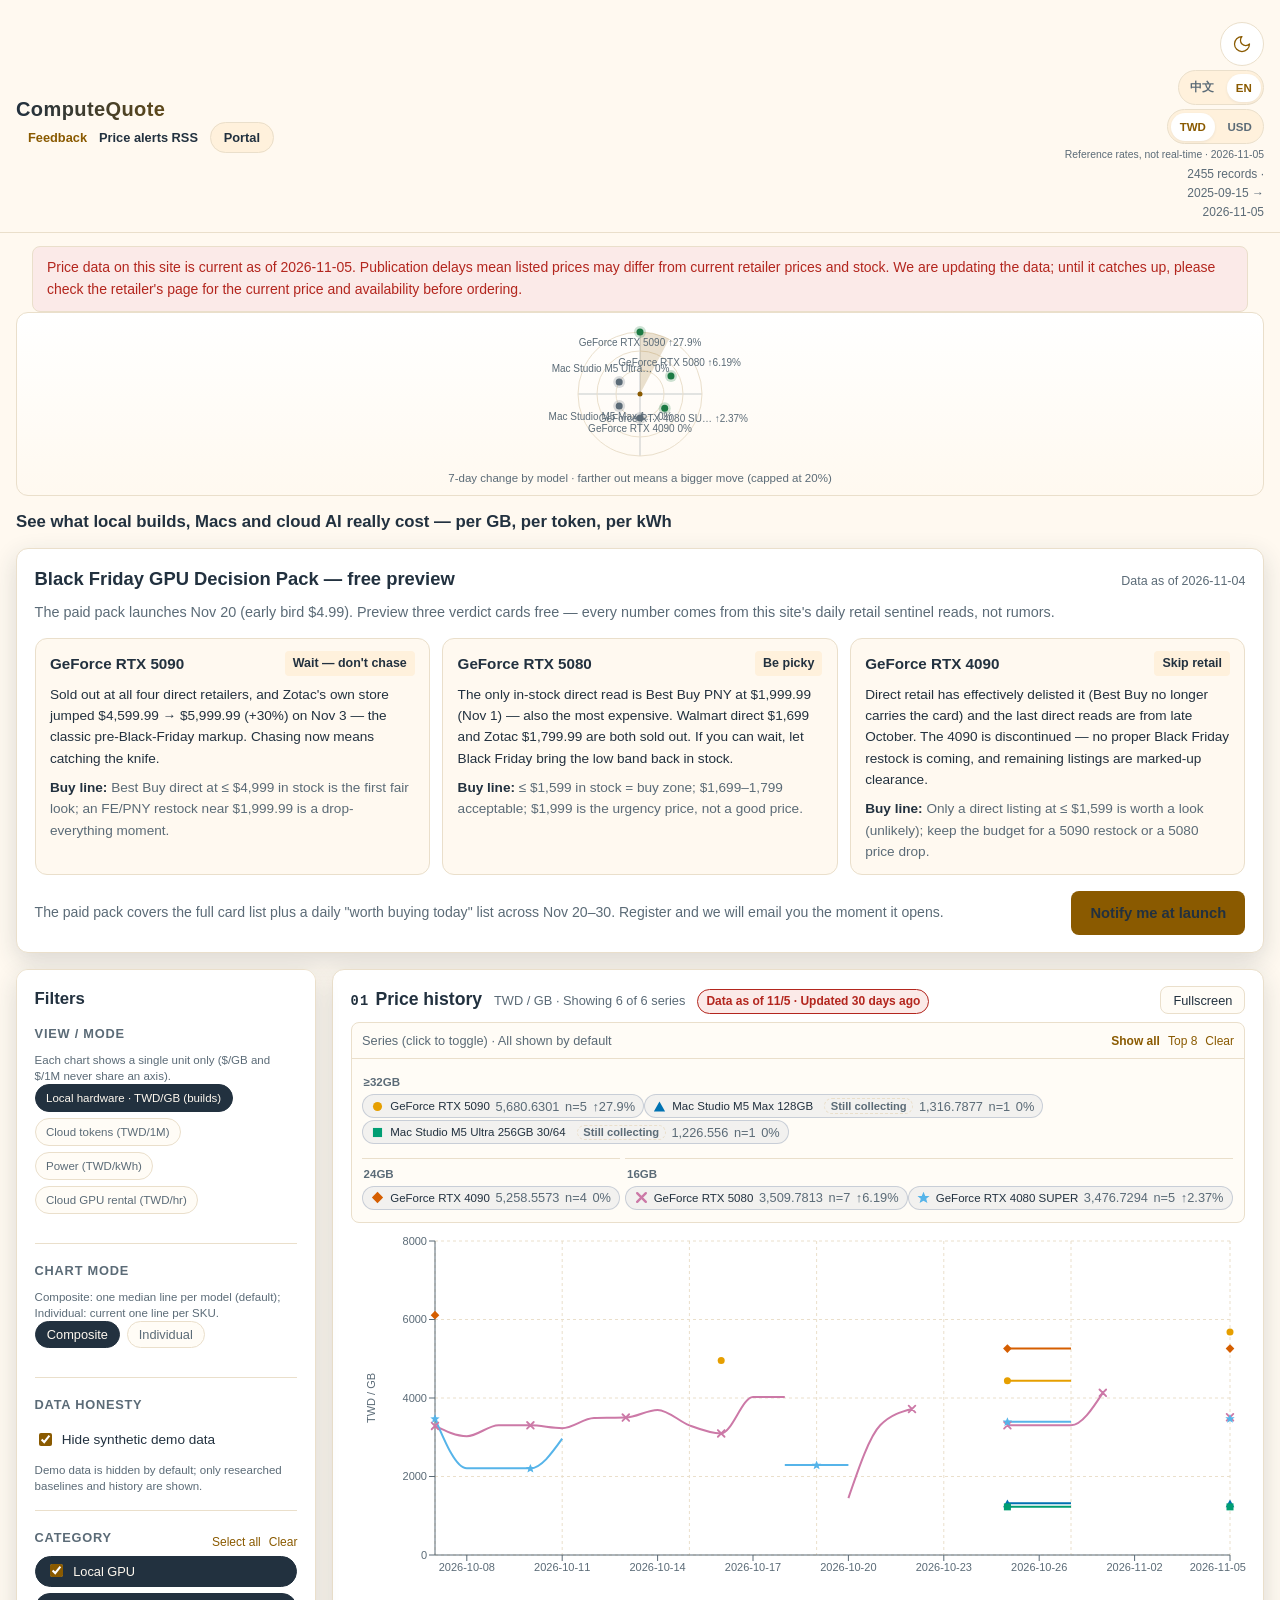
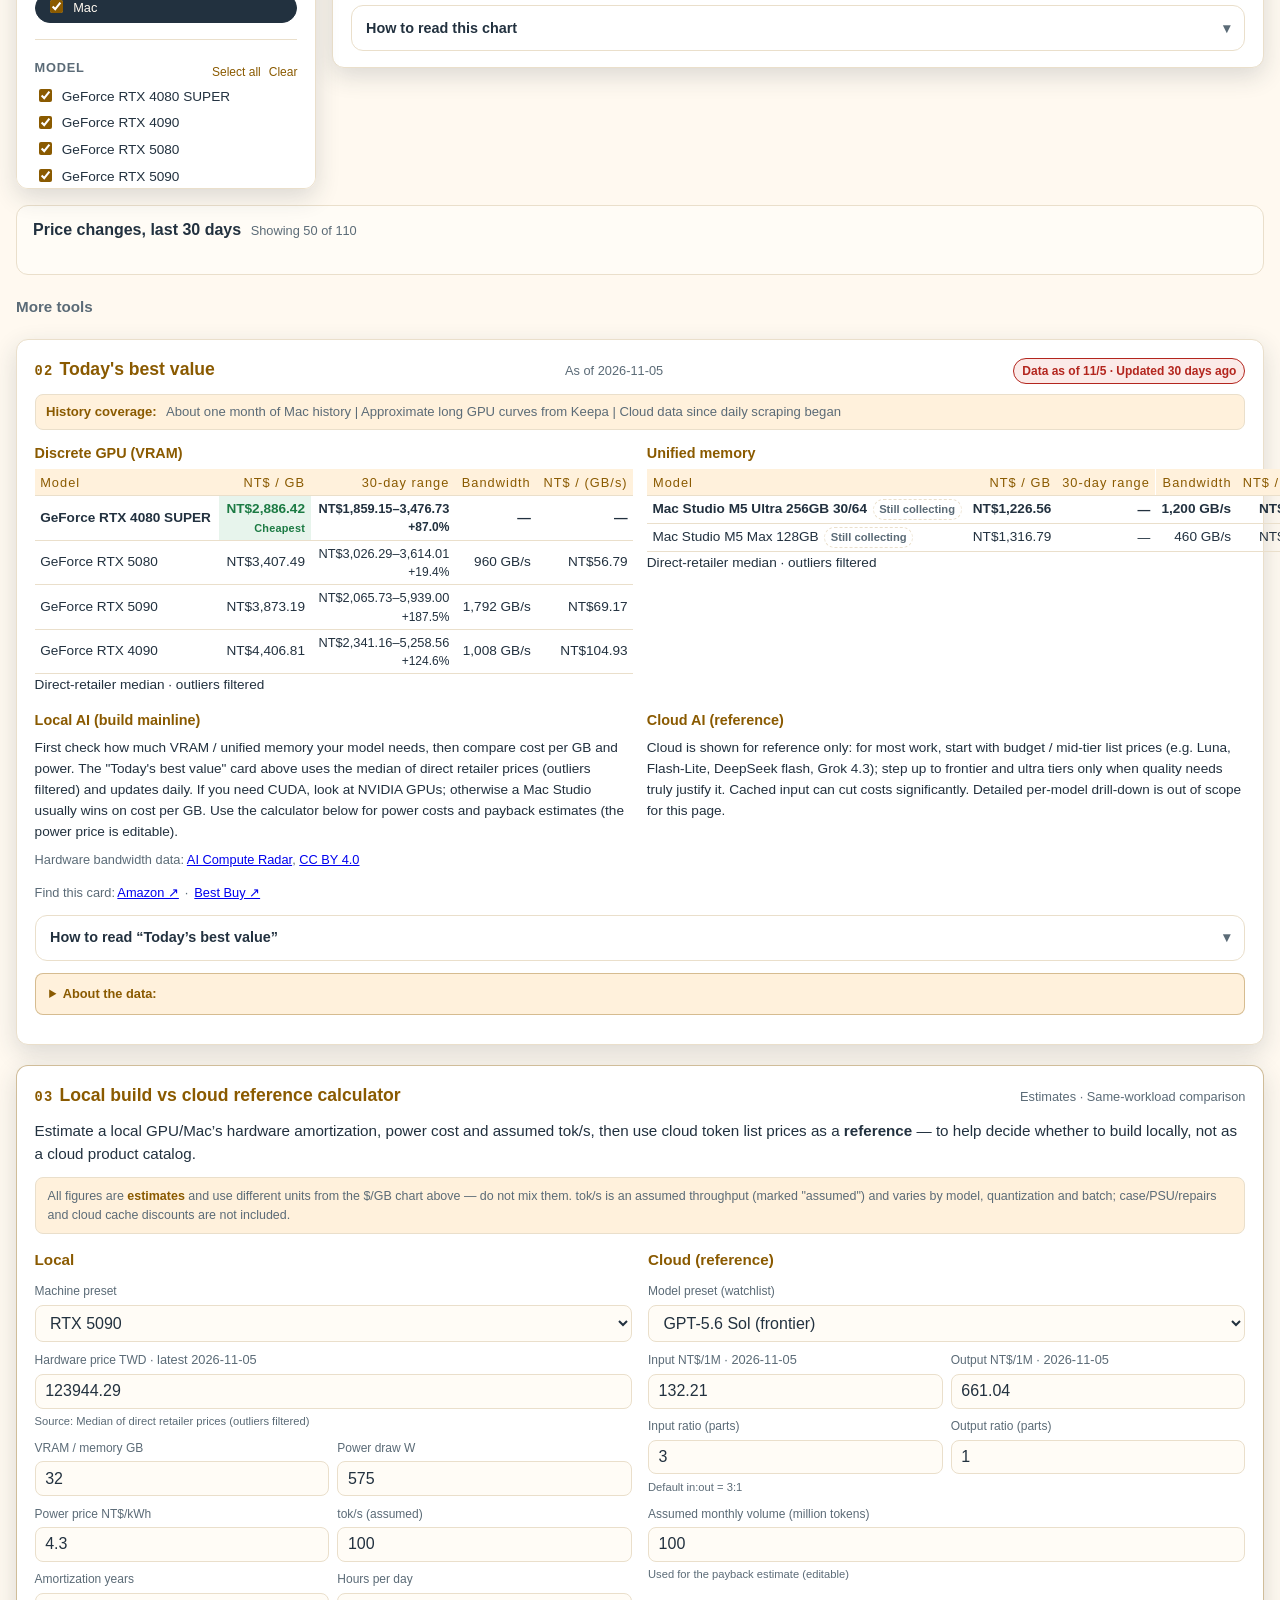
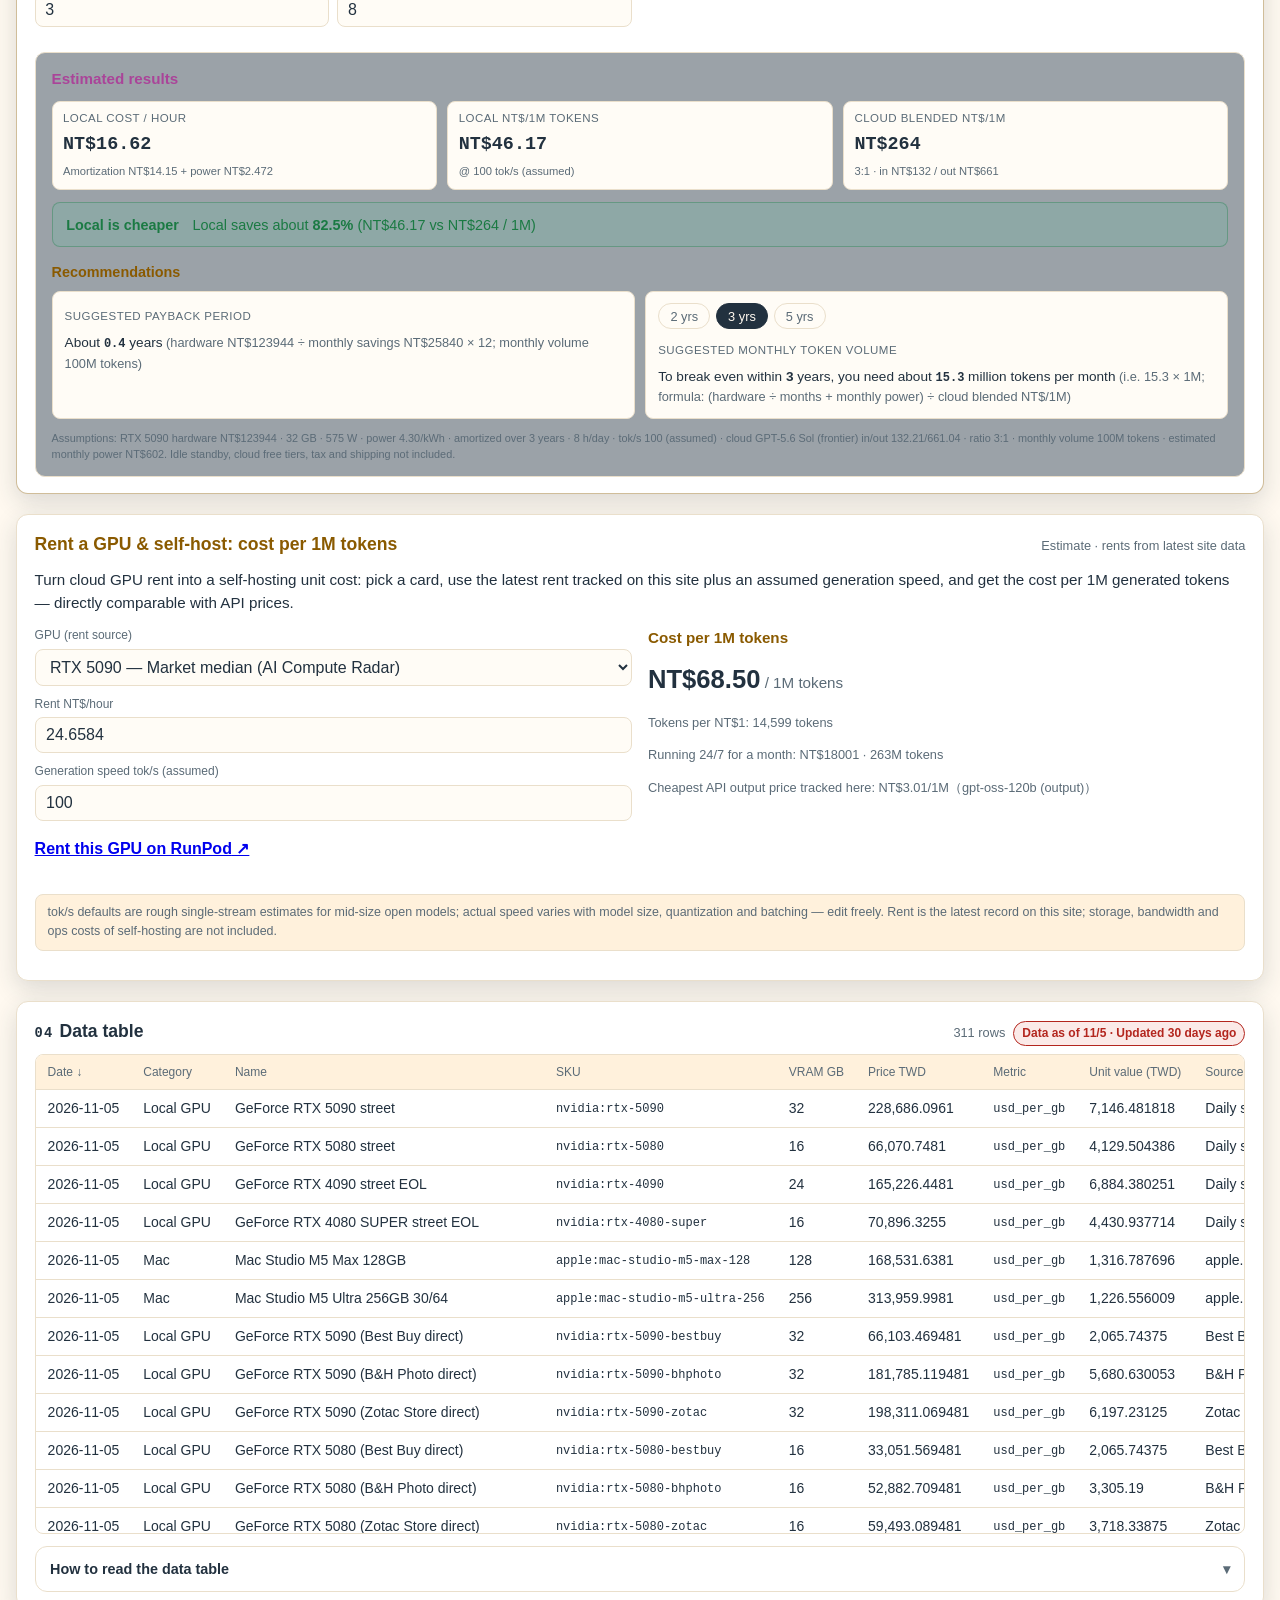
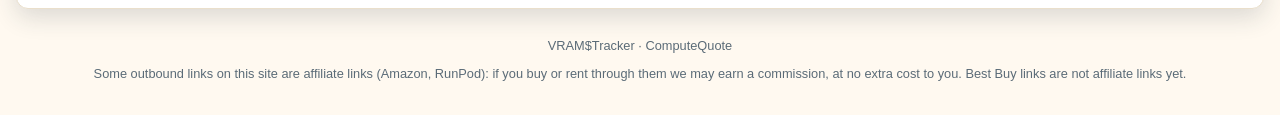
==== index.html @ 7de29cd9 "publish: site build from vram-tracker 9fe062f" ====
<!doctype html>
<html lang="zh-Hant">
  <head>
    <meta charset="UTF-8" />
    <!-- Theme pre-paint (2026-11-05): set data-theme before first paint so
         dark-mode users never see a light flash. Mirrors lib/theme.ts. -->
    <script>
      (function () {
        try {
          var t = localStorage.getItem('cq_theme')
          if (t !== 'light' && t !== 'dark') {
            t = window.matchMedia('(prefers-color-scheme: dark)').matches ? 'dark' : 'light'
          }
          document.documentElement.dataset.theme = t
        } catch (e) {
          document.documentElement.dataset.theme = 'light'
        }
      })()
    </script>
    <link rel="icon" type="image/svg+xml" href="/favicon.svg" />
    <meta name="viewport" content="width=device-width, initial-scale=1.0, viewport-fit=cover" />
    <!-- Static defaults are bilingual (zh | en); the app rewrites title,
         description and <html lang> to the active language at runtime. -->
    <meta
      name="description"
      content="ComputeQuote — 本地 AI 組機成本比價與價格歷史探索 · Local AI build cost comparison and price history explorer"
    />
    <meta property="og:type" content="website" />
    <meta property="og:site_name" content="ComputeQuote" />
    <meta
      property="og:title"
      content="ComputeQuote — 價格歷史 | Price History"
    />
    <meta
      property="og:description"
      content="ComputeQuote — 本地 AI 組機成本比價與價格歷史探索 · Local AI build cost comparison and price history explorer"
    />
    <meta property="og:url" content="https://computequote.plaigroundlab.com/" />
    <meta name="twitter:card" content="summary" />
    <meta name="twitter:title" content="ComputeQuote — 價格歷史 | Price History" />
    <meta
      name="twitter:description"
      content="ComputeQuote — 本地 AI 組機成本比價與價格歷史探索 · Local AI build cost comparison and price history explorer"
    />
    <link
      rel="alternate"
      hreflang="zh-Hant"
      href="https://computequote.plaigroundlab.com/?lang=zh"
    />
    <link
      rel="alternate"
      hreflang="en"
      href="https://computequote.plaigroundlab.com/?lang=en"
    />
    <link
      rel="alternate"
      hreflang="x-default"
      href="https://computequote.plaigroundlab.com/"
    />
    <title>ComputeQuote — 價格歷史 | Price History</title>
    <script type="module" crossorigin src="/assets/index-Cpbf7Vgg.js"></script>
    <link rel="stylesheet" crossorigin href="/assets/index-CKPOwC4R.css">
  </head>
  <body>
    <div id="root"></div>
  </body>
</html>
---- assets/index-CKPOwC4R.css ----
html,body{margin:0;padding:0;overflow-x:hidden}:root{--color-bg:#fff9f0;--color-surface:#fff;--color-border:#eadfcb;--color-text:#22313f;--color-text-secondary:#5b6b77;--color-accent:#ffc53d;--color-accent-text:#8a5a00;--color-code-bg:#fff1dc;--font-sans:"Noto Sans TC", "PingFang TC", "Microsoft JhengHei", sans-serif;--font-mono:ui-monospace, "SF Mono", "Cascadia Mono", Menlo, monospace;--font-weight-regular:400;--font-weight-medium:500;--font-weight-bold:700;--font-size-12:12px;--font-size-14:14px;--font-size-16:16px;--font-size-body:17px;--font-size-20:20px;--font-size-24:24px;--font-size-30:30px;--font-size-36:36px;--font-size-48:48px;--line-height-body:1.7;--line-height-heading:1.35;--letter-spacing-body:.02em;--letter-spacing-display:0;--letter-spacing-label:.08em;--font-size-body-en:16px;--line-height-body-en:1.55;--line-height-heading-en:1.2;--letter-spacing-body-en:0;--letter-spacing-display-en:-.02em;--container-text-max-en:66ch;--container-max:1280px;--container-text-max:800px;--gutter-desktop:32px;--gutter-mobile:24px;--space-4:4px;--space-8:8px;--space-12:12px;--space-16:16px;--space-24:24px;--space-32:32px;--space-48:48px;--space-64:64px;--space-96:96px;--space-128:128px;--section-padding-block:clamp(64px, 8vw, 96px);--radius-badge:4px;--radius-control:8px;--radius-card:12px;--radius-large:16px;--radius-full:9999px;--shadow-sm:0 1px 3px #22313f14;--shadow-md:0 4px 12px #22313f1f;--shadow-lg:0 8px 24px #22313f29;--motion-ui:.15s ease-out;--motion-page:.6s cubic-bezier(.16, 1, .3, 1);--motion-stagger-step:50ms;--icon-size-sm:16px;--icon-size-md:20px;--icon-size-lg:24px;--focus-ring:2px solid var(--color-accent-text);--focus-offset:2px;--table-font-size:var(--font-size-14);--table-line-height:1.5;--table-header-bg:var(--color-code-bg);--table-header-font-size:var(--font-size-12);--table-header-font-weight:var(--font-weight-medium);--table-header-letter-spacing:var(--letter-spacing-label);--table-header-color:var(--color-text-secondary);--table-cell-padding-block:var(--space-8);--table-cell-padding-inline:var(--space-12);--table-row-border:1px solid var(--color-border);--table-row-hover-bg:#faf0da;--table-zebra-bg:#fffcf6;--table-numeric-font:var(--font-mono);--table-sticky-shadow:var(--shadow-sm);--chart-1:#e69f00;--chart-2:#0072b2;--chart-3:#009e73;--chart-4:#d55e00;--chart-5:#cc79a7;--chart-6:#56b4e9;--chart-7:#173;--chart-8:#328;--chart-9:#a49;--chart-10:#825;--chart-11:#993;--chart-12:var(--color-text-secondary);--chart-rise:#d55e00;--chart-fall:#0072b2;--chart-grid:var(--color-border);--chart-axis-text:var(--color-text-secondary);--status-success:#1b7a43;--status-success-bg:#e7f4ec;--status-warning:var(--color-accent-text);--status-warning-bg:var(--color-code-bg);--status-danger:#b3261e;--status-danger-bg:#fbeae8}html[lang=en]{--font-size-body:var(--font-size-body-en);--line-height-body:var(--line-height-body-en);--line-height-heading:var(--line-height-heading-en);--letter-spacing-body:var(--letter-spacing-body-en);--letter-spacing-display:var(--letter-spacing-display-en);--container-text-max:var(--container-text-max-en)}@media (prefers-reduced-motion:reduce){:root{--motion-ui:0s;--motion-page:0s;--motion-stagger-step:0s}}:root{--table-font-size:var(--font-size-14);--table-line-height:1.5;--table-header-bg:var(--color-code-bg);--table-header-font-size:var(--font-size-12);--table-header-font-weight:var(--font-weight-medium);--table-header-letter-spacing:var(--letter-spacing-label);--table-header-color:var(--color-text-secondary);--table-cell-padding-block:var(--space-8);--table-cell-padding-inline:var(--space-12);--table-row-border:1px solid var(--color-border);--table-row-hover-bg:#faf0da;--table-zebra-bg:#fffcf6;--table-numeric-font:var(--font-mono);--table-sticky-shadow:var(--shadow-sm);--chart-1:#e69f00;--chart-2:#0072b2;--chart-3:#009e73;--chart-4:#d55e00;--chart-5:#cc79a7;--chart-6:#56b4e9;--chart-7:#173;--chart-8:#328;--chart-9:#a49;--chart-10:#825;--chart-11:#993;--chart-12:var(--color-text-secondary);--chart-rise:#d55e00;--chart-fall:#0072b2;--chart-grid:var(--color-border);--chart-axis-text:var(--color-text-secondary);--status-success:#1b7a43;--status-success-bg:#e7f4ec;--status-warning:var(--color-accent-text);--status-warning-bg:var(--color-code-bg);--status-danger:#b3261e;--status-danger-bg:#fbeae8}html[data-theme=dark]{--lightningcss-light: ;--lightningcss-dark:initial;color-scheme:dark;--color-bg:#171310;--color-surface:#221d17;--color-border:#3d342a;--color-text:#f3ede2;--color-text-secondary:#b4a893;--color-accent:#ffc53d;--color-accent-text:#ffc53d;--color-code-bg:#2e2620;--shadow-sm:0 1px 3px #00000059;--shadow-md:0 4px 12px #00000073;--shadow-lg:0 8px 24px #0000008c;--focus-ring:2px solid var(--color-accent);--table-row-hover-bg:#2a231b;--table-zebra-bg:#1e1915;--chart-1:#f0a818;--chart-2:#4fa8dc;--chart-3:#2fbf8f;--chart-4:#f0762b;--chart-5:#e39bc0;--chart-6:#7cc4f0;--chart-7:#57b25e;--chart-8:#8b7fd4;--chart-9:#d07fc4;--chart-10:#d46a8a;--chart-11:#c2c24a;--chart-12:#b4a893;--chart-rise:#f0762b;--chart-fall:#4fa8dc;--status-success:#4cc38a;--status-success-bg:#17352a;--status-warning:#ffc53d;--status-warning-bg:#3a2e18;--status-danger:#ff8a7a;--status-danger-bg:#3e201c}:root{--lightningcss-light:initial;--lightningcss-dark: ;color-scheme:light;--bg:var(--color-bg);--bg-elev:var(--color-surface);--bg-soft:var(--table-zebra-bg);--border:var(--color-border);--text:var(--color-text);--muted:var(--color-text-secondary);--accent:var(--color-accent-text);--accent-2:var(--chart-8);--danger:var(--status-danger);--radius:12px;font-family:var(--font-sans);line-height:var(--line-height-body);color:var(--text);background:var(--bg);font-weight:400}*{box-sizing:border-box}html{-webkit-text-size-adjust:100%;overflow-x:hidden}body{overscroll-behavior-y:contain;background:var(--bg);min-height:100dvh;margin:0;overflow-x:hidden}#root{min-height:100dvh;overflow-x:hidden}.app{max-width:1440px;padding:.75rem 1rem 2rem;padding-left:max(1rem, env(safe-area-inset-left));padding-right:max(1rem, env(safe-area-inset-right));width:100%;margin:0 auto}.topbar{z-index:40;padding:.65rem 1rem;padding-top:max(.65rem, env(safe-area-inset-top));-webkit-backdrop-filter:blur(12px);border-bottom:1px solid var(--border);background:#fff9f0e0;justify-content:space-between;align-items:center;gap:.75rem;margin:0 -1rem .85rem;display:flex;position:sticky;top:0}.topbar-brand{min-width:0}.topbar h1{letter-spacing:.02em;background:linear-gradient(90deg, var(--color-text), var(--color-accent-text));color:#0000;white-space:nowrap;-webkit-background-clip:text;background-clip:text;margin:0;font-size:1.25rem}.hero-value{color:var(--text);margin:0 0 .85rem;font-size:1.05rem;font-weight:600;line-height:1.5}.top-meta{color:var(--muted);text-align:right;flex-shrink:0;max-width:45%;font-size:.75rem}.err{color:var(--danger)}.recommendation{border-color:color-mix(in srgb, var(--color-accent) 55%, var(--color-border));background:var(--color-surface);margin-bottom:1rem}.rec-head{flex-wrap:wrap;justify-content:space-between;align-items:baseline;gap:.75rem;margin-bottom:.65rem;display:flex}.rec-head h2{color:var(--color-accent-text);margin:0;font-size:1.1rem}.rec-asof{font-size:.75rem}.history-coverage{color:var(--color-text-secondary);background:var(--color-code-bg);border:1px solid var(--color-border);border-radius:8px;margin:0 0 .75rem;padding:.45rem .65rem;font-size:.82rem;line-height:1.45}.history-coverage strong{color:var(--color-accent-text);margin-right:.35rem;font-weight:600}.rec-card-primary{border:1px solid color-mix(in srgb, var(--color-accent-text) 45%, transparent);box-shadow:0 0 0 1px color-mix(in srgb, var(--color-accent-text) 18%, transparent)}.rec-grid{grid-template-columns:1fr 1fr;gap:.85rem;display:grid}.rec-card h3{color:var(--accent);margin:0 0 .35rem;font-size:.9rem}.rec-card p{color:var(--text);margin:0;font-size:.85rem;line-height:1.55}.layout{grid-template-columns:300px 1fr;align-items:start;gap:1rem;display:grid}.main{flex-direction:column;gap:1rem;width:100%;min-width:0;display:flex}.panel{background:var(--color-surface);border:1px solid var(--border);border-radius:var(--radius);box-shadow:var(--shadow-lg);padding:1rem 1.1rem}.filters-shell{min-width:0}.filters-toggle{background:var(--bg-elev);width:100%;color:var(--text);border:1px solid var(--border);border-radius:var(--radius);cursor:pointer;touch-action:manipulation;justify-content:space-between;align-items:center;gap:.75rem;padding:.7rem .95rem;font-size:.9rem;display:none}.filters-toggle-meta{color:var(--muted);text-overflow:ellipsis;white-space:nowrap;align-items:center;gap:.4rem;min-width:0;font-size:.75rem;display:flex;overflow:hidden}.chevron{flex-shrink:0;transition:transform .15s;display:inline-block}.chevron.open{transform:rotate(180deg)}.filters{-webkit-overflow-scrolling:touch;overscroll-behavior:contain;max-height:calc(100dvh - 5rem);position:sticky;top:4.25rem;overflow:auto}.filters-desktop-title{margin:0 0 .75rem;font-size:1.05rem}.filters section{border-bottom:1px solid var(--border);margin-bottom:1.1rem;padding-bottom:1rem}.filters section:last-child{border-bottom:none;margin-bottom:0;padding-bottom:0}.filters h3{text-transform:uppercase;letter-spacing:.06em;color:var(--muted);margin:0 0 .5rem;font-size:.8rem}.section-head{justify-content:space-between;align-items:center;gap:.5rem;display:flex}.chip-actions{gap:.5rem;display:flex}.linkish{color:var(--accent);cursor:pointer;touch-action:manipulation;background:0 0;border:none;padding:0;font-size:.75rem}.linkish:hover{text-decoration:underline}.linkish-primary{color:var(--color-accent-text);font-weight:600}.check-grid,.sku-list{flex-direction:column;gap:.35rem;display:flex}.sku-list{-webkit-overflow-scrolling:touch;overscroll-behavior:contain;max-height:220px;padding-right:.25rem;overflow:auto}.check{cursor:pointer;align-items:flex-start;gap:.45rem;font-size:.85rem;display:flex}.check input{accent-color:var(--accent);flex-shrink:0;margin-top:.2rem}.check.chip{white-space:nowrap;border:1px solid var(--border);background:var(--bg-soft);border-radius:999px;align-items:center;padding:.28rem .65rem;font-size:.8rem}.check.chip input{margin-top:0}.check.chip.on{border-color:var(--color-text);background:var(--color-text);color:var(--color-bg)}.select{background:var(--bg-soft);width:100%;color:var(--text);border:1px solid var(--border);border-radius:8px;padding:.5rem .65rem;font-size:1rem}.preset-row{-webkit-overflow-scrolling:touch;overscroll-behavior-x:contain;scrollbar-width:thin;flex-wrap:nowrap;gap:.4rem;margin-bottom:.65rem;padding-bottom:.15rem;display:flex;overflow-x:auto}.preset{background:var(--bg-soft);color:var(--muted);border:1px solid var(--border);cursor:pointer;touch-action:manipulation;border-radius:999px;flex-shrink:0;padding:.3rem .7rem;font-size:.8rem}.preset.active{color:var(--color-bg);background:var(--color-text);border-color:var(--color-text)}.preset:hover{color:var(--color-text);background:var(--color-code-bg);border-color:var(--color-border)}.view-mode-row{flex-wrap:wrap;overflow-x:visible}.view-mode-chip{white-space:normal;text-align:center;max-width:100%;padding:.35rem .65rem;font-size:.72rem;line-height:1.25}.chart-empty-msg{text-align:center;padding:1.25rem .5rem .75rem}.chart-unit-error{background:var(--status-danger-bg);border:1px dashed #b3261e73;border-radius:8px;margin-top:.5rem}.chart-unit-error p{margin:.35rem 0}.chart-unit-error strong{color:var(--danger)}.date-row{grid-template-columns:1fr 1fr;gap:.5rem;display:grid}.date-row label{color:var(--muted);flex-direction:column;gap:.25rem;font-size:.75rem;display:flex}.date-row input{background:var(--bg-soft);color:var(--text);border:1px solid var(--border);border-radius:8px;min-width:0;padding:.4rem .5rem;font-size:1rem}.date-row input:disabled{opacity:.55}.panel-title{justify-content:space-between;align-items:baseline;gap:.75rem;margin-bottom:.5rem;display:flex}.panel-title h2{margin:0;font-size:1.05rem}.muted{color:var(--muted);font-size:.8rem}.chart{overflow:visible}.chart.empty{height:auto;min-height:200px;color:var(--muted);place-items:center;display:grid}.chart-body{touch-action:pan-y;-webkit-user-select:none;user-select:none;width:100%;height:360px;max-height:360px;overflow:visible}.chart-body .recharts-wrapper,.chart-body .recharts-surface{touch-action:pan-y!important}.table-panel{min-width:0;overflow:hidden}.table-wrap{border:1px solid var(--border);-webkit-overflow-scrolling:touch;overscroll-behavior:contain;touch-action:pan-x pan-y;border-radius:8px;width:100%;max-height:480px;overflow:auto}table{border-collapse:collapse;width:100%;min-width:720px;font-size:var(--table-font-size);line-height:var(--table-line-height)}th,td{padding:var(--table-cell-padding-block) var(--table-cell-padding-inline);border-bottom:var(--table-row-border);text-align:left;white-space:nowrap}thead th{background:var(--table-header-bg);color:var(--table-header-color);font-size:var(--table-header-font-size);font-weight:var(--table-header-font-weight);letter-spacing:var(--table-header-letter-spacing);z-index:1;position:sticky;top:0}tbody tr:hover{background:var(--table-row-hover-bg)}.th-btn{color:var(--muted);font:inherit;cursor:pointer;touch-action:manipulation;background:0 0;border:none;padding:0}.th-btn:hover{color:var(--text)}.mono{font-family:ui-monospace,SFMono-Regular,Menlo,Consolas,monospace;font-size:.75rem}.empty-cell{text-align:center;color:var(--muted);padding:1.5rem!important}.table-note{margin:.5rem 0 0}.app-footer{text-align:center;padding-bottom:env(safe-area-inset-bottom);margin-top:1.5rem}@media (width<=960px){.app{padding:.5rem .75rem 2rem}.topbar{margin-left:-.75rem;margin-right:-.75rem;padding-left:.75rem;padding-right:.75rem}.topbar h1{font-size:1.1rem}.subtitle{display:none}.rec-grid,.layout{grid-template-columns:1fr}.filters-toggle{margin-bottom:.5rem;display:flex}.filters-panel{display:none}.filters-panel.open{display:block}.filters{max-height:none;margin-bottom:.25rem;position:static;overflow:visible}.filters-desktop-title{display:none}.check-grid-chips{-webkit-overflow-scrolling:touch;overscroll-behavior-x:contain;scrollbar-width:thin;flex-flow:row;gap:.4rem;padding-bottom:.25rem;overflow-x:auto}.check-grid-chips .check.chip input{width:.9rem;height:.9rem}.sku-list{max-height:160px}.chart-body{height:300px;max-height:300px}.chart-legend-scroll{max-height:264px;padding:.55rem .65rem .65rem;display:block}.chart-legend-item{border-radius:10px;gap:.5rem;width:100%;min-height:44px;margin:0 0 .4rem;padding:.5rem .7rem;font-size:.8rem;display:flex}.chart-legend-scroll .chart-legend-item:last-child{margin-bottom:0}.chart-legend-name{flex:auto;max-width:none}.chart-legend-swatch{width:.7rem;height:.7rem}.table-wrap{max-height:360px}}@media (width<=480px){.top-meta{max-width:50%;font-size:.7rem}.chart-body{height:240px;max-height:240px}.panel{padding:.85rem .9rem}}.data-notice{background:var(--status-warning-bg);color:var(--color-accent-text);border:1px solid #8a5a0059;border-radius:8px;margin:0 0 .85rem;padding:.65rem .85rem;font-size:.8rem;line-height:1.5}.data-notice code{color:var(--color-accent-text);font-family:ui-monospace,SFMono-Regular,Menlo,Consolas,monospace;font-size:.75rem}.filter-hint{margin:.4rem 0 0;font-size:.72rem;line-height:1.4}.filter-hint code{font-family:ui-monospace,SFMono-Regular,Menlo,Consolas,monospace;font-size:.7rem}.toggle-row{align-items:center;padding:.35rem 0}.chart-title-row{align-items:center}.chart-title-left{flex-wrap:wrap;align-items:baseline;gap:.5rem .75rem;min-width:0;display:flex}.fs-btn{background:var(--bg-soft);color:var(--text);border:1px solid var(--border);cursor:pointer;touch-action:manipulation;border-radius:8px;flex-shrink:0;padding:.35rem .75rem;font-size:.8rem}.fs-btn:hover,.fs-btn[aria-pressed=true]{border-color:var(--color-text);background:var(--color-text);color:var(--color-bg)}.chart-fs-native{background:var(--bg);width:100%;height:100%;max-height:100%;padding:1rem 1.25rem;padding-top:max(1rem, env(safe-area-inset-top));padding-bottom:max(1rem, env(safe-area-inset-bottom));border-radius:0;flex-direction:column;display:flex}.chart-fs-native .chart-body,.chart-fs-overlay-mode .chart-body,.chart-body-fs{flex:auto;height:calc(100dvh - 5.5rem)!important;min-height:280px!important;max-height:none!important}.chart-fs-overlay{z-index:1000;background:var(--color-surface);padding:max(.75rem, env(safe-area-inset-top)) max(.75rem, env(safe-area-inset-right)) max(.75rem, env(safe-area-inset-bottom)) max(.75rem, env(safe-area-inset-left));flex-direction:column;display:flex;position:fixed;inset:0}.chart-fs-overlay-inner{border-radius:12px;flex-direction:column;flex:auto;height:100%;min-height:0;max-height:100%;display:flex;overflow:hidden}.chart-fs-overlay-inner .chart-body{flex:auto;min-height:200px;height:auto!important;max-height:none!important}.notes-cell{white-space:nowrap}.notes-text{margin-right:.4rem}.badge{letter-spacing:.02em;vertical-align:middle;border-radius:999px;margin-left:.25rem;padding:.1rem .45rem;font-size:.68rem;font-weight:600;display:inline-block}.badge-synth{background:var(--status-danger-bg);color:var(--status-danger);border:1px solid #b3261e59}.badge-base{background:var(--status-success-bg);color:var(--status-success);border:1px solid #1b7a4359}.badge-speculative{background:var(--status-warning-bg);color:var(--color-accent-text);border:1px solid #8a5a0066}.badge-fail{color:var(--color-text-secondary);background:#5b6b771a;border:1px solid #5b6b7759}.cq-tooltip{background:var(--color-surface);border:1px solid var(--color-border);color:var(--color-text);border-radius:8px;padding:.5rem .65rem;font-size:12px}.cq-tooltip-label{margin:0 0 .35rem;font-weight:600}.cq-tooltip-list{margin:0;padding:0;list-style:none}.cq-tooltip-list li{margin:.15rem 0}.cq-tooltip-fail{color:var(--color-text-secondary);font-style:italic}.cq-pinned{border:1px solid var(--border);background:var(--bg-soft);border-radius:10px;margin-top:.65rem;overflow:hidden}.cq-pinned-head{border-bottom:1px solid var(--border);align-items:center;gap:.6rem;padding:.5rem .7rem;display:flex}.cq-pinned-head strong{font-size:.88rem}.cq-pinned-head .fs-btn{min-height:36px;margin-left:auto}.cq-pinned-scroll{-webkit-overflow-scrolling:touch;overscroll-behavior:contain;touch-action:pan-y;max-height:min(38vh,300px);overflow-y:auto}.cq-pinned-table{table-layout:fixed;font-size:.82rem}.cq-pinned-table th:last-child,.cq-pinned-table td:last-child{width:7.5rem}.cq-pinned-table td:first-child{overflow:hidden}.cq-pinned-table td .chart-legend-swatch{flex-shrink:0;margin-right:.45rem}.cq-pinned-sku{align-items:center;min-width:0;display:flex}.cq-pinned-name{text-overflow:ellipsis;white-space:nowrap;display:block;overflow:hidden}.chart.empty{flex-direction:column;justify-content:center;align-items:stretch;gap:.5rem}.chart.empty .panel-title{margin-bottom:0}.chart.empty p{text-align:center;margin:0}.chart-fs-overlay-mode{z-index:1000;background:var(--bg);width:100%;height:100%;max-height:100%;padding:max(.75rem, env(safe-area-inset-top)) max(.75rem, env(safe-area-inset-right)) max(.75rem, env(safe-area-inset-bottom)) max(.75rem, env(safe-area-inset-left));box-shadow:none;border-radius:0;flex-direction:column;margin:0;display:flex;position:fixed;inset:0}.chart-fs-overlay-mode .chart-body{flex:auto;height:calc(100dvh - 5.5rem)!important;min-height:280px!important;max-height:none!important}.value-calc{border-color:color-mix(in srgb, var(--color-accent-text) 40%, transparent);background:var(--color-surface);margin-bottom:1rem}.vc-intro{color:var(--text,var(--color-text));margin:0 0 .75rem;font-size:.95rem;line-height:1.5}.vc-disclaimer{border:1px solid var(--color-border);background:var(--color-code-bg);color:var(--muted);border-radius:8px;margin:0 0 .85rem;padding:.55rem .75rem;font-size:.78rem;line-height:1.5}.vc-disclaimer strong{color:var(--color-accent-text)}.vc-grid{grid-template-columns:1fr 1fr;gap:1rem;margin-bottom:1rem;display:grid}.vc-col h3{color:var(--accent);margin:0 0 .65rem;font-size:.95rem}.vc-field{color:var(--muted);flex-direction:column;gap:.25rem;margin-bottom:.55rem;font-size:.75rem;display:flex}.vc-input{background:var(--bg-soft);width:100%;color:var(--text);border:1px solid var(--border);border-radius:8px;min-width:0;padding:.45rem .6rem;font-size:1rem}.vc-row2{grid-template-columns:1fr 1fr;gap:.5rem;display:grid}.vc-src,.vc-hint{margin:-.25rem 0 .5rem;font-size:.7rem}.vc-result{border:1px solid var(--border);background:#22313f73;border-radius:10px;padding:.85rem 1rem}.vc-result>h3{color:var(--chart-9);margin:0 0 .65rem;font-size:.95rem}.vc-metrics{grid-template-columns:repeat(3,1fr);gap:.65rem;margin-bottom:.75rem;display:grid}.vc-metric{border:1px solid var(--border);background:var(--bg-soft);border-radius:8px;flex-direction:column;gap:.2rem;padding:.55rem .65rem;display:flex}.vc-metric-label{color:var(--muted);text-transform:uppercase;letter-spacing:.04em;font-size:.72rem}.vc-metric-val{color:var(--color-text);font-size:1.15rem;font-weight:600}.vc-metric-sub{font-size:.7rem}.vc-verdict{border-radius:8px;flex-wrap:wrap;align-items:baseline;gap:.5rem .85rem;margin-bottom:.85rem;padding:.65rem .85rem;font-size:.9rem;display:flex}.vc-verdict.local-wins{color:var(--status-success);background:#34d3991f;border:1px solid #1b7a4359}.vc-verdict.cloud-wins{background:var(--color-code-bg);border:1px solid color-mix(in srgb, var(--color-accent) 55%, var(--color-border));color:var(--chart-2)}.vc-suggest h4{color:var(--color-accent-text);margin:0 0 .5rem;font-size:.9rem}.vc-suggest-grid{grid-template-columns:1fr 1fr;gap:.65rem;display:grid}.vc-suggest-card{border:1px solid var(--border);background:var(--table-zebra-bg);border-radius:8px;padding:.65rem .75rem}.vc-suggest-body{margin:.35rem 0 0;font-size:.85rem;line-height:1.5}.vc-be-tabs{gap:.35rem;margin-bottom:.45rem;display:flex}.vc-assumptions{margin:.75rem 0 0;font-size:.68rem;line-height:1.45}@media (width<=960px){.vc-grid,.vc-metrics,.vc-suggest-grid{grid-template-columns:1fr}}.chart-legend-ext{border:1px solid var(--border);background:var(--bg-soft);border-radius:8px;margin:0 0 .65rem;overflow:hidden}.chart-legend-toolbar{border-bottom:1px solid var(--border);flex-wrap:wrap;justify-content:space-between;align-items:center;gap:.4rem .75rem;padding:.45rem .65rem;font-size:.75rem;display:flex}.chart-legend-scroll{-webkit-overflow-scrolling:touch;overscroll-behavior:contain;touch-action:pan-y;scrollbar-width:thin;flex-wrap:wrap;gap:.35rem;max-height:min(40vh,200px);padding:.5rem .65rem .6rem;display:flex;overflow-y:auto}.chart-legend-item{border:1px solid var(--border);max-width:100%;color:var(--muted);cursor:pointer;touch-action:manipulation;background:0 0;border-radius:999px;align-items:center;gap:.35rem;padding:.2rem .5rem;font-size:.72rem;display:inline-flex}.chart-legend-item.on{color:var(--text);background:#94a3b81f;border-color:#94a3b873}.chart-legend-swatch{flex-shrink:0;justify-content:center;align-items:center;width:.85rem;height:.85rem;display:inline-flex}.series-symbol{display:block}.chart-legend-name{text-overflow:ellipsis;white-space:nowrap;max-width:14rem;overflow:hidden}.chart-legend-val{font-variant-numeric:tabular-nums;flex-shrink:0}.chart-fs-native .chart-legend-scroll,.chart-fs-overlay-mode .chart-legend-scroll{max-height:min(40vh,240px)}.chart-legend-group-head{color:var(--muted);padding:.45rem .1rem .15rem;font-size:.72rem;font-weight:600}.chart-legend-group+.chart-legend-group .chart-legend-group-head{border-top:1px solid var(--border);margin-top:.35rem;padding-top:.45rem}.fixed-compare{min-width:0}.fixed-compare-hint{margin:0 0 .75rem;font-size:.78rem;line-height:1.45}.fixed-bar-list{overscroll-behavior:contain;flex-direction:column;gap:.45rem;max-height:min(28rem,70vh);padding-right:.15rem;display:flex;overflow-y:auto}.fixed-bar-row{grid-template-columns:minmax(7rem,1.4fr) minmax(4rem,2fr) auto;align-items:center;gap:.5rem .65rem;display:grid}.fixed-bar-label{flex-direction:column;gap:.1rem;min-width:0;display:flex}.fixed-bar-name{text-overflow:ellipsis;white-space:nowrap;font-size:.8rem;overflow:hidden}.fixed-bar-meta{font-size:.68rem}.fixed-bar-track{background:#94a3b826;border-radius:999px;height:.55rem;overflow:hidden}.fixed-bar-fill{border-radius:999px;min-width:4px;height:100%}.fixed-bar-fill.c0{background:var(--chart-1)}.fixed-bar-fill.c1{background:var(--chart-2)}.fixed-bar-fill.c2{background:var(--chart-3)}.fixed-bar-fill.c3{background:var(--chart-4)}.fixed-bar-fill.c4{background:var(--chart-5)}.fixed-bar-fill.c5{background:var(--chart-6)}.fixed-bar-fill.c6{background:var(--chart-7)}.fixed-bar-fill.c7{background:var(--chart-8)}.fixed-bar-fill.c8{background:var(--chart-9)}.fixed-bar-fill.c9{background:var(--chart-10)}.fixed-bar-fill.c10{background:var(--chart-11)}.fixed-bar-fill.c11{background:var(--chart-12)}.fixed-bar-value{font-variant-numeric:tabular-nums;text-align:right;white-space:nowrap;font-size:.8rem}@media (width<=720px){.fixed-bar-row{grid-template-columns:1fr auto;grid-template-areas:"label value""bar bar"}.fixed-bar-label{grid-area:label}.fixed-bar-track{grid-area:bar}.fixed-bar-value{grid-area:value}}.fixed-bar-chart-wrap{-webkit-overflow-scrolling:touch;overscroll-behavior:contain;touch-action:pan-y;width:100%;min-height:240px;margin-bottom:.75rem}.fixed-price-table-wrap{border:1px solid var(--border);-webkit-overflow-scrolling:touch;overscroll-behavior:contain;border-radius:8px;max-height:min(40vh,280px);overflow:auto}.fixed-price-table{border-collapse:collapse;width:100%;font-size:.78rem}.fixed-price-table th,.fixed-price-table td{border-bottom:1px solid var(--border);text-align:left;padding:.35rem .55rem}.fixed-price-table th{background:var(--bg-elev);z-index:1;position:sticky;top:0}.fixed-price-table .num{font-variant-numeric:tabular-nums;text-align:right}.fixed-summary{border-top:1px solid var(--border);margin-top:.75rem;padding-top:.65rem}.fixed-summary-title{margin:0 0 .45rem;font-size:.85rem;font-weight:600}.fixed-summary-list{flex-wrap:wrap;gap:.4rem;max-height:120px;display:flex;overflow-y:auto}.fixed-summary-card{border:1px solid var(--border);background:var(--bg-soft);border-radius:8px;align-items:baseline;gap:.45rem;padding:.25rem .55rem;font-size:.72rem;display:inline-flex}.fixed-summary-name{text-overflow:ellipsis;white-space:nowrap;max-width:12rem;overflow:hidden}.fixed-summary-val{font-variant-numeric:tabular-nums;color:var(--muted)}.sku-drilldown{border-top:1px solid var(--border);margin-top:.25rem;padding:.75rem .25rem .25rem}.sku-drilldown-head{justify-content:space-between;align-items:flex-start;gap:.75rem;margin-bottom:.65rem;display:flex}.sku-drilldown-head h3{margin:0 0 .2rem;font-size:1rem}.sku-drilldown-chart{width:100%;min-height:260px;margin-bottom:.75rem}.sku-drilldown-table{max-height:min(36vh,260px)}.clickable-row{cursor:pointer}.clickable-row:hover,.clickable-row:focus-visible{background:#60a5fa14;outline:none}.pct-up{color:var(--status-danger);font-variant-numeric:tabular-nums}.pct-down{color:var(--status-success);font-variant-numeric:tabular-nums}.pct-flat{color:var(--color-text-secondary);font-variant-numeric:tabular-nums}.topbar-right{flex-direction:column;flex-shrink:0;align-items:flex-end;gap:.25rem;min-width:0;display:flex}.currency-toggle{background:var(--color-code-bg);border:1px solid var(--border);border-radius:999px;gap:.25rem;padding:.15rem;display:inline-flex}.currency-btn{appearance:none;color:var(--muted);cursor:pointer;touch-action:manipulation;white-space:nowrap;background:0 0;border:none;border-radius:999px;min-height:28px;padding:.28rem .55rem;font-size:.72rem;font-weight:600}.currency-btn.active{background:var(--color-surface);box-shadow:var(--shadow-sm);color:var(--color-accent-text)}.currency-btn:focus-visible{outline:2px solid var(--accent);outline-offset:1px}.fx-note{text-align:right;max-width:220px;margin:0;font-size:.65rem;line-height:1.3}@media (width<=960px){.topbar{flex-wrap:wrap;align-items:flex-start}.topbar-right{flex-flow:wrap;justify-content:space-between;align-items:center;gap:.35rem;width:100%}.fx-note{text-align:left;flex:100%;order:3;max-width:none}.top-meta{text-align:left;max-width:none}.table-wrap,.fixed-price-table-wrap,.sku-drilldown-table{-webkit-overflow-scrolling:touch;overscroll-behavior-x:contain;max-width:100%;overflow-x:auto}.fixed-price-table{min-width:520px}.chart .recharts-cartesian-axis-tick text,.fixed-compare .recharts-cartesian-axis-tick text{font-size:10px!important}.cq-tooltip{pointer-events:none;max-width:min(280px,85vw);padding:.4rem .5rem;font-size:11px}.cq-tooltip-list li{word-break:break-word;white-space:normal}.recharts-tooltip-wrapper{max-width:90vw!important}.filters-toggle{min-height:44px;padding:.55rem .75rem}.preset,.check.chip,.chart-legend-item,.fs-btn,.currency-btn{min-height:36px}.check.chip{padding:.35rem .55rem}.sku-list .check{min-height:36px;padding:.3rem .25rem}}@media (width<=480px){.currency-btn{padding:.25rem .45rem;font-size:.68rem}.chart-body{height:300px;max-height:300px}.fixed-bar-chart-wrap{max-height:420px}.cq-tooltip{max-width:min(240px,82vw);font-size:10px}}.stale-banner{border-radius:8px;margin:12px 16px 0;padding:10px 14px;font-size:14px;line-height:1.55}.stale-banner p{margin:0}.stale-banner-l1{background:var(--status-warning-bg);border:1px solid var(--color-border);color:var(--status-warning)}.stale-banner-l2{background:var(--status-danger-bg);border:1px solid var(--color-border);color:var(--status-danger)}.stale-banner-en{opacity:.85;font-size:12.5px;margin-top:4px!important}.rec-best-value{margin:.25rem 0;font-size:1.6rem}.rec-best-value .muted{font-size:.95rem}.rec-runners{margin-top:.35rem;line-height:1.5}details.data-notice{margin-top:.75rem}details.data-notice summary{cursor:pointer}details.data-notice p{margin:.5rem 0 0}.below-fold{flex-direction:column;gap:1rem;margin-top:1.25rem;display:flex}.below-fold-heading{color:var(--muted);margin:0;font-size:.95rem;font-weight:600}.below-fold>.recommendation,.below-fold>.value-calc,.below-fold>.table-panel{margin-bottom:0}@media (width<=480px){.hero-value{margin-bottom:.65rem;font-size:.98rem}.preset,.check.chip,.sku-list .check,.chart-legend-item,.fs-btn,.currency-btn,.select,.date-row input{min-height:44px}}.feedback-link{color:var(--accent,var(--color-accent-text));white-space:nowrap;margin-left:.75rem;font-size:.8rem;font-weight:600;text-decoration:none}.feedback-link:hover{text-decoration:underline}@media (width<=480px){.feedback-link{align-items:center;min-height:44px;display:inline-flex}}.rec-card{min-width:0}.rec-bw-table{border-collapse:collapse;width:100%;min-width:0;font-size:.85rem}.rec-bw-table th,.rec-bw-table td{text-align:right;padding:.2rem .35rem}.rec-bw-table th:first-child,.rec-bw-table td:first-child{text-align:left}.rec-bw-table td:first-child{overflow-wrap:break-word}.rec-bw-table td:not(:first-child){white-space:nowrap}.rec-bw-table th{color:var(--accent);font-size:.8rem}.rec-bw-top td{font-weight:700}.rec-attribution{margin-top:.5rem;font-size:.8rem}.aff-links{margin:.75rem 0 0}.aff-links a{white-space:nowrap;margin:0 .15rem}.aff-disclosure{margin-top:.35rem;display:block}.tok-cta{font-weight:600}.daily-changes{border:1px solid var(--border);border-radius:var(--radius);background:var(--bg-soft);margin:0 0 .85rem;padding:.75rem .9rem}.daily-changes-head{flex-wrap:wrap;align-items:baseline;gap:.35rem .6rem;display:flex}.daily-changes-title{margin:0;font-size:.95rem}.daily-changes-range{font-size:.8rem}.daily-changes-list{flex-wrap:wrap;gap:.5rem;margin:.55rem 0 0;padding:0;list-style:none;display:flex}.daily-changes-item{border:1px solid var(--border);background:var(--bg-elev);overflow-wrap:break-word;border-radius:999px;flex-wrap:wrap;align-items:baseline;gap:.15rem .5rem;min-width:0;padding:.4rem .6rem;font-size:.85rem;display:flex}.daily-changes-name{overflow-wrap:break-word;font-weight:600}.daily-changes-pct{font-variant-numeric:tabular-nums;white-space:nowrap}.daily-changes-values{font-variant-numeric:tabular-nums;overflow-wrap:break-word}.daily-changes-date{white-space:nowrap;font-size:.8rem}.change-events{border:1px solid var(--border);border-radius:var(--radius);background:var(--bg-soft);margin-top:1rem;padding:.75rem 1rem}.change-events-summary{cursor:pointer;flex-wrap:wrap;align-items:baseline;gap:.35rem .6rem;min-height:44px;display:flex}.change-events-empty{margin:.5rem 0 0}.change-events-wrap{max-width:100%;margin-top:.5rem;overflow-x:auto}.change-events-table{min-width:0}.change-events-table td{white-space:normal;overflow-wrap:break-word}.change-events-table td:first-child,.change-events-table td:last-child{white-space:nowrap}.change-events-retail{margin-left:.35rem}@media (width<=480px){.daily-changes-item{flex:100%}}.fresh-badge{white-space:nowrap;border:1px solid var(--border);border-radius:999px;flex-shrink:0;align-items:center;padding:.15rem .5rem;font-size:.75rem;font-weight:600;display:inline-flex}.fresh-badge-fresh{color:var(--text)}.fresh-badge-warn{color:var(--status-warning);border-color:var(--status-warning);background:var(--status-warning-bg)}.fresh-badge-stale{color:var(--status-danger);border-color:var(--status-danger);background:var(--status-danger-bg)}.collecting-flag{white-space:nowrap;border:1px dashed var(--border);color:var(--muted);border-radius:999px;flex-shrink:0;margin-left:.35rem;padding:.05rem .35rem;font-size:.7rem;font-weight:600;display:inline-block}.table-title-meta{flex-wrap:wrap;align-items:baseline;gap:.5rem;display:inline-flex}.cheapest-cell{color:var(--status-success);background:var(--status-success-bg);font-weight:700}.cheapest-badge{color:var(--status-success);letter-spacing:.02em;font-size:.68rem;font-weight:600;display:block}.cheapest-thin-flag{border:1px solid var(--status-warning);color:var(--status-warning);background:var(--status-warning-bg);white-space:nowrap;vertical-align:middle;border-radius:999px;margin-left:.35rem;padding:0 .35rem;font-size:.68rem;font-weight:600;line-height:1.5;display:inline-block}.rec-bw-table td.rec-range-cell{font-size:.8rem}.rec-bw-table td.rec-range-cell .range-swing{font-size:.75rem;display:block}.per-gb-hour-cell{white-space:nowrap}.how-to-read{border:1px solid var(--border);border-radius:var(--radius);min-width:0;max-width:100%;margin-top:.75rem;padding:0 .9rem}.how-to-read-summary{cursor:pointer;overflow-wrap:break-word;justify-content:space-between;align-items:center;gap:.5rem;min-height:44px;font-size:.9rem;font-weight:600;display:flex}.how-to-read-chevron{color:var(--muted);flex-shrink:0}.how-to-read[open] .how-to-read-chevron{transform:rotate(180deg)}.how-to-read-body{padding-bottom:.75rem}.how-to-read-body p{overflow-wrap:break-word;margin:.45rem 0 0;font-size:.88rem;line-height:1.6}.how-to-read-plain{color:var(--text)}.rss-link{color:var(--accent-text);white-space:nowrap;margin-left:.75rem;font-size:.8rem;font-weight:600;text-decoration:none}.rss-link:hover{text-decoration:underline}@media (width<=480px){.rss-link{align-items:center;min-height:44px;display:inline-flex}}.section-num{letter-spacing:.08em;color:var(--accent-text);margin-right:.45em;font-family:ui-monospace,SFMono-Regular,Menlo,Consolas,monospace;font-size:.78em;font-weight:600}.radar-scope{border:1px solid var(--color-border);border-radius:var(--radius-card);background:linear-gradient(180deg, var(--color-surface), var(--color-bg));margin:0 0 .85rem;padding:.35rem .75rem .45rem;overflow:hidden}.radar-svg{width:100%;height:150px;display:block}.radar-caption{text-align:center;color:var(--color-text-secondary);margin:.1rem 0 0;font-size:.72rem}.radar-ring{fill:none;stroke:var(--color-border);stroke-width:1px}.radar-cross{stroke:var(--color-text-secondary);stroke-opacity:.35;stroke-width:1px}.radar-centre{fill:var(--accent)}.radar-sweep{transform-box:view-box;transform-origin:320px 76px;animation:9s linear infinite radar-sweep}.radar-sweep-wedge{fill:color-mix(in srgb, var(--accent) 18%, transparent)}.radar-blip-label{fill:var(--color-text-secondary);font-size:10px}.radar-sr-only{clip:rect(0, 0, 0, 0);white-space:nowrap;border:0;width:1px;height:1px;margin:-1px;padding:0;position:absolute;overflow:hidden}@keyframes radar-sweep{0%{transform:rotate(0)}to{transform:rotate(360deg)}}@media (pointer:fine){.below-fold>.panel{transition:transform .16s,border-color .16s,box-shadow .16s}.below-fold>.panel:hover{border-color:color-mix(in srgb, var(--accent) 55%, transparent);box-shadow:0 12px 30px #22313f1a, 0 0 0 1px color-mix(in srgb, var(--accent) 25%, transparent);transform:translateY(-2px)}}@media (prefers-reduced-motion:reduce){.radar-sweep{animation:none}.below-fold>.panel{transition:none}.below-fold>.panel:hover{transform:none}}@media (width<=480px){.radar-svg{height:110px}}.below-fold{gap:1.25rem}.panel-title h2{font-size:1.1rem}.bf-band{margin:0 0 1rem;padding:1rem 1.1rem 1.1rem}.bf-head{flex-wrap:wrap;justify-content:space-between;align-items:baseline;gap:.75rem;display:flex}.bf-head h2{margin:0;font-size:1.15rem}.bf-asof{color:var(--color-text-secondary);font-size:.78rem}.bf-intro{color:var(--color-text-secondary);margin:.45rem 0 .9rem;font-size:.9rem}.bf-cards{grid-template-columns:repeat(3,minmax(0,1fr));gap:.75rem;display:grid}.bf-card{overflow-wrap:break-word;border:1px solid var(--color-border);border-radius:var(--radius-card);background:var(--color-bg);min-width:0;padding:.8rem .9rem}.bf-card-top{justify-content:space-between;align-items:center;gap:.5rem;display:flex}.bf-card-top h3{margin:0;font-size:.95rem}.bf-verdict{color:var(--accent-text);background:var(--status-warning-bg);border-radius:var(--radius-badge);flex:none;padding:.15rem .5rem;font-size:.78rem;font-weight:700}.bf-evidence{margin:.55rem 0;font-size:.85rem;line-height:1.55}.bf-trigger{color:var(--color-text-secondary);margin:0;font-size:.85rem;line-height:1.55}.bf-trigger-label{color:var(--color-text);font-weight:700}.bf-cta-row{flex-wrap:wrap;justify-content:space-between;align-items:center;gap:1rem;margin-top:.95rem;display:flex}.bf-paid{color:var(--color-text-secondary);flex:320px;margin:0;font-size:.88rem}.bf-cta{border-radius:var(--radius-control);background:var(--accent);min-height:44px;color:var(--color-text);flex:none;padding:0 1.2rem;font-size:.92rem;font-weight:700;line-height:44px;text-decoration:none;display:inline-block}.bf-cta-soon{background:var(--color-border);color:var(--color-text-secondary)}@media (width<=760px){.bf-cards{grid-template-columns:minmax(0,1fr)}}.portal-link{color:var(--accent-text);background:var(--status-warning-bg);border:1px solid var(--color-border);white-space:nowrap;border-radius:999px;margin-left:.75rem;padding:.45rem .8rem;font-size:.8rem;font-weight:700;text-decoration:none}.portal-link:hover{color:var(--color-text);border-color:var(--accent-text)}.theme-toggle{border-radius:var(--radius-full);border:1px solid var(--color-border);background:var(--color-surface);width:44px;height:44px;color:var(--color-accent-text);cursor:pointer;justify-content:center;align-items:center;display:inline-flex}.theme-toggle:hover{border-color:var(--color-accent-text);color:var(--color-text)}.theme-toggle svg{width:20px;height:20px}.recharts-cartesian-grid line{stroke:var(--chart-grid)}.recharts-cartesian-axis line{stroke:var(--color-text-secondary)}.recharts-cartesian-axis-tick text{fill:var(--chart-axis-text)}
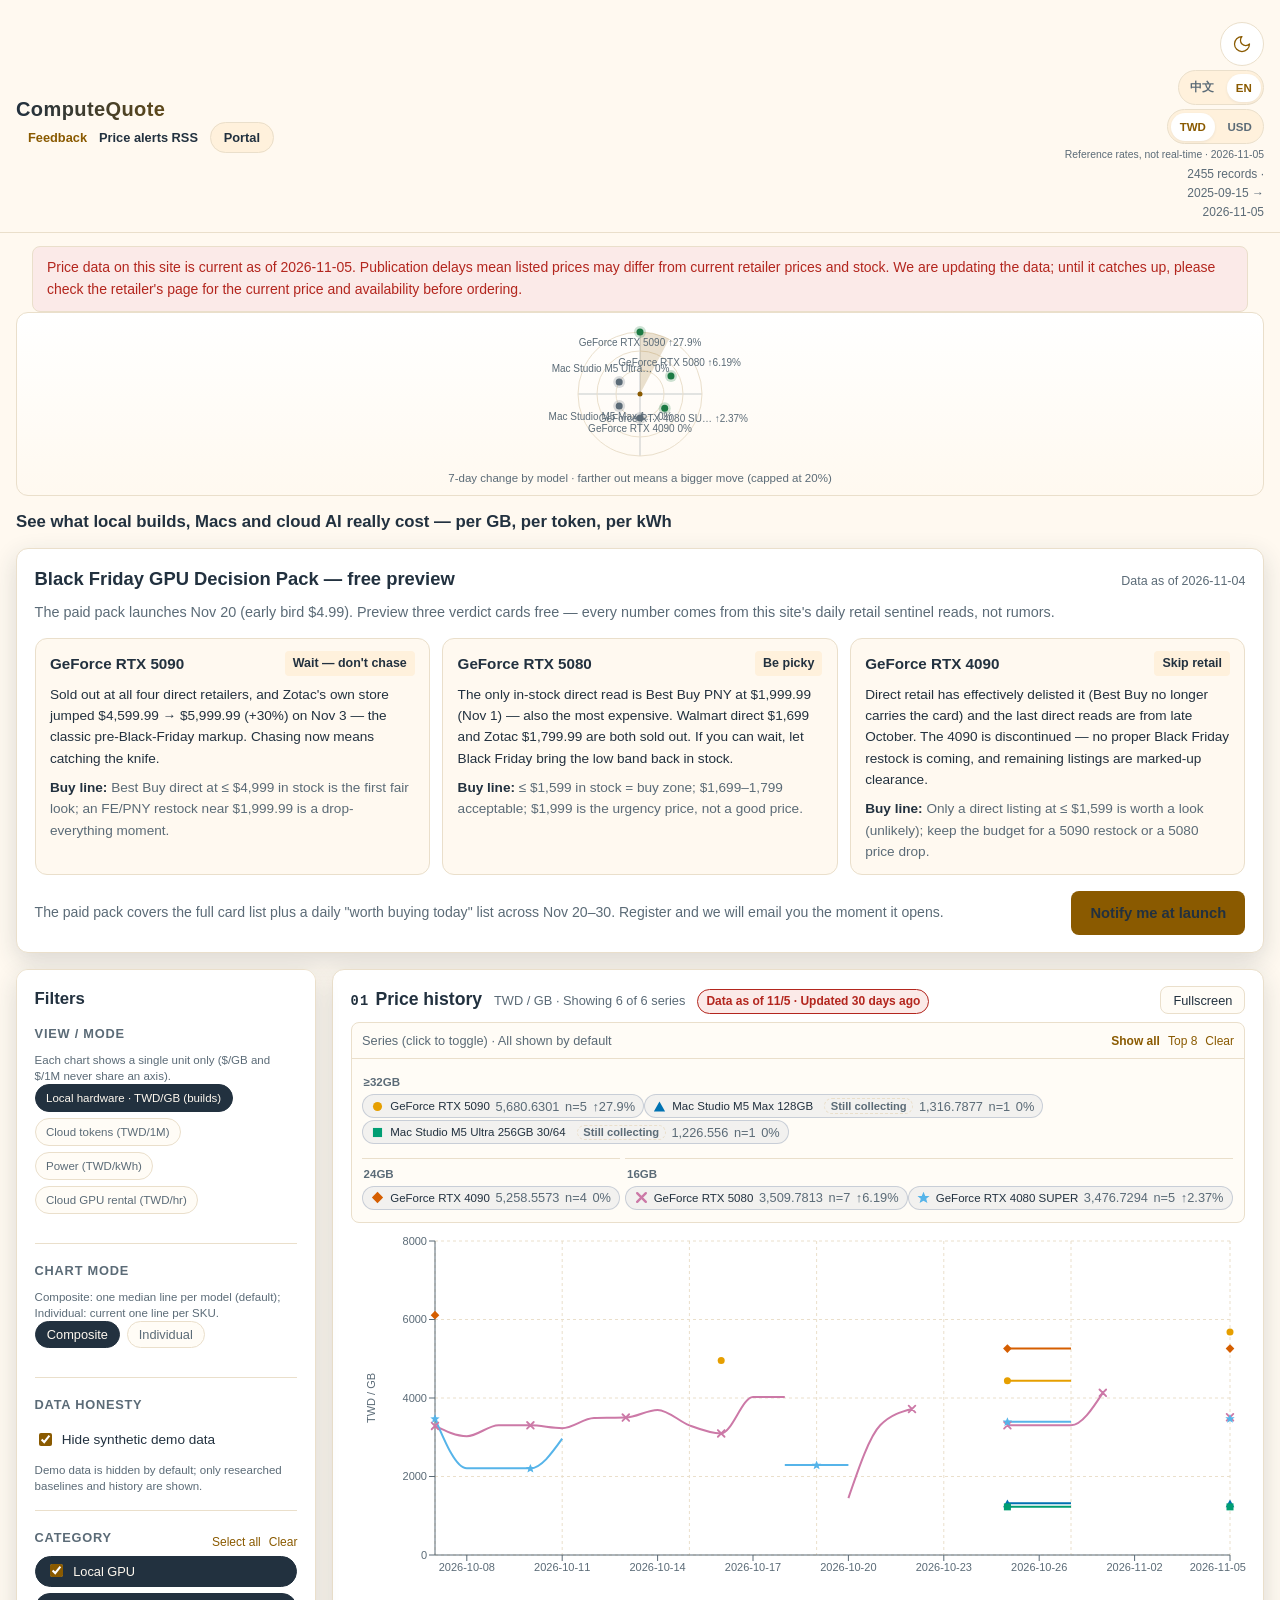
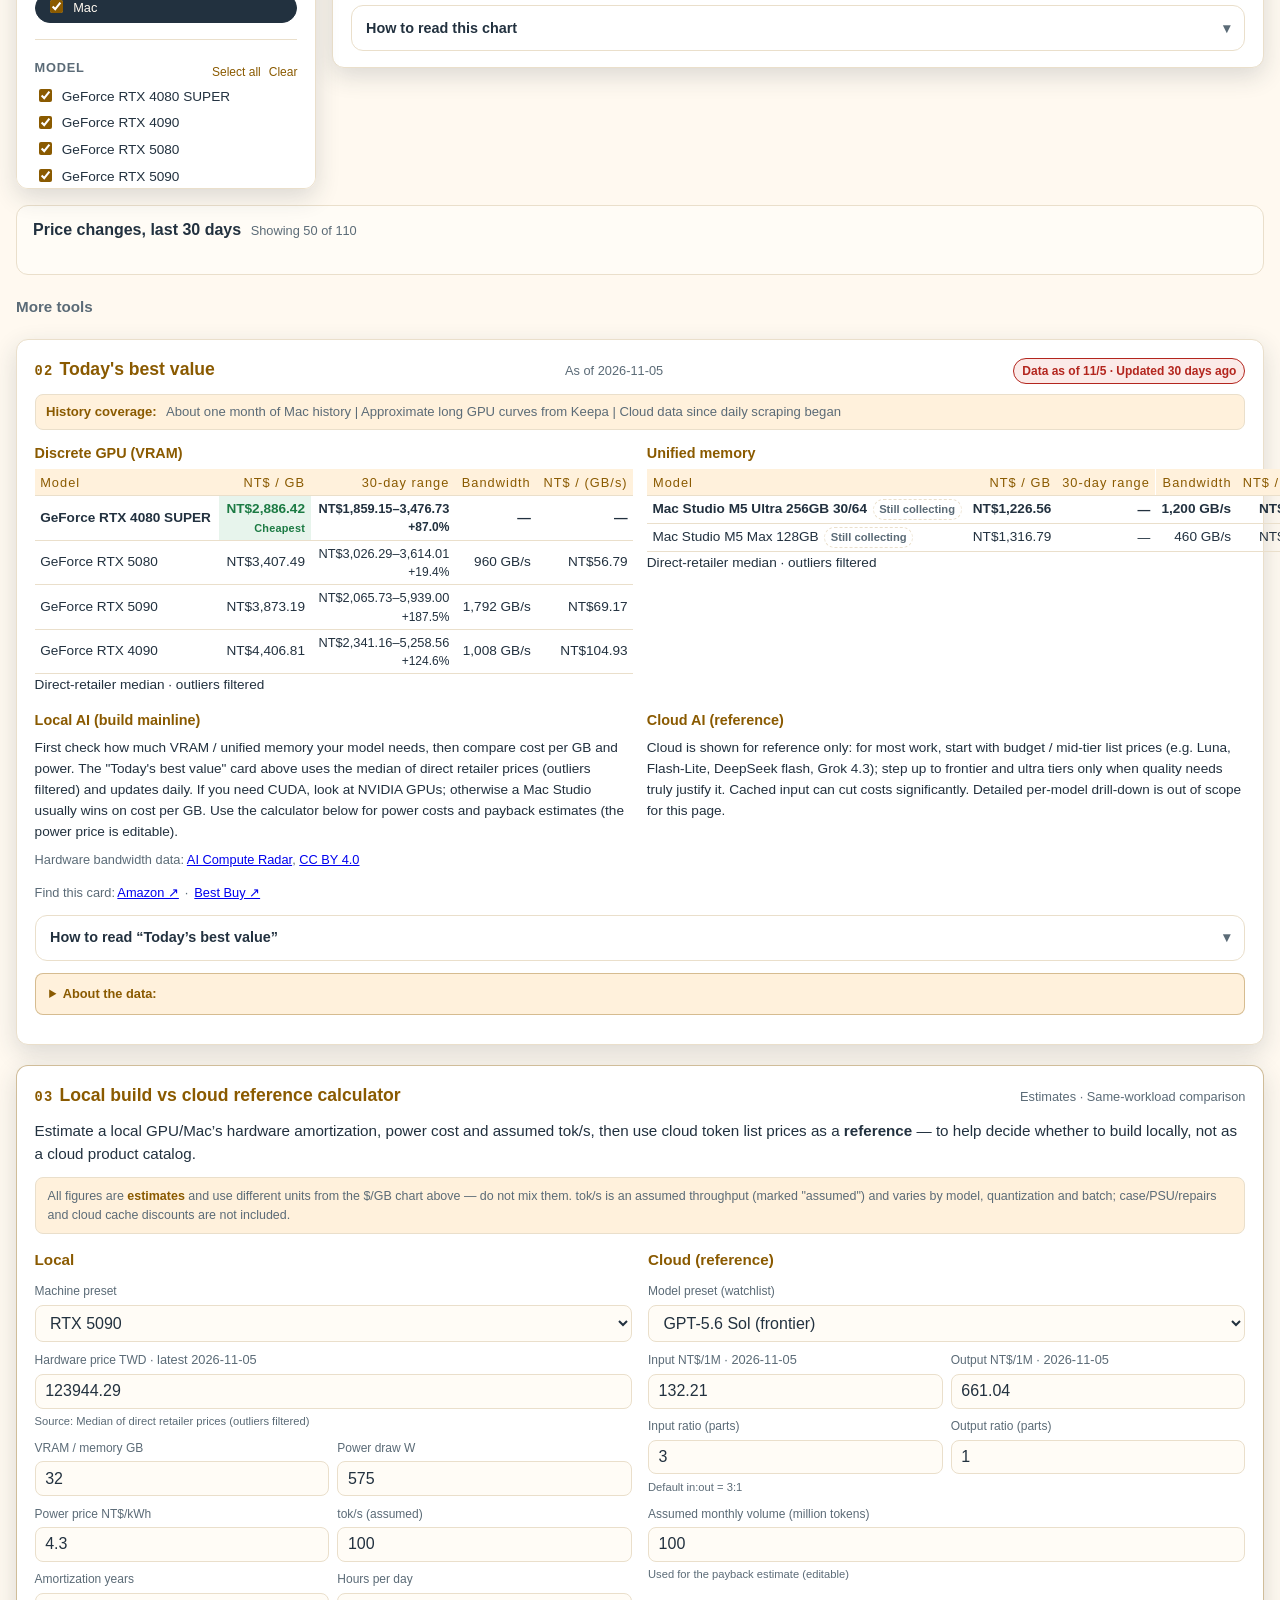
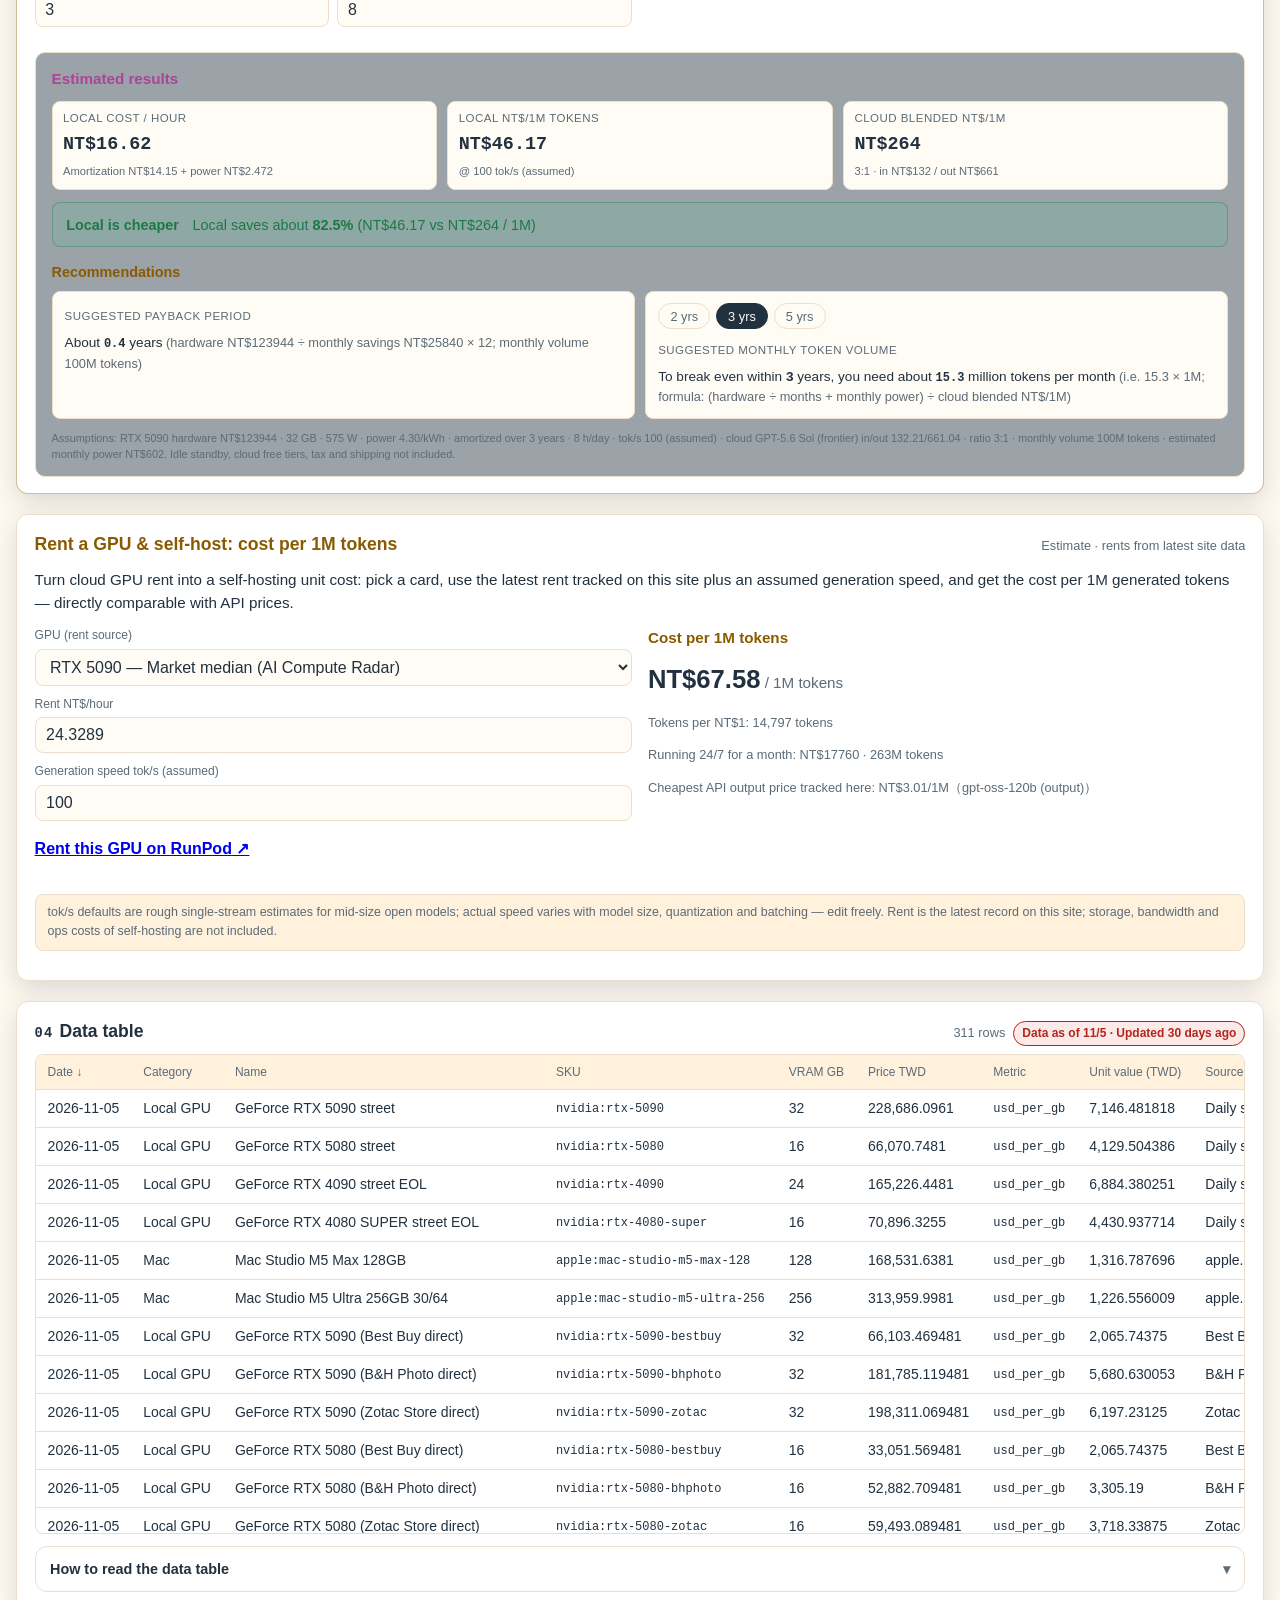
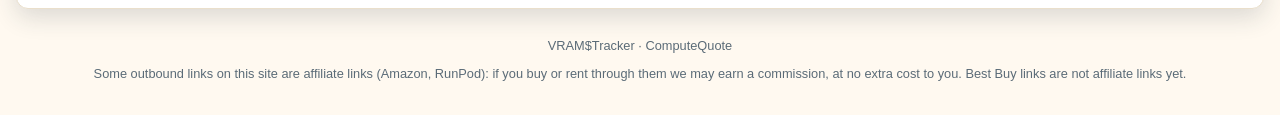
==== commit 212ef5c1: "publish: site build from vram-tracker b44c4fc" ====
--- a/index.html
+++ b/index.html
@@ -58,8 +58,8 @@
       href="https://computequote.plaigroundlab.com/"
     />
     <title>ComputeQuote — 價格歷史 | Price History</title>
-    <script type="module" crossorigin src="/assets/index-Cpbf7Vgg.js"></script>
-    <link rel="stylesheet" crossorigin href="/assets/index-CKPOwC4R.css">
+    <script type="module" crossorigin src="/assets/index-uzO8kyuV.js"></script>
+    <link rel="stylesheet" crossorigin href="/assets/index-DG11xsH3.css">
   </head>
   <body>
     <div id="root"></div>
--- a/assets/index-DG11xsH3.css
+++ b/assets/index-DG11xsH3.css
@@ -0,0 +1 @@
+html,body{margin:0;padding:0;overflow-x:hidden}:root{--color-bg:#fff9f0;--color-surface:#fff;--color-border:#eadfcb;--color-text:#22313f;--color-text-secondary:#5b6b77;--color-accent:#ffc53d;--color-accent-text:#8a5a00;--color-code-bg:#fff1dc;--font-sans:"Noto Sans TC", "PingFang TC", "Microsoft JhengHei", sans-serif;--font-mono:ui-monospace, "SF Mono", "Cascadia Mono", Menlo, monospace;--font-weight-regular:400;--font-weight-medium:500;--font-weight-bold:700;--font-size-12:12px;--font-size-14:14px;--font-size-16:16px;--font-size-body:17px;--font-size-20:20px;--font-size-24:24px;--font-size-30:30px;--font-size-36:36px;--font-size-48:48px;--line-height-body:1.7;--line-height-heading:1.35;--letter-spacing-body:.02em;--letter-spacing-display:0;--letter-spacing-label:.08em;--font-size-body-en:16px;--line-height-body-en:1.55;--line-height-heading-en:1.2;--letter-spacing-body-en:0;--letter-spacing-display-en:-.02em;--container-text-max-en:66ch;--container-max:1280px;--container-text-max:800px;--gutter-desktop:32px;--gutter-mobile:24px;--space-4:4px;--space-8:8px;--space-12:12px;--space-16:16px;--space-24:24px;--space-32:32px;--space-48:48px;--space-64:64px;--space-96:96px;--space-128:128px;--section-padding-block:clamp(64px, 8vw, 96px);--radius-badge:4px;--radius-control:8px;--radius-card:12px;--radius-large:16px;--radius-full:9999px;--shadow-sm:0 1px 3px #22313f14;--shadow-md:0 4px 12px #22313f1f;--shadow-lg:0 8px 24px #22313f29;--motion-ui:.15s ease-out;--motion-page:.6s cubic-bezier(.16, 1, .3, 1);--motion-stagger-step:50ms;--icon-size-sm:16px;--icon-size-md:20px;--icon-size-lg:24px;--focus-ring:2px solid var(--color-accent-text);--focus-offset:2px;--table-font-size:var(--font-size-14);--table-line-height:1.5;--table-header-bg:var(--color-code-bg);--table-header-font-size:var(--font-size-12);--table-header-font-weight:var(--font-weight-medium);--table-header-letter-spacing:var(--letter-spacing-label);--table-header-color:var(--color-text-secondary);--table-cell-padding-block:var(--space-8);--table-cell-padding-inline:var(--space-12);--table-row-border:1px solid var(--color-border);--table-row-hover-bg:#faf0da;--table-zebra-bg:#fffcf6;--table-numeric-font:var(--font-mono);--table-sticky-shadow:var(--shadow-sm);--chart-1:#e69f00;--chart-2:#0072b2;--chart-3:#009e73;--chart-4:#d55e00;--chart-5:#cc79a7;--chart-6:#56b4e9;--chart-7:#173;--chart-8:#328;--chart-9:#a49;--chart-10:#825;--chart-11:#993;--chart-12:var(--color-text-secondary);--chart-rise:#d55e00;--chart-fall:#0072b2;--chart-grid:var(--color-border);--chart-axis-text:var(--color-text-secondary);--status-success:#1b7a43;--status-success-bg:#e7f4ec;--status-warning:var(--color-accent-text);--status-warning-bg:var(--color-code-bg);--status-danger:#b3261e;--status-danger-bg:#fbeae8}html[lang=en]{--font-size-body:var(--font-size-body-en);--line-height-body:var(--line-height-body-en);--line-height-heading:var(--line-height-heading-en);--letter-spacing-body:var(--letter-spacing-body-en);--letter-spacing-display:var(--letter-spacing-display-en);--container-text-max:var(--container-text-max-en)}@media (prefers-reduced-motion:reduce){:root{--motion-ui:0s;--motion-page:0s;--motion-stagger-step:0s}}:root{--table-font-size:var(--font-size-14);--table-line-height:1.5;--table-header-bg:var(--color-code-bg);--table-header-font-size:var(--font-size-12);--table-header-font-weight:var(--font-weight-medium);--table-header-letter-spacing:var(--letter-spacing-label);--table-header-color:var(--color-text-secondary);--table-cell-padding-block:var(--space-8);--table-cell-padding-inline:var(--space-12);--table-row-border:1px solid var(--color-border);--table-row-hover-bg:#faf0da;--table-zebra-bg:#fffcf6;--table-numeric-font:var(--font-mono);--table-sticky-shadow:var(--shadow-sm);--chart-1:#e69f00;--chart-2:#0072b2;--chart-3:#009e73;--chart-4:#d55e00;--chart-5:#cc79a7;--chart-6:#56b4e9;--chart-7:#173;--chart-8:#328;--chart-9:#a49;--chart-10:#825;--chart-11:#993;--chart-12:var(--color-text-secondary);--chart-rise:#d55e00;--chart-fall:#0072b2;--chart-grid:var(--color-border);--chart-axis-text:var(--color-text-secondary);--status-success:#1b7a43;--status-success-bg:#e7f4ec;--status-warning:var(--color-accent-text);--status-warning-bg:var(--color-code-bg);--status-danger:#b3261e;--status-danger-bg:#fbeae8}html[data-theme=dark]{--lightningcss-light: ;--lightningcss-dark:initial;color-scheme:dark;--color-bg:#171310;--color-surface:#221d17;--color-border:#3d342a;--color-text:#f3ede2;--color-text-secondary:#b4a893;--color-accent:#ffc53d;--color-accent-text:#ffc53d;--color-code-bg:#2e2620;--shadow-sm:0 1px 3px #00000059;--shadow-md:0 4px 12px #00000073;--shadow-lg:0 8px 24px #0000008c;--focus-ring:2px solid var(--color-accent);--table-row-hover-bg:#2a231b;--table-zebra-bg:#1e1915;--chart-1:#f0a818;--chart-2:#4fa8dc;--chart-3:#2fbf8f;--chart-4:#f0762b;--chart-5:#e39bc0;--chart-6:#7cc4f0;--chart-7:#57b25e;--chart-8:#8b7fd4;--chart-9:#d07fc4;--chart-10:#d46a8a;--chart-11:#c2c24a;--chart-12:#b4a893;--chart-rise:#f0762b;--chart-fall:#4fa8dc;--status-success:#4cc38a;--status-success-bg:#17352a;--status-warning:#ffc53d;--status-warning-bg:#3a2e18;--status-danger:#ff8a7a;--status-danger-bg:#3e201c}:root{--lightningcss-light:initial;--lightningcss-dark: ;color-scheme:light;--bg:var(--color-bg);--bg-elev:var(--color-surface);--bg-soft:var(--table-zebra-bg);--border:var(--color-border);--text:var(--color-text);--muted:var(--color-text-secondary);--accent:var(--color-accent-text);--accent-2:var(--chart-8);--danger:var(--status-danger);--radius:12px;font-family:var(--font-sans);line-height:var(--line-height-body);color:var(--text);background:var(--bg);font-weight:400}*{box-sizing:border-box}html{-webkit-text-size-adjust:100%;overflow-x:hidden}body{overscroll-behavior-y:contain;background:var(--bg);min-height:100dvh;margin:0;overflow-x:hidden}#root{min-height:100dvh;overflow-x:hidden}.app{max-width:1440px;padding:.75rem 1rem 2rem;padding-left:max(1rem, env(safe-area-inset-left));padding-right:max(1rem, env(safe-area-inset-right));width:100%;margin:0 auto}.topbar{z-index:40;padding:.65rem 1rem;padding-top:max(.65rem, env(safe-area-inset-top));-webkit-backdrop-filter:blur(12px);border-bottom:1px solid var(--border);background:#fff9f0e0;justify-content:space-between;align-items:center;gap:.75rem;margin:0 -1rem .85rem;display:flex;position:sticky;top:0}.topbar-brand{min-width:0}.topbar h1{letter-spacing:.02em;background:linear-gradient(90deg, var(--color-text), var(--color-accent-text));color:#0000;white-space:nowrap;-webkit-background-clip:text;background-clip:text;margin:0;font-size:1.25rem}.hero-value{color:var(--text);margin:0 0 .85rem;font-size:1.05rem;font-weight:600;line-height:1.5}.top-meta{color:var(--muted);text-align:right;flex-shrink:0;max-width:45%;font-size:.75rem}.err{color:var(--danger)}.recommendation{border-color:color-mix(in srgb, var(--color-accent) 55%, var(--color-border));background:var(--color-surface);margin-bottom:1rem}.rec-head{flex-wrap:wrap;justify-content:space-between;align-items:baseline;gap:.75rem;margin-bottom:.65rem;display:flex}.rec-head h2{color:var(--color-accent-text);margin:0;font-size:1.1rem}.rec-asof{font-size:.75rem}.history-coverage{color:var(--color-text-secondary);background:var(--color-code-bg);border:1px solid var(--color-border);border-radius:8px;margin:0 0 .75rem;padding:.45rem .65rem;font-size:.82rem;line-height:1.45}.history-coverage strong{color:var(--color-accent-text);margin-right:.35rem;font-weight:600}.rec-card-primary{border:1px solid color-mix(in srgb, var(--color-accent-text) 45%, transparent);box-shadow:0 0 0 1px color-mix(in srgb, var(--color-accent-text) 18%, transparent)}.rec-grid{grid-template-columns:1fr 1fr;gap:.85rem;display:grid}.rec-card h3{color:var(--accent);margin:0 0 .35rem;font-size:.9rem}.rec-card p{color:var(--text);margin:0;font-size:.85rem;line-height:1.55}.layout{grid-template-columns:300px 1fr;align-items:start;gap:1rem;display:grid}.main{flex-direction:column;gap:1rem;width:100%;min-width:0;display:flex}.panel{background:var(--color-surface);border:1px solid var(--border);border-radius:var(--radius);box-shadow:var(--shadow-lg);padding:1rem 1.1rem}.filters-shell{min-width:0}.filters-toggle{background:var(--bg-elev);width:100%;color:var(--text);border:1px solid var(--border);border-radius:var(--radius);cursor:pointer;touch-action:manipulation;justify-content:space-between;align-items:center;gap:.75rem;padding:.7rem .95rem;font-size:.9rem;display:none}.filters-toggle-meta{color:var(--muted);text-overflow:ellipsis;white-space:nowrap;align-items:center;gap:.4rem;min-width:0;font-size:.75rem;display:flex;overflow:hidden}.chevron{flex-shrink:0;transition:transform .15s;display:inline-block}.chevron.open{transform:rotate(180deg)}.filters{-webkit-overflow-scrolling:touch;overscroll-behavior:contain;max-height:calc(100dvh - 5rem);position:sticky;top:4.25rem;overflow:auto}.filters-desktop-title{margin:0 0 .75rem;font-size:1.05rem}.filters section{border-bottom:1px solid var(--border);margin-bottom:1.1rem;padding-bottom:1rem}.filters section:last-child{border-bottom:none;margin-bottom:0;padding-bottom:0}.filters h3{text-transform:uppercase;letter-spacing:.06em;color:var(--muted);margin:0 0 .5rem;font-size:.8rem}.section-head{justify-content:space-between;align-items:center;gap:.5rem;display:flex}.chip-actions{gap:.5rem;display:flex}.linkish{color:var(--accent);cursor:pointer;touch-action:manipulation;background:0 0;border:none;padding:0;font-size:.75rem}.linkish:hover{text-decoration:underline}.linkish-primary{color:var(--color-accent-text);font-weight:600}.check-grid,.sku-list{flex-direction:column;gap:.35rem;display:flex}.sku-list{-webkit-overflow-scrolling:touch;overscroll-behavior:contain;max-height:220px;padding-right:.25rem;overflow:auto}.check{cursor:pointer;align-items:flex-start;gap:.45rem;font-size:.85rem;display:flex}.check input{accent-color:var(--accent);flex-shrink:0;margin-top:.2rem}.check.chip{white-space:nowrap;border:1px solid var(--border);background:var(--bg-soft);border-radius:999px;align-items:center;padding:.28rem .65rem;font-size:.8rem}.check.chip input{margin-top:0}.check.chip.on{border-color:var(--color-text);background:var(--color-text);color:var(--color-bg)}.select{background:var(--bg-soft);width:100%;color:var(--text);border:1px solid var(--border);border-radius:8px;padding:.5rem .65rem;font-size:1rem}.preset-row{-webkit-overflow-scrolling:touch;overscroll-behavior-x:contain;scrollbar-width:thin;flex-wrap:nowrap;gap:.4rem;margin-bottom:.65rem;padding-bottom:.15rem;display:flex;overflow-x:auto}.preset{background:var(--bg-soft);color:var(--muted);border:1px solid var(--border);cursor:pointer;touch-action:manipulation;border-radius:999px;flex-shrink:0;padding:.3rem .7rem;font-size:.8rem}.preset.active{color:var(--color-bg);background:var(--color-text);border-color:var(--color-text)}.preset:hover{color:var(--color-text);background:var(--color-code-bg);border-color:var(--color-border)}.view-mode-row{flex-wrap:wrap;overflow-x:visible}.view-mode-chip{white-space:normal;text-align:center;max-width:100%;padding:.35rem .65rem;font-size:.72rem;line-height:1.25}.chart-empty-msg{text-align:center;padding:1.25rem .5rem .75rem}.chart-unit-error{background:var(--status-danger-bg);border:1px dashed #b3261e73;border-radius:8px;margin-top:.5rem}.chart-unit-error p{margin:.35rem 0}.chart-unit-error strong{color:var(--danger)}.date-row{grid-template-columns:1fr 1fr;gap:.5rem;display:grid}.date-row label{color:var(--muted);flex-direction:column;gap:.25rem;font-size:.75rem;display:flex}.date-row input{background:var(--bg-soft);color:var(--text);border:1px solid var(--border);border-radius:8px;min-width:0;padding:.4rem .5rem;font-size:1rem}.date-row input:disabled{opacity:.55}.panel-title{justify-content:space-between;align-items:baseline;gap:.75rem;margin-bottom:.5rem;display:flex}.panel-title h2{margin:0;font-size:1.05rem}.muted{color:var(--muted);font-size:.8rem}.chart{overflow:visible}.chart.empty{height:auto;min-height:200px;color:var(--muted);place-items:center;display:grid}.chart-body{touch-action:pan-y;-webkit-user-select:none;user-select:none;width:100%;height:360px;max-height:360px;overflow:visible}.chart-body .recharts-wrapper,.chart-body .recharts-surface{touch-action:pan-y!important}.table-panel{min-width:0;overflow:hidden}.table-wrap{border:1px solid var(--border);-webkit-overflow-scrolling:touch;overscroll-behavior:contain;touch-action:pan-x pan-y;border-radius:8px;width:100%;max-height:480px;overflow:auto}table{border-collapse:collapse;width:100%;min-width:720px;font-size:var(--table-font-size);line-height:var(--table-line-height)}th,td{padding:var(--table-cell-padding-block) var(--table-cell-padding-inline);border-bottom:var(--table-row-border);text-align:left;white-space:nowrap}thead th{background:var(--table-header-bg);color:var(--table-header-color);font-size:var(--table-header-font-size);font-weight:var(--table-header-font-weight);letter-spacing:var(--table-header-letter-spacing);z-index:1;position:sticky;top:0}tbody tr:hover{background:var(--table-row-hover-bg)}.th-btn{color:var(--muted);font:inherit;cursor:pointer;touch-action:manipulation;background:0 0;border:none;padding:0}.th-btn:hover{color:var(--text)}.mono{font-family:ui-monospace,SFMono-Regular,Menlo,Consolas,monospace;font-size:.75rem}.empty-cell{text-align:center;color:var(--muted);padding:1.5rem!important}.table-note{margin:.5rem 0 0}.app-footer{text-align:center;padding-bottom:env(safe-area-inset-bottom);margin-top:1.5rem}@media (width<=960px){.app{padding:.5rem .75rem 2rem}.topbar{margin-left:-.75rem;margin-right:-.75rem;padding-left:.75rem;padding-right:.75rem}.topbar h1{font-size:1.1rem}.subtitle{display:none}.rec-grid,.layout{grid-template-columns:1fr}.filters-toggle{margin-bottom:.5rem;display:flex}.filters-panel{display:none}.filters-panel.open{display:block}.filters{max-height:none;margin-bottom:.25rem;position:static;overflow:visible}.filters-desktop-title{display:none}.check-grid-chips{-webkit-overflow-scrolling:touch;overscroll-behavior-x:contain;scrollbar-width:thin;flex-flow:row;gap:.4rem;padding-bottom:.25rem;overflow-x:auto}.check-grid-chips .check.chip input{width:.9rem;height:.9rem}.sku-list{max-height:160px}.chart-body{height:300px;max-height:300px}.chart-legend-scroll{max-height:264px;padding:.55rem .65rem .65rem;display:block}.chart-legend-item{border-radius:10px;gap:.5rem;width:100%;min-height:44px;margin:0 0 .4rem;padding:.5rem .7rem;font-size:.8rem;display:flex}.chart-legend-scroll .chart-legend-item:last-child{margin-bottom:0}.chart-legend-name{flex:auto;max-width:none}.chart-legend-swatch{width:.7rem;height:.7rem}.table-wrap{max-height:360px}}@media (width<=480px){.top-meta{max-width:50%;font-size:.7rem}.chart-body{height:240px;max-height:240px}.panel{padding:.85rem .9rem}}.data-notice{background:var(--status-warning-bg);color:var(--color-accent-text);border:1px solid #8a5a0059;border-radius:8px;margin:0 0 .85rem;padding:.65rem .85rem;font-size:.8rem;line-height:1.5}.data-notice code{color:var(--color-accent-text);font-family:ui-monospace,SFMono-Regular,Menlo,Consolas,monospace;font-size:.75rem}.filter-hint{margin:.4rem 0 0;font-size:.72rem;line-height:1.4}.filter-hint code{font-family:ui-monospace,SFMono-Regular,Menlo,Consolas,monospace;font-size:.7rem}.toggle-row{align-items:center;padding:.35rem 0}.chart-title-row{align-items:center}.chart-title-left{flex-wrap:wrap;align-items:baseline;gap:.5rem .75rem;min-width:0;display:flex}.fs-btn{background:var(--bg-soft);color:var(--text);border:1px solid var(--border);cursor:pointer;touch-action:manipulation;border-radius:8px;flex-shrink:0;padding:.35rem .75rem;font-size:.8rem}.fs-btn:hover,.fs-btn[aria-pressed=true]{border-color:var(--color-text);background:var(--color-text);color:var(--color-bg)}.chart-fs-native{background:var(--bg);width:100%;height:100%;max-height:100%;padding:1rem 1.25rem;padding-top:max(1rem, env(safe-area-inset-top));padding-bottom:max(1rem, env(safe-area-inset-bottom));border-radius:0;flex-direction:column;display:flex}.chart-fs-native .chart-body,.chart-fs-overlay-mode .chart-body,.chart-body-fs{flex:auto;height:calc(100dvh - 5.5rem)!important;min-height:280px!important;max-height:none!important}.chart-fs-overlay{z-index:1000;background:var(--color-surface);padding:max(.75rem, env(safe-area-inset-top)) max(.75rem, env(safe-area-inset-right)) max(.75rem, env(safe-area-inset-bottom)) max(.75rem, env(safe-area-inset-left));flex-direction:column;display:flex;position:fixed;inset:0}.chart-fs-overlay-inner{border-radius:12px;flex-direction:column;flex:auto;height:100%;min-height:0;max-height:100%;display:flex;overflow:hidden}.chart-fs-overlay-inner .chart-body{flex:auto;min-height:200px;height:auto!important;max-height:none!important}.notes-cell{white-space:nowrap}.notes-text{margin-right:.4rem}.badge{letter-spacing:.02em;vertical-align:middle;border-radius:999px;margin-left:.25rem;padding:.1rem .45rem;font-size:.68rem;font-weight:600;display:inline-block}.badge-synth{background:var(--status-danger-bg);color:var(--status-danger);border:1px solid #b3261e59}.badge-base{background:var(--status-success-bg);color:var(--status-success);border:1px solid #1b7a4359}.badge-speculative{background:var(--status-warning-bg);color:var(--color-accent-text);border:1px solid #8a5a0066}.badge-fail{color:var(--color-text-secondary);background:#5b6b771a;border:1px solid #5b6b7759}.cq-tooltip{background:var(--color-surface);border:1px solid var(--color-border);color:var(--color-text);border-radius:8px;padding:.5rem .65rem;font-size:12px}.cq-tooltip-label{margin:0 0 .35rem;font-weight:600}.cq-tooltip-list{margin:0;padding:0;list-style:none}.cq-tooltip-list li{margin:.15rem 0}.cq-tooltip-fail{color:var(--color-text-secondary);font-style:italic}.cq-pinned{border:1px solid var(--border);background:var(--bg-soft);border-radius:10px;margin-top:.65rem;overflow:hidden}.cq-pinned-head{border-bottom:1px solid var(--border);align-items:center;gap:.6rem;padding:.5rem .7rem;display:flex}.cq-pinned-head strong{font-size:.88rem}.cq-pinned-head .fs-btn{min-height:36px;margin-left:auto}.cq-pinned-scroll{-webkit-overflow-scrolling:touch;overscroll-behavior:contain;touch-action:pan-y;max-height:min(38vh,300px);overflow-y:auto}.cq-pinned-table{table-layout:fixed;font-size:.82rem}.cq-pinned-table th:last-child,.cq-pinned-table td:last-child{width:7.5rem}.cq-pinned-table td:first-child{overflow:hidden}.cq-pinned-table td .chart-legend-swatch{flex-shrink:0;margin-right:.45rem}.cq-pinned-sku{align-items:center;min-width:0;display:flex}.cq-pinned-name{text-overflow:ellipsis;white-space:nowrap;display:block;overflow:hidden}.chart.empty{flex-direction:column;justify-content:center;align-items:stretch;gap:.5rem}.chart.empty .panel-title{margin-bottom:0}.chart.empty p{text-align:center;margin:0}.chart-fs-overlay-mode{z-index:1000;background:var(--bg);width:100%;height:100%;max-height:100%;padding:max(.75rem, env(safe-area-inset-top)) max(.75rem, env(safe-area-inset-right)) max(.75rem, env(safe-area-inset-bottom)) max(.75rem, env(safe-area-inset-left));box-shadow:none;border-radius:0;flex-direction:column;margin:0;display:flex;position:fixed;inset:0}.chart-fs-overlay-mode .chart-body{flex:auto;height:calc(100dvh - 5.5rem)!important;min-height:280px!important;max-height:none!important}.value-calc{border-color:color-mix(in srgb, var(--color-accent-text) 40%, transparent);background:var(--color-surface);margin-bottom:1rem}.vc-intro{color:var(--text,var(--color-text));margin:0 0 .75rem;font-size:.95rem;line-height:1.5}.vc-disclaimer{border:1px solid var(--color-border);background:var(--color-code-bg);color:var(--muted);border-radius:8px;margin:0 0 .85rem;padding:.55rem .75rem;font-size:.78rem;line-height:1.5}.vc-disclaimer strong{color:var(--color-accent-text)}.vc-grid{grid-template-columns:1fr 1fr;gap:1rem;margin-bottom:1rem;display:grid}.vc-col h3{color:var(--accent);margin:0 0 .65rem;font-size:.95rem}.vc-field{color:var(--muted);flex-direction:column;gap:.25rem;margin-bottom:.55rem;font-size:.75rem;display:flex}.vc-input{background:var(--bg-soft);width:100%;color:var(--text);border:1px solid var(--border);border-radius:8px;min-width:0;padding:.45rem .6rem;font-size:1rem}.vc-row2{grid-template-columns:1fr 1fr;gap:.5rem;display:grid}.vc-src,.vc-hint{margin:-.25rem 0 .5rem;font-size:.7rem}.vc-result{border:1px solid var(--border);background:#22313f73;border-radius:10px;padding:.85rem 1rem}.vc-result>h3{color:var(--chart-9);margin:0 0 .65rem;font-size:.95rem}.vc-metrics{grid-template-columns:repeat(3,1fr);gap:.65rem;margin-bottom:.75rem;display:grid}.vc-metric{border:1px solid var(--border);background:var(--bg-soft);border-radius:8px;flex-direction:column;gap:.2rem;padding:.55rem .65rem;display:flex}.vc-metric-label{color:var(--muted);text-transform:uppercase;letter-spacing:.04em;font-size:.72rem}.vc-metric-val{color:var(--color-text);font-size:1.15rem;font-weight:600}.vc-metric-sub{font-size:.7rem}.vc-verdict{border-radius:8px;flex-wrap:wrap;align-items:baseline;gap:.5rem .85rem;margin-bottom:.85rem;padding:.65rem .85rem;font-size:.9rem;display:flex}.vc-verdict.local-wins{color:var(--status-success);background:#34d3991f;border:1px solid #1b7a4359}.vc-verdict.cloud-wins{background:var(--color-code-bg);border:1px solid color-mix(in srgb, var(--color-accent) 55%, var(--color-border));color:var(--chart-2)}.vc-suggest h4{color:var(--color-accent-text);margin:0 0 .5rem;font-size:.9rem}.vc-suggest-grid{grid-template-columns:1fr 1fr;gap:.65rem;display:grid}.vc-suggest-card{border:1px solid var(--border);background:var(--table-zebra-bg);border-radius:8px;padding:.65rem .75rem}.vc-suggest-body{margin:.35rem 0 0;font-size:.85rem;line-height:1.5}.vc-be-tabs{gap:.35rem;margin-bottom:.45rem;display:flex}.vc-assumptions{margin:.75rem 0 0;font-size:.68rem;line-height:1.45}@media (width<=960px){.vc-grid,.vc-metrics,.vc-suggest-grid{grid-template-columns:1fr}}.chart-legend-ext{border:1px solid var(--border);background:var(--bg-soft);border-radius:8px;margin:0 0 .65rem;overflow:hidden}.chart-legend-toolbar{border-bottom:1px solid var(--border);flex-wrap:wrap;justify-content:space-between;align-items:center;gap:.4rem .75rem;padding:.45rem .65rem;font-size:.75rem;display:flex}.chart-legend-scroll{-webkit-overflow-scrolling:touch;overscroll-behavior:contain;touch-action:pan-y;scrollbar-width:thin;flex-wrap:wrap;gap:.35rem;max-height:min(40vh,200px);padding:.5rem .65rem .6rem;display:flex;overflow-y:auto}.chart-legend-item{border:1px solid var(--border);max-width:100%;color:var(--muted);cursor:pointer;touch-action:manipulation;background:0 0;border-radius:999px;align-items:center;gap:.35rem;padding:.2rem .5rem;font-size:.72rem;display:inline-flex}.chart-legend-item.on{color:var(--text);background:#94a3b81f;border-color:#94a3b873}.chart-legend-swatch{flex-shrink:0;justify-content:center;align-items:center;width:.85rem;height:.85rem;display:inline-flex}.series-symbol{display:block}.chart-legend-name{text-overflow:ellipsis;white-space:nowrap;max-width:14rem;overflow:hidden}.chart-legend-val{font-variant-numeric:tabular-nums;flex-shrink:0}.chart-fs-native .chart-legend-scroll,.chart-fs-overlay-mode .chart-legend-scroll{max-height:min(40vh,240px)}.chart-legend-group-head{color:var(--muted);padding:.45rem .1rem .15rem;font-size:.72rem;font-weight:600}.chart-legend-group+.chart-legend-group .chart-legend-group-head{border-top:1px solid var(--border);margin-top:.35rem;padding-top:.45rem}.fixed-compare{min-width:0}.fixed-compare-hint{margin:0 0 .75rem;font-size:.78rem;line-height:1.45}.fixed-bar-list{overscroll-behavior:contain;flex-direction:column;gap:.45rem;max-height:min(28rem,70vh);padding-right:.15rem;display:flex;overflow-y:auto}.fixed-bar-row{grid-template-columns:minmax(7rem,1.4fr) minmax(4rem,2fr) auto;align-items:center;gap:.5rem .65rem;display:grid}.fixed-bar-label{flex-direction:column;gap:.1rem;min-width:0;display:flex}.fixed-bar-name{text-overflow:ellipsis;white-space:nowrap;font-size:.8rem;overflow:hidden}.fixed-bar-meta{font-size:.68rem}.fixed-bar-track{background:#94a3b826;border-radius:999px;height:.55rem;overflow:hidden}.fixed-bar-fill{border-radius:999px;min-width:4px;height:100%}.fixed-bar-fill.c0{background:var(--chart-1)}.fixed-bar-fill.c1{background:var(--chart-2)}.fixed-bar-fill.c2{background:var(--chart-3)}.fixed-bar-fill.c3{background:var(--chart-4)}.fixed-bar-fill.c4{background:var(--chart-5)}.fixed-bar-fill.c5{background:var(--chart-6)}.fixed-bar-fill.c6{background:var(--chart-7)}.fixed-bar-fill.c7{background:var(--chart-8)}.fixed-bar-fill.c8{background:var(--chart-9)}.fixed-bar-fill.c9{background:var(--chart-10)}.fixed-bar-fill.c10{background:var(--chart-11)}.fixed-bar-fill.c11{background:var(--chart-12)}.fixed-bar-value{font-variant-numeric:tabular-nums;text-align:right;white-space:nowrap;font-size:.8rem}@media (width<=720px){.fixed-bar-row{grid-template-columns:1fr auto;grid-template-areas:"label value""bar bar"}.fixed-bar-label{grid-area:label}.fixed-bar-track{grid-area:bar}.fixed-bar-value{grid-area:value}}.fixed-bar-chart-wrap{-webkit-overflow-scrolling:touch;overscroll-behavior:contain;touch-action:pan-y;width:100%;min-height:240px;margin-bottom:.75rem}.fixed-price-table-wrap{border:1px solid var(--border);-webkit-overflow-scrolling:touch;overscroll-behavior:contain;border-radius:8px;max-height:min(40vh,280px);overflow:auto}.fixed-price-table{border-collapse:collapse;width:100%;font-size:.78rem}.fixed-price-table th,.fixed-price-table td{border-bottom:1px solid var(--border);text-align:left;padding:.35rem .55rem}.fixed-price-table th{background:var(--bg-elev);z-index:1;position:sticky;top:0}.fixed-price-table .num{font-variant-numeric:tabular-nums;text-align:right}.fixed-summary{border-top:1px solid var(--border);margin-top:.75rem;padding-top:.65rem}.fixed-summary-title{margin:0 0 .45rem;font-size:.85rem;font-weight:600}.fixed-summary-list{flex-wrap:wrap;gap:.4rem;max-height:120px;display:flex;overflow-y:auto}.fixed-summary-card{border:1px solid var(--border);background:var(--bg-soft);border-radius:8px;align-items:baseline;gap:.45rem;padding:.25rem .55rem;font-size:.72rem;display:inline-flex}.fixed-summary-name{text-overflow:ellipsis;white-space:nowrap;max-width:12rem;overflow:hidden}.fixed-summary-val{font-variant-numeric:tabular-nums;color:var(--muted)}.sku-drilldown{border-top:1px solid var(--border);margin-top:.25rem;padding:.75rem .25rem .25rem}.sku-drilldown-head{justify-content:space-between;align-items:flex-start;gap:.75rem;margin-bottom:.65rem;display:flex}.sku-drilldown-head h3{margin:0 0 .2rem;font-size:1rem}.sku-drilldown-chart{width:100%;min-height:260px;margin-bottom:.75rem}.sku-drilldown-table{max-height:min(36vh,260px)}.clickable-row{cursor:pointer}.clickable-row:hover,.clickable-row:focus-visible{background:#60a5fa14;outline:none}.pct-up{color:var(--status-danger);font-variant-numeric:tabular-nums}.pct-down{color:var(--status-success);font-variant-numeric:tabular-nums}.pct-flat{color:var(--color-text-secondary);font-variant-numeric:tabular-nums}.topbar-right{flex-direction:column;flex-shrink:0;align-items:flex-end;gap:.25rem;min-width:0;display:flex}.currency-toggle{background:var(--color-code-bg);border:1px solid var(--border);border-radius:999px;gap:.25rem;padding:.15rem;display:inline-flex}.currency-btn{appearance:none;color:var(--muted);cursor:pointer;touch-action:manipulation;white-space:nowrap;background:0 0;border:none;border-radius:999px;min-height:28px;padding:.28rem .55rem;font-size:.72rem;font-weight:600}.currency-btn.active{background:var(--color-surface);box-shadow:var(--shadow-sm);color:var(--color-accent-text)}.currency-btn:focus-visible{outline:2px solid var(--accent);outline-offset:1px}.fx-note{text-align:right;max-width:220px;margin:0;font-size:.65rem;line-height:1.3}@media (width<=960px){.topbar{flex-wrap:wrap;align-items:flex-start}.topbar-right{flex-flow:wrap;justify-content:space-between;align-items:center;gap:.35rem;width:100%}.fx-note{text-align:left;flex:100%;order:3;max-width:none}.top-meta{text-align:left;max-width:none}.table-wrap,.fixed-price-table-wrap,.sku-drilldown-table{-webkit-overflow-scrolling:touch;overscroll-behavior-x:contain;max-width:100%;overflow-x:auto}.fixed-price-table{min-width:520px}.chart .recharts-cartesian-axis-tick text,.fixed-compare .recharts-cartesian-axis-tick text{font-size:10px!important}.cq-tooltip{pointer-events:none;max-width:min(280px,85vw);padding:.4rem .5rem;font-size:11px}.cq-tooltip-list li{word-break:break-word;white-space:normal}.recharts-tooltip-wrapper{max-width:90vw!important}.filters-toggle{min-height:44px;padding:.55rem .75rem}.preset,.check.chip,.chart-legend-item,.fs-btn,.currency-btn{min-height:36px}.check.chip{padding:.35rem .55rem}.sku-list .check{min-height:36px;padding:.3rem .25rem}}@media (width<=480px){.currency-btn{padding:.25rem .45rem;font-size:.68rem}.chart-body{height:300px;max-height:300px}.fixed-bar-chart-wrap{max-height:420px}.cq-tooltip{max-width:min(240px,82vw);font-size:10px}}.stale-banner{border-radius:8px;margin:12px 16px 0;padding:10px 14px;font-size:14px;line-height:1.55}.stale-banner p{margin:0}.stale-banner-l1{background:var(--status-warning-bg);border:1px solid var(--color-border);color:var(--status-warning)}.stale-banner-l2{background:var(--status-danger-bg);border:1px solid var(--color-border);color:var(--status-danger)}.stale-banner-en{opacity:.85;font-size:12.5px;margin-top:4px!important}.rec-best-value{margin:.25rem 0;font-size:1.6rem}.rec-best-value .muted{font-size:.95rem}.rec-runners{margin-top:.35rem;line-height:1.5}details.data-notice{margin-top:.75rem}details.data-notice summary{cursor:pointer}details.data-notice p{margin:.5rem 0 0}.below-fold{flex-direction:column;gap:1rem;margin-top:1.25rem;display:flex}.below-fold-heading{color:var(--muted);margin:0;font-size:.95rem;font-weight:600}.below-fold>.recommendation,.below-fold>.value-calc,.below-fold>.table-panel{margin-bottom:0}@media (width<=480px){.hero-value{margin-bottom:.65rem;font-size:.98rem}.preset,.check.chip,.sku-list .check,.chart-legend-item,.fs-btn,.currency-btn,.select,.date-row input{min-height:44px}}.feedback-link{color:var(--accent,var(--color-accent-text));white-space:nowrap;margin-left:.75rem;font-size:.8rem;font-weight:600;text-decoration:none}.feedback-link:hover{text-decoration:underline}@media (width<=480px){.feedback-link{align-items:center;min-height:44px;display:inline-flex}}.rec-card{min-width:0}.rec-bw-table{border-collapse:collapse;width:100%;min-width:0;font-size:.85rem}.rec-bw-table th,.rec-bw-table td{text-align:right;padding:.2rem .35rem}.rec-bw-table th:first-child,.rec-bw-table td:first-child{text-align:left}.rec-bw-table td:first-child{overflow-wrap:break-word}.rec-bw-table td:not(:first-child){white-space:nowrap}.rec-bw-table th{color:var(--accent);font-size:.8rem}.rec-bw-top td{font-weight:700}.rec-attribution{margin-top:.5rem;font-size:.8rem}.aff-links{margin:.75rem 0 0}.aff-links a{white-space:nowrap;margin:0 .15rem}.aff-disclosure{margin-top:.35rem;display:block}.tok-cta{font-weight:600}.daily-changes{border:1px solid var(--border);border-radius:var(--radius);background:var(--bg-soft);margin:0 0 .85rem;padding:.75rem .9rem}.daily-changes-head{flex-wrap:wrap;align-items:baseline;gap:.35rem .6rem;display:flex}.daily-changes-title{margin:0;font-size:.95rem}.daily-changes-range{font-size:.8rem}.daily-changes-list{flex-wrap:wrap;gap:.5rem;margin:.55rem 0 0;padding:0;list-style:none;display:flex}.daily-changes-item{border:1px solid var(--border);background:var(--bg-elev);overflow-wrap:break-word;border-radius:999px;flex-wrap:wrap;align-items:baseline;gap:.15rem .5rem;min-width:0;padding:.4rem .6rem;font-size:.85rem;display:flex}.daily-changes-name{overflow-wrap:break-word;font-weight:600}.daily-changes-pct{font-variant-numeric:tabular-nums;white-space:nowrap}.daily-changes-values{font-variant-numeric:tabular-nums;overflow-wrap:break-word}.daily-changes-date{white-space:nowrap;font-size:.8rem}.change-events{border:1px solid var(--border);border-radius:var(--radius);background:var(--bg-soft);margin-top:1rem;padding:.75rem 1rem}.change-events-summary{cursor:pointer;flex-wrap:wrap;align-items:baseline;gap:.35rem .6rem;min-height:44px;display:flex}.change-events-empty{margin:.5rem 0 0}.change-events-wrap{max-width:100%;margin-top:.5rem;overflow-x:auto}.change-events-table{min-width:0}.change-events-table td{white-space:normal;overflow-wrap:break-word}.change-events-table td:first-child,.change-events-table td:last-child{white-space:nowrap}.change-events-retail{margin-left:.35rem}@media (width<=480px){.daily-changes-item{flex:100%}}.fresh-badge{white-space:nowrap;border:1px solid var(--border);border-radius:999px;flex-shrink:0;align-items:center;padding:.15rem .5rem;font-size:.75rem;font-weight:600;display:inline-flex}.fresh-badge-fresh{color:var(--text)}.fresh-badge-warn{color:var(--status-warning);border-color:var(--status-warning);background:var(--status-warning-bg)}.fresh-badge-stale{color:var(--status-danger);border-color:var(--status-danger);background:var(--status-danger-bg)}.collecting-flag{white-space:nowrap;border:1px dashed var(--border);color:var(--muted);border-radius:999px;flex-shrink:0;margin-left:.35rem;padding:.05rem .35rem;font-size:.7rem;font-weight:600;display:inline-block}.table-title-meta{flex-wrap:wrap;align-items:baseline;gap:.5rem;display:inline-flex}.cheapest-cell{color:var(--status-success);background:var(--status-success-bg);font-weight:700}.cheapest-badge{color:var(--status-success);letter-spacing:.02em;font-size:.68rem;font-weight:600;display:block}.cheapest-thin-flag{border:1px solid var(--status-warning);color:var(--status-warning);background:var(--status-warning-bg);white-space:nowrap;vertical-align:middle;border-radius:999px;margin-left:.35rem;padding:0 .35rem;font-size:.68rem;font-weight:600;line-height:1.5;display:inline-block}.rec-bw-table td.rec-range-cell{font-size:.8rem}.rec-bw-table td.rec-range-cell .range-swing{font-size:.75rem;display:block}.per-gb-hour-cell{white-space:nowrap}.how-to-read{border:1px solid var(--border);border-radius:var(--radius);min-width:0;max-width:100%;margin-top:.75rem;padding:0 .9rem}.how-to-read-summary{cursor:pointer;overflow-wrap:break-word;justify-content:space-between;align-items:center;gap:.5rem;min-height:44px;font-size:.9rem;font-weight:600;display:flex}.how-to-read-chevron{color:var(--muted);flex-shrink:0}.how-to-read[open] .how-to-read-chevron{transform:rotate(180deg)}.how-to-read-body{padding-bottom:.75rem}.how-to-read-body p{overflow-wrap:break-word;margin:.45rem 0 0;font-size:.88rem;line-height:1.6}.how-to-read-plain{color:var(--text)}.rss-link{color:var(--accent-text);white-space:nowrap;margin-left:.75rem;font-size:.8rem;font-weight:600;text-decoration:none}.rss-link:hover{text-decoration:underline}@media (width<=480px){.rss-link{align-items:center;min-height:44px;display:inline-flex}}.section-num{letter-spacing:.08em;color:var(--accent-text);margin-right:.45em;font-family:ui-monospace,SFMono-Regular,Menlo,Consolas,monospace;font-size:.78em;font-weight:600}.radar-scope{border:1px solid var(--color-border);border-radius:var(--radius-card);background:linear-gradient(180deg, var(--color-surface), var(--color-bg));margin:0 0 .85rem;padding:.35rem .75rem .45rem;overflow:hidden}.radar-svg{width:100%;height:150px;display:block}.radar-caption{text-align:center;color:var(--color-text-secondary);margin:.1rem 0 0;font-size:.72rem}.radar-ring{fill:none;stroke:var(--color-border);stroke-width:1px}.radar-cross{stroke:var(--color-text-secondary);stroke-opacity:.35;stroke-width:1px}.radar-centre{fill:var(--accent)}.radar-sweep{transform-box:view-box;transform-origin:320px 76px;animation:9s linear infinite radar-sweep}.radar-sweep-wedge{fill:color-mix(in srgb, var(--accent) 18%, transparent)}.radar-blip-label{fill:var(--color-text-secondary);font-size:10px}.radar-sr-only{clip:rect(0, 0, 0, 0);white-space:nowrap;border:0;width:1px;height:1px;margin:-1px;padding:0;position:absolute;overflow:hidden}@keyframes radar-sweep{0%{transform:rotate(0)}to{transform:rotate(360deg)}}@media (pointer:fine){.below-fold>.panel{transition:transform .16s,border-color .16s,box-shadow .16s}.below-fold>.panel:hover{border-color:color-mix(in srgb, var(--accent) 55%, transparent);box-shadow:0 12px 30px #22313f1a, 0 0 0 1px color-mix(in srgb, var(--accent) 25%, transparent);transform:translateY(-2px)}}@media (prefers-reduced-motion:reduce){.radar-sweep{animation:none}.below-fold>.panel{transition:none}.below-fold>.panel:hover{transform:none}}@media (width<=480px){.radar-svg{height:110px}}.below-fold{gap:1.25rem}.panel-title h2{font-size:1.1rem}.bf-band{margin:0 0 1rem;padding:1rem 1.1rem 1.1rem}.bf-head{flex-wrap:wrap;justify-content:space-between;align-items:baseline;gap:.75rem;display:flex}.bf-head h2{margin:0;font-size:1.15rem}.bf-asof{color:var(--color-text-secondary);font-size:.78rem}.bf-intro{color:var(--color-text-secondary);margin:.45rem 0 .9rem;font-size:.9rem}.bf-cards{grid-template-columns:repeat(3,minmax(0,1fr));gap:.75rem;display:grid}.bf-card{overflow-wrap:break-word;border:1px solid var(--color-border);border-radius:var(--radius-card);background:var(--color-bg);min-width:0;padding:.8rem .9rem}.bf-card-top{justify-content:space-between;align-items:center;gap:.5rem;display:flex}.bf-card-top h3{margin:0;font-size:.95rem}.bf-verdict{color:var(--accent-text);background:var(--status-warning-bg);border-radius:var(--radius-badge);flex:none;padding:.15rem .5rem;font-size:.78rem;font-weight:700}.bf-evidence{margin:.55rem 0;font-size:.85rem;line-height:1.55}.bf-trigger{color:var(--color-text-secondary);margin:0;font-size:.85rem;line-height:1.55}.bf-trigger-label{color:var(--color-text);font-weight:700}.bf-cta-row{flex-wrap:wrap;justify-content:space-between;align-items:center;gap:1rem;margin-top:.95rem;display:flex}.bf-paid{color:var(--color-text-secondary);flex:320px;margin:0;font-size:.88rem}.bf-cta{border-radius:var(--radius-control);background:var(--accent);min-height:44px;color:var(--color-text);flex:none;padding:0 1.2rem;font-size:.92rem;font-weight:700;line-height:44px;text-decoration:none;display:inline-block}.bf-cta-soon{background:var(--color-border);color:var(--color-text-secondary)}@media (width<=760px){.bf-cards{grid-template-columns:minmax(0,1fr)}}.portal-link{color:var(--accent-text);background:var(--status-warning-bg);border:1px solid var(--color-border);white-space:nowrap;border-radius:999px;margin-left:.75rem;padding:.45rem .8rem;font-size:.8rem;font-weight:700;text-decoration:none}.portal-link:hover{color:var(--color-text);border-color:var(--accent-text)}.theme-toggle{border-radius:var(--radius-full);border:1px solid var(--color-border);background:var(--color-surface);width:44px;height:44px;color:var(--color-accent-text);cursor:pointer;justify-content:center;align-items:center;display:inline-flex}.theme-toggle:hover{border-color:var(--color-accent-text);color:var(--color-text)}.theme-toggle svg{width:20px;height:20px}.recharts-cartesian-grid line{stroke:var(--chart-grid)}.recharts-cartesian-axis line{stroke:var(--color-text-secondary)}.recharts-cartesian-axis-tick text{fill:var(--chart-axis-text)}html[data-theme=dark] .topbar{background:#171310e0}
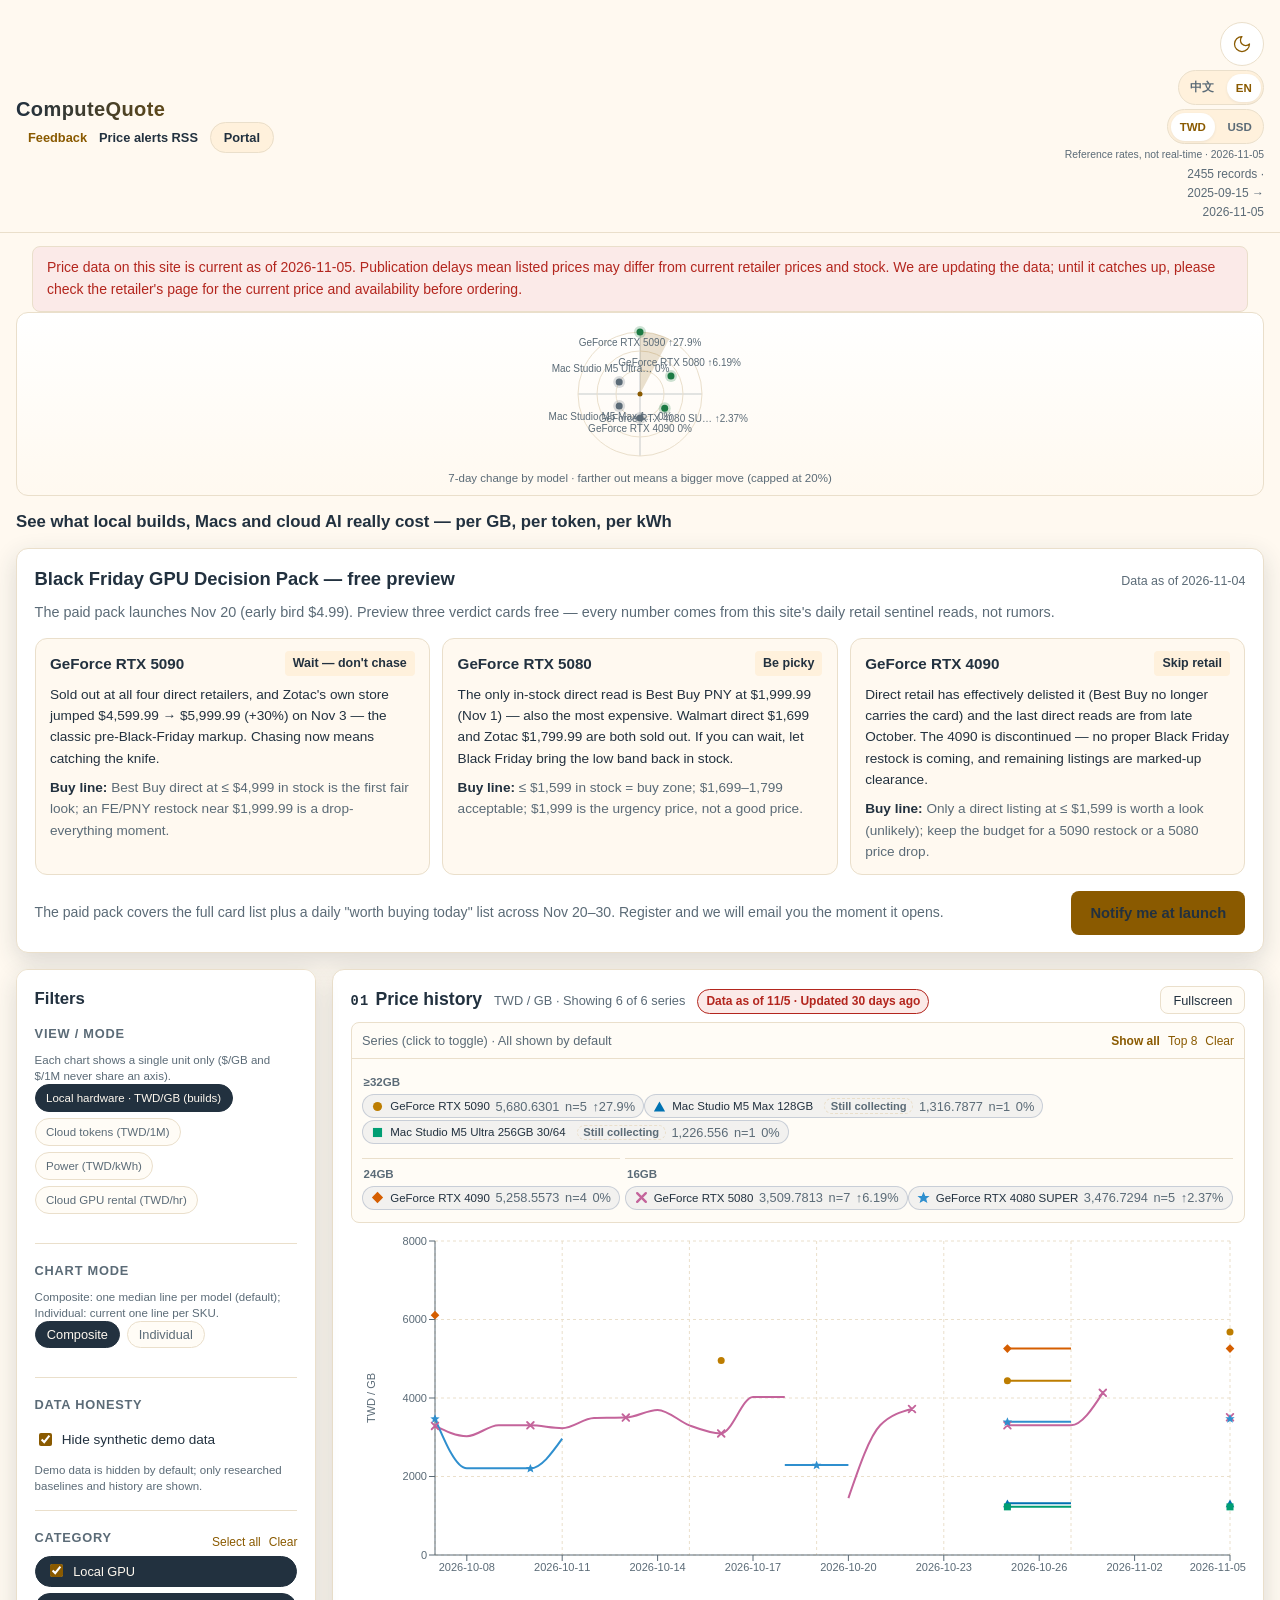
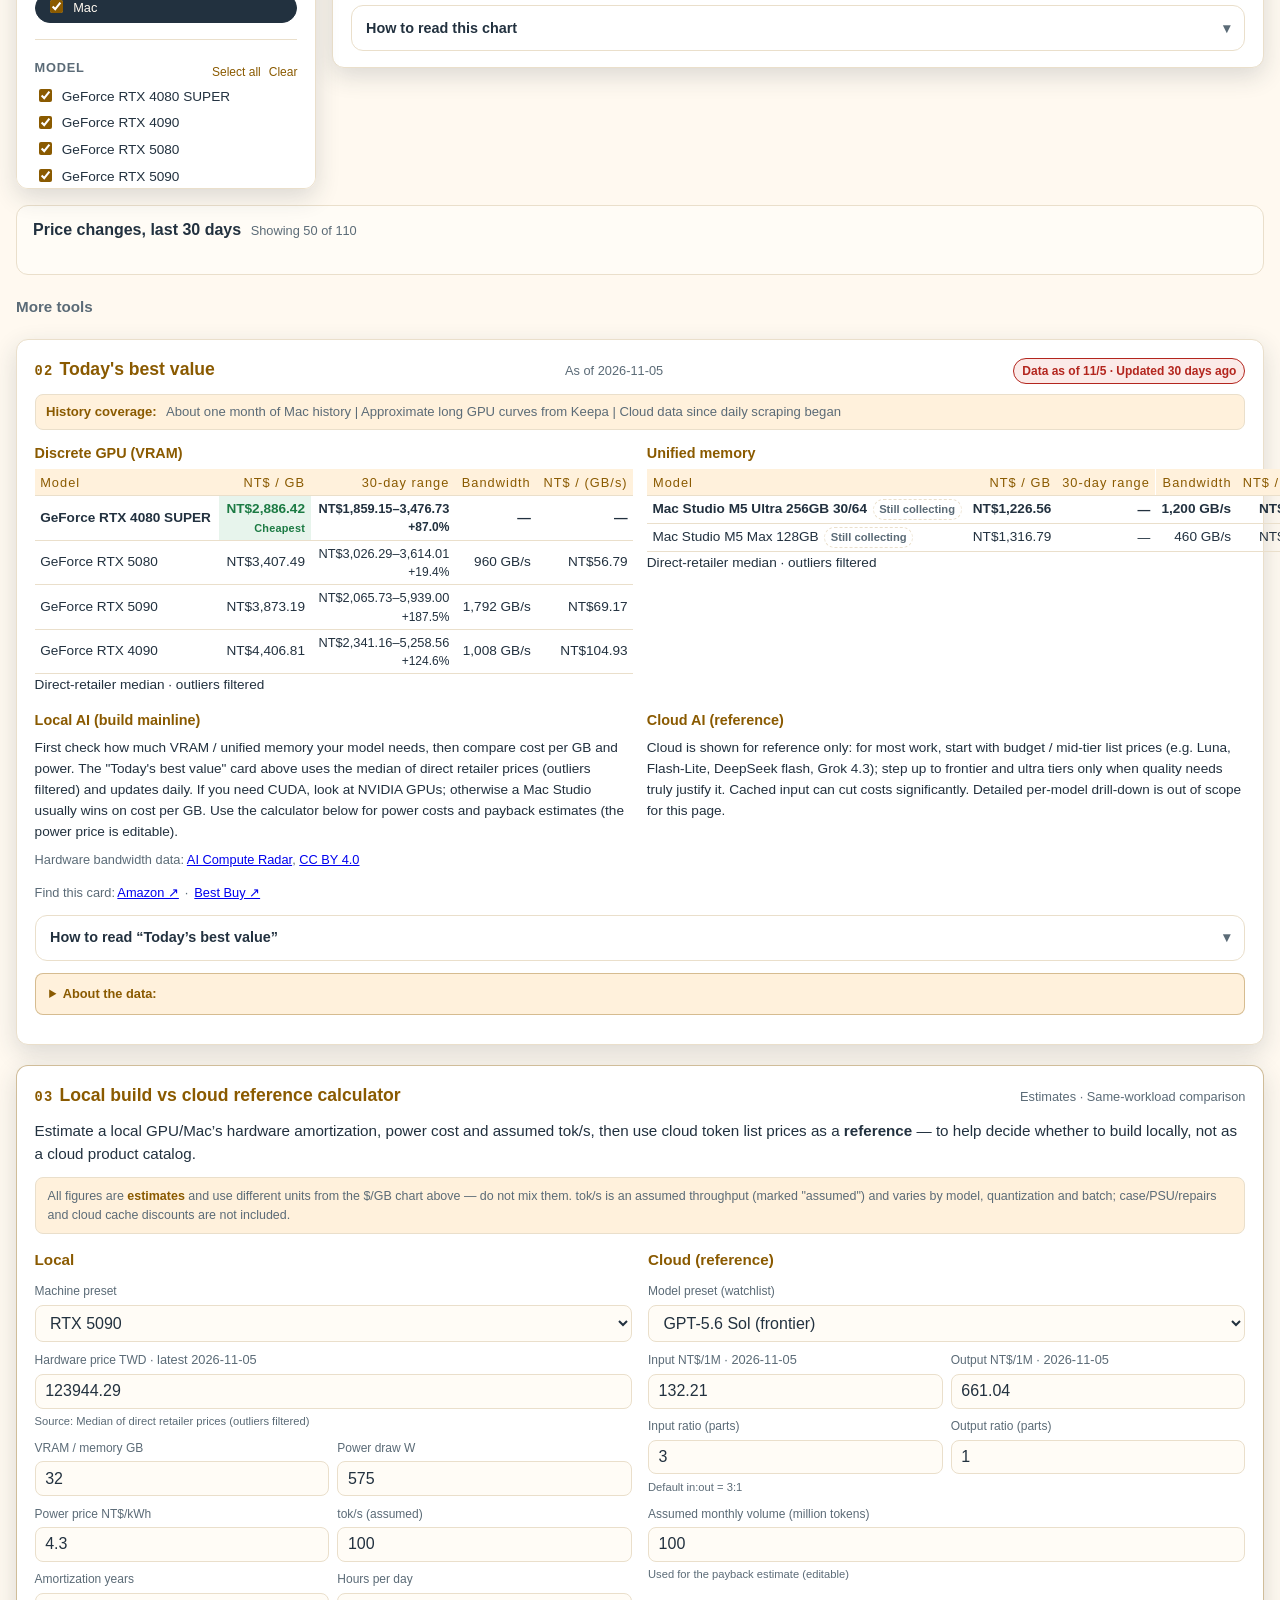
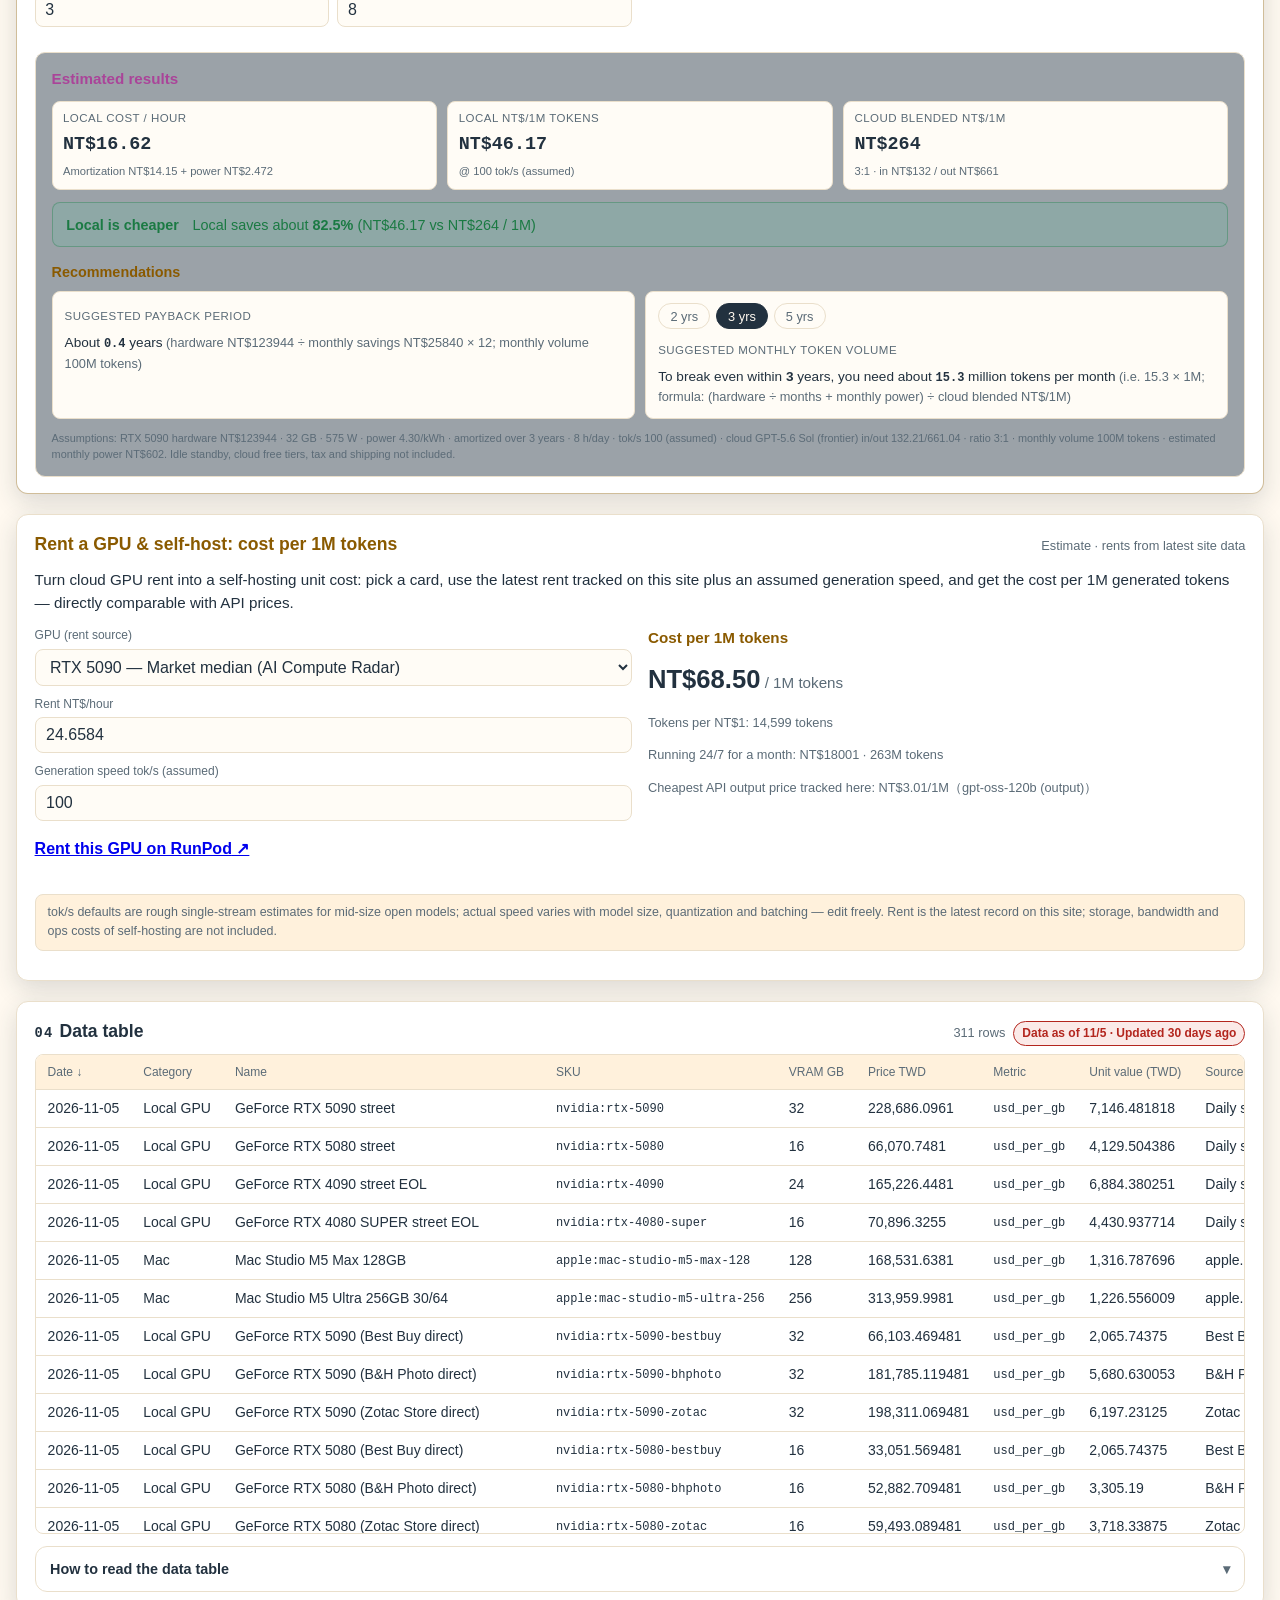
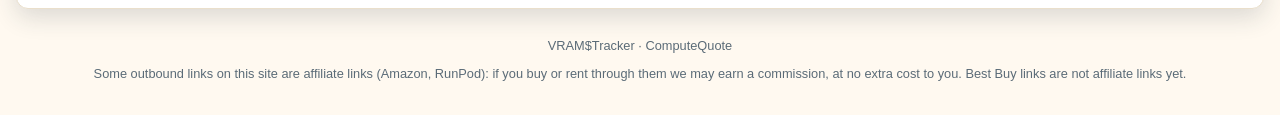
==== commit 70e218b1: "publish: site build from vram-tracker fd24f13" ====
--- a/index.html
+++ b/index.html
@@ -58,8 +58,8 @@
       href="https://computequote.plaigroundlab.com/"
     />
     <title>ComputeQuote — 價格歷史 | Price History</title>
-    <script type="module" crossorigin src="/assets/index-uzO8kyuV.js"></script>
-    <link rel="stylesheet" crossorigin href="/assets/index-DG11xsH3.css">
+    <script type="module" crossorigin src="/assets/index-BT-GjF4A.js"></script>
+    <link rel="stylesheet" crossorigin href="/assets/index-D1u_47wv.css">
   </head>
   <body>
     <div id="root"></div>
--- a/assets/index-D1u_47wv.css
+++ b/assets/index-D1u_47wv.css
@@ -0,0 +1 @@
+html,body{margin:0;padding:0;overflow-x:hidden}:root{--color-bg:#fff9f0;--color-surface:#fff;--color-border:#eadfcb;--color-text:#22313f;--color-text-secondary:#5b6b77;--color-accent:#ffc53d;--color-accent-text:#8a5a00;--color-code-bg:#fff1dc;--font-sans:"Noto Sans TC", "PingFang TC", "Microsoft JhengHei", sans-serif;--font-mono:ui-monospace, "SF Mono", "Cascadia Mono", Menlo, monospace;--font-weight-regular:400;--font-weight-medium:500;--font-weight-bold:700;--font-size-12:12px;--font-size-14:14px;--font-size-16:16px;--font-size-body:17px;--font-size-20:20px;--font-size-24:24px;--font-size-30:30px;--font-size-36:36px;--font-size-48:48px;--line-height-body:1.7;--line-height-heading:1.35;--letter-spacing-body:.02em;--letter-spacing-display:0;--letter-spacing-label:.08em;--font-size-body-en:16px;--line-height-body-en:1.55;--line-height-heading-en:1.2;--letter-spacing-body-en:0;--letter-spacing-display-en:-.02em;--container-text-max-en:66ch;--container-max:1280px;--container-text-max:800px;--gutter-desktop:32px;--gutter-mobile:24px;--space-4:4px;--space-8:8px;--space-12:12px;--space-16:16px;--space-24:24px;--space-32:32px;--space-48:48px;--space-64:64px;--space-96:96px;--space-128:128px;--section-padding-block:clamp(64px, 8vw, 96px);--radius-badge:4px;--radius-control:8px;--radius-card:12px;--radius-large:16px;--radius-full:9999px;--shadow-sm:0 1px 3px #22313f14;--shadow-md:0 4px 12px #22313f1f;--shadow-lg:0 8px 24px #22313f29;--motion-ui:.15s ease-out;--motion-page:.6s cubic-bezier(.16, 1, .3, 1);--motion-stagger-step:50ms;--icon-size-sm:16px;--icon-size-md:20px;--icon-size-lg:24px;--focus-ring:2px solid var(--color-accent-text);--focus-offset:2px;--table-font-size:var(--font-size-14);--table-line-height:1.5;--table-header-bg:var(--color-code-bg);--table-header-font-size:var(--font-size-12);--table-header-font-weight:var(--font-weight-medium);--table-header-letter-spacing:var(--letter-spacing-label);--table-header-color:var(--color-text-secondary);--table-cell-padding-block:var(--space-8);--table-cell-padding-inline:var(--space-12);--table-row-border:1px solid var(--color-border);--table-row-hover-bg:#faf0da;--table-zebra-bg:#fffcf6;--table-numeric-font:var(--font-mono);--table-sticky-shadow:var(--shadow-sm);--chart-1:#bd7d00;--chart-2:#0072b2;--chart-3:#009e73;--chart-4:#d55e00;--chart-5:#c4649b;--chart-6:#2f8fce;--chart-7:#173;--chart-8:#328;--chart-9:#a49;--chart-10:#825;--chart-11:#8f8f2c;--chart-12:var(--color-text-secondary);--chart-rise:#c24e00;--chart-fall:#0072b2;--chart-grid:var(--color-border);--chart-axis-text:var(--color-text-secondary);--status-success:#1b7a43;--status-success-bg:#e7f4ec;--status-warning:var(--color-accent-text);--status-warning-bg:var(--color-code-bg);--status-danger:#b3261e;--status-danger-bg:#fbeae8}html[lang=en]{--font-size-body:var(--font-size-body-en);--line-height-body:var(--line-height-body-en);--line-height-heading:var(--line-height-heading-en);--letter-spacing-body:var(--letter-spacing-body-en);--letter-spacing-display:var(--letter-spacing-display-en);--container-text-max:var(--container-text-max-en)}@media (prefers-reduced-motion:reduce){:root{--motion-ui:0s;--motion-page:0s;--motion-stagger-step:0s}}:root{--table-font-size:var(--font-size-14);--table-line-height:1.5;--table-header-bg:var(--color-code-bg);--table-header-font-size:var(--font-size-12);--table-header-font-weight:var(--font-weight-medium);--table-header-letter-spacing:var(--letter-spacing-label);--table-header-color:var(--color-text-secondary);--table-cell-padding-block:var(--space-8);--table-cell-padding-inline:var(--space-12);--table-row-border:1px solid var(--color-border);--table-row-hover-bg:#faf0da;--table-zebra-bg:#fffcf6;--table-numeric-font:var(--font-mono);--table-sticky-shadow:var(--shadow-sm);--chart-1:#bd7d00;--chart-2:#0072b2;--chart-3:#009e73;--chart-4:#d55e00;--chart-5:#c4649b;--chart-6:#2f8fce;--chart-7:#173;--chart-8:#328;--chart-9:#a49;--chart-10:#825;--chart-11:#8f8f2c;--chart-12:var(--color-text-secondary);--chart-rise:#c24e00;--chart-fall:#0072b2;--chart-grid:var(--color-border);--chart-axis-text:var(--color-text-secondary);--status-success:#1b7a43;--status-success-bg:#e7f4ec;--status-warning:var(--color-accent-text);--status-warning-bg:var(--color-code-bg);--status-danger:#b3261e;--status-danger-bg:#fbeae8}html[data-theme=dark]{--lightningcss-light: ;--lightningcss-dark:initial;color-scheme:dark;--color-bg:#171310;--color-surface:#26201a;--color-border:#ffffff17;--color-text:#f3ede2;--color-text-secondary:#b4a893;--color-accent:#ffc53d;--color-accent-text:#ffc53d;--color-code-bg:#332a21;--shadow-sm:none;--shadow-md:none;--shadow-lg:none;--focus-ring:2px solid var(--color-accent);--table-row-hover-bg:#2e2620;--table-zebra-bg:#1e1915;--chart-1:#f0a818;--chart-2:#4fa8dc;--chart-3:#2fbf8f;--chart-4:#f0762b;--chart-5:#e39bc0;--chart-6:#7cc4f0;--chart-7:#57b25e;--chart-8:#8b7fd4;--chart-9:#d07fc4;--chart-10:#d46a8a;--chart-11:#c2c24a;--chart-12:#b4a893;--chart-rise:#f0762b;--chart-fall:#4fa8dc;--status-success:#4cc38a;--status-success-bg:#17352a;--status-warning:#ffc53d;--status-warning-bg:#3a2e18;--status-danger:#ff8a7a;--status-danger-bg:#3e201c}:root{--lightningcss-light:initial;--lightningcss-dark: ;color-scheme:light;--bg:var(--color-bg);--bg-elev:var(--color-surface);--bg-soft:var(--table-zebra-bg);--border:var(--color-border);--text:var(--color-text);--muted:var(--color-text-secondary);--accent:var(--color-accent-text);--accent-2:var(--chart-8);--danger:var(--status-danger);--radius:12px;font-family:var(--font-sans);line-height:var(--line-height-body);color:var(--text);background:var(--bg);font-weight:400}*{box-sizing:border-box}html{-webkit-text-size-adjust:100%;overflow-x:hidden}body{overscroll-behavior-y:contain;background:var(--bg);min-height:100dvh;margin:0;overflow-x:hidden}#root{min-height:100dvh;overflow-x:hidden}.app{max-width:1440px;padding:.75rem 1rem 2rem;padding-left:max(1rem, env(safe-area-inset-left));padding-right:max(1rem, env(safe-area-inset-right));width:100%;margin:0 auto}.topbar{z-index:40;padding:.65rem 1rem;padding-top:max(.65rem, env(safe-area-inset-top));-webkit-backdrop-filter:blur(12px);border-bottom:1px solid var(--border);background:#fff9f0e0;justify-content:space-between;align-items:center;gap:.75rem;margin:0 -1rem .85rem;display:flex;position:sticky;top:0}.topbar-brand{min-width:0}.topbar h1{letter-spacing:.02em;background:linear-gradient(90deg, var(--color-text), var(--color-accent-text));color:#0000;white-space:nowrap;-webkit-background-clip:text;background-clip:text;margin:0;font-size:1.25rem}.hero-value{color:var(--text);margin:0 0 .85rem;font-size:1.05rem;font-weight:600;line-height:1.5}.top-meta{color:var(--muted);text-align:right;flex-shrink:0;max-width:45%;font-size:.75rem}.err{color:var(--danger)}.recommendation{border-color:color-mix(in srgb, var(--color-accent) 55%, var(--color-border));background:var(--color-surface);margin-bottom:1rem}.rec-head{flex-wrap:wrap;justify-content:space-between;align-items:baseline;gap:.75rem;margin-bottom:.65rem;display:flex}.rec-head h2{color:var(--color-accent-text);margin:0;font-size:1.1rem}.rec-asof{font-size:.75rem}.history-coverage{color:var(--color-text-secondary);background:var(--color-code-bg);border:1px solid var(--color-border);border-radius:8px;margin:0 0 .75rem;padding:.45rem .65rem;font-size:.82rem;line-height:1.45}.history-coverage strong{color:var(--color-accent-text);margin-right:.35rem;font-weight:600}.rec-card-primary{border:1px solid color-mix(in srgb, var(--color-accent-text) 45%, transparent);box-shadow:0 0 0 1px color-mix(in srgb, var(--color-accent-text) 18%, transparent)}.rec-grid{grid-template-columns:1fr 1fr;gap:.85rem;display:grid}.rec-card h3{color:var(--accent);margin:0 0 .35rem;font-size:.9rem}.rec-card p{color:var(--text);margin:0;font-size:.85rem;line-height:1.55}.layout{grid-template-columns:300px 1fr;align-items:start;gap:1rem;display:grid}.main{flex-direction:column;gap:1rem;width:100%;min-width:0;display:flex}.panel{background:var(--color-surface);border:1px solid var(--border);border-radius:var(--radius);box-shadow:var(--shadow-lg);padding:1rem 1.1rem}.filters-shell{min-width:0}.filters-toggle{background:var(--bg-elev);width:100%;color:var(--text);border:1px solid var(--border);border-radius:var(--radius);cursor:pointer;touch-action:manipulation;justify-content:space-between;align-items:center;gap:.75rem;padding:.7rem .95rem;font-size:.9rem;display:none}.filters-toggle-meta{color:var(--muted);text-overflow:ellipsis;white-space:nowrap;align-items:center;gap:.4rem;min-width:0;font-size:.75rem;display:flex;overflow:hidden}.chevron{flex-shrink:0;transition:transform .15s;display:inline-block}.chevron.open{transform:rotate(180deg)}.filters{-webkit-overflow-scrolling:touch;overscroll-behavior:contain;max-height:calc(100dvh - 5rem);position:sticky;top:4.25rem;overflow:auto}.filters-desktop-title{margin:0 0 .75rem;font-size:1.05rem}.filters section{border-bottom:1px solid var(--border);margin-bottom:1.1rem;padding-bottom:1rem}.filters section:last-child{border-bottom:none;margin-bottom:0;padding-bottom:0}.filters h3{text-transform:uppercase;letter-spacing:.06em;color:var(--muted);margin:0 0 .5rem;font-size:.8rem}.section-head{justify-content:space-between;align-items:center;gap:.5rem;display:flex}.chip-actions{gap:.5rem;display:flex}.linkish{color:var(--accent);cursor:pointer;touch-action:manipulation;background:0 0;border:none;padding:0;font-size:.75rem}.linkish:hover{text-decoration:underline}.linkish-primary{color:var(--color-accent-text);font-weight:600}.check-grid,.sku-list{flex-direction:column;gap:.35rem;display:flex}.sku-list{-webkit-overflow-scrolling:touch;overscroll-behavior:contain;max-height:220px;padding-right:.25rem;overflow:auto}.check{cursor:pointer;align-items:flex-start;gap:.45rem;font-size:.85rem;display:flex}.check input{accent-color:var(--accent);flex-shrink:0;margin-top:.2rem}.check.chip{white-space:nowrap;border:1px solid var(--border);background:var(--bg-soft);border-radius:999px;align-items:center;padding:.28rem .65rem;font-size:.8rem}.check.chip input{margin-top:0}.check.chip.on{border-color:var(--color-text);background:var(--color-text);color:var(--color-bg)}.select{background:var(--bg-soft);width:100%;color:var(--text);border:1px solid var(--border);border-radius:8px;padding:.5rem .65rem;font-size:1rem}.preset-row{-webkit-overflow-scrolling:touch;overscroll-behavior-x:contain;scrollbar-width:thin;flex-wrap:nowrap;gap:.4rem;margin-bottom:.65rem;padding-bottom:.15rem;display:flex;overflow-x:auto}.preset{background:var(--bg-soft);color:var(--muted);border:1px solid var(--border);cursor:pointer;touch-action:manipulation;border-radius:999px;flex-shrink:0;padding:.3rem .7rem;font-size:.8rem}.preset.active{color:var(--color-bg);background:var(--color-text);border-color:var(--color-text)}.preset:hover{color:var(--color-text);background:var(--color-code-bg);border-color:var(--color-border)}.view-mode-row{flex-wrap:wrap;overflow-x:visible}.view-mode-chip{white-space:normal;text-align:center;max-width:100%;padding:.35rem .65rem;font-size:.72rem;line-height:1.25}.chart-empty-msg{text-align:center;padding:1.25rem .5rem .75rem}.chart-unit-error{background:var(--status-danger-bg);border:1px dashed #b3261e73;border-radius:8px;margin-top:.5rem}.chart-unit-error p{margin:.35rem 0}.chart-unit-error strong{color:var(--danger)}.date-row{grid-template-columns:1fr 1fr;gap:.5rem;display:grid}.date-row label{color:var(--muted);flex-direction:column;gap:.25rem;font-size:.75rem;display:flex}.date-row input{background:var(--bg-soft);color:var(--text);border:1px solid var(--border);border-radius:8px;min-width:0;padding:.4rem .5rem;font-size:1rem}.date-row input:disabled{opacity:.55}.panel-title{justify-content:space-between;align-items:baseline;gap:.75rem;margin-bottom:.5rem;display:flex}.panel-title h2{margin:0;font-size:1.05rem}.muted{color:var(--muted);font-size:.8rem}.chart{overflow:visible}.chart.empty{height:auto;min-height:200px;color:var(--muted);place-items:center;display:grid}.chart-body{touch-action:pan-y;-webkit-user-select:none;user-select:none;width:100%;height:360px;max-height:360px;overflow:visible}.chart-body .recharts-wrapper,.chart-body .recharts-surface{touch-action:pan-y!important}.table-panel{min-width:0;overflow:hidden}.table-wrap{border:1px solid var(--border);-webkit-overflow-scrolling:touch;overscroll-behavior:contain;touch-action:pan-x pan-y;border-radius:8px;width:100%;max-height:480px;overflow:auto}table{border-collapse:collapse;width:100%;min-width:720px;font-size:var(--table-font-size);line-height:var(--table-line-height)}th,td{padding:var(--table-cell-padding-block) var(--table-cell-padding-inline);border-bottom:var(--table-row-border);text-align:left;white-space:nowrap}thead th{background:var(--table-header-bg);color:var(--table-header-color);font-size:var(--table-header-font-size);font-weight:var(--table-header-font-weight);letter-spacing:var(--table-header-letter-spacing);z-index:1;position:sticky;top:0}tbody tr:hover{background:var(--table-row-hover-bg)}.th-btn{color:var(--muted);font:inherit;cursor:pointer;touch-action:manipulation;background:0 0;border:none;padding:0}.th-btn:hover{color:var(--text)}.mono{font-family:ui-monospace,SFMono-Regular,Menlo,Consolas,monospace;font-size:.75rem}.empty-cell{text-align:center;color:var(--muted);padding:1.5rem!important}.table-note{margin:.5rem 0 0}.app-footer{text-align:center;padding-bottom:env(safe-area-inset-bottom);margin-top:1.5rem}@media (width<=960px){.app{padding:.5rem .75rem 2rem}.topbar{margin-left:-.75rem;margin-right:-.75rem;padding-left:.75rem;padding-right:.75rem}.topbar h1{font-size:1.1rem}.subtitle{display:none}.rec-grid,.layout{grid-template-columns:1fr}.filters-toggle{margin-bottom:.5rem;display:flex}.filters-panel{display:none}.filters-panel.open{display:block}.filters{max-height:none;margin-bottom:.25rem;position:static;overflow:visible}.filters-desktop-title{display:none}.check-grid-chips{-webkit-overflow-scrolling:touch;overscroll-behavior-x:contain;scrollbar-width:thin;flex-flow:row;gap:.4rem;padding-bottom:.25rem;overflow-x:auto}.check-grid-chips .check.chip input{width:.9rem;height:.9rem}.sku-list{max-height:160px}.chart-body{height:300px;max-height:300px}.chart-legend-scroll{max-height:264px;padding:.55rem .65rem .65rem;display:block}.chart-legend-item{border-radius:10px;gap:.5rem;width:100%;min-height:44px;margin:0 0 .4rem;padding:.5rem .7rem;font-size:.8rem;display:flex}.chart-legend-scroll .chart-legend-item:last-child{margin-bottom:0}.chart-legend-name{flex:auto;max-width:none}.chart-legend-swatch{width:.7rem;height:.7rem}.table-wrap{max-height:360px}}@media (width<=480px){.top-meta{max-width:50%;font-size:.7rem}.chart-body{height:240px;max-height:240px}.panel{padding:.85rem .9rem}}.data-notice{background:var(--status-warning-bg);color:var(--color-accent-text);border:1px solid #8a5a0059;border-radius:8px;margin:0 0 .85rem;padding:.65rem .85rem;font-size:.8rem;line-height:1.5}.data-notice code{color:var(--color-accent-text);font-family:ui-monospace,SFMono-Regular,Menlo,Consolas,monospace;font-size:.75rem}.filter-hint{margin:.4rem 0 0;font-size:.72rem;line-height:1.4}.filter-hint code{font-family:ui-monospace,SFMono-Regular,Menlo,Consolas,monospace;font-size:.7rem}.toggle-row{align-items:center;padding:.35rem 0}.chart-title-row{align-items:center}.chart-title-left{flex-wrap:wrap;align-items:baseline;gap:.5rem .75rem;min-width:0;display:flex}.fs-btn{background:var(--bg-soft);color:var(--text);border:1px solid var(--border);cursor:pointer;touch-action:manipulation;border-radius:8px;flex-shrink:0;padding:.35rem .75rem;font-size:.8rem}.fs-btn:hover,.fs-btn[aria-pressed=true]{border-color:var(--color-text);background:var(--color-text);color:var(--color-bg)}.chart-fs-native{background:var(--bg);width:100%;height:100%;max-height:100%;padding:1rem 1.25rem;padding-top:max(1rem, env(safe-area-inset-top));padding-bottom:max(1rem, env(safe-area-inset-bottom));border-radius:0;flex-direction:column;display:flex}.chart-fs-native .chart-body,.chart-fs-overlay-mode .chart-body,.chart-body-fs{flex:auto;height:calc(100dvh - 5.5rem)!important;min-height:280px!important;max-height:none!important}.chart-fs-overlay{z-index:1000;background:var(--color-surface);padding:max(.75rem, env(safe-area-inset-top)) max(.75rem, env(safe-area-inset-right)) max(.75rem, env(safe-area-inset-bottom)) max(.75rem, env(safe-area-inset-left));flex-direction:column;display:flex;position:fixed;inset:0}.chart-fs-overlay-inner{border-radius:12px;flex-direction:column;flex:auto;height:100%;min-height:0;max-height:100%;display:flex;overflow:hidden}.chart-fs-overlay-inner .chart-body{flex:auto;min-height:200px;height:auto!important;max-height:none!important}.notes-cell{white-space:nowrap}.notes-text{margin-right:.4rem}.badge{letter-spacing:.02em;vertical-align:middle;border-radius:999px;margin-left:.25rem;padding:.1rem .45rem;font-size:.68rem;font-weight:600;display:inline-block}.badge-synth{background:var(--status-danger-bg);color:var(--status-danger);border:1px solid #b3261e59}.badge-base{background:var(--status-success-bg);color:var(--status-success);border:1px solid #1b7a4359}.badge-speculative{background:var(--status-warning-bg);color:var(--color-accent-text);border:1px solid #8a5a0066}.badge-fail{color:var(--color-text-secondary);background:#5b6b771a;border:1px solid #5b6b7759}.cq-tooltip{background:var(--color-surface);border:1px solid var(--color-border);color:var(--color-text);border-radius:8px;padding:.5rem .65rem;font-size:12px}.cq-tooltip-label{margin:0 0 .35rem;font-weight:600}.cq-tooltip-list{margin:0;padding:0;list-style:none}.cq-tooltip-list li{margin:.15rem 0}.cq-tooltip-fail{color:var(--color-text-secondary);font-style:italic}.cq-pinned{border:1px solid var(--border);background:var(--bg-soft);border-radius:10px;margin-top:.65rem;overflow:hidden}.cq-pinned-head{border-bottom:1px solid var(--border);align-items:center;gap:.6rem;padding:.5rem .7rem;display:flex}.cq-pinned-head strong{font-size:.88rem}.cq-pinned-head .fs-btn{min-height:36px;margin-left:auto}.cq-pinned-scroll{-webkit-overflow-scrolling:touch;overscroll-behavior:contain;touch-action:pan-y;max-height:min(38vh,300px);overflow-y:auto}.cq-pinned-table{table-layout:fixed;font-size:.82rem}.cq-pinned-table th:last-child,.cq-pinned-table td:last-child{width:7.5rem}.cq-pinned-table td:first-child{overflow:hidden}.cq-pinned-table td .chart-legend-swatch{flex-shrink:0;margin-right:.45rem}.cq-pinned-sku{align-items:center;min-width:0;display:flex}.cq-pinned-name{text-overflow:ellipsis;white-space:nowrap;display:block;overflow:hidden}.chart.empty{flex-direction:column;justify-content:center;align-items:stretch;gap:.5rem}.chart.empty .panel-title{margin-bottom:0}.chart.empty p{text-align:center;margin:0}.chart-fs-overlay-mode{z-index:1000;background:var(--bg);width:100%;height:100%;max-height:100%;padding:max(.75rem, env(safe-area-inset-top)) max(.75rem, env(safe-area-inset-right)) max(.75rem, env(safe-area-inset-bottom)) max(.75rem, env(safe-area-inset-left));box-shadow:none;border-radius:0;flex-direction:column;margin:0;display:flex;position:fixed;inset:0}.chart-fs-overlay-mode .chart-body{flex:auto;height:calc(100dvh - 5.5rem)!important;min-height:280px!important;max-height:none!important}.value-calc{border-color:color-mix(in srgb, var(--color-accent-text) 40%, transparent);background:var(--color-surface);margin-bottom:1rem}.vc-intro{color:var(--text,var(--color-text));margin:0 0 .75rem;font-size:.95rem;line-height:1.5}.vc-disclaimer{border:1px solid var(--color-border);background:var(--color-code-bg);color:var(--muted);border-radius:8px;margin:0 0 .85rem;padding:.55rem .75rem;font-size:.78rem;line-height:1.5}.vc-disclaimer strong{color:var(--color-accent-text)}.vc-grid{grid-template-columns:1fr 1fr;gap:1rem;margin-bottom:1rem;display:grid}.vc-col h3{color:var(--accent);margin:0 0 .65rem;font-size:.95rem}.vc-field{color:var(--muted);flex-direction:column;gap:.25rem;margin-bottom:.55rem;font-size:.75rem;display:flex}.vc-input{background:var(--bg-soft);width:100%;color:var(--text);border:1px solid var(--border);border-radius:8px;min-width:0;padding:.45rem .6rem;font-size:1rem}.vc-row2{grid-template-columns:1fr 1fr;gap:.5rem;display:grid}.vc-src,.vc-hint{margin:-.25rem 0 .5rem;font-size:.7rem}.vc-result{border:1px solid var(--border);background:#22313f73;border-radius:10px;padding:.85rem 1rem}.vc-result>h3{color:var(--chart-9);margin:0 0 .65rem;font-size:.95rem}.vc-metrics{grid-template-columns:repeat(3,1fr);gap:.65rem;margin-bottom:.75rem;display:grid}.vc-metric{border:1px solid var(--border);background:var(--bg-soft);border-radius:8px;flex-direction:column;gap:.2rem;padding:.55rem .65rem;display:flex}.vc-metric-label{color:var(--muted);text-transform:uppercase;letter-spacing:.04em;font-size:.72rem}.vc-metric-val{color:var(--color-text);font-size:1.15rem;font-weight:600}.vc-metric-sub{font-size:.7rem}.vc-verdict{border-radius:8px;flex-wrap:wrap;align-items:baseline;gap:.5rem .85rem;margin-bottom:.85rem;padding:.65rem .85rem;font-size:.9rem;display:flex}.vc-verdict.local-wins{color:var(--status-success);background:#34d3991f;border:1px solid #1b7a4359}.vc-verdict.cloud-wins{background:var(--color-code-bg);border:1px solid color-mix(in srgb, var(--color-accent) 55%, var(--color-border));color:var(--chart-2)}.vc-suggest h4{color:var(--color-accent-text);margin:0 0 .5rem;font-size:.9rem}.vc-suggest-grid{grid-template-columns:1fr 1fr;gap:.65rem;display:grid}.vc-suggest-card{border:1px solid var(--border);background:var(--table-zebra-bg);border-radius:8px;padding:.65rem .75rem}.vc-suggest-body{margin:.35rem 0 0;font-size:.85rem;line-height:1.5}.vc-be-tabs{gap:.35rem;margin-bottom:.45rem;display:flex}.vc-assumptions{margin:.75rem 0 0;font-size:.68rem;line-height:1.45}@media (width<=960px){.vc-grid,.vc-metrics,.vc-suggest-grid{grid-template-columns:1fr}}.chart-legend-ext{border:1px solid var(--border);background:var(--bg-soft);border-radius:8px;margin:0 0 .65rem;overflow:hidden}.chart-legend-toolbar{border-bottom:1px solid var(--border);flex-wrap:wrap;justify-content:space-between;align-items:center;gap:.4rem .75rem;padding:.45rem .65rem;font-size:.75rem;display:flex}.chart-legend-scroll{-webkit-overflow-scrolling:touch;overscroll-behavior:contain;touch-action:pan-y;scrollbar-width:thin;flex-wrap:wrap;gap:.35rem;max-height:min(40vh,200px);padding:.5rem .65rem .6rem;display:flex;overflow-y:auto}.chart-legend-item{border:1px solid var(--border);max-width:100%;color:var(--muted);cursor:pointer;touch-action:manipulation;background:0 0;border-radius:999px;align-items:center;gap:.35rem;padding:.2rem .5rem;font-size:.72rem;display:inline-flex}.chart-legend-item.on{color:var(--text);background:#94a3b81f;border-color:#94a3b873}.chart-legend-swatch{flex-shrink:0;justify-content:center;align-items:center;width:.85rem;height:.85rem;display:inline-flex}.series-symbol{display:block}.chart-legend-name{text-overflow:ellipsis;white-space:nowrap;max-width:14rem;overflow:hidden}.chart-legend-val{font-variant-numeric:tabular-nums;flex-shrink:0}.chart-fs-native .chart-legend-scroll,.chart-fs-overlay-mode .chart-legend-scroll{max-height:min(40vh,240px)}.chart-legend-group-head{color:var(--muted);padding:.45rem .1rem .15rem;font-size:.72rem;font-weight:600}.chart-legend-group+.chart-legend-group .chart-legend-group-head{border-top:1px solid var(--border);margin-top:.35rem;padding-top:.45rem}.fixed-compare{min-width:0}.fixed-compare-hint{margin:0 0 .75rem;font-size:.78rem;line-height:1.45}.fixed-bar-list{overscroll-behavior:contain;flex-direction:column;gap:.45rem;max-height:min(28rem,70vh);padding-right:.15rem;display:flex;overflow-y:auto}.fixed-bar-row{grid-template-columns:minmax(7rem,1.4fr) minmax(4rem,2fr) auto;align-items:center;gap:.5rem .65rem;display:grid}.fixed-bar-label{flex-direction:column;gap:.1rem;min-width:0;display:flex}.fixed-bar-name{text-overflow:ellipsis;white-space:nowrap;font-size:.8rem;overflow:hidden}.fixed-bar-meta{font-size:.68rem}.fixed-bar-track{background:#94a3b826;border-radius:999px;height:.55rem;overflow:hidden}.fixed-bar-fill{border-radius:999px;min-width:4px;height:100%}.fixed-bar-fill.c0{background:var(--chart-1)}.fixed-bar-fill.c1{background:var(--chart-2)}.fixed-bar-fill.c2{background:var(--chart-3)}.fixed-bar-fill.c3{background:var(--chart-4)}.fixed-bar-fill.c4{background:var(--chart-5)}.fixed-bar-fill.c5{background:var(--chart-6)}.fixed-bar-fill.c6{background:var(--chart-7)}.fixed-bar-fill.c7{background:var(--chart-8)}.fixed-bar-fill.c8{background:var(--chart-9)}.fixed-bar-fill.c9{background:var(--chart-10)}.fixed-bar-fill.c10{background:var(--chart-11)}.fixed-bar-fill.c11{background:var(--chart-12)}.fixed-bar-value{font-variant-numeric:tabular-nums;text-align:right;white-space:nowrap;font-size:.8rem}@media (width<=720px){.fixed-bar-row{grid-template-columns:1fr auto;grid-template-areas:"label value""bar bar"}.fixed-bar-label{grid-area:label}.fixed-bar-track{grid-area:bar}.fixed-bar-value{grid-area:value}}.fixed-bar-chart-wrap{-webkit-overflow-scrolling:touch;overscroll-behavior:contain;touch-action:pan-y;width:100%;min-height:240px;margin-bottom:.75rem}.fixed-price-table-wrap{border:1px solid var(--border);-webkit-overflow-scrolling:touch;overscroll-behavior:contain;border-radius:8px;max-height:min(40vh,280px);overflow:auto}.fixed-price-table{border-collapse:collapse;width:100%;font-size:.78rem}.fixed-price-table th,.fixed-price-table td{border-bottom:1px solid var(--border);text-align:left;padding:.35rem .55rem}.fixed-price-table th{background:var(--bg-elev);z-index:1;position:sticky;top:0}.fixed-price-table .num{font-variant-numeric:tabular-nums;text-align:right}.fixed-summary{border-top:1px solid var(--border);margin-top:.75rem;padding-top:.65rem}.fixed-summary-title{margin:0 0 .45rem;font-size:.85rem;font-weight:600}.fixed-summary-list{flex-wrap:wrap;gap:.4rem;max-height:120px;display:flex;overflow-y:auto}.fixed-summary-card{border:1px solid var(--border);background:var(--bg-soft);border-radius:8px;align-items:baseline;gap:.45rem;padding:.25rem .55rem;font-size:.72rem;display:inline-flex}.fixed-summary-name{text-overflow:ellipsis;white-space:nowrap;max-width:12rem;overflow:hidden}.fixed-summary-val{font-variant-numeric:tabular-nums;color:var(--muted)}.sku-drilldown{border-top:1px solid var(--border);margin-top:.25rem;padding:.75rem .25rem .25rem}.sku-drilldown-head{justify-content:space-between;align-items:flex-start;gap:.75rem;margin-bottom:.65rem;display:flex}.sku-drilldown-head h3{margin:0 0 .2rem;font-size:1rem}.sku-drilldown-chart{width:100%;min-height:260px;margin-bottom:.75rem}.sku-drilldown-table{max-height:min(36vh,260px)}.clickable-row{cursor:pointer}.clickable-row:hover,.clickable-row:focus-visible{background:#60a5fa14;outline:none}.pct-up{color:var(--status-danger);font-variant-numeric:tabular-nums}.pct-down{color:var(--status-success);font-variant-numeric:tabular-nums}.pct-flat{color:var(--color-text-secondary);font-variant-numeric:tabular-nums}.topbar-right{flex-direction:column;flex-shrink:0;align-items:flex-end;gap:.25rem;min-width:0;display:flex}.currency-toggle{background:var(--color-code-bg);border:1px solid var(--border);border-radius:999px;gap:.25rem;padding:.15rem;display:inline-flex}.currency-btn{appearance:none;color:var(--muted);cursor:pointer;touch-action:manipulation;white-space:nowrap;background:0 0;border:none;border-radius:999px;min-height:28px;padding:.28rem .55rem;font-size:.72rem;font-weight:600}.currency-btn.active{background:var(--color-surface);box-shadow:var(--shadow-sm);color:var(--color-accent-text)}.currency-btn:focus-visible{outline:2px solid var(--accent);outline-offset:1px}.fx-note{text-align:right;max-width:220px;margin:0;font-size:.65rem;line-height:1.3}@media (width<=960px){.topbar{flex-wrap:wrap;align-items:flex-start}.topbar-right{flex-flow:wrap;justify-content:space-between;align-items:center;gap:.35rem;width:100%}.fx-note{text-align:left;flex:100%;order:3;max-width:none}.top-meta{text-align:left;max-width:none}.table-wrap,.fixed-price-table-wrap,.sku-drilldown-table{-webkit-overflow-scrolling:touch;overscroll-behavior-x:contain;max-width:100%;overflow-x:auto}.fixed-price-table{min-width:520px}.chart .recharts-cartesian-axis-tick text,.fixed-compare .recharts-cartesian-axis-tick text{font-size:10px!important}.cq-tooltip{pointer-events:none;max-width:min(280px,85vw);padding:.4rem .5rem;font-size:11px}.cq-tooltip-list li{word-break:break-word;white-space:normal}.recharts-tooltip-wrapper{max-width:90vw!important}.filters-toggle{min-height:44px;padding:.55rem .75rem}.preset,.check.chip,.chart-legend-item,.fs-btn,.currency-btn{min-height:36px}.check.chip{padding:.35rem .55rem}.sku-list .check{min-height:36px;padding:.3rem .25rem}}@media (width<=480px){.currency-btn{padding:.25rem .45rem;font-size:.68rem}.chart-body{height:300px;max-height:300px}.fixed-bar-chart-wrap{max-height:420px}.cq-tooltip{max-width:min(240px,82vw);font-size:10px}}.stale-banner{border-radius:8px;margin:12px 16px 0;padding:10px 14px;font-size:14px;line-height:1.55}.stale-banner p{margin:0}.stale-banner-l1{background:var(--status-warning-bg);border:1px solid var(--color-border);color:var(--status-warning)}.stale-banner-l2{background:var(--status-danger-bg);border:1px solid var(--color-border);color:var(--status-danger)}.stale-banner-en{opacity:.85;font-size:12.5px;margin-top:4px!important}.rec-best-value{margin:.25rem 0;font-size:1.6rem}.rec-best-value .muted{font-size:.95rem}.rec-runners{margin-top:.35rem;line-height:1.5}details.data-notice{margin-top:.75rem}details.data-notice summary{cursor:pointer}details.data-notice p{margin:.5rem 0 0}.below-fold{flex-direction:column;gap:1rem;margin-top:1.25rem;display:flex}.below-fold-heading{color:var(--muted);margin:0;font-size:.95rem;font-weight:600}.below-fold>.recommendation,.below-fold>.value-calc,.below-fold>.table-panel{margin-bottom:0}@media (width<=480px){.hero-value{margin-bottom:.65rem;font-size:.98rem}.preset,.check.chip,.sku-list .check,.chart-legend-item,.fs-btn,.currency-btn,.select,.date-row input{min-height:44px}}.feedback-link{color:var(--accent,var(--color-accent-text));white-space:nowrap;margin-left:.75rem;font-size:.8rem;font-weight:600;text-decoration:none}.feedback-link:hover{text-decoration:underline}@media (width<=480px){.feedback-link{align-items:center;min-height:44px;display:inline-flex}}.rec-card{min-width:0}.rec-bw-table{border-collapse:collapse;width:100%;min-width:0;font-size:.85rem}.rec-bw-table th,.rec-bw-table td{text-align:right;padding:.2rem .35rem}.rec-bw-table th:first-child,.rec-bw-table td:first-child{text-align:left}.rec-bw-table td:first-child{overflow-wrap:break-word}.rec-bw-table td:not(:first-child){white-space:nowrap}.rec-bw-table th{color:var(--accent);font-size:.8rem}.rec-bw-top td{font-weight:700}.rec-attribution{margin-top:.5rem;font-size:.8rem}.aff-links{margin:.75rem 0 0}.aff-links a{white-space:nowrap;margin:0 .15rem}.aff-disclosure{margin-top:.35rem;display:block}.tok-cta{font-weight:600}.daily-changes{border:1px solid var(--border);border-radius:var(--radius);background:var(--bg-soft);margin:0 0 .85rem;padding:.75rem .9rem}.daily-changes-head{flex-wrap:wrap;align-items:baseline;gap:.35rem .6rem;display:flex}.daily-changes-title{margin:0;font-size:.95rem}.daily-changes-range{font-size:.8rem}.daily-changes-list{flex-wrap:wrap;gap:.5rem;margin:.55rem 0 0;padding:0;list-style:none;display:flex}.daily-changes-item{border:1px solid var(--border);background:var(--bg-elev);overflow-wrap:break-word;border-radius:999px;flex-wrap:wrap;align-items:baseline;gap:.15rem .5rem;min-width:0;padding:.4rem .6rem;font-size:.85rem;display:flex}.daily-changes-name{overflow-wrap:break-word;font-weight:600}.daily-changes-pct{font-variant-numeric:tabular-nums;white-space:nowrap}.daily-changes-values{font-variant-numeric:tabular-nums;overflow-wrap:break-word}.daily-changes-date{white-space:nowrap;font-size:.8rem}.change-events{border:1px solid var(--border);border-radius:var(--radius);background:var(--bg-soft);margin-top:1rem;padding:.75rem 1rem}.change-events-summary{cursor:pointer;flex-wrap:wrap;align-items:baseline;gap:.35rem .6rem;min-height:44px;display:flex}.change-events-empty{margin:.5rem 0 0}.change-events-wrap{max-width:100%;margin-top:.5rem;overflow-x:auto}.change-events-table{min-width:0}.change-events-table td{white-space:normal;overflow-wrap:break-word}.change-events-table td:first-child,.change-events-table td:last-child{white-space:nowrap}.change-events-retail{margin-left:.35rem}@media (width<=480px){.daily-changes-item{flex:100%}}.fresh-badge{white-space:nowrap;border:1px solid var(--border);border-radius:999px;flex-shrink:0;align-items:center;padding:.15rem .5rem;font-size:.75rem;font-weight:600;display:inline-flex}.fresh-badge-fresh{color:var(--text)}.fresh-badge-warn{color:var(--status-warning);border-color:var(--status-warning);background:var(--status-warning-bg)}.fresh-badge-stale{color:var(--status-danger);border-color:var(--status-danger);background:var(--status-danger-bg)}.collecting-flag{white-space:nowrap;border:1px dashed var(--border);color:var(--muted);border-radius:999px;flex-shrink:0;margin-left:.35rem;padding:.05rem .35rem;font-size:.7rem;font-weight:600;display:inline-block}.table-title-meta{flex-wrap:wrap;align-items:baseline;gap:.5rem;display:inline-flex}.cheapest-cell{color:var(--status-success);background:var(--status-success-bg);font-weight:700}.cheapest-badge{color:var(--status-success);letter-spacing:.02em;font-size:.68rem;font-weight:600;display:block}.cheapest-thin-flag{border:1px solid var(--status-warning);color:var(--status-warning);background:var(--status-warning-bg);white-space:nowrap;vertical-align:middle;border-radius:999px;margin-left:.35rem;padding:0 .35rem;font-size:.68rem;font-weight:600;line-height:1.5;display:inline-block}.rec-bw-table td.rec-range-cell{font-size:.8rem}.rec-bw-table td.rec-range-cell .range-swing{font-size:.75rem;display:block}.per-gb-hour-cell{white-space:nowrap}.how-to-read{border:1px solid var(--border);border-radius:var(--radius);min-width:0;max-width:100%;margin-top:.75rem;padding:0 .9rem}.how-to-read-summary{cursor:pointer;overflow-wrap:break-word;justify-content:space-between;align-items:center;gap:.5rem;min-height:44px;font-size:.9rem;font-weight:600;display:flex}.how-to-read-chevron{color:var(--muted);flex-shrink:0}.how-to-read[open] .how-to-read-chevron{transform:rotate(180deg)}.how-to-read-body{padding-bottom:.75rem}.how-to-read-body p{overflow-wrap:break-word;margin:.45rem 0 0;font-size:.88rem;line-height:1.6}.how-to-read-plain{color:var(--text)}.rss-link{color:var(--accent-text);white-space:nowrap;margin-left:.75rem;font-size:.8rem;font-weight:600;text-decoration:none}.rss-link:hover{text-decoration:underline}@media (width<=480px){.rss-link{align-items:center;min-height:44px;display:inline-flex}}.section-num{letter-spacing:.08em;color:var(--accent-text);margin-right:.45em;font-family:ui-monospace,SFMono-Regular,Menlo,Consolas,monospace;font-size:.78em;font-weight:600}.radar-scope{border:1px solid var(--color-border);border-radius:var(--radius-card);background:linear-gradient(180deg, var(--color-surface), var(--color-bg));margin:0 0 .85rem;padding:.35rem .75rem .45rem;overflow:hidden}.radar-svg{width:100%;height:150px;display:block}.radar-caption{text-align:center;color:var(--color-text-secondary);margin:.1rem 0 0;font-size:.72rem}.radar-ring{fill:none;stroke:var(--color-border);stroke-width:1px}.radar-cross{stroke:var(--color-text-secondary);stroke-opacity:.35;stroke-width:1px}.radar-centre{fill:var(--accent)}.radar-sweep{transform-box:view-box;transform-origin:320px 76px;animation:9s linear infinite radar-sweep}.radar-sweep-wedge{fill:color-mix(in srgb, var(--accent) 18%, transparent)}.radar-blip-label{fill:var(--color-text-secondary);font-size:10px}.radar-sr-only{clip:rect(0, 0, 0, 0);white-space:nowrap;border:0;width:1px;height:1px;margin:-1px;padding:0;position:absolute;overflow:hidden}@keyframes radar-sweep{0%{transform:rotate(0)}to{transform:rotate(360deg)}}@media (pointer:fine){.below-fold>.panel{transition:transform .16s,border-color .16s,box-shadow .16s}.below-fold>.panel:hover{border-color:color-mix(in srgb, var(--accent) 55%, transparent);box-shadow:0 12px 30px #22313f1a, 0 0 0 1px color-mix(in srgb, var(--accent) 25%, transparent);transform:translateY(-2px)}}@media (prefers-reduced-motion:reduce){.radar-sweep{animation:none}.below-fold>.panel{transition:none}.below-fold>.panel:hover{transform:none}}@media (width<=480px){.radar-svg{height:110px}}.below-fold{gap:1.25rem}.panel-title h2{font-size:1.1rem}.bf-band{margin:0 0 1rem;padding:1rem 1.1rem 1.1rem}.bf-head{flex-wrap:wrap;justify-content:space-between;align-items:baseline;gap:.75rem;display:flex}.bf-head h2{margin:0;font-size:1.15rem}.bf-asof{color:var(--color-text-secondary);font-size:.78rem}.bf-intro{color:var(--color-text-secondary);margin:.45rem 0 .9rem;font-size:.9rem}.bf-cards{grid-template-columns:repeat(3,minmax(0,1fr));gap:.75rem;display:grid}.bf-card{overflow-wrap:break-word;border:1px solid var(--color-border);border-radius:var(--radius-card);background:var(--color-bg);min-width:0;padding:.8rem .9rem}.bf-card-top{justify-content:space-between;align-items:center;gap:.5rem;display:flex}.bf-card-top h3{margin:0;font-size:.95rem}.bf-verdict{color:var(--accent-text);background:var(--status-warning-bg);border-radius:var(--radius-badge);flex:none;padding:.15rem .5rem;font-size:.78rem;font-weight:700}.bf-evidence{margin:.55rem 0;font-size:.85rem;line-height:1.55}.bf-trigger{color:var(--color-text-secondary);margin:0;font-size:.85rem;line-height:1.55}.bf-trigger-label{color:var(--color-text);font-weight:700}.bf-cta-row{flex-wrap:wrap;justify-content:space-between;align-items:center;gap:1rem;margin-top:.95rem;display:flex}.bf-paid{color:var(--color-text-secondary);flex:320px;margin:0;font-size:.88rem}.bf-cta{border-radius:var(--radius-control);background:var(--accent);min-height:44px;color:var(--color-text);flex:none;padding:0 1.2rem;font-size:.92rem;font-weight:700;line-height:44px;text-decoration:none;display:inline-block}.bf-cta-soon{background:var(--color-border);color:var(--color-text-secondary)}@media (width<=760px){.bf-cards{grid-template-columns:minmax(0,1fr)}}.portal-link{color:var(--accent-text);background:var(--status-warning-bg);border:1px solid var(--color-border);white-space:nowrap;border-radius:999px;margin-left:.75rem;padding:.45rem .8rem;font-size:.8rem;font-weight:700;text-decoration:none}.portal-link:hover{color:var(--color-text);border-color:var(--accent-text)}.theme-toggle{border-radius:var(--radius-full);border:1px solid var(--color-border);background:var(--color-surface);width:44px;height:44px;color:var(--color-accent-text);cursor:pointer;justify-content:center;align-items:center;display:inline-flex}.theme-toggle:hover{border-color:var(--color-accent-text);color:var(--color-text)}.theme-toggle svg{width:20px;height:20px}.recharts-cartesian-grid line{stroke:var(--chart-grid)}.recharts-cartesian-axis line{stroke:var(--color-text-secondary)}.recharts-cartesian-axis-tick text{fill:var(--chart-axis-text)}html[data-theme=dark] .topbar{background:#171310e0}
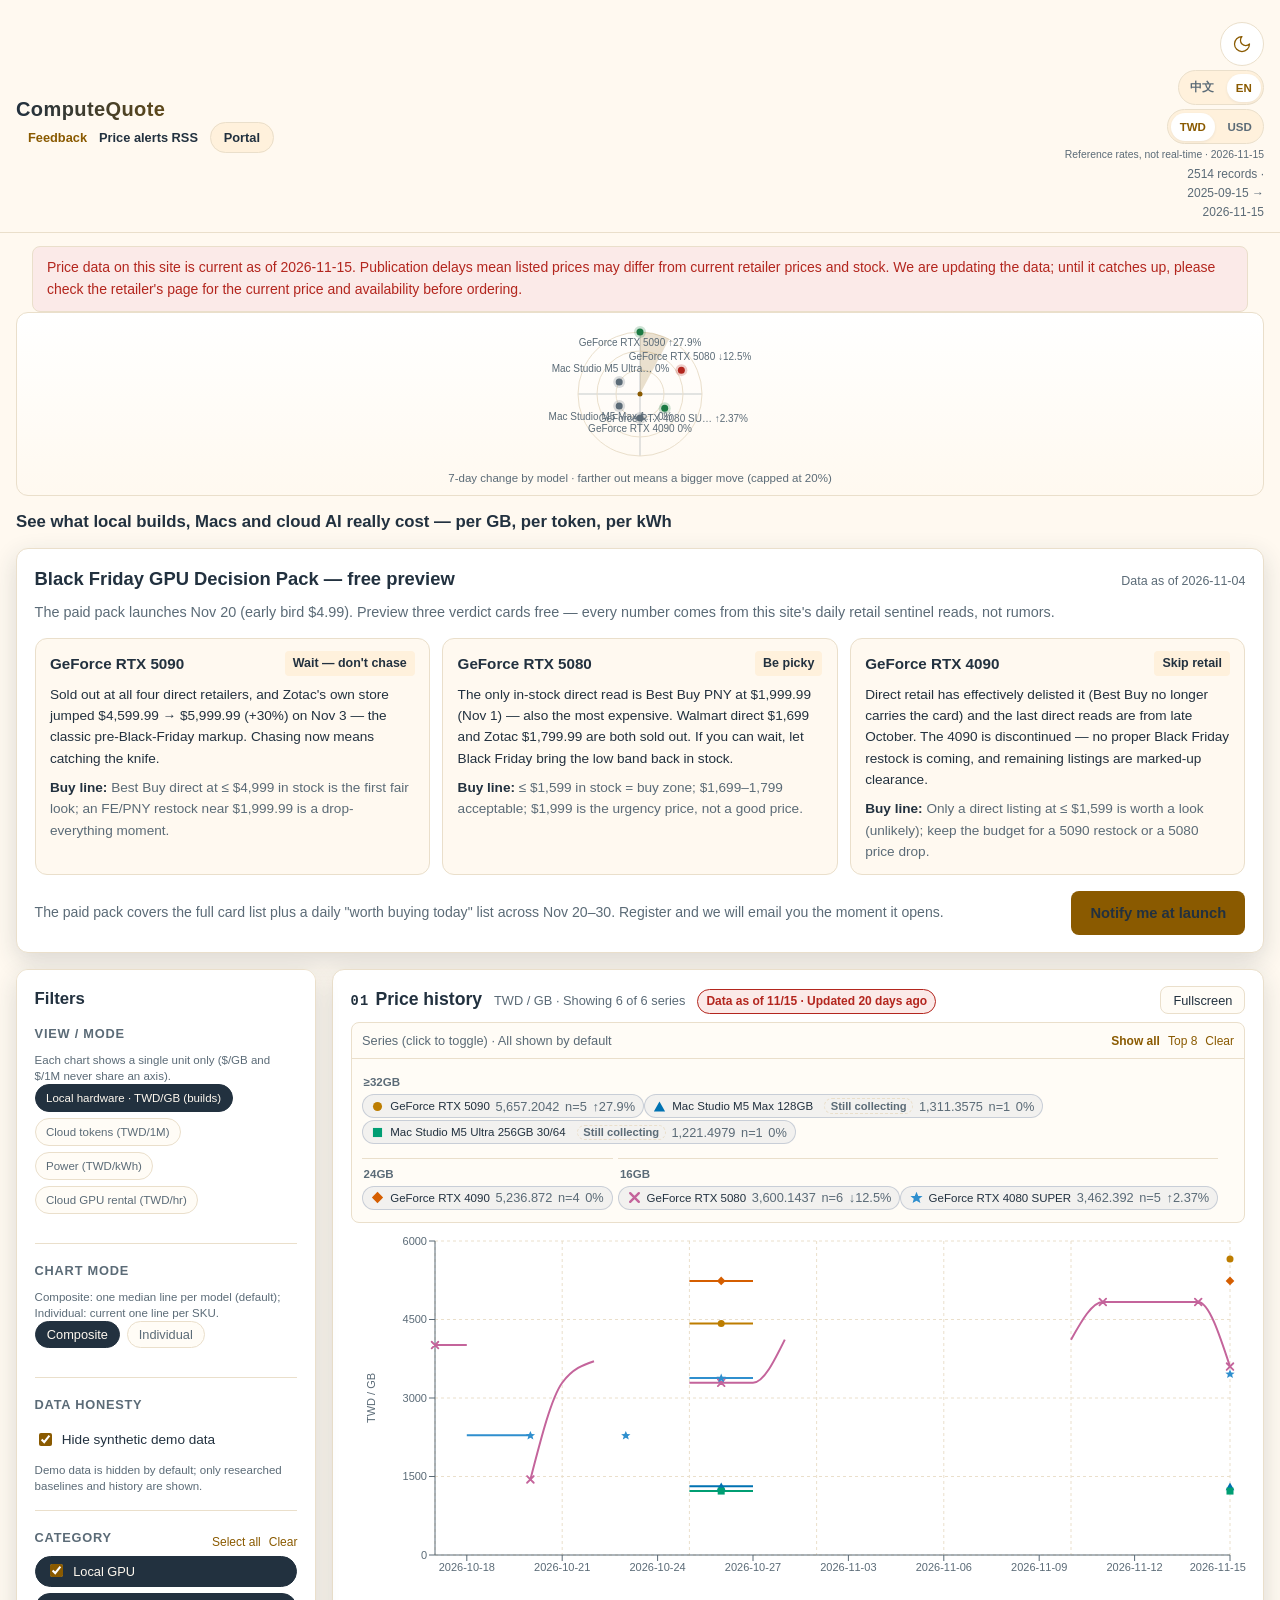
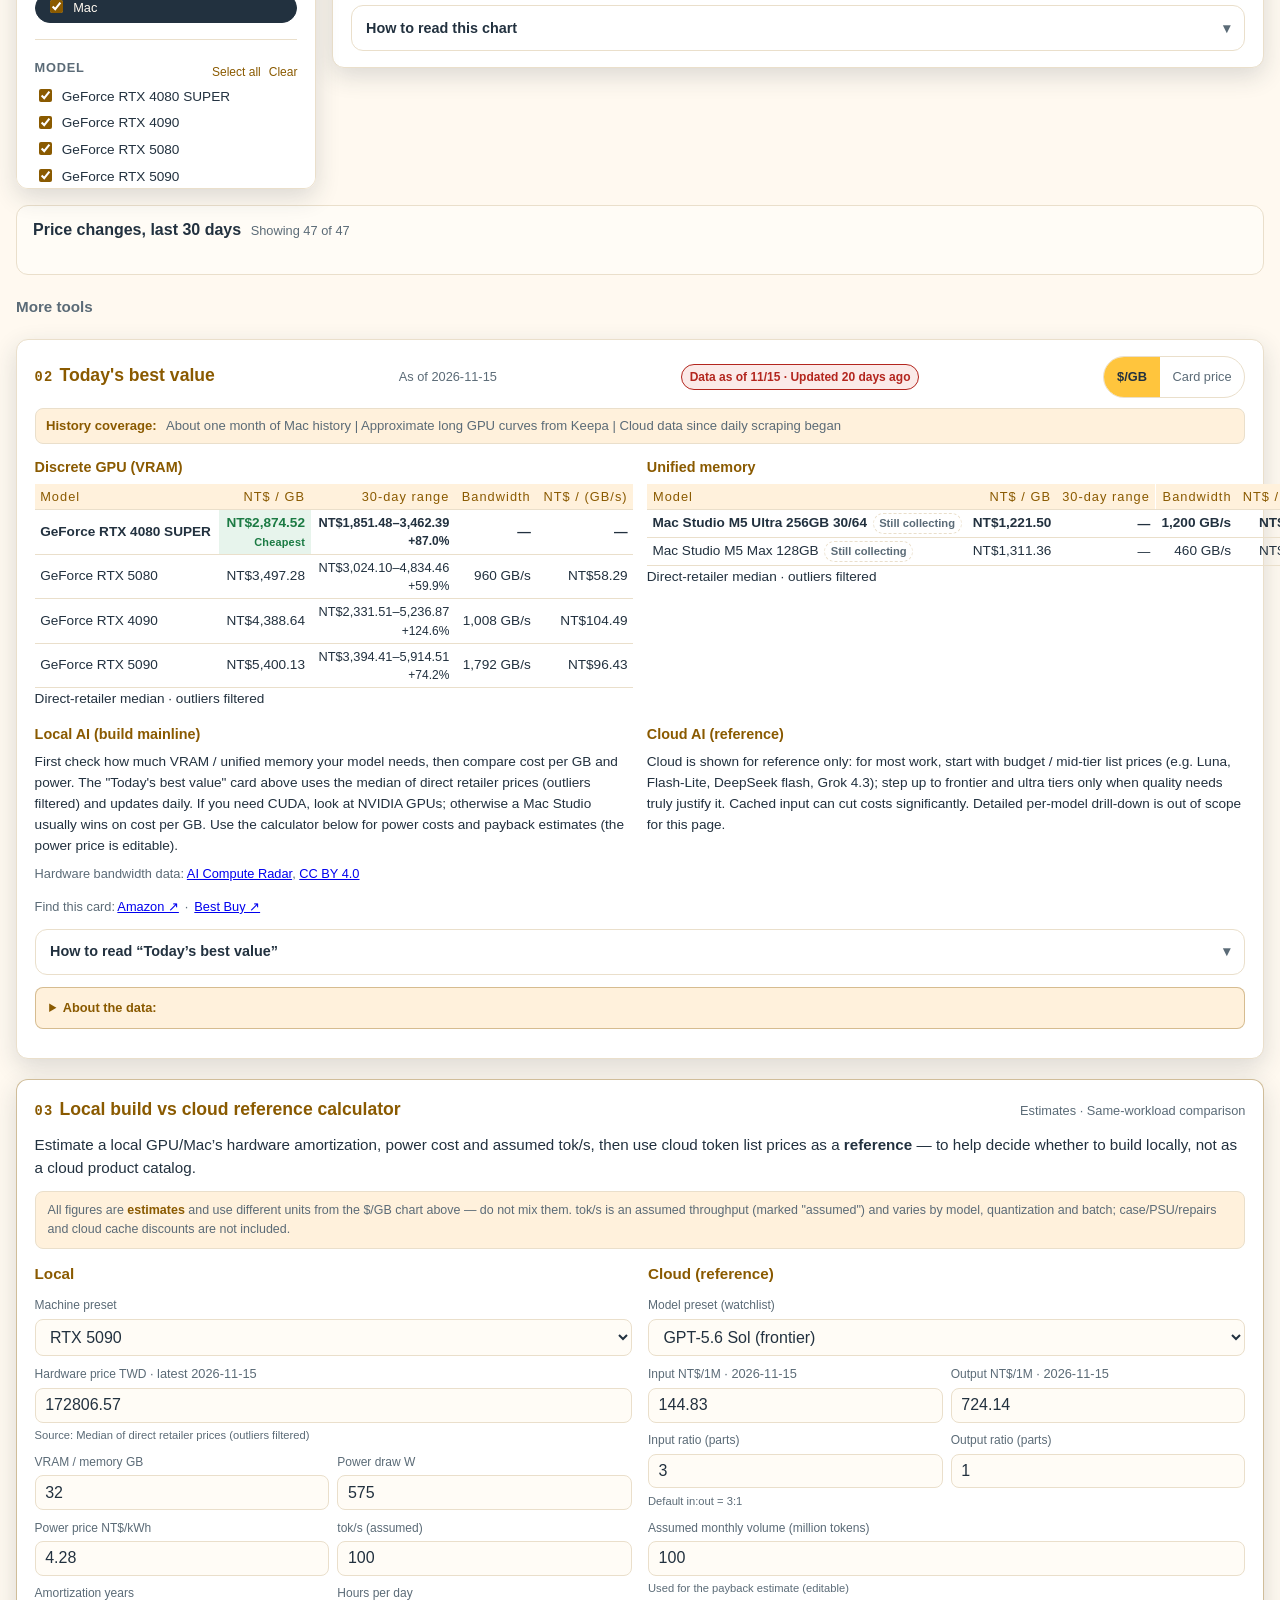
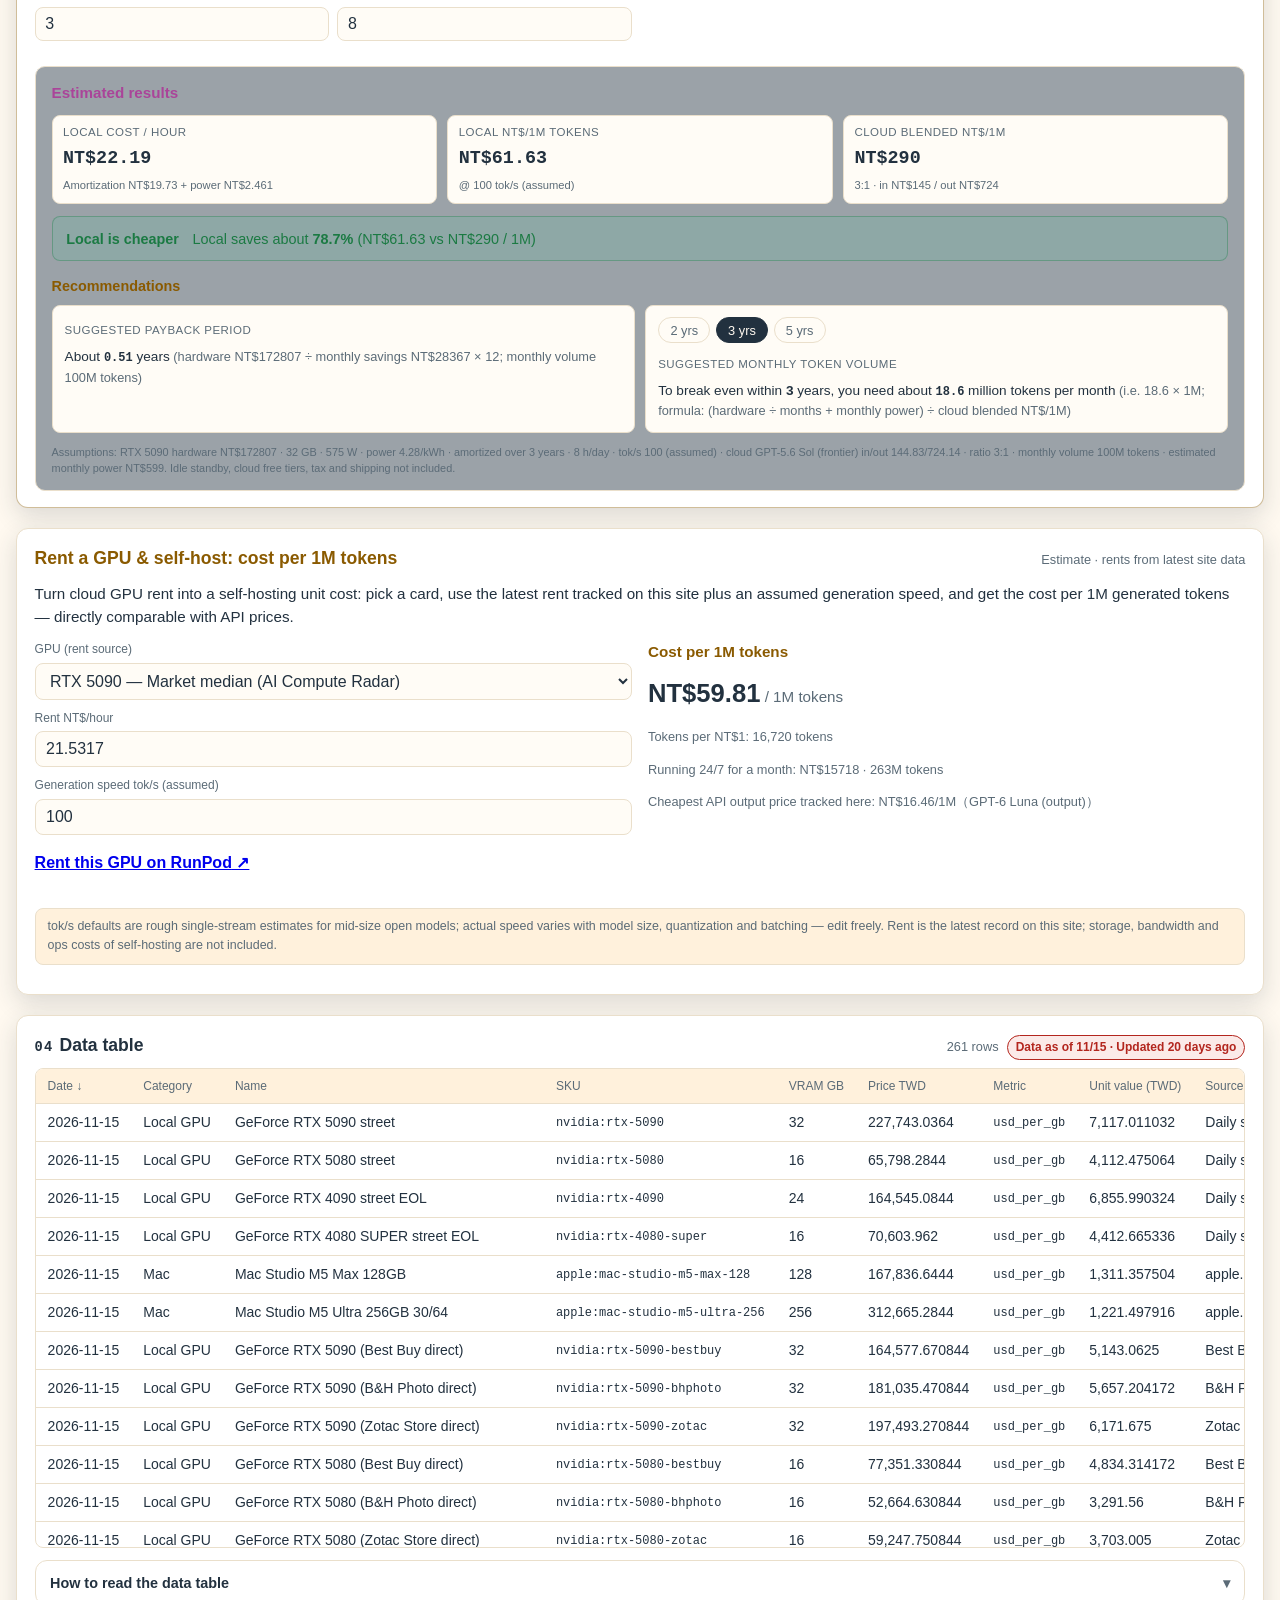
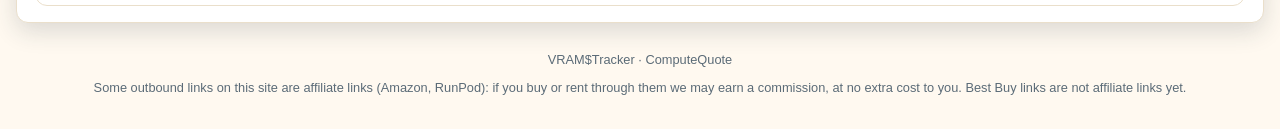
==== commit 825a0d7f: "publish: site build from vram-tracker 6e64cb5" ====
--- a/index.html
+++ b/index.html
@@ -7,7 +7,8 @@
     <script>
       (function () {
         try {
-          var t = localStorage.getItem('cq_theme')
+          var t = new URLSearchParams(window.location.search).get('theme')
+          if (t !== 'light' && t !== 'dark') t = localStorage.getItem('cq_theme')
           if (t !== 'light' && t !== 'dark') {
             t = window.matchMedia('(prefers-color-scheme: dark)').matches ? 'dark' : 'light'
           }
@@ -58,8 +59,8 @@
       href="https://computequote.plaigroundlab.com/"
     />
     <title>ComputeQuote — 價格歷史 | Price History</title>
-    <script type="module" crossorigin src="/assets/index-BT-GjF4A.js"></script>
-    <link rel="stylesheet" crossorigin href="/assets/index-D1u_47wv.css">
+    <script type="module" crossorigin src="/assets/index-CTZN58QH.js"></script>
+    <link rel="stylesheet" crossorigin href="/assets/index-Bq1YXKUw.css">
   </head>
   <body>
     <div id="root"></div>
--- a/assets/index-Bq1YXKUw.css
+++ b/assets/index-Bq1YXKUw.css
@@ -0,0 +1 @@
+html,body{margin:0;padding:0;overflow-x:hidden}:root{--color-bg:#fff9f0;--color-surface:#fff;--color-border:#eadfcb;--color-text:#22313f;--color-text-secondary:#5b6b77;--color-accent:#ffc53d;--color-accent-text:#8a5a00;--color-code-bg:#fff1dc;--font-sans:"Noto Sans TC", "PingFang TC", "Microsoft JhengHei", sans-serif;--font-mono:ui-monospace, "SF Mono", "Cascadia Mono", Menlo, monospace;--font-weight-regular:400;--font-weight-medium:500;--font-weight-bold:700;--font-size-12:12px;--font-size-14:14px;--font-size-16:16px;--font-size-body:17px;--font-size-20:20px;--font-size-24:24px;--font-size-30:30px;--font-size-36:36px;--font-size-48:48px;--line-height-body:1.7;--line-height-heading:1.35;--letter-spacing-body:.02em;--letter-spacing-display:0;--letter-spacing-label:.08em;--font-size-body-en:16px;--line-height-body-en:1.55;--line-height-heading-en:1.2;--letter-spacing-body-en:0;--letter-spacing-display-en:-.02em;--container-text-max-en:66ch;--container-max:1280px;--container-text-max:800px;--gutter-desktop:32px;--gutter-mobile:24px;--space-4:4px;--space-8:8px;--space-12:12px;--space-16:16px;--space-24:24px;--space-32:32px;--space-48:48px;--space-64:64px;--space-96:96px;--space-128:128px;--section-padding-block:clamp(64px, 8vw, 96px);--radius-badge:4px;--radius-control:8px;--radius-card:12px;--radius-large:16px;--radius-full:9999px;--shadow-sm:0 1px 3px #22313f14;--shadow-md:0 4px 12px #22313f1f;--shadow-lg:0 8px 24px #22313f29;--motion-ui:.15s ease-out;--motion-page:.6s cubic-bezier(.16, 1, .3, 1);--motion-stagger-step:50ms;--icon-size-sm:16px;--icon-size-md:20px;--icon-size-lg:24px;--focus-ring:2px solid var(--color-accent-text);--focus-offset:2px;--table-font-size:var(--font-size-14);--table-line-height:1.5;--table-header-bg:var(--color-code-bg);--table-header-font-size:var(--font-size-12);--table-header-font-weight:var(--font-weight-medium);--table-header-letter-spacing:var(--letter-spacing-label);--table-header-color:var(--color-text-secondary);--table-cell-padding-block:var(--space-8);--table-cell-padding-inline:var(--space-12);--table-row-border:1px solid var(--color-border);--table-row-hover-bg:#faf0da;--table-zebra-bg:#fffcf6;--table-numeric-font:var(--font-mono);--table-sticky-shadow:var(--shadow-sm);--chart-1:#bd7d00;--chart-2:#0072b2;--chart-3:#009e73;--chart-4:#d55e00;--chart-5:#c4649b;--chart-6:#2f8fce;--chart-7:#173;--chart-8:#328;--chart-9:#a49;--chart-10:#825;--chart-11:#8f8f2c;--chart-12:var(--color-text-secondary);--chart-rise:#c24e00;--chart-fall:#0072b2;--chart-grid:var(--color-border);--chart-axis-text:var(--color-text-secondary);--status-success:#1b7a43;--status-success-bg:#e7f4ec;--status-warning:var(--color-accent-text);--status-warning-bg:var(--color-code-bg);--status-danger:#b3261e;--status-danger-bg:#fbeae8}html[lang=en]{--font-size-body:var(--font-size-body-en);--line-height-body:var(--line-height-body-en);--line-height-heading:var(--line-height-heading-en);--letter-spacing-body:var(--letter-spacing-body-en);--letter-spacing-display:var(--letter-spacing-display-en);--container-text-max:var(--container-text-max-en)}@media (prefers-reduced-motion:reduce){:root{--motion-ui:0s;--motion-page:0s;--motion-stagger-step:0s}}:root{--table-font-size:var(--font-size-14);--table-line-height:1.5;--table-header-bg:var(--color-code-bg);--table-header-font-size:var(--font-size-12);--table-header-font-weight:var(--font-weight-medium);--table-header-letter-spacing:var(--letter-spacing-label);--table-header-color:var(--color-text-secondary);--table-cell-padding-block:var(--space-8);--table-cell-padding-inline:var(--space-12);--table-row-border:1px solid var(--color-border);--table-row-hover-bg:#faf0da;--table-zebra-bg:#fffcf6;--table-numeric-font:var(--font-mono);--table-sticky-shadow:var(--shadow-sm);--chart-1:#bd7d00;--chart-2:#0072b2;--chart-3:#009e73;--chart-4:#d55e00;--chart-5:#c4649b;--chart-6:#2f8fce;--chart-7:#173;--chart-8:#328;--chart-9:#a49;--chart-10:#825;--chart-11:#8f8f2c;--chart-12:var(--color-text-secondary);--chart-rise:#c24e00;--chart-fall:#0072b2;--chart-grid:var(--color-border);--chart-axis-text:var(--color-text-secondary);--status-success:#1b7a43;--status-success-bg:#e7f4ec;--status-warning:var(--color-accent-text);--status-warning-bg:var(--color-code-bg);--status-danger:#b3261e;--status-danger-bg:#fbeae8}html[data-theme=dark]{--lightningcss-light: ;--lightningcss-dark:initial;color-scheme:dark;--color-bg:#171310;--color-surface:#26201a;--color-border:#ffffff17;--color-text:#f3ede2;--color-text-secondary:#b4a893;--color-accent:#ffc53d;--color-accent-text:#ffc53d;--color-code-bg:#332a21;--shadow-sm:none;--shadow-md:none;--shadow-lg:none;--focus-ring:2px solid var(--color-accent);--table-row-hover-bg:#2e2620;--table-zebra-bg:#1e1915;--chart-1:#f0a818;--chart-2:#4fa8dc;--chart-3:#2fbf8f;--chart-4:#f0762b;--chart-5:#e39bc0;--chart-6:#7cc4f0;--chart-7:#57b25e;--chart-8:#8b7fd4;--chart-9:#d07fc4;--chart-10:#d46a8a;--chart-11:#c2c24a;--chart-12:#b4a893;--chart-rise:#f0762b;--chart-fall:#4fa8dc;--status-success:#4cc38a;--status-success-bg:#17352a;--status-warning:#ffc53d;--status-warning-bg:#3a2e18;--status-danger:#ff8a7a;--status-danger-bg:#3e201c}:root{--lightningcss-light:initial;--lightningcss-dark: ;color-scheme:light;--bg:var(--color-bg);--bg-elev:var(--color-surface);--bg-soft:var(--table-zebra-bg);--border:var(--color-border);--text:var(--color-text);--muted:var(--color-text-secondary);--accent:var(--color-accent-text);--accent-2:var(--chart-8);--danger:var(--status-danger);--radius:12px;font-family:var(--font-sans);line-height:var(--line-height-body);color:var(--text);background:var(--bg);font-weight:400}*{box-sizing:border-box}html{-webkit-text-size-adjust:100%;overflow-x:hidden}body{overscroll-behavior-y:contain;background:var(--bg);min-height:100dvh;margin:0;overflow-x:hidden}#root{min-height:100dvh;overflow-x:hidden}.app{max-width:1440px;padding:.75rem 1rem 2rem;padding-left:max(1rem, env(safe-area-inset-left));padding-right:max(1rem, env(safe-area-inset-right));width:100%;margin:0 auto}.topbar{z-index:40;padding:.65rem 1rem;padding-top:max(.65rem, env(safe-area-inset-top));-webkit-backdrop-filter:blur(12px);border-bottom:1px solid var(--border);background:#fff9f0e0;justify-content:space-between;align-items:center;gap:.75rem;margin:0 -1rem .85rem;display:flex;position:sticky;top:0}.topbar-brand{min-width:0}.topbar h1{letter-spacing:.02em;background:linear-gradient(90deg, var(--color-text), var(--color-accent-text));color:#0000;white-space:nowrap;-webkit-background-clip:text;background-clip:text;margin:0;font-size:1.25rem}.hero-value{color:var(--text);margin:0 0 .85rem;font-size:1.05rem;font-weight:600;line-height:1.5}.top-meta{color:var(--muted);text-align:right;flex-shrink:0;max-width:45%;font-size:.75rem}.err{color:var(--danger)}.recommendation{border-color:color-mix(in srgb, var(--color-accent) 55%, var(--color-border));background:var(--color-surface);margin-bottom:1rem}.rec-head{flex-wrap:wrap;justify-content:space-between;align-items:baseline;gap:.75rem;margin-bottom:.65rem;display:flex}.rec-head h2{color:var(--color-accent-text);margin:0;font-size:1.1rem}.rec-asof{font-size:.75rem}.rec-metric-toggle{border:1px solid var(--color-border);border-radius:999px;display:inline-flex;overflow:hidden}.rec-metric-toggle button{appearance:none;color:var(--color-text-secondary);font:inherit;cursor:pointer;background:0 0;border:0;min-height:40px;padding:.45rem .8rem;font-size:.8rem}.rec-metric-toggle button.active{background:var(--color-accent);color:var(--color-text);font-weight:600}.history-coverage{color:var(--color-text-secondary);background:var(--color-code-bg);border:1px solid var(--color-border);border-radius:8px;margin:0 0 .75rem;padding:.45rem .65rem;font-size:.82rem;line-height:1.45}.history-coverage strong{color:var(--color-accent-text);margin-right:.35rem;font-weight:600}.rec-card-primary{border:1px solid color-mix(in srgb, var(--color-accent-text) 45%, transparent);box-shadow:0 0 0 1px color-mix(in srgb, var(--color-accent-text) 18%, transparent)}.rec-grid{grid-template-columns:1fr 1fr;gap:.85rem;display:grid}.rec-card h3{color:var(--accent);margin:0 0 .35rem;font-size:.9rem}.rec-card p{color:var(--text);margin:0;font-size:.85rem;line-height:1.55}.layout{grid-template-columns:300px 1fr;align-items:start;gap:1rem;display:grid}.main{flex-direction:column;gap:1rem;width:100%;min-width:0;display:flex}.panel{background:var(--color-surface);border:1px solid var(--border);border-radius:var(--radius);box-shadow:var(--shadow-lg);padding:1rem 1.1rem}.filters-shell{min-width:0}.filters-toggle{background:var(--bg-elev);width:100%;color:var(--text);border:1px solid var(--border);border-radius:var(--radius);cursor:pointer;touch-action:manipulation;justify-content:space-between;align-items:center;gap:.75rem;padding:.7rem .95rem;font-size:.9rem;display:none}.filters-toggle-meta{color:var(--muted);text-overflow:ellipsis;white-space:nowrap;align-items:center;gap:.4rem;min-width:0;font-size:.75rem;display:flex;overflow:hidden}.chevron{flex-shrink:0;transition:transform .15s;display:inline-block}.chevron.open{transform:rotate(180deg)}.filters{-webkit-overflow-scrolling:touch;overscroll-behavior:contain;max-height:calc(100dvh - 5rem);position:sticky;top:4.25rem;overflow:auto}.filters-desktop-title{margin:0 0 .75rem;font-size:1.05rem}.filters section{border-bottom:1px solid var(--border);margin-bottom:1.1rem;padding-bottom:1rem}.filters section:last-child{border-bottom:none;margin-bottom:0;padding-bottom:0}.filters h3{text-transform:uppercase;letter-spacing:.06em;color:var(--muted);margin:0 0 .5rem;font-size:.8rem}.section-head{justify-content:space-between;align-items:center;gap:.5rem;display:flex}.chip-actions{gap:.5rem;display:flex}.linkish{color:var(--accent);cursor:pointer;touch-action:manipulation;background:0 0;border:none;padding:0;font-size:.75rem}.linkish:hover{text-decoration:underline}.linkish-primary{color:var(--color-accent-text);font-weight:600}.check-grid,.sku-list{flex-direction:column;gap:.35rem;display:flex}.sku-list{-webkit-overflow-scrolling:touch;overscroll-behavior:contain;max-height:220px;padding-right:.25rem;overflow:auto}.check{cursor:pointer;align-items:flex-start;gap:.45rem;font-size:.85rem;display:flex}.check input{accent-color:var(--accent);flex-shrink:0;margin-top:.2rem}.check.chip{white-space:nowrap;border:1px solid var(--border);background:var(--bg-soft);border-radius:999px;align-items:center;padding:.28rem .65rem;font-size:.8rem}.check.chip input{margin-top:0}.check.chip.on{border-color:var(--color-text);background:var(--color-text);color:var(--color-bg)}.select{background:var(--bg-soft);width:100%;color:var(--text);border:1px solid var(--border);border-radius:8px;padding:.5rem .65rem;font-size:1rem}.preset-row{-webkit-overflow-scrolling:touch;overscroll-behavior-x:contain;scrollbar-width:thin;flex-wrap:nowrap;gap:.4rem;margin-bottom:.65rem;padding-bottom:.15rem;display:flex;overflow-x:auto}.preset{background:var(--bg-soft);color:var(--muted);border:1px solid var(--border);cursor:pointer;touch-action:manipulation;border-radius:999px;flex-shrink:0;padding:.3rem .7rem;font-size:.8rem}.preset.active{color:var(--color-bg);background:var(--color-text);border-color:var(--color-text)}.preset:hover{color:var(--color-text);background:var(--color-code-bg);border-color:var(--color-border)}.view-mode-row{flex-wrap:wrap;overflow-x:visible}.view-mode-chip{white-space:normal;text-align:center;max-width:100%;padding:.35rem .65rem;font-size:.72rem;line-height:1.25}.chart-empty-msg{text-align:center;padding:1.25rem .5rem .75rem}.chart-unit-error{background:var(--status-danger-bg);border:1px dashed #b3261e73;border-radius:8px;margin-top:.5rem}.chart-unit-error p{margin:.35rem 0}.chart-unit-error strong{color:var(--danger)}.date-row{grid-template-columns:1fr 1fr;gap:.5rem;display:grid}.date-row label{color:var(--muted);flex-direction:column;gap:.25rem;font-size:.75rem;display:flex}.date-row input{background:var(--bg-soft);color:var(--text);border:1px solid var(--border);border-radius:8px;min-width:0;padding:.4rem .5rem;font-size:1rem}.date-row input:disabled{opacity:.55}.panel-title{justify-content:space-between;align-items:baseline;gap:.75rem;margin-bottom:.5rem;display:flex}.panel-title h2{margin:0;font-size:1.05rem}.muted{color:var(--muted);font-size:.8rem}.chart{overflow:visible}.chart.empty{height:auto;min-height:200px;color:var(--muted);place-items:center;display:grid}.chart-body{touch-action:pan-y;-webkit-user-select:none;user-select:none;width:100%;height:360px;max-height:360px;overflow:visible}.chart-body .recharts-wrapper,.chart-body .recharts-surface{touch-action:pan-y!important}.table-panel{min-width:0;overflow:hidden}.table-wrap{border:1px solid var(--border);-webkit-overflow-scrolling:touch;overscroll-behavior:contain;touch-action:pan-x pan-y;border-radius:8px;width:100%;max-height:480px;overflow:auto}table{border-collapse:collapse;width:100%;min-width:720px;font-size:var(--table-font-size);line-height:var(--table-line-height)}th,td{padding:var(--table-cell-padding-block) var(--table-cell-padding-inline);border-bottom:var(--table-row-border);text-align:left;white-space:nowrap}thead th{background:var(--table-header-bg);color:var(--table-header-color);font-size:var(--table-header-font-size);font-weight:var(--table-header-font-weight);letter-spacing:var(--table-header-letter-spacing);z-index:1;position:sticky;top:0}tbody tr:hover{background:var(--table-row-hover-bg)}.th-btn{color:var(--muted);font:inherit;cursor:pointer;touch-action:manipulation;background:0 0;border:none;padding:0}.th-btn:hover{color:var(--text)}.mono{font-family:ui-monospace,SFMono-Regular,Menlo,Consolas,monospace;font-size:.75rem}.empty-cell{text-align:center;color:var(--muted);padding:1.5rem!important}.table-note{margin:.5rem 0 0}.app-footer{text-align:center;padding-bottom:env(safe-area-inset-bottom);margin-top:1.5rem}@media (width<=960px){.app{padding:.5rem .75rem 2rem}.topbar{margin-left:-.75rem;margin-right:-.75rem;padding-left:.75rem;padding-right:.75rem}.topbar h1{font-size:1.1rem}.subtitle{display:none}.rec-grid,.layout{grid-template-columns:1fr}.filters-toggle{margin-bottom:.5rem;display:flex}.filters-panel{display:none}.filters-panel.open{display:block}.filters{max-height:none;margin-bottom:.25rem;position:static;overflow:visible}.filters-desktop-title{display:none}.check-grid-chips{-webkit-overflow-scrolling:touch;overscroll-behavior-x:contain;scrollbar-width:thin;flex-flow:row;gap:.4rem;padding-bottom:.25rem;overflow-x:auto}.check-grid-chips .check.chip input{width:.9rem;height:.9rem}.sku-list{max-height:160px}.chart-body{height:300px;max-height:300px}.chart-legend-scroll{max-height:264px;padding:.55rem .65rem .65rem;display:block}.chart-legend-item{border-radius:10px;gap:.5rem;width:100%;min-height:44px;margin:0 0 .4rem;padding:.5rem .7rem;font-size:.8rem;display:flex}.chart-legend-scroll .chart-legend-item:last-child{margin-bottom:0}.chart-legend-name{flex:auto;max-width:none}.chart-legend-swatch{width:.7rem;height:.7rem}.table-wrap{max-height:360px}}@media (width<=480px){.top-meta{max-width:50%;font-size:.7rem}.chart-body{height:240px;max-height:240px}.panel{padding:.85rem .9rem}}.data-notice{background:var(--status-warning-bg);color:var(--color-accent-text);border:1px solid #8a5a0059;border-radius:8px;margin:0 0 .85rem;padding:.65rem .85rem;font-size:.8rem;line-height:1.5}.data-notice code{color:var(--color-accent-text);font-family:ui-monospace,SFMono-Regular,Menlo,Consolas,monospace;font-size:.75rem}.filter-hint{margin:.4rem 0 0;font-size:.72rem;line-height:1.4}.filter-hint code{font-family:ui-monospace,SFMono-Regular,Menlo,Consolas,monospace;font-size:.7rem}.toggle-row{align-items:center;padding:.35rem 0}.chart-title-row{align-items:center}.chart-title-left{flex-wrap:wrap;align-items:baseline;gap:.5rem .75rem;min-width:0;display:flex}.fs-btn{background:var(--bg-soft);color:var(--text);border:1px solid var(--border);cursor:pointer;touch-action:manipulation;border-radius:8px;flex-shrink:0;padding:.35rem .75rem;font-size:.8rem}.fs-btn:hover,.fs-btn[aria-pressed=true]{border-color:var(--color-text);background:var(--color-text);color:var(--color-bg)}.chart-fs-native{background:var(--bg);width:100%;height:100%;max-height:100%;padding:1rem 1.25rem;padding-top:max(1rem, env(safe-area-inset-top));padding-bottom:max(1rem, env(safe-area-inset-bottom));border-radius:0;flex-direction:column;display:flex}.chart-fs-native .chart-body,.chart-fs-overlay-mode .chart-body,.chart-body-fs{flex:auto;height:calc(100dvh - 5.5rem)!important;min-height:280px!important;max-height:none!important}.chart-fs-overlay{z-index:1000;background:var(--color-surface);padding:max(.75rem, env(safe-area-inset-top)) max(.75rem, env(safe-area-inset-right)) max(.75rem, env(safe-area-inset-bottom)) max(.75rem, env(safe-area-inset-left));flex-direction:column;display:flex;position:fixed;inset:0}.chart-fs-overlay-inner{border-radius:12px;flex-direction:column;flex:auto;height:100%;min-height:0;max-height:100%;display:flex;overflow:hidden}.chart-fs-overlay-inner .chart-body{flex:auto;min-height:200px;height:auto!important;max-height:none!important}.notes-cell{white-space:nowrap}.notes-text{margin-right:.4rem}.badge{letter-spacing:.02em;vertical-align:middle;border-radius:999px;margin-left:.25rem;padding:.1rem .45rem;font-size:.68rem;font-weight:600;display:inline-block}.badge-synth{background:var(--status-danger-bg);color:var(--status-danger);border:1px solid #b3261e59}.badge-base{background:var(--status-success-bg);color:var(--status-success);border:1px solid #1b7a4359}.badge-speculative{background:var(--status-warning-bg);color:var(--color-accent-text);border:1px solid #8a5a0066}.badge-fail{color:var(--color-text-secondary);background:#5b6b771a;border:1px solid #5b6b7759}.cq-tooltip{background:var(--color-surface);border:1px solid var(--color-border);color:var(--color-text);border-radius:8px;padding:.5rem .65rem;font-size:12px}.cq-tooltip-label{margin:0 0 .35rem;font-weight:600}.cq-tooltip-list{margin:0;padding:0;list-style:none}.cq-tooltip-list li{margin:.15rem 0}.cq-tooltip-fail{color:var(--color-text-secondary);font-style:italic}.cq-pinned{border:1px solid var(--border);background:var(--bg-soft);border-radius:10px;margin-top:.65rem;overflow:hidden}.cq-pinned-head{border-bottom:1px solid var(--border);align-items:center;gap:.6rem;padding:.5rem .7rem;display:flex}.cq-pinned-head strong{font-size:.88rem}.cq-pinned-head .fs-btn{min-height:36px;margin-left:auto}.cq-pinned-scroll{-webkit-overflow-scrolling:touch;overscroll-behavior:contain;touch-action:pan-y;max-height:min(38vh,300px);overflow-y:auto}.cq-pinned-table{table-layout:fixed;font-size:.82rem}.cq-pinned-table th:last-child,.cq-pinned-table td:last-child{width:7.5rem}.cq-pinned-table td:first-child{overflow:hidden}.cq-pinned-table td .chart-legend-swatch{flex-shrink:0;margin-right:.45rem}.cq-pinned-sku{align-items:center;min-width:0;display:flex}.cq-pinned-name{text-overflow:ellipsis;white-space:nowrap;display:block;overflow:hidden}.chart.empty{flex-direction:column;justify-content:center;align-items:stretch;gap:.5rem}.chart.empty .panel-title{margin-bottom:0}.chart.empty p{text-align:center;margin:0}.chart-fs-overlay-mode{z-index:1000;background:var(--bg);width:100%;height:100%;max-height:100%;padding:max(.75rem, env(safe-area-inset-top)) max(.75rem, env(safe-area-inset-right)) max(.75rem, env(safe-area-inset-bottom)) max(.75rem, env(safe-area-inset-left));box-shadow:none;border-radius:0;flex-direction:column;margin:0;display:flex;position:fixed;inset:0}.chart-fs-overlay-mode .chart-body{flex:auto;height:calc(100dvh - 5.5rem)!important;min-height:280px!important;max-height:none!important}.value-calc{border-color:color-mix(in srgb, var(--color-accent-text) 40%, transparent);background:var(--color-surface);margin-bottom:1rem}.vc-intro{color:var(--text,var(--color-text));margin:0 0 .75rem;font-size:.95rem;line-height:1.5}.vc-disclaimer{border:1px solid var(--color-border);background:var(--color-code-bg);color:var(--muted);border-radius:8px;margin:0 0 .85rem;padding:.55rem .75rem;font-size:.78rem;line-height:1.5}.vc-disclaimer strong{color:var(--color-accent-text)}.vc-grid{grid-template-columns:1fr 1fr;gap:1rem;margin-bottom:1rem;display:grid}.vc-col h3{color:var(--accent);margin:0 0 .65rem;font-size:.95rem}.vc-field{color:var(--muted);flex-direction:column;gap:.25rem;margin-bottom:.55rem;font-size:.75rem;display:flex}.vc-input{background:var(--bg-soft);width:100%;color:var(--text);border:1px solid var(--border);border-radius:8px;min-width:0;padding:.45rem .6rem;font-size:1rem}.vc-row2{grid-template-columns:1fr 1fr;gap:.5rem;display:grid}.vc-src,.vc-hint{margin:-.25rem 0 .5rem;font-size:.7rem}.vc-result{border:1px solid var(--border);background:#22313f73;border-radius:10px;padding:.85rem 1rem}.vc-result>h3{color:var(--chart-9);margin:0 0 .65rem;font-size:.95rem}.vc-metrics{grid-template-columns:repeat(3,1fr);gap:.65rem;margin-bottom:.75rem;display:grid}.vc-metric{border:1px solid var(--border);background:var(--bg-soft);border-radius:8px;flex-direction:column;gap:.2rem;padding:.55rem .65rem;display:flex}.vc-metric-label{color:var(--muted);text-transform:uppercase;letter-spacing:.04em;font-size:.72rem}.vc-metric-val{color:var(--color-text);font-size:1.15rem;font-weight:600}.vc-metric-sub{font-size:.7rem}.vc-verdict{border-radius:8px;flex-wrap:wrap;align-items:baseline;gap:.5rem .85rem;margin-bottom:.85rem;padding:.65rem .85rem;font-size:.9rem;display:flex}.vc-verdict.local-wins{color:var(--status-success);background:#34d3991f;border:1px solid #1b7a4359}.vc-verdict.cloud-wins{background:var(--color-code-bg);border:1px solid color-mix(in srgb, var(--color-accent) 55%, var(--color-border));color:var(--chart-2)}.vc-suggest h4{color:var(--color-accent-text);margin:0 0 .5rem;font-size:.9rem}.vc-suggest-grid{grid-template-columns:1fr 1fr;gap:.65rem;display:grid}.vc-suggest-card{border:1px solid var(--border);background:var(--table-zebra-bg);border-radius:8px;padding:.65rem .75rem}.vc-suggest-body{margin:.35rem 0 0;font-size:.85rem;line-height:1.5}.vc-be-tabs{gap:.35rem;margin-bottom:.45rem;display:flex}.vc-assumptions{margin:.75rem 0 0;font-size:.68rem;line-height:1.45}@media (width<=960px){.vc-grid,.vc-metrics,.vc-suggest-grid{grid-template-columns:1fr}}.chart-legend-ext{border:1px solid var(--border);background:var(--bg-soft);border-radius:8px;margin:0 0 .65rem;overflow:hidden}.chart-legend-toolbar{border-bottom:1px solid var(--border);flex-wrap:wrap;justify-content:space-between;align-items:center;gap:.4rem .75rem;padding:.45rem .65rem;font-size:.75rem;display:flex}.chart-legend-scroll{-webkit-overflow-scrolling:touch;overscroll-behavior:contain;touch-action:pan-y;scrollbar-width:thin;flex-wrap:wrap;gap:.35rem;max-height:min(40vh,200px);padding:.5rem .65rem .6rem;display:flex;overflow-y:auto}.chart-legend-item{border:1px solid var(--border);max-width:100%;color:var(--muted);cursor:pointer;touch-action:manipulation;background:0 0;border-radius:999px;align-items:center;gap:.35rem;padding:.2rem .5rem;font-size:.72rem;display:inline-flex}.chart-legend-item.on{color:var(--text);background:#94a3b81f;border-color:#94a3b873}.chart-legend-swatch{flex-shrink:0;justify-content:center;align-items:center;width:.85rem;height:.85rem;display:inline-flex}.series-symbol{display:block}.chart-legend-name{text-overflow:ellipsis;white-space:nowrap;max-width:14rem;overflow:hidden}.chart-legend-val{font-variant-numeric:tabular-nums;flex-shrink:0}.chart-fs-native .chart-legend-scroll,.chart-fs-overlay-mode .chart-legend-scroll{max-height:min(40vh,240px)}.chart-legend-group-head{color:var(--muted);padding:.45rem .1rem .15rem;font-size:.72rem;font-weight:600}.chart-legend-group+.chart-legend-group .chart-legend-group-head{border-top:1px solid var(--border);margin-top:.35rem;padding-top:.45rem}.fixed-compare{min-width:0}.fixed-compare-hint{margin:0 0 .75rem;font-size:.78rem;line-height:1.45}.fixed-bar-list{overscroll-behavior:contain;flex-direction:column;gap:.45rem;max-height:min(28rem,70vh);padding-right:.15rem;display:flex;overflow-y:auto}.fixed-bar-row{grid-template-columns:minmax(7rem,1.4fr) minmax(4rem,2fr) auto;align-items:center;gap:.5rem .65rem;display:grid}.fixed-bar-label{flex-direction:column;gap:.1rem;min-width:0;display:flex}.fixed-bar-name{text-overflow:ellipsis;white-space:nowrap;font-size:.8rem;overflow:hidden}.fixed-bar-meta{font-size:.68rem}.fixed-bar-track{background:#94a3b826;border-radius:999px;height:.55rem;overflow:hidden}.fixed-bar-fill{border-radius:999px;min-width:4px;height:100%}.fixed-bar-fill.c0{background:var(--chart-1)}.fixed-bar-fill.c1{background:var(--chart-2)}.fixed-bar-fill.c2{background:var(--chart-3)}.fixed-bar-fill.c3{background:var(--chart-4)}.fixed-bar-fill.c4{background:var(--chart-5)}.fixed-bar-fill.c5{background:var(--chart-6)}.fixed-bar-fill.c6{background:var(--chart-7)}.fixed-bar-fill.c7{background:var(--chart-8)}.fixed-bar-fill.c8{background:var(--chart-9)}.fixed-bar-fill.c9{background:var(--chart-10)}.fixed-bar-fill.c10{background:var(--chart-11)}.fixed-bar-fill.c11{background:var(--chart-12)}.fixed-bar-value{font-variant-numeric:tabular-nums;text-align:right;white-space:nowrap;font-size:.8rem}@media (width<=720px){.fixed-bar-row{grid-template-columns:1fr auto;grid-template-areas:"label value""bar bar"}.fixed-bar-label{grid-area:label}.fixed-bar-track{grid-area:bar}.fixed-bar-value{grid-area:value}}.fixed-bar-chart-wrap{-webkit-overflow-scrolling:touch;overscroll-behavior:contain;touch-action:pan-y;width:100%;min-height:240px;margin-bottom:.75rem}.fixed-price-table-wrap{border:1px solid var(--border);-webkit-overflow-scrolling:touch;overscroll-behavior:contain;border-radius:8px;max-height:min(40vh,280px);overflow:auto}.fixed-price-table{border-collapse:collapse;width:100%;font-size:.78rem}.fixed-price-table th,.fixed-price-table td{border-bottom:1px solid var(--border);text-align:left;padding:.35rem .55rem}.fixed-price-table th{background:var(--bg-elev);z-index:1;position:sticky;top:0}.fixed-price-table .num{font-variant-numeric:tabular-nums;text-align:right}.fixed-summary{border-top:1px solid var(--border);margin-top:.75rem;padding-top:.65rem}.fixed-summary-title{margin:0 0 .45rem;font-size:.85rem;font-weight:600}.fixed-summary-list{flex-wrap:wrap;gap:.4rem;max-height:120px;display:flex;overflow-y:auto}.fixed-summary-card{border:1px solid var(--border);background:var(--bg-soft);border-radius:8px;align-items:baseline;gap:.45rem;padding:.25rem .55rem;font-size:.72rem;display:inline-flex}.fixed-summary-name{text-overflow:ellipsis;white-space:nowrap;max-width:12rem;overflow:hidden}.fixed-summary-val{font-variant-numeric:tabular-nums;color:var(--muted)}.sku-drilldown{border-top:1px solid var(--border);margin-top:.25rem;padding:.75rem .25rem .25rem}.sku-drilldown-head{justify-content:space-between;align-items:flex-start;gap:.75rem;margin-bottom:.65rem;display:flex}.sku-drilldown-head h3{margin:0 0 .2rem;font-size:1rem}.sku-drilldown-chart{width:100%;min-height:260px;margin-bottom:.75rem}.sku-drilldown-table{max-height:min(36vh,260px)}.clickable-row{cursor:pointer}.clickable-row:hover,.clickable-row:focus-visible{background:#60a5fa14;outline:none}.pct-up{color:var(--status-danger);font-variant-numeric:tabular-nums}.pct-down{color:var(--status-success);font-variant-numeric:tabular-nums}.pct-flat{color:var(--color-text-secondary);font-variant-numeric:tabular-nums}.topbar-right{flex-direction:column;flex-shrink:0;align-items:flex-end;gap:.25rem;min-width:0;display:flex}.currency-toggle{background:var(--color-code-bg);border:1px solid var(--border);border-radius:999px;gap:.25rem;padding:.15rem;display:inline-flex}.currency-btn{appearance:none;color:var(--muted);cursor:pointer;touch-action:manipulation;white-space:nowrap;background:0 0;border:none;border-radius:999px;min-height:28px;padding:.28rem .55rem;font-size:.72rem;font-weight:600}.currency-btn.active{background:var(--color-surface);box-shadow:var(--shadow-sm);color:var(--color-accent-text)}.currency-btn:focus-visible{outline:2px solid var(--accent);outline-offset:1px}.fx-note{text-align:right;max-width:220px;margin:0;font-size:.65rem;line-height:1.3}@media (width<=960px){.topbar{flex-wrap:wrap;align-items:flex-start}.topbar-right{flex-flow:wrap;justify-content:space-between;align-items:center;gap:.35rem;width:100%}.fx-note{text-align:left;flex:100%;order:3;max-width:none}.top-meta{text-align:left;max-width:none}.table-wrap,.fixed-price-table-wrap,.sku-drilldown-table{-webkit-overflow-scrolling:touch;overscroll-behavior-x:contain;max-width:100%;overflow-x:auto}.fixed-price-table{min-width:520px}.chart .recharts-cartesian-axis-tick text,.fixed-compare .recharts-cartesian-axis-tick text{font-size:10px!important}.cq-tooltip{pointer-events:none;max-width:min(280px,85vw);padding:.4rem .5rem;font-size:11px}.cq-tooltip-list li{word-break:break-word;white-space:normal}.recharts-tooltip-wrapper{max-width:90vw!important}.filters-toggle{min-height:44px;padding:.55rem .75rem}.preset,.check.chip,.chart-legend-item,.fs-btn,.currency-btn{min-height:36px}.check.chip{padding:.35rem .55rem}.sku-list .check{min-height:36px;padding:.3rem .25rem}}@media (width<=480px){.currency-btn{padding:.25rem .45rem;font-size:.68rem}.chart-body{height:300px;max-height:300px}.fixed-bar-chart-wrap{max-height:420px}.cq-tooltip{max-width:min(240px,82vw);font-size:10px}}.stale-banner{border-radius:8px;margin:12px 16px 0;padding:10px 14px;font-size:14px;line-height:1.55}.stale-banner p{margin:0}.stale-banner-l1{background:var(--status-warning-bg);border:1px solid var(--color-border);color:var(--status-warning)}.stale-banner-l2{background:var(--status-danger-bg);border:1px solid var(--color-border);color:var(--status-danger)}.stale-banner-en{opacity:.85;font-size:12.5px;margin-top:4px!important}.rec-best-value{margin:.25rem 0;font-size:1.6rem}.rec-best-value .muted{font-size:.95rem}.rec-runners{margin-top:.35rem;line-height:1.5}details.data-notice{margin-top:.75rem}details.data-notice summary{cursor:pointer}details.data-notice p{margin:.5rem 0 0}.below-fold{flex-direction:column;gap:1rem;margin-top:1.25rem;display:flex}.below-fold-heading{color:var(--muted);margin:0;font-size:.95rem;font-weight:600}.below-fold>.recommendation,.below-fold>.value-calc,.below-fold>.table-panel{margin-bottom:0}@media (width<=480px){.hero-value{margin-bottom:.65rem;font-size:.98rem}.preset,.check.chip,.sku-list .check,.chart-legend-item,.fs-btn,.currency-btn,.select,.date-row input{min-height:44px}}.feedback-link{color:var(--accent,var(--color-accent-text));white-space:nowrap;margin-left:.75rem;font-size:.8rem;font-weight:600;text-decoration:none}.feedback-link:hover{text-decoration:underline}@media (width<=480px){.feedback-link{align-items:center;min-height:44px;display:inline-flex}}.rec-card{min-width:0}.rec-bw-table{border-collapse:collapse;width:100%;min-width:0;font-size:.85rem}.rec-bw-table th,.rec-bw-table td{text-align:right;padding:.2rem .35rem}.rec-bw-table th:first-child,.rec-bw-table td:first-child{text-align:left}.rec-bw-table td:first-child{overflow-wrap:break-word}.rec-bw-table td:not(:first-child){white-space:nowrap}.rec-bw-table th{color:var(--accent);font-size:.8rem}.rec-bw-top td{font-weight:700}.rec-attribution{margin-top:.5rem;font-size:.8rem}.aff-links{margin:.75rem 0 0}.aff-links a{white-space:nowrap;margin:0 .15rem}.aff-disclosure{margin-top:.35rem;display:block}.tok-cta{font-weight:600}.daily-changes{border:1px solid var(--border);border-radius:var(--radius);background:var(--bg-soft);margin:0 0 .85rem;padding:.75rem .9rem}.daily-changes-head{flex-wrap:wrap;align-items:baseline;gap:.35rem .6rem;display:flex}.daily-changes-title{margin:0;font-size:.95rem}.daily-changes-range{font-size:.8rem}.daily-changes-list{flex-wrap:wrap;gap:.5rem;margin:.55rem 0 0;padding:0;list-style:none;display:flex}.daily-changes-item{border:1px solid var(--border);background:var(--bg-elev);overflow-wrap:break-word;border-radius:999px;flex-wrap:wrap;align-items:baseline;gap:.15rem .5rem;min-width:0;padding:.4rem .6rem;font-size:.85rem;display:flex}.daily-changes-name{overflow-wrap:break-word;font-weight:600}.daily-changes-pct{font-variant-numeric:tabular-nums;white-space:nowrap}.daily-changes-values{font-variant-numeric:tabular-nums;overflow-wrap:break-word}.daily-changes-date{white-space:nowrap;font-size:.8rem}.change-events{border:1px solid var(--border);border-radius:var(--radius);background:var(--bg-soft);margin-top:1rem;padding:.75rem 1rem}.change-events-summary{cursor:pointer;flex-wrap:wrap;align-items:baseline;gap:.35rem .6rem;min-height:44px;display:flex}.change-events-empty{margin:.5rem 0 0}.change-events-wrap{max-width:100%;margin-top:.5rem;overflow-x:auto}.change-events-table{min-width:0}.change-events-table td{white-space:normal;overflow-wrap:break-word}.change-events-table td:first-child,.change-events-table td:last-child{white-space:nowrap}.change-events-retail{margin-left:.35rem}@media (width<=480px){.daily-changes-item{flex:100%}}.fresh-badge{white-space:nowrap;border:1px solid var(--border);border-radius:999px;flex-shrink:0;align-items:center;padding:.15rem .5rem;font-size:.75rem;font-weight:600;display:inline-flex}.fresh-badge-fresh{color:var(--text)}.fresh-badge-warn{color:var(--status-warning);border-color:var(--status-warning);background:var(--status-warning-bg)}.fresh-badge-stale{color:var(--status-danger);border-color:var(--status-danger);background:var(--status-danger-bg)}.collecting-flag{white-space:nowrap;border:1px dashed var(--border);color:var(--muted);border-radius:999px;flex-shrink:0;margin-left:.35rem;padding:.05rem .35rem;font-size:.7rem;font-weight:600;display:inline-block}.table-title-meta{flex-wrap:wrap;align-items:baseline;gap:.5rem;display:inline-flex}.cheapest-cell{color:var(--status-success);background:var(--status-success-bg);font-weight:700}.cheapest-badge{color:var(--status-success);letter-spacing:.02em;font-size:.68rem;font-weight:600;display:block}.cheapest-thin-flag{border:1px solid var(--status-warning);color:var(--status-warning);background:var(--status-warning-bg);white-space:nowrap;vertical-align:middle;border-radius:999px;margin-left:.35rem;padding:0 .35rem;font-size:.68rem;font-weight:600;line-height:1.5;display:inline-block}.rec-bw-table td.rec-range-cell{font-size:.8rem}.rec-bw-table td.rec-range-cell .range-swing{font-size:.75rem;display:block}.per-gb-hour-cell{white-space:nowrap}.how-to-read{border:1px solid var(--border);border-radius:var(--radius);min-width:0;max-width:100%;margin-top:.75rem;padding:0 .9rem}.how-to-read-summary{cursor:pointer;overflow-wrap:break-word;justify-content:space-between;align-items:center;gap:.5rem;min-height:44px;font-size:.9rem;font-weight:600;display:flex}.how-to-read-chevron{color:var(--muted);flex-shrink:0}.how-to-read[open] .how-to-read-chevron{transform:rotate(180deg)}.how-to-read-body{padding-bottom:.75rem}.how-to-read-body p{overflow-wrap:break-word;margin:.45rem 0 0;font-size:.88rem;line-height:1.6}.how-to-read-plain{color:var(--text)}.rss-link{color:var(--accent-text);white-space:nowrap;margin-left:.75rem;font-size:.8rem;font-weight:600;text-decoration:none}.rss-link:hover{text-decoration:underline}@media (width<=480px){.rss-link{align-items:center;min-height:44px;display:inline-flex}}.section-num{letter-spacing:.08em;color:var(--accent-text);margin-right:.45em;font-family:ui-monospace,SFMono-Regular,Menlo,Consolas,monospace;font-size:.78em;font-weight:600}.radar-scope{border:1px solid var(--color-border);border-radius:var(--radius-card);background:linear-gradient(180deg, var(--color-surface), var(--color-bg));margin:0 0 .85rem;padding:.35rem .75rem .45rem;overflow:hidden}.radar-svg{width:100%;height:150px;display:block}.radar-caption{text-align:center;color:var(--color-text-secondary);margin:.1rem 0 0;font-size:.72rem}.radar-ring{fill:none;stroke:var(--color-border);stroke-width:1px}.radar-cross{stroke:var(--color-text-secondary);stroke-opacity:.35;stroke-width:1px}.radar-centre{fill:var(--accent)}.radar-sweep{transform-box:view-box;transform-origin:320px 76px;animation:9s linear infinite radar-sweep}.radar-sweep-wedge{fill:color-mix(in srgb, var(--accent) 18%, transparent)}.radar-blip-label{fill:var(--color-text-secondary);font-size:10px}.radar-sr-only{clip:rect(0, 0, 0, 0);white-space:nowrap;border:0;width:1px;height:1px;margin:-1px;padding:0;position:absolute;overflow:hidden}@keyframes radar-sweep{0%{transform:rotate(0)}to{transform:rotate(360deg)}}@media (pointer:fine){.below-fold>.panel{transition:transform .16s,border-color .16s,box-shadow .16s}.below-fold>.panel:hover{border-color:color-mix(in srgb, var(--accent) 55%, transparent);box-shadow:0 12px 30px #22313f1a, 0 0 0 1px color-mix(in srgb, var(--accent) 25%, transparent);transform:translateY(-2px)}}@media (prefers-reduced-motion:reduce){.radar-sweep{animation:none}.below-fold>.panel{transition:none}.below-fold>.panel:hover{transform:none}}@media (width<=480px){.radar-svg{height:110px}}.below-fold{gap:1.25rem}.panel-title h2{font-size:1.1rem}.bf-band{margin:0 0 1rem;padding:1rem 1.1rem 1.1rem}.bf-head{flex-wrap:wrap;justify-content:space-between;align-items:baseline;gap:.75rem;display:flex}.bf-head h2{margin:0;font-size:1.15rem}.bf-asof{color:var(--color-text-secondary);font-size:.78rem}.bf-intro{color:var(--color-text-secondary);margin:.45rem 0 .9rem;font-size:.9rem}.bf-cards{grid-template-columns:repeat(3,minmax(0,1fr));gap:.75rem;display:grid}.bf-card{overflow-wrap:break-word;border:1px solid var(--color-border);border-radius:var(--radius-card);background:var(--color-bg);min-width:0;padding:.8rem .9rem}.bf-card-top{justify-content:space-between;align-items:center;gap:.5rem;display:flex}.bf-card-top h3{margin:0;font-size:.95rem}.bf-verdict{color:var(--accent-text);background:var(--status-warning-bg);border-radius:var(--radius-badge);flex:none;padding:.15rem .5rem;font-size:.78rem;font-weight:700}.bf-evidence{margin:.55rem 0;font-size:.85rem;line-height:1.55}.bf-trigger{color:var(--color-text-secondary);margin:0;font-size:.85rem;line-height:1.55}.bf-trigger-label{color:var(--color-text);font-weight:700}.bf-cta-row{flex-wrap:wrap;justify-content:space-between;align-items:center;gap:1rem;margin-top:.95rem;display:flex}.bf-paid{color:var(--color-text-secondary);flex:320px;margin:0;font-size:.88rem}.bf-cta{border-radius:var(--radius-control);background:var(--accent);min-height:44px;color:var(--color-text);flex:none;padding:0 1.2rem;font-size:.92rem;font-weight:700;line-height:44px;text-decoration:none;display:inline-block}.bf-cta-soon{background:var(--color-border);color:var(--color-text-secondary)}@media (width<=760px){.bf-cards{grid-template-columns:minmax(0,1fr)}}.portal-link{color:var(--accent-text);background:var(--status-warning-bg);border:1px solid var(--color-border);white-space:nowrap;border-radius:999px;margin-left:.75rem;padding:.45rem .8rem;font-size:.8rem;font-weight:700;text-decoration:none}.portal-link:hover{color:var(--color-text);border-color:var(--accent-text)}.theme-toggle{border-radius:var(--radius-full);border:1px solid var(--color-border);background:var(--color-surface);width:44px;height:44px;color:var(--color-accent-text);cursor:pointer;justify-content:center;align-items:center;display:inline-flex}.theme-toggle:hover{border-color:var(--color-accent-text);color:var(--color-text)}.theme-toggle svg{width:20px;height:20px}.recharts-cartesian-grid line{stroke:var(--chart-grid)}.recharts-cartesian-axis line{stroke:var(--color-text-secondary)}.recharts-cartesian-axis-tick text{fill:var(--chart-axis-text)}html[data-theme=dark] .topbar{background:#171310e0}
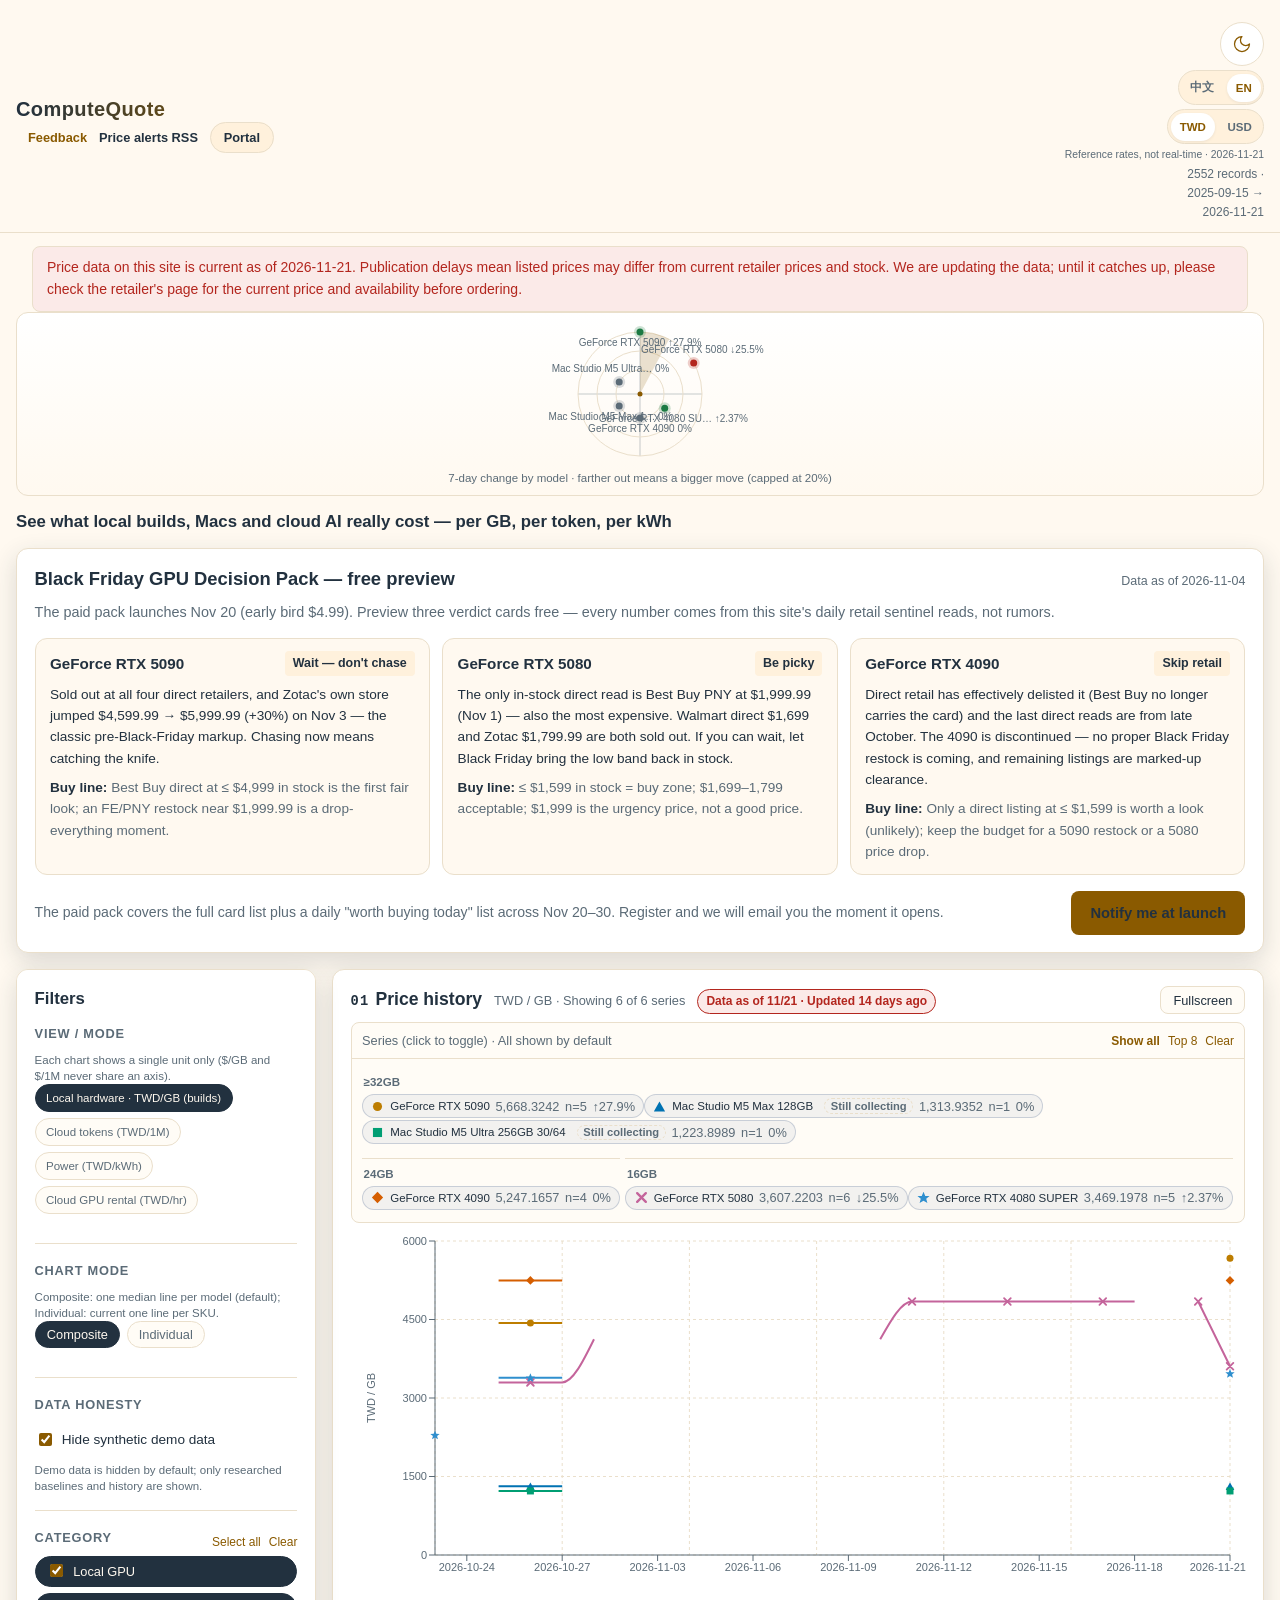
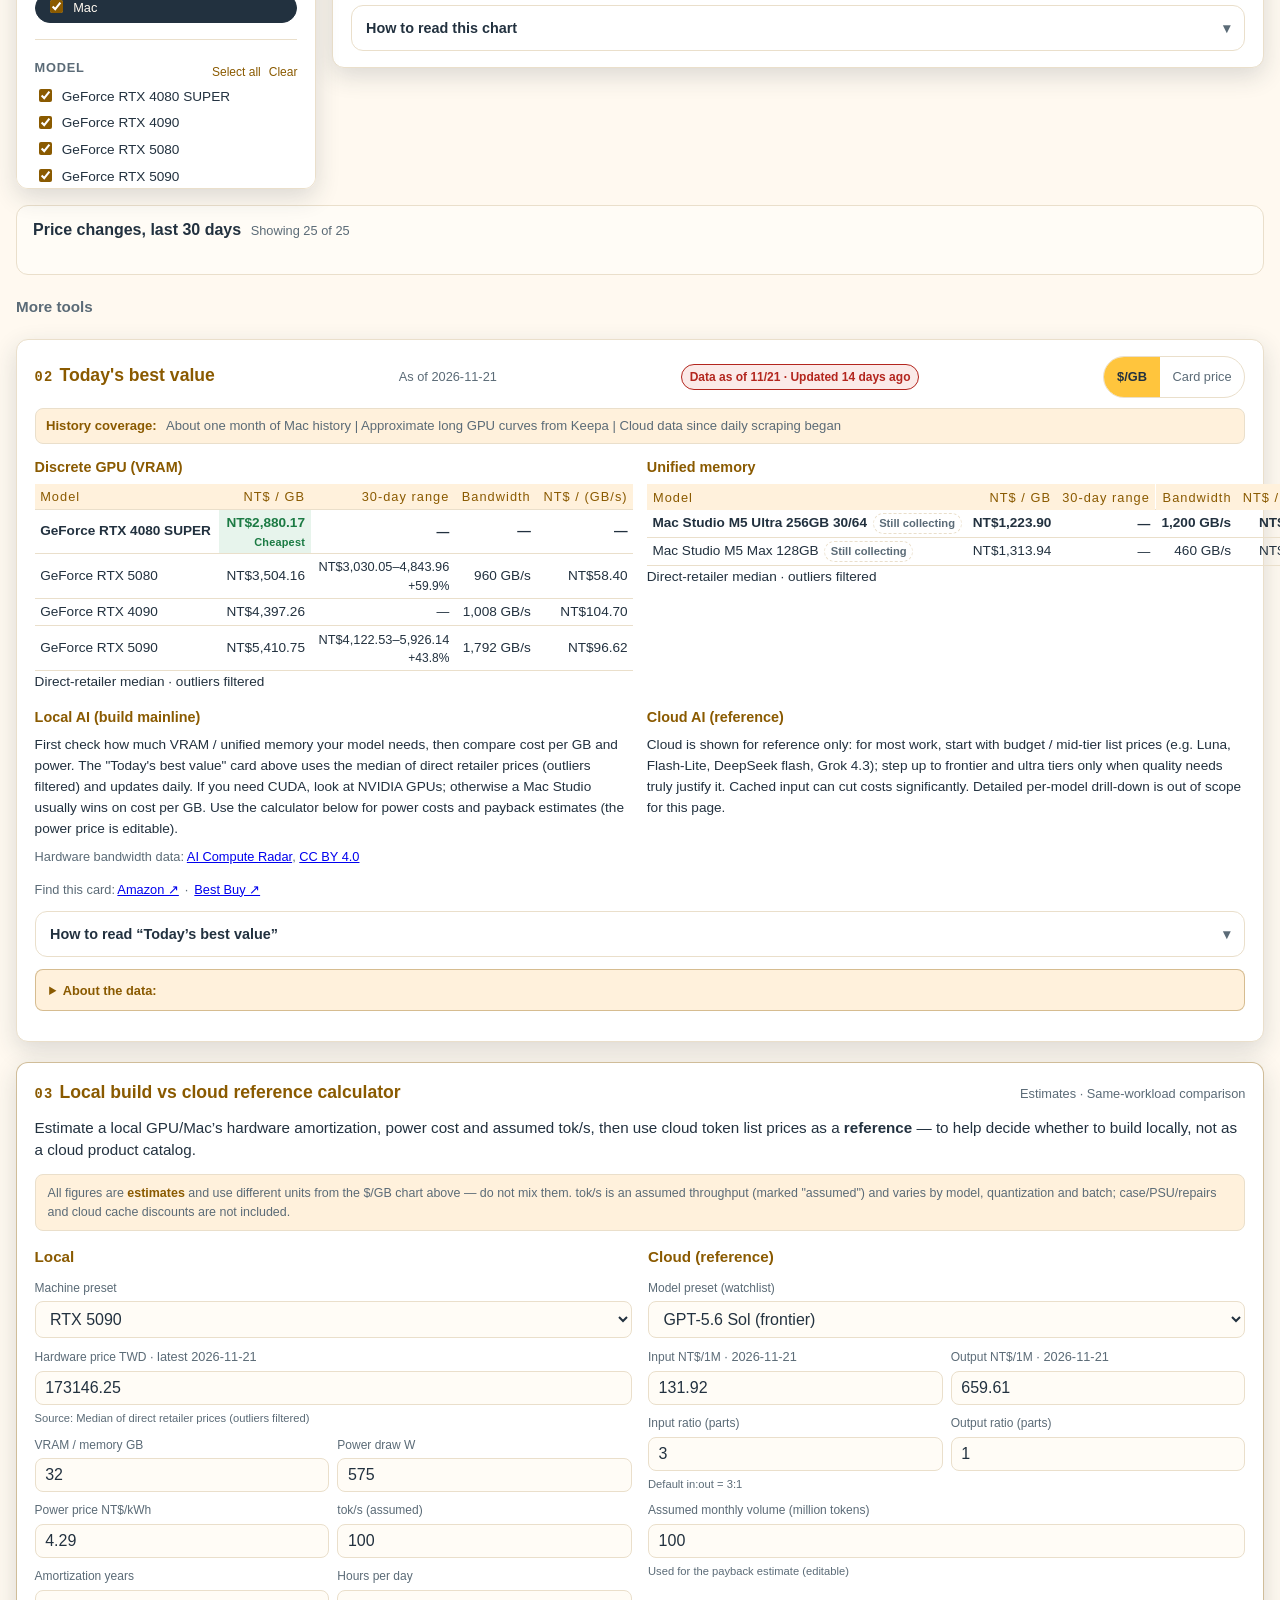
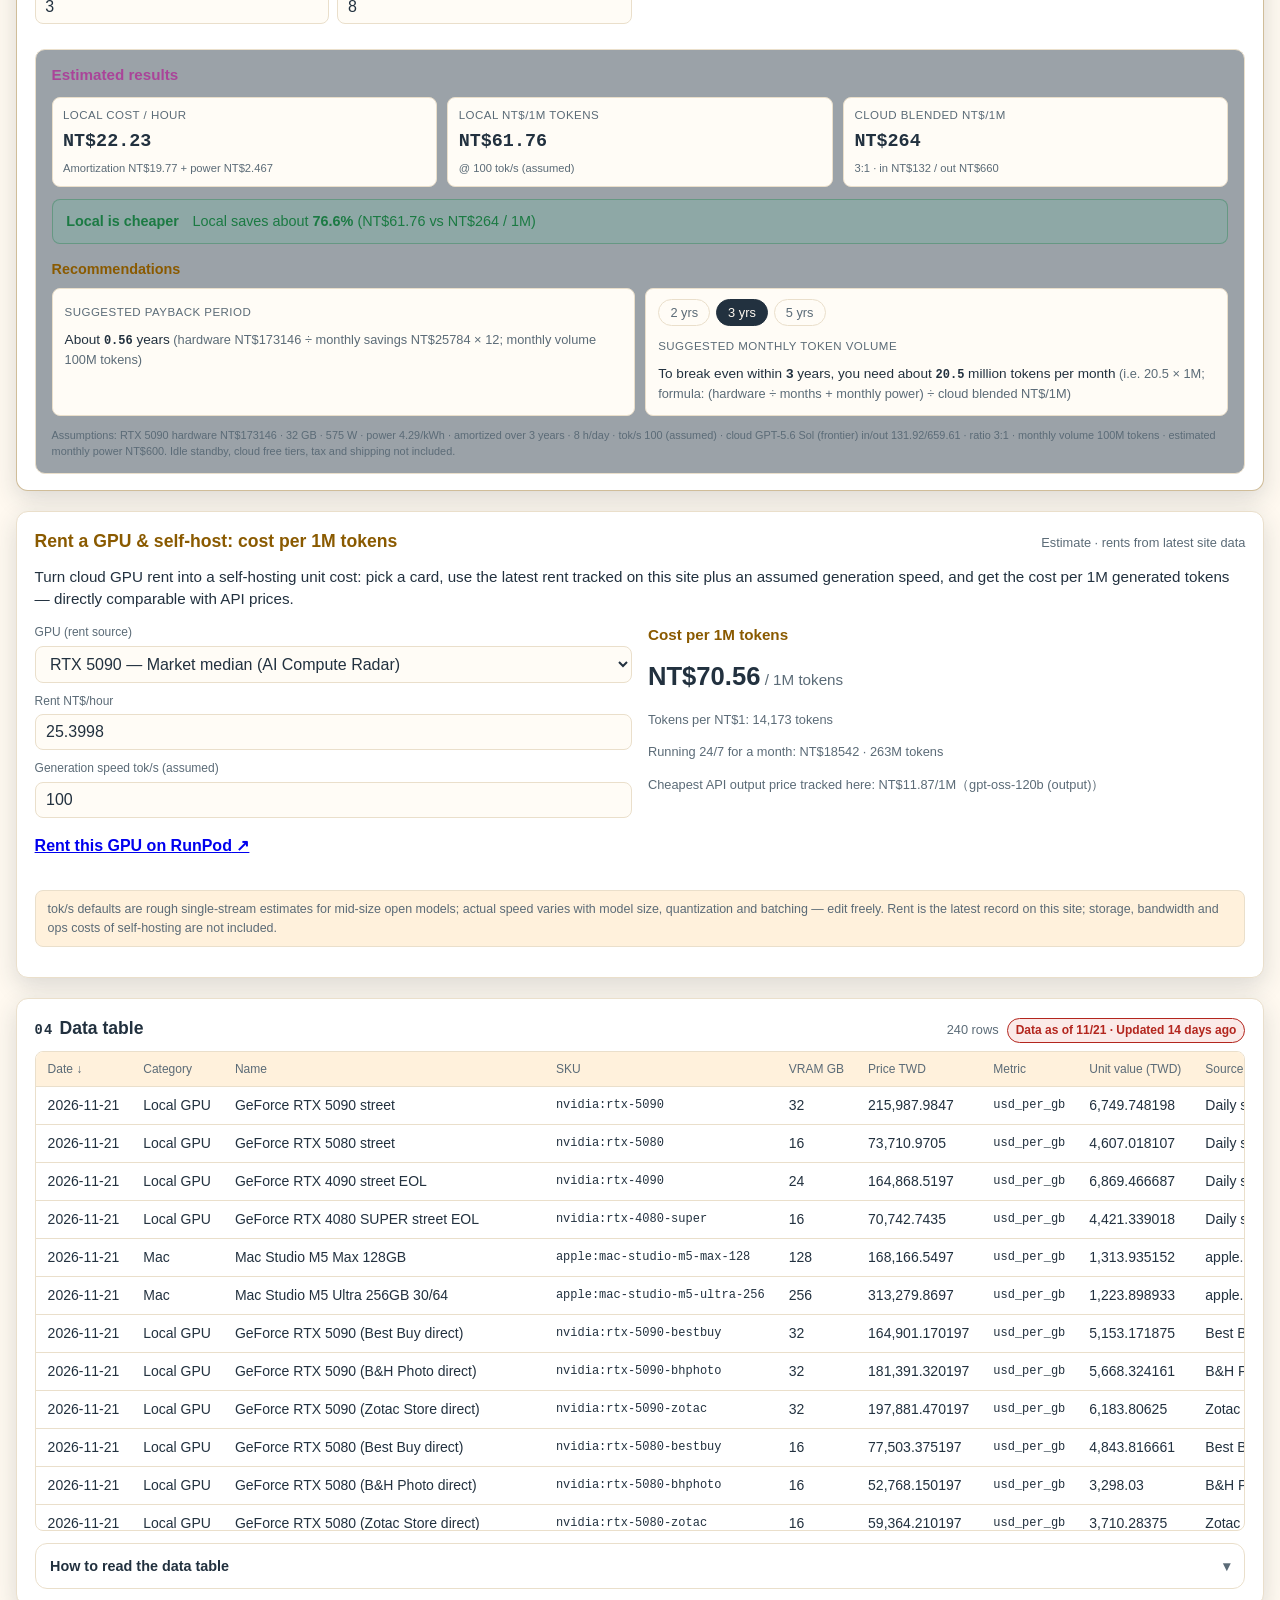
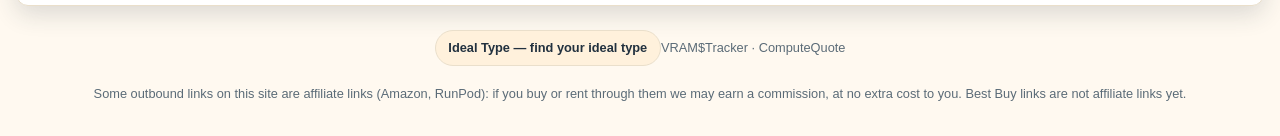
==== commit 890540bd: "publish: site build from vram-tracker 7e27981" ====
--- a/index.html
+++ b/index.html
@@ -59,8 +59,8 @@
       href="https://computequote.plaigroundlab.com/"
     />
     <title>ComputeQuote — 價格歷史 | Price History</title>
-    <script type="module" crossorigin src="/assets/index-CTZN58QH.js"></script>
-    <link rel="stylesheet" crossorigin href="/assets/index-Bq1YXKUw.css">
+    <script type="module" crossorigin src="/assets/index-l5NxemZ5.js"></script>
+    <link rel="stylesheet" crossorigin href="/assets/index-BU8MqJoZ.css">
   </head>
   <body>
     <div id="root"></div>
--- a/assets/index-BU8MqJoZ.css
+++ b/assets/index-BU8MqJoZ.css
@@ -0,0 +1 @@
+html,body{margin:0;padding:0;overflow-x:hidden}:root{--color-bg:#fff9f0;--color-surface:#fff;--color-border:#eadfcb;--color-text:#22313f;--color-text-secondary:#5b6b77;--color-accent:#ffc53d;--color-accent-text:#8a5a00;--color-code-bg:#fff1dc;--font-sans:"Noto Sans TC", "PingFang TC", "Microsoft JhengHei", sans-serif;--font-mono:ui-monospace, "SF Mono", "Cascadia Mono", Menlo, monospace;--font-weight-regular:400;--font-weight-medium:500;--font-weight-bold:700;--font-size-12:12px;--font-size-14:14px;--font-size-16:16px;--font-size-body:17px;--font-size-20:20px;--font-size-24:24px;--font-size-30:30px;--font-size-36:36px;--font-size-48:48px;--line-height-body:1.7;--line-height-heading:1.35;--letter-spacing-body:.02em;--letter-spacing-display:0;--letter-spacing-label:.08em;--font-size-body-en:16px;--line-height-body-en:1.55;--line-height-heading-en:1.2;--letter-spacing-body-en:0;--letter-spacing-display-en:-.02em;--container-text-max-en:66ch;--container-max:1280px;--container-text-max:800px;--gutter-desktop:32px;--gutter-mobile:24px;--space-4:4px;--space-8:8px;--space-12:12px;--space-16:16px;--space-24:24px;--space-32:32px;--space-48:48px;--space-64:64px;--space-96:96px;--space-128:128px;--section-padding-block:clamp(64px, 8vw, 96px);--radius-badge:4px;--radius-control:8px;--radius-card:12px;--radius-large:16px;--radius-full:9999px;--shadow-sm:0 1px 3px #22313f14;--shadow-md:0 4px 12px #22313f1f;--shadow-lg:0 8px 24px #22313f29;--motion-ui:.15s ease-out;--motion-page:.6s cubic-bezier(.16, 1, .3, 1);--motion-stagger-step:50ms;--icon-size-sm:16px;--icon-size-md:20px;--icon-size-lg:24px;--focus-ring:2px solid var(--color-accent-text);--focus-offset:2px;--table-font-size:var(--font-size-14);--table-line-height:1.5;--table-header-bg:var(--color-code-bg);--table-header-font-size:var(--font-size-12);--table-header-font-weight:var(--font-weight-medium);--table-header-letter-spacing:var(--letter-spacing-label);--table-header-color:var(--color-text-secondary);--table-cell-padding-block:var(--space-8);--table-cell-padding-inline:var(--space-12);--table-row-border:1px solid var(--color-border);--table-row-hover-bg:#faf0da;--table-zebra-bg:#fffcf6;--table-numeric-font:var(--font-mono);--table-sticky-shadow:var(--shadow-sm);--chart-1:#bd7d00;--chart-2:#0072b2;--chart-3:#009e73;--chart-4:#d55e00;--chart-5:#c4649b;--chart-6:#2f8fce;--chart-7:#173;--chart-8:#328;--chart-9:#a49;--chart-10:#825;--chart-11:#8f8f2c;--chart-12:var(--color-text-secondary);--chart-rise:#c24e00;--chart-fall:#0072b2;--chart-grid:var(--color-border);--chart-axis-text:var(--color-text-secondary);--status-success:#1b7a43;--status-success-bg:#e7f4ec;--status-warning:var(--color-accent-text);--status-warning-bg:var(--color-code-bg);--status-danger:#b3261e;--status-danger-bg:#fbeae8}html[lang=en]{--font-size-body:var(--font-size-body-en);--line-height-body:var(--line-height-body-en);--line-height-heading:var(--line-height-heading-en);--letter-spacing-body:var(--letter-spacing-body-en);--letter-spacing-display:var(--letter-spacing-display-en);--container-text-max:var(--container-text-max-en)}@media (prefers-reduced-motion:reduce){:root{--motion-ui:0s;--motion-page:0s;--motion-stagger-step:0s}}:root{--table-font-size:var(--font-size-14);--table-line-height:1.5;--table-header-bg:var(--color-code-bg);--table-header-font-size:var(--font-size-12);--table-header-font-weight:var(--font-weight-medium);--table-header-letter-spacing:var(--letter-spacing-label);--table-header-color:var(--color-text-secondary);--table-cell-padding-block:var(--space-8);--table-cell-padding-inline:var(--space-12);--table-row-border:1px solid var(--color-border);--table-row-hover-bg:#faf0da;--table-zebra-bg:#fffcf6;--table-numeric-font:var(--font-mono);--table-sticky-shadow:var(--shadow-sm);--chart-1:#bd7d00;--chart-2:#0072b2;--chart-3:#009e73;--chart-4:#d55e00;--chart-5:#c4649b;--chart-6:#2f8fce;--chart-7:#173;--chart-8:#328;--chart-9:#a49;--chart-10:#825;--chart-11:#8f8f2c;--chart-12:var(--color-text-secondary);--chart-rise:#c24e00;--chart-fall:#0072b2;--chart-grid:var(--color-border);--chart-axis-text:var(--color-text-secondary);--status-success:#1b7a43;--status-success-bg:#e7f4ec;--status-warning:var(--color-accent-text);--status-warning-bg:var(--color-code-bg);--status-danger:#b3261e;--status-danger-bg:#fbeae8}html[data-theme=dark]{--lightningcss-light: ;--lightningcss-dark:initial;color-scheme:dark;--color-bg:#171310;--color-surface:#26201a;--color-border:#ffffff17;--color-text:#f3ede2;--color-text-secondary:#b4a893;--color-accent:#ffc53d;--color-accent-text:#ffc53d;--color-code-bg:#332a21;--shadow-sm:none;--shadow-md:none;--shadow-lg:none;--focus-ring:2px solid var(--color-accent);--table-row-hover-bg:#2e2620;--table-zebra-bg:#1e1915;--chart-1:#f0a818;--chart-2:#4fa8dc;--chart-3:#2fbf8f;--chart-4:#f0762b;--chart-5:#e39bc0;--chart-6:#7cc4f0;--chart-7:#57b25e;--chart-8:#8b7fd4;--chart-9:#d07fc4;--chart-10:#d46a8a;--chart-11:#c2c24a;--chart-12:#b4a893;--chart-rise:#f0762b;--chart-fall:#4fa8dc;--status-success:#4cc38a;--status-success-bg:#17352a;--status-warning:#ffc53d;--status-warning-bg:#3a2e18;--status-danger:#ff8a7a;--status-danger-bg:#3e201c}:root{--lightningcss-light:initial;--lightningcss-dark: ;color-scheme:light;--bg:var(--color-bg);--bg-elev:var(--color-surface);--bg-soft:var(--table-zebra-bg);--border:var(--color-border);--text:var(--color-text);--muted:var(--color-text-secondary);--accent:var(--color-accent-text);--accent-2:var(--chart-8);--danger:var(--status-danger);--radius:12px;font-family:var(--font-sans);line-height:var(--line-height-body);color:var(--text);background:var(--bg);font-weight:400}*{box-sizing:border-box}html{-webkit-text-size-adjust:100%;overflow-x:hidden}body{overscroll-behavior-y:contain;background:var(--bg);min-height:100dvh;margin:0;overflow-x:hidden}#root{min-height:100dvh;overflow-x:hidden}.app{max-width:1440px;padding:.75rem 1rem 2rem;padding-left:max(1rem, env(safe-area-inset-left));padding-right:max(1rem, env(safe-area-inset-right));width:100%;margin:0 auto}.topbar{z-index:40;padding:.65rem 1rem;padding-top:max(.65rem, env(safe-area-inset-top));-webkit-backdrop-filter:blur(12px);border-bottom:1px solid var(--border);background:#fff9f0e0;justify-content:space-between;align-items:center;gap:.75rem;margin:0 -1rem .85rem;display:flex;position:sticky;top:0}.topbar-brand{min-width:0}.topbar h1{letter-spacing:.02em;background:linear-gradient(90deg, var(--color-text), var(--color-accent-text));color:#0000;white-space:nowrap;-webkit-background-clip:text;background-clip:text;margin:0;font-size:1.25rem}.hero-value{color:var(--text);margin:0 0 .85rem;font-size:1.05rem;font-weight:600;line-height:1.5}.top-meta{color:var(--muted);text-align:right;flex-shrink:0;max-width:45%;font-size:.75rem}.err{color:var(--danger)}.recommendation{border-color:color-mix(in srgb, var(--color-accent) 55%, var(--color-border));background:var(--color-surface);margin-bottom:1rem}.rec-head{flex-wrap:wrap;justify-content:space-between;align-items:baseline;gap:.75rem;margin-bottom:.65rem;display:flex}.rec-head h2{color:var(--color-accent-text);margin:0;font-size:1.1rem}.rec-asof{font-size:.75rem}.rec-metric-toggle{border:1px solid var(--color-border);border-radius:999px;display:inline-flex;overflow:hidden}.rec-metric-toggle button{appearance:none;color:var(--color-text-secondary);font:inherit;cursor:pointer;background:0 0;border:0;min-height:40px;padding:.45rem .8rem;font-size:.8rem}.rec-metric-toggle button.active{background:var(--color-accent);color:var(--color-text);font-weight:600}.history-coverage{color:var(--color-text-secondary);background:var(--color-code-bg);border:1px solid var(--color-border);border-radius:8px;margin:0 0 .75rem;padding:.45rem .65rem;font-size:.82rem;line-height:1.45}.history-coverage strong{color:var(--color-accent-text);margin-right:.35rem;font-weight:600}.rec-card-primary{border:1px solid color-mix(in srgb, var(--color-accent-text) 45%, transparent);box-shadow:0 0 0 1px color-mix(in srgb, var(--color-accent-text) 18%, transparent)}.rec-grid{grid-template-columns:1fr 1fr;gap:.85rem;display:grid}.rec-card h3{color:var(--accent);margin:0 0 .35rem;font-size:.9rem}.rec-card p{color:var(--text);margin:0;font-size:.85rem;line-height:1.55}.layout{grid-template-columns:300px 1fr;align-items:start;gap:1rem;display:grid}.main{flex-direction:column;gap:1rem;width:100%;min-width:0;display:flex}.panel{background:var(--color-surface);border:1px solid var(--border);border-radius:var(--radius);box-shadow:var(--shadow-lg);padding:1rem 1.1rem}.filters-shell{min-width:0}.filters-toggle{background:var(--bg-elev);width:100%;color:var(--text);border:1px solid var(--border);border-radius:var(--radius);cursor:pointer;touch-action:manipulation;justify-content:space-between;align-items:center;gap:.75rem;padding:.7rem .95rem;font-size:.9rem;display:none}.filters-toggle-meta{color:var(--muted);text-overflow:ellipsis;white-space:nowrap;align-items:center;gap:.4rem;min-width:0;font-size:.75rem;display:flex;overflow:hidden}.chevron{flex-shrink:0;transition:transform .15s;display:inline-block}.chevron.open{transform:rotate(180deg)}.filters{-webkit-overflow-scrolling:touch;overscroll-behavior:contain;max-height:calc(100dvh - 5rem);position:sticky;top:4.25rem;overflow:auto}.filters-desktop-title{margin:0 0 .75rem;font-size:1.05rem}.filters section{border-bottom:1px solid var(--border);margin-bottom:1.1rem;padding-bottom:1rem}.filters section:last-child{border-bottom:none;margin-bottom:0;padding-bottom:0}.filters h3{text-transform:uppercase;letter-spacing:.06em;color:var(--muted);margin:0 0 .5rem;font-size:.8rem}.section-head{justify-content:space-between;align-items:center;gap:.5rem;display:flex}.chip-actions{gap:.5rem;display:flex}.linkish{color:var(--accent);cursor:pointer;touch-action:manipulation;background:0 0;border:none;padding:0;font-size:.75rem}.linkish:hover{text-decoration:underline}.linkish-primary{color:var(--color-accent-text);font-weight:600}.check-grid,.sku-list{flex-direction:column;gap:.35rem;display:flex}.sku-list{-webkit-overflow-scrolling:touch;overscroll-behavior:contain;max-height:220px;padding-right:.25rem;overflow:auto}.check{cursor:pointer;align-items:flex-start;gap:.45rem;font-size:.85rem;display:flex}.check input{accent-color:var(--accent);flex-shrink:0;margin-top:.2rem}.check.chip{white-space:nowrap;border:1px solid var(--border);background:var(--bg-soft);border-radius:999px;align-items:center;padding:.28rem .65rem;font-size:.8rem}.check.chip input{margin-top:0}.check.chip.on{border-color:var(--color-text);background:var(--color-text);color:var(--color-bg)}.select{background:var(--bg-soft);width:100%;color:var(--text);border:1px solid var(--border);border-radius:8px;padding:.5rem .65rem;font-size:1rem}.preset-row{-webkit-overflow-scrolling:touch;overscroll-behavior-x:contain;scrollbar-width:thin;flex-wrap:nowrap;gap:.4rem;margin-bottom:.65rem;padding-bottom:.15rem;display:flex;overflow-x:auto}.preset{background:var(--bg-soft);color:var(--muted);border:1px solid var(--border);cursor:pointer;touch-action:manipulation;border-radius:999px;flex-shrink:0;padding:.3rem .7rem;font-size:.8rem}.preset.active{color:var(--color-bg);background:var(--color-text);border-color:var(--color-text)}.preset:hover{color:var(--color-text);background:var(--color-code-bg);border-color:var(--color-border)}.view-mode-row{flex-wrap:wrap;overflow-x:visible}.view-mode-chip{white-space:normal;text-align:center;max-width:100%;padding:.35rem .65rem;font-size:.72rem;line-height:1.25}.chart-empty-msg{text-align:center;padding:1.25rem .5rem .75rem}.chart-unit-error{background:var(--status-danger-bg);border:1px dashed #b3261e73;border-radius:8px;margin-top:.5rem}.chart-unit-error p{margin:.35rem 0}.chart-unit-error strong{color:var(--danger)}.date-row{grid-template-columns:1fr 1fr;gap:.5rem;display:grid}.date-row label{color:var(--muted);flex-direction:column;gap:.25rem;font-size:.75rem;display:flex}.date-row input{background:var(--bg-soft);color:var(--text);border:1px solid var(--border);border-radius:8px;min-width:0;padding:.4rem .5rem;font-size:1rem}.date-row input:disabled{opacity:.55}.panel-title{justify-content:space-between;align-items:baseline;gap:.75rem;margin-bottom:.5rem;display:flex}.panel-title h2{margin:0;font-size:1.05rem}.muted{color:var(--muted);font-size:.8rem}.chart{overflow:visible}.chart.empty{height:auto;min-height:200px;color:var(--muted);place-items:center;display:grid}.chart-body{touch-action:pan-y;-webkit-user-select:none;user-select:none;width:100%;height:360px;max-height:360px;overflow:visible}.chart-body .recharts-wrapper,.chart-body .recharts-surface{touch-action:pan-y!important}.table-panel{min-width:0;overflow:hidden}.table-wrap{border:1px solid var(--border);-webkit-overflow-scrolling:touch;overscroll-behavior:contain;touch-action:pan-x pan-y;border-radius:8px;width:100%;max-height:480px;overflow:auto}table{border-collapse:collapse;width:100%;min-width:720px;font-size:var(--table-font-size);line-height:var(--table-line-height)}th,td{padding:var(--table-cell-padding-block) var(--table-cell-padding-inline);border-bottom:var(--table-row-border);text-align:left;white-space:nowrap}thead th{background:var(--table-header-bg);color:var(--table-header-color);font-size:var(--table-header-font-size);font-weight:var(--table-header-font-weight);letter-spacing:var(--table-header-letter-spacing);z-index:1;position:sticky;top:0}tbody tr:hover{background:var(--table-row-hover-bg)}.th-btn{color:var(--muted);font:inherit;cursor:pointer;touch-action:manipulation;background:0 0;border:none;padding:0}.th-btn:hover{color:var(--text)}.mono{font-family:ui-monospace,SFMono-Regular,Menlo,Consolas,monospace;font-size:.75rem}.empty-cell{text-align:center;color:var(--muted);padding:1.5rem!important}.table-note{margin:.5rem 0 0}.app-footer{text-align:center;padding-bottom:env(safe-area-inset-bottom);margin-top:1.5rem}.housead-link{color:var(--accent-text);background:var(--status-warning-bg);border:1px solid var(--color-border);white-space:nowrap;border-radius:999px;margin-bottom:.75rem;padding:.45rem .8rem;font-size:.8rem;font-weight:700;text-decoration:none;display:inline-block}.housead-link:hover{color:var(--color-text);border-color:var(--accent-text)}@media (width<=960px){.app{padding:.5rem .75rem 2rem}.topbar{margin-left:-.75rem;margin-right:-.75rem;padding-left:.75rem;padding-right:.75rem}.topbar h1{font-size:1.1rem}.subtitle{display:none}.rec-grid,.layout{grid-template-columns:1fr}.filters-toggle{margin-bottom:.5rem;display:flex}.filters-panel{display:none}.filters-panel.open{display:block}.filters{max-height:none;margin-bottom:.25rem;position:static;overflow:visible}.filters-desktop-title{display:none}.check-grid-chips{-webkit-overflow-scrolling:touch;overscroll-behavior-x:contain;scrollbar-width:thin;flex-flow:row;gap:.4rem;padding-bottom:.25rem;overflow-x:auto}.check-grid-chips .check.chip input{width:.9rem;height:.9rem}.sku-list{max-height:160px}.chart-body{height:300px;max-height:300px}.chart-legend-scroll{max-height:264px;padding:.55rem .65rem .65rem;display:block}.chart-legend-item{border-radius:10px;gap:.5rem;width:100%;min-height:44px;margin:0 0 .4rem;padding:.5rem .7rem;font-size:.8rem;display:flex}.chart-legend-scroll .chart-legend-item:last-child{margin-bottom:0}.chart-legend-name{flex:auto;max-width:none}.chart-legend-swatch{width:.7rem;height:.7rem}.table-wrap{max-height:360px}}@media (width<=480px){.top-meta{max-width:50%;font-size:.7rem}.chart-body{height:240px;max-height:240px}.panel{padding:.85rem .9rem}}.data-notice{background:var(--status-warning-bg);color:var(--color-accent-text);border:1px solid #8a5a0059;border-radius:8px;margin:0 0 .85rem;padding:.65rem .85rem;font-size:.8rem;line-height:1.5}.data-notice code{color:var(--color-accent-text);font-family:ui-monospace,SFMono-Regular,Menlo,Consolas,monospace;font-size:.75rem}.filter-hint{margin:.4rem 0 0;font-size:.72rem;line-height:1.4}.filter-hint code{font-family:ui-monospace,SFMono-Regular,Menlo,Consolas,monospace;font-size:.7rem}.toggle-row{align-items:center;padding:.35rem 0}.chart-title-row{align-items:center}.chart-title-left{flex-wrap:wrap;align-items:baseline;gap:.5rem .75rem;min-width:0;display:flex}.fs-btn{background:var(--bg-soft);color:var(--text);border:1px solid var(--border);cursor:pointer;touch-action:manipulation;border-radius:8px;flex-shrink:0;padding:.35rem .75rem;font-size:.8rem}.fs-btn:hover,.fs-btn[aria-pressed=true]{border-color:var(--color-text);background:var(--color-text);color:var(--color-bg)}.chart-fs-native{background:var(--bg);width:100%;height:100%;max-height:100%;padding:1rem 1.25rem;padding-top:max(1rem, env(safe-area-inset-top));padding-bottom:max(1rem, env(safe-area-inset-bottom));border-radius:0;flex-direction:column;display:flex}.chart-fs-native .chart-body,.chart-fs-overlay-mode .chart-body,.chart-body-fs{flex:auto;height:calc(100dvh - 5.5rem)!important;min-height:280px!important;max-height:none!important}.chart-fs-overlay{z-index:1000;background:var(--color-surface);padding:max(.75rem, env(safe-area-inset-top)) max(.75rem, env(safe-area-inset-right)) max(.75rem, env(safe-area-inset-bottom)) max(.75rem, env(safe-area-inset-left));flex-direction:column;display:flex;position:fixed;inset:0}.chart-fs-overlay-inner{border-radius:12px;flex-direction:column;flex:auto;height:100%;min-height:0;max-height:100%;display:flex;overflow:hidden}.chart-fs-overlay-inner .chart-body{flex:auto;min-height:200px;height:auto!important;max-height:none!important}.notes-cell{white-space:nowrap}.notes-text{margin-right:.4rem}.badge{letter-spacing:.02em;vertical-align:middle;border-radius:999px;margin-left:.25rem;padding:.1rem .45rem;font-size:.68rem;font-weight:600;display:inline-block}.badge-synth{background:var(--status-danger-bg);color:var(--status-danger);border:1px solid #b3261e59}.badge-base{background:var(--status-success-bg);color:var(--status-success);border:1px solid #1b7a4359}.badge-speculative{background:var(--status-warning-bg);color:var(--color-accent-text);border:1px solid #8a5a0066}.badge-fail{color:var(--color-text-secondary);background:#5b6b771a;border:1px solid #5b6b7759}.cq-tooltip{background:var(--color-surface);border:1px solid var(--color-border);color:var(--color-text);border-radius:8px;padding:.5rem .65rem;font-size:12px}.cq-tooltip-label{margin:0 0 .35rem;font-weight:600}.cq-tooltip-list{margin:0;padding:0;list-style:none}.cq-tooltip-list li{margin:.15rem 0}.cq-tooltip-fail{color:var(--color-text-secondary);font-style:italic}.cq-pinned{border:1px solid var(--border);background:var(--bg-soft);border-radius:10px;margin-top:.65rem;overflow:hidden}.cq-pinned-head{border-bottom:1px solid var(--border);align-items:center;gap:.6rem;padding:.5rem .7rem;display:flex}.cq-pinned-head strong{font-size:.88rem}.cq-pinned-head .fs-btn{min-height:36px;margin-left:auto}.cq-pinned-scroll{-webkit-overflow-scrolling:touch;overscroll-behavior:contain;touch-action:pan-y;max-height:min(38vh,300px);overflow-y:auto}.cq-pinned-table{table-layout:fixed;font-size:.82rem}.cq-pinned-table th:last-child,.cq-pinned-table td:last-child{width:7.5rem}.cq-pinned-table td:first-child{overflow:hidden}.cq-pinned-table td .chart-legend-swatch{flex-shrink:0;margin-right:.45rem}.cq-pinned-sku{align-items:center;min-width:0;display:flex}.cq-pinned-name{text-overflow:ellipsis;white-space:nowrap;display:block;overflow:hidden}.chart.empty{flex-direction:column;justify-content:center;align-items:stretch;gap:.5rem}.chart.empty .panel-title{margin-bottom:0}.chart.empty p{text-align:center;margin:0}.chart-fs-overlay-mode{z-index:1000;background:var(--bg);width:100%;height:100%;max-height:100%;padding:max(.75rem, env(safe-area-inset-top)) max(.75rem, env(safe-area-inset-right)) max(.75rem, env(safe-area-inset-bottom)) max(.75rem, env(safe-area-inset-left));box-shadow:none;border-radius:0;flex-direction:column;margin:0;display:flex;position:fixed;inset:0}.chart-fs-overlay-mode .chart-body{flex:auto;height:calc(100dvh - 5.5rem)!important;min-height:280px!important;max-height:none!important}.value-calc{border-color:color-mix(in srgb, var(--color-accent-text) 40%, transparent);background:var(--color-surface);margin-bottom:1rem}.vc-intro{color:var(--text,var(--color-text));margin:0 0 .75rem;font-size:.95rem;line-height:1.5}.vc-disclaimer{border:1px solid var(--color-border);background:var(--color-code-bg);color:var(--muted);border-radius:8px;margin:0 0 .85rem;padding:.55rem .75rem;font-size:.78rem;line-height:1.5}.vc-disclaimer strong{color:var(--color-accent-text)}.vc-grid{grid-template-columns:1fr 1fr;gap:1rem;margin-bottom:1rem;display:grid}.vc-col h3{color:var(--accent);margin:0 0 .65rem;font-size:.95rem}.vc-field{color:var(--muted);flex-direction:column;gap:.25rem;margin-bottom:.55rem;font-size:.75rem;display:flex}.vc-input{background:var(--bg-soft);width:100%;color:var(--text);border:1px solid var(--border);border-radius:8px;min-width:0;padding:.45rem .6rem;font-size:1rem}.vc-row2{grid-template-columns:1fr 1fr;gap:.5rem;display:grid}.vc-src,.vc-hint{margin:-.25rem 0 .5rem;font-size:.7rem}.vc-result{border:1px solid var(--border);background:#22313f73;border-radius:10px;padding:.85rem 1rem}.vc-result>h3{color:var(--chart-9);margin:0 0 .65rem;font-size:.95rem}.vc-metrics{grid-template-columns:repeat(3,1fr);gap:.65rem;margin-bottom:.75rem;display:grid}.vc-metric{border:1px solid var(--border);background:var(--bg-soft);border-radius:8px;flex-direction:column;gap:.2rem;padding:.55rem .65rem;display:flex}.vc-metric-label{color:var(--muted);text-transform:uppercase;letter-spacing:.04em;font-size:.72rem}.vc-metric-val{color:var(--color-text);font-size:1.15rem;font-weight:600}.vc-metric-sub{font-size:.7rem}.vc-verdict{border-radius:8px;flex-wrap:wrap;align-items:baseline;gap:.5rem .85rem;margin-bottom:.85rem;padding:.65rem .85rem;font-size:.9rem;display:flex}.vc-verdict.local-wins{color:var(--status-success);background:#34d3991f;border:1px solid #1b7a4359}.vc-verdict.cloud-wins{background:var(--color-code-bg);border:1px solid color-mix(in srgb, var(--color-accent) 55%, var(--color-border));color:var(--chart-2)}.vc-suggest h4{color:var(--color-accent-text);margin:0 0 .5rem;font-size:.9rem}.vc-suggest-grid{grid-template-columns:1fr 1fr;gap:.65rem;display:grid}.vc-suggest-card{border:1px solid var(--border);background:var(--table-zebra-bg);border-radius:8px;padding:.65rem .75rem}.vc-suggest-body{margin:.35rem 0 0;font-size:.85rem;line-height:1.5}.vc-be-tabs{gap:.35rem;margin-bottom:.45rem;display:flex}.vc-assumptions{margin:.75rem 0 0;font-size:.68rem;line-height:1.45}@media (width<=960px){.vc-grid,.vc-metrics,.vc-suggest-grid{grid-template-columns:1fr}}.chart-legend-ext{border:1px solid var(--border);background:var(--bg-soft);border-radius:8px;margin:0 0 .65rem;overflow:hidden}.chart-legend-toolbar{border-bottom:1px solid var(--border);flex-wrap:wrap;justify-content:space-between;align-items:center;gap:.4rem .75rem;padding:.45rem .65rem;font-size:.75rem;display:flex}.chart-legend-scroll{-webkit-overflow-scrolling:touch;overscroll-behavior:contain;touch-action:pan-y;scrollbar-width:thin;flex-wrap:wrap;gap:.35rem;max-height:min(40vh,200px);padding:.5rem .65rem .6rem;display:flex;overflow-y:auto}.chart-legend-item{border:1px solid var(--border);max-width:100%;color:var(--muted);cursor:pointer;touch-action:manipulation;background:0 0;border-radius:999px;align-items:center;gap:.35rem;padding:.2rem .5rem;font-size:.72rem;display:inline-flex}.chart-legend-item.on{color:var(--text);background:#94a3b81f;border-color:#94a3b873}.chart-legend-swatch{flex-shrink:0;justify-content:center;align-items:center;width:.85rem;height:.85rem;display:inline-flex}.series-symbol{display:block}.chart-legend-name{text-overflow:ellipsis;white-space:nowrap;max-width:14rem;overflow:hidden}.chart-legend-val{font-variant-numeric:tabular-nums;flex-shrink:0}.chart-fs-native .chart-legend-scroll,.chart-fs-overlay-mode .chart-legend-scroll{max-height:min(40vh,240px)}.chart-legend-group-head{color:var(--muted);padding:.45rem .1rem .15rem;font-size:.72rem;font-weight:600}.chart-legend-group+.chart-legend-group .chart-legend-group-head{border-top:1px solid var(--border);margin-top:.35rem;padding-top:.45rem}.fixed-compare{min-width:0}.fixed-compare-hint{margin:0 0 .75rem;font-size:.78rem;line-height:1.45}.fixed-bar-list{overscroll-behavior:contain;flex-direction:column;gap:.45rem;max-height:min(28rem,70vh);padding-right:.15rem;display:flex;overflow-y:auto}.fixed-bar-row{grid-template-columns:minmax(7rem,1.4fr) minmax(4rem,2fr) auto;align-items:center;gap:.5rem .65rem;display:grid}.fixed-bar-label{flex-direction:column;gap:.1rem;min-width:0;display:flex}.fixed-bar-name{text-overflow:ellipsis;white-space:nowrap;font-size:.8rem;overflow:hidden}.fixed-bar-meta{font-size:.68rem}.fixed-bar-track{background:#94a3b826;border-radius:999px;height:.55rem;overflow:hidden}.fixed-bar-fill{border-radius:999px;min-width:4px;height:100%}.fixed-bar-fill.c0{background:var(--chart-1)}.fixed-bar-fill.c1{background:var(--chart-2)}.fixed-bar-fill.c2{background:var(--chart-3)}.fixed-bar-fill.c3{background:var(--chart-4)}.fixed-bar-fill.c4{background:var(--chart-5)}.fixed-bar-fill.c5{background:var(--chart-6)}.fixed-bar-fill.c6{background:var(--chart-7)}.fixed-bar-fill.c7{background:var(--chart-8)}.fixed-bar-fill.c8{background:var(--chart-9)}.fixed-bar-fill.c9{background:var(--chart-10)}.fixed-bar-fill.c10{background:var(--chart-11)}.fixed-bar-fill.c11{background:var(--chart-12)}.fixed-bar-value{font-variant-numeric:tabular-nums;text-align:right;white-space:nowrap;font-size:.8rem}@media (width<=720px){.fixed-bar-row{grid-template-columns:1fr auto;grid-template-areas:"label value""bar bar"}.fixed-bar-label{grid-area:label}.fixed-bar-track{grid-area:bar}.fixed-bar-value{grid-area:value}}.fixed-bar-chart-wrap{-webkit-overflow-scrolling:touch;overscroll-behavior:contain;touch-action:pan-y;width:100%;min-height:240px;margin-bottom:.75rem}.fixed-price-table-wrap{border:1px solid var(--border);-webkit-overflow-scrolling:touch;overscroll-behavior:contain;border-radius:8px;max-height:min(40vh,280px);overflow:auto}.fixed-price-table{border-collapse:collapse;width:100%;font-size:.78rem}.fixed-price-table th,.fixed-price-table td{border-bottom:1px solid var(--border);text-align:left;padding:.35rem .55rem}.fixed-price-table th{background:var(--bg-elev);z-index:1;position:sticky;top:0}.fixed-price-table .num{font-variant-numeric:tabular-nums;text-align:right}.fixed-summary{border-top:1px solid var(--border);margin-top:.75rem;padding-top:.65rem}.fixed-summary-title{margin:0 0 .45rem;font-size:.85rem;font-weight:600}.fixed-summary-list{flex-wrap:wrap;gap:.4rem;max-height:120px;display:flex;overflow-y:auto}.fixed-summary-card{border:1px solid var(--border);background:var(--bg-soft);border-radius:8px;align-items:baseline;gap:.45rem;padding:.25rem .55rem;font-size:.72rem;display:inline-flex}.fixed-summary-name{text-overflow:ellipsis;white-space:nowrap;max-width:12rem;overflow:hidden}.fixed-summary-val{font-variant-numeric:tabular-nums;color:var(--muted)}.sku-drilldown{border-top:1px solid var(--border);margin-top:.25rem;padding:.75rem .25rem .25rem}.sku-drilldown-head{justify-content:space-between;align-items:flex-start;gap:.75rem;margin-bottom:.65rem;display:flex}.sku-drilldown-head h3{margin:0 0 .2rem;font-size:1rem}.sku-drilldown-chart{width:100%;min-height:260px;margin-bottom:.75rem}.sku-drilldown-table{max-height:min(36vh,260px)}.clickable-row{cursor:pointer}.clickable-row:hover,.clickable-row:focus-visible{background:#60a5fa14;outline:none}.pct-up{color:var(--status-danger);font-variant-numeric:tabular-nums}.pct-down{color:var(--status-success);font-variant-numeric:tabular-nums}.pct-flat{color:var(--color-text-secondary);font-variant-numeric:tabular-nums}.topbar-right{flex-direction:column;flex-shrink:0;align-items:flex-end;gap:.25rem;min-width:0;display:flex}.currency-toggle{background:var(--color-code-bg);border:1px solid var(--border);border-radius:999px;gap:.25rem;padding:.15rem;display:inline-flex}.currency-btn{appearance:none;color:var(--muted);cursor:pointer;touch-action:manipulation;white-space:nowrap;background:0 0;border:none;border-radius:999px;min-height:28px;padding:.28rem .55rem;font-size:.72rem;font-weight:600}.currency-btn.active{background:var(--color-surface);box-shadow:var(--shadow-sm);color:var(--color-accent-text)}.currency-btn:focus-visible{outline:2px solid var(--accent);outline-offset:1px}.fx-note{text-align:right;max-width:220px;margin:0;font-size:.65rem;line-height:1.3}@media (width<=960px){.topbar{flex-wrap:wrap;align-items:flex-start}.topbar-right{flex-flow:wrap;justify-content:space-between;align-items:center;gap:.35rem;width:100%}.fx-note{text-align:left;flex:100%;order:3;max-width:none}.top-meta{text-align:left;max-width:none}.table-wrap,.fixed-price-table-wrap,.sku-drilldown-table{-webkit-overflow-scrolling:touch;overscroll-behavior-x:contain;max-width:100%;overflow-x:auto}.fixed-price-table{min-width:520px}.chart .recharts-cartesian-axis-tick text,.fixed-compare .recharts-cartesian-axis-tick text{font-size:10px!important}.cq-tooltip{pointer-events:none;max-width:min(280px,85vw);padding:.4rem .5rem;font-size:11px}.cq-tooltip-list li{word-break:break-word;white-space:normal}.recharts-tooltip-wrapper{max-width:90vw!important}.filters-toggle{min-height:44px;padding:.55rem .75rem}.preset,.check.chip,.chart-legend-item,.fs-btn,.currency-btn{min-height:36px}.check.chip{padding:.35rem .55rem}.sku-list .check{min-height:36px;padding:.3rem .25rem}}@media (width<=480px){.currency-btn{padding:.25rem .45rem;font-size:.68rem}.chart-body{height:300px;max-height:300px}.fixed-bar-chart-wrap{max-height:420px}.cq-tooltip{max-width:min(240px,82vw);font-size:10px}}.stale-banner{border-radius:8px;margin:12px 16px 0;padding:10px 14px;font-size:14px;line-height:1.55}.stale-banner p{margin:0}.stale-banner-l1{background:var(--status-warning-bg);border:1px solid var(--color-border);color:var(--status-warning)}.stale-banner-l2{background:var(--status-danger-bg);border:1px solid var(--color-border);color:var(--status-danger)}.stale-banner-en{opacity:.85;font-size:12.5px;margin-top:4px!important}.rec-best-value{margin:.25rem 0;font-size:1.6rem}.rec-best-value .muted{font-size:.95rem}.rec-runners{margin-top:.35rem;line-height:1.5}details.data-notice{margin-top:.75rem}details.data-notice summary{cursor:pointer}details.data-notice p{margin:.5rem 0 0}.below-fold{flex-direction:column;gap:1rem;margin-top:1.25rem;display:flex}.below-fold-heading{color:var(--muted);margin:0;font-size:.95rem;font-weight:600}.below-fold>.recommendation,.below-fold>.value-calc,.below-fold>.table-panel{margin-bottom:0}@media (width<=480px){.hero-value{margin-bottom:.65rem;font-size:.98rem}.preset,.check.chip,.sku-list .check,.chart-legend-item,.fs-btn,.currency-btn,.select,.date-row input{min-height:44px}}.feedback-link{color:var(--accent,var(--color-accent-text));white-space:nowrap;margin-left:.75rem;font-size:.8rem;font-weight:600;text-decoration:none}.feedback-link:hover{text-decoration:underline}@media (width<=480px){.feedback-link{align-items:center;min-height:44px;display:inline-flex}}.rec-card{min-width:0}.rec-bw-table{border-collapse:collapse;width:100%;min-width:0;font-size:.85rem}.rec-bw-table th,.rec-bw-table td{text-align:right;padding:.2rem .35rem}.rec-bw-table th:first-child,.rec-bw-table td:first-child{text-align:left}.rec-bw-table td:first-child{overflow-wrap:break-word}.rec-bw-table td:not(:first-child){white-space:nowrap}.rec-bw-table th{color:var(--accent);font-size:.8rem}.rec-bw-top td{font-weight:700}.rec-attribution{margin-top:.5rem;font-size:.8rem}.aff-links{margin:.75rem 0 0}.aff-links a{white-space:nowrap;margin:0 .15rem}.aff-disclosure{margin-top:.35rem;display:block}.tok-cta{font-weight:600}.daily-changes{border:1px solid var(--border);border-radius:var(--radius);background:var(--bg-soft);margin:0 0 .85rem;padding:.75rem .9rem}.daily-changes-head{flex-wrap:wrap;align-items:baseline;gap:.35rem .6rem;display:flex}.daily-changes-title{margin:0;font-size:.95rem}.daily-changes-range{font-size:.8rem}.daily-changes-list{flex-wrap:wrap;gap:.5rem;margin:.55rem 0 0;padding:0;list-style:none;display:flex}.daily-changes-item{border:1px solid var(--border);background:var(--bg-elev);overflow-wrap:break-word;border-radius:999px;flex-wrap:wrap;align-items:baseline;gap:.15rem .5rem;min-width:0;padding:.4rem .6rem;font-size:.85rem;display:flex}.daily-changes-name{overflow-wrap:break-word;font-weight:600}.daily-changes-pct{font-variant-numeric:tabular-nums;white-space:nowrap}.daily-changes-values{font-variant-numeric:tabular-nums;overflow-wrap:break-word}.daily-changes-date{white-space:nowrap;font-size:.8rem}.change-events{border:1px solid var(--border);border-radius:var(--radius);background:var(--bg-soft);margin-top:1rem;padding:.75rem 1rem}.change-events-summary{cursor:pointer;flex-wrap:wrap;align-items:baseline;gap:.35rem .6rem;min-height:44px;display:flex}.change-events-empty{margin:.5rem 0 0}.change-events-wrap{max-width:100%;margin-top:.5rem;overflow-x:auto}.change-events-table{min-width:0}.change-events-table td{white-space:normal;overflow-wrap:break-word}.change-events-table td:first-child,.change-events-table td:last-child{white-space:nowrap}.change-events-retail{margin-left:.35rem}@media (width<=480px){.daily-changes-item{flex:100%}}.fresh-badge{white-space:nowrap;border:1px solid var(--border);border-radius:999px;flex-shrink:0;align-items:center;padding:.15rem .5rem;font-size:.75rem;font-weight:600;display:inline-flex}.fresh-badge-fresh{color:var(--text)}.fresh-badge-warn{color:var(--status-warning);border-color:var(--status-warning);background:var(--status-warning-bg)}.fresh-badge-stale{color:var(--status-danger);border-color:var(--status-danger);background:var(--status-danger-bg)}.collecting-flag{white-space:nowrap;border:1px dashed var(--border);color:var(--muted);border-radius:999px;flex-shrink:0;margin-left:.35rem;padding:.05rem .35rem;font-size:.7rem;font-weight:600;display:inline-block}.table-title-meta{flex-wrap:wrap;align-items:baseline;gap:.5rem;display:inline-flex}.cheapest-cell{color:var(--status-success);background:var(--status-success-bg);font-weight:700}.cheapest-badge{color:var(--status-success);letter-spacing:.02em;font-size:.68rem;font-weight:600;display:block}.cheapest-thin-flag{border:1px solid var(--status-warning);color:var(--status-warning);background:var(--status-warning-bg);white-space:nowrap;vertical-align:middle;border-radius:999px;margin-left:.35rem;padding:0 .35rem;font-size:.68rem;font-weight:600;line-height:1.5;display:inline-block}.rec-bw-table td.rec-range-cell{font-size:.8rem}.rec-bw-table td.rec-range-cell .range-swing{font-size:.75rem;display:block}.per-gb-hour-cell{white-space:nowrap}.how-to-read{border:1px solid var(--border);border-radius:var(--radius);min-width:0;max-width:100%;margin-top:.75rem;padding:0 .9rem}.how-to-read-summary{cursor:pointer;overflow-wrap:break-word;justify-content:space-between;align-items:center;gap:.5rem;min-height:44px;font-size:.9rem;font-weight:600;display:flex}.how-to-read-chevron{color:var(--muted);flex-shrink:0}.how-to-read[open] .how-to-read-chevron{transform:rotate(180deg)}.how-to-read-body{padding-bottom:.75rem}.how-to-read-body p{overflow-wrap:break-word;margin:.45rem 0 0;font-size:.88rem;line-height:1.6}.how-to-read-plain{color:var(--text)}.rss-link{color:var(--accent-text);white-space:nowrap;margin-left:.75rem;font-size:.8rem;font-weight:600;text-decoration:none}.rss-link:hover{text-decoration:underline}@media (width<=480px){.rss-link{align-items:center;min-height:44px;display:inline-flex}}.section-num{letter-spacing:.08em;color:var(--accent-text);margin-right:.45em;font-family:ui-monospace,SFMono-Regular,Menlo,Consolas,monospace;font-size:.78em;font-weight:600}.radar-scope{border:1px solid var(--color-border);border-radius:var(--radius-card);background:linear-gradient(180deg, var(--color-surface), var(--color-bg));margin:0 0 .85rem;padding:.35rem .75rem .45rem;overflow:hidden}.radar-svg{width:100%;height:150px;display:block}.radar-caption{text-align:center;color:var(--color-text-secondary);margin:.1rem 0 0;font-size:.72rem}.radar-ring{fill:none;stroke:var(--color-border);stroke-width:1px}.radar-cross{stroke:var(--color-text-secondary);stroke-opacity:.35;stroke-width:1px}.radar-centre{fill:var(--accent)}.radar-sweep{transform-box:view-box;transform-origin:320px 76px;animation:9s linear infinite radar-sweep}.radar-sweep-wedge{fill:color-mix(in srgb, var(--accent) 18%, transparent)}.radar-blip-label{fill:var(--color-text-secondary);font-size:10px}.radar-sr-only{clip:rect(0, 0, 0, 0);white-space:nowrap;border:0;width:1px;height:1px;margin:-1px;padding:0;position:absolute;overflow:hidden}@keyframes radar-sweep{0%{transform:rotate(0)}to{transform:rotate(360deg)}}@media (pointer:fine){.below-fold>.panel{transition:transform .16s,border-color .16s,box-shadow .16s}.below-fold>.panel:hover{border-color:color-mix(in srgb, var(--accent) 55%, transparent);box-shadow:0 12px 30px #22313f1a, 0 0 0 1px color-mix(in srgb, var(--accent) 25%, transparent);transform:translateY(-2px)}}@media (prefers-reduced-motion:reduce){.radar-sweep{animation:none}.below-fold>.panel{transition:none}.below-fold>.panel:hover{transform:none}}@media (width<=480px){.radar-svg{height:110px}}.below-fold{gap:1.25rem}.panel-title h2{font-size:1.1rem}.bf-band{margin:0 0 1rem;padding:1rem 1.1rem 1.1rem}.bf-head{flex-wrap:wrap;justify-content:space-between;align-items:baseline;gap:.75rem;display:flex}.bf-head h2{margin:0;font-size:1.15rem}.bf-asof{color:var(--color-text-secondary);font-size:.78rem}.bf-intro{color:var(--color-text-secondary);margin:.45rem 0 .9rem;font-size:.9rem}.bf-cards{grid-template-columns:repeat(3,minmax(0,1fr));gap:.75rem;display:grid}.bf-card{overflow-wrap:break-word;border:1px solid var(--color-border);border-radius:var(--radius-card);background:var(--color-bg);min-width:0;padding:.8rem .9rem}.bf-card-top{justify-content:space-between;align-items:center;gap:.5rem;display:flex}.bf-card-top h3{margin:0;font-size:.95rem}.bf-verdict{color:var(--accent-text);background:var(--status-warning-bg);border-radius:var(--radius-badge);flex:none;padding:.15rem .5rem;font-size:.78rem;font-weight:700}.bf-evidence{margin:.55rem 0;font-size:.85rem;line-height:1.55}.bf-trigger{color:var(--color-text-secondary);margin:0;font-size:.85rem;line-height:1.55}.bf-trigger-label{color:var(--color-text);font-weight:700}.bf-cta-row{flex-wrap:wrap;justify-content:space-between;align-items:center;gap:1rem;margin-top:.95rem;display:flex}.bf-paid{color:var(--color-text-secondary);flex:320px;margin:0;font-size:.88rem}.bf-cta{border-radius:var(--radius-control);background:var(--accent);min-height:44px;color:var(--color-text);flex:none;padding:0 1.2rem;font-size:.92rem;font-weight:700;line-height:44px;text-decoration:none;display:inline-block}.bf-cta-soon{background:var(--color-border);color:var(--color-text-secondary)}@media (width<=760px){.bf-cards{grid-template-columns:minmax(0,1fr)}}.portal-link{color:var(--accent-text);background:var(--status-warning-bg);border:1px solid var(--color-border);white-space:nowrap;border-radius:999px;margin-left:.75rem;padding:.45rem .8rem;font-size:.8rem;font-weight:700;text-decoration:none}.portal-link:hover{color:var(--color-text);border-color:var(--accent-text)}.theme-toggle{border-radius:var(--radius-full);border:1px solid var(--color-border);background:var(--color-surface);width:44px;height:44px;color:var(--color-accent-text);cursor:pointer;justify-content:center;align-items:center;display:inline-flex}.theme-toggle:hover{border-color:var(--color-accent-text);color:var(--color-text)}.theme-toggle svg{width:20px;height:20px}.recharts-cartesian-grid line{stroke:var(--chart-grid)}.recharts-cartesian-axis line{stroke:var(--color-text-secondary)}.recharts-cartesian-axis-tick text{fill:var(--chart-axis-text)}html[data-theme=dark] .topbar{background:#171310e0}
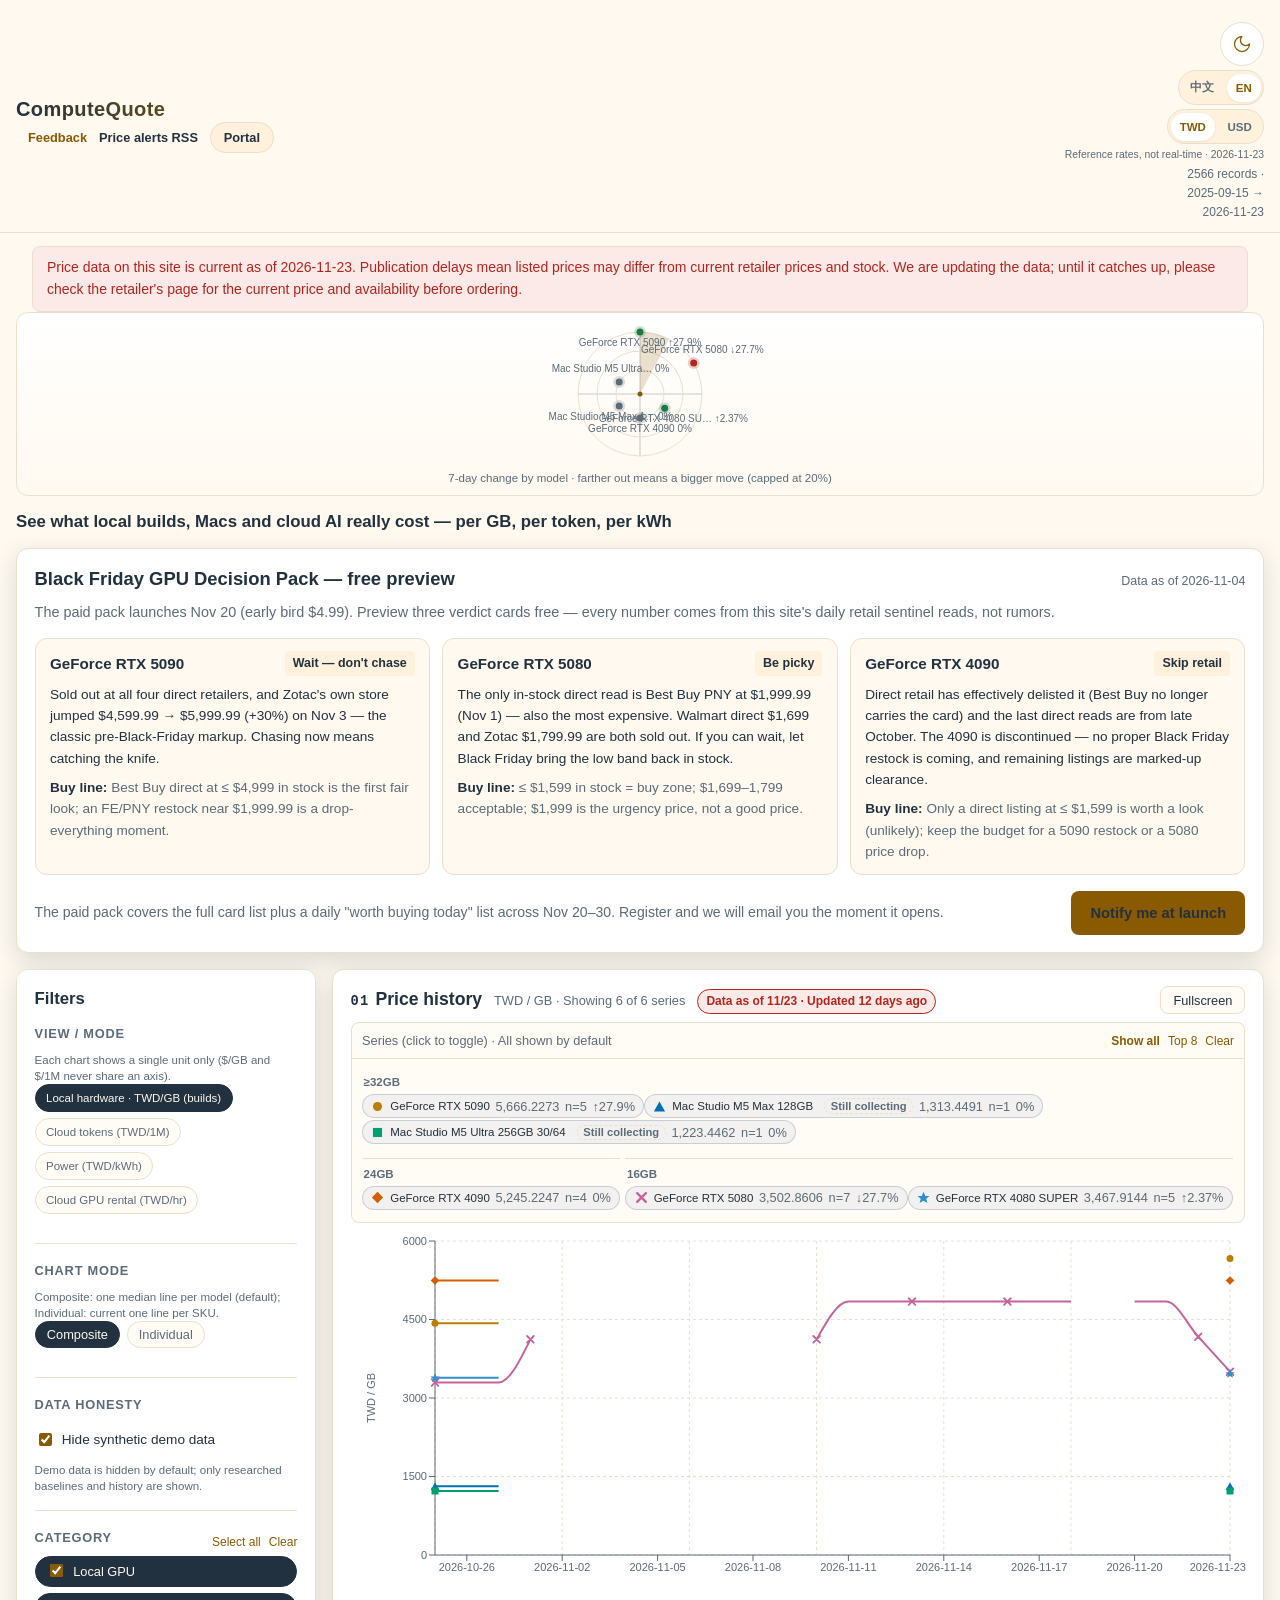
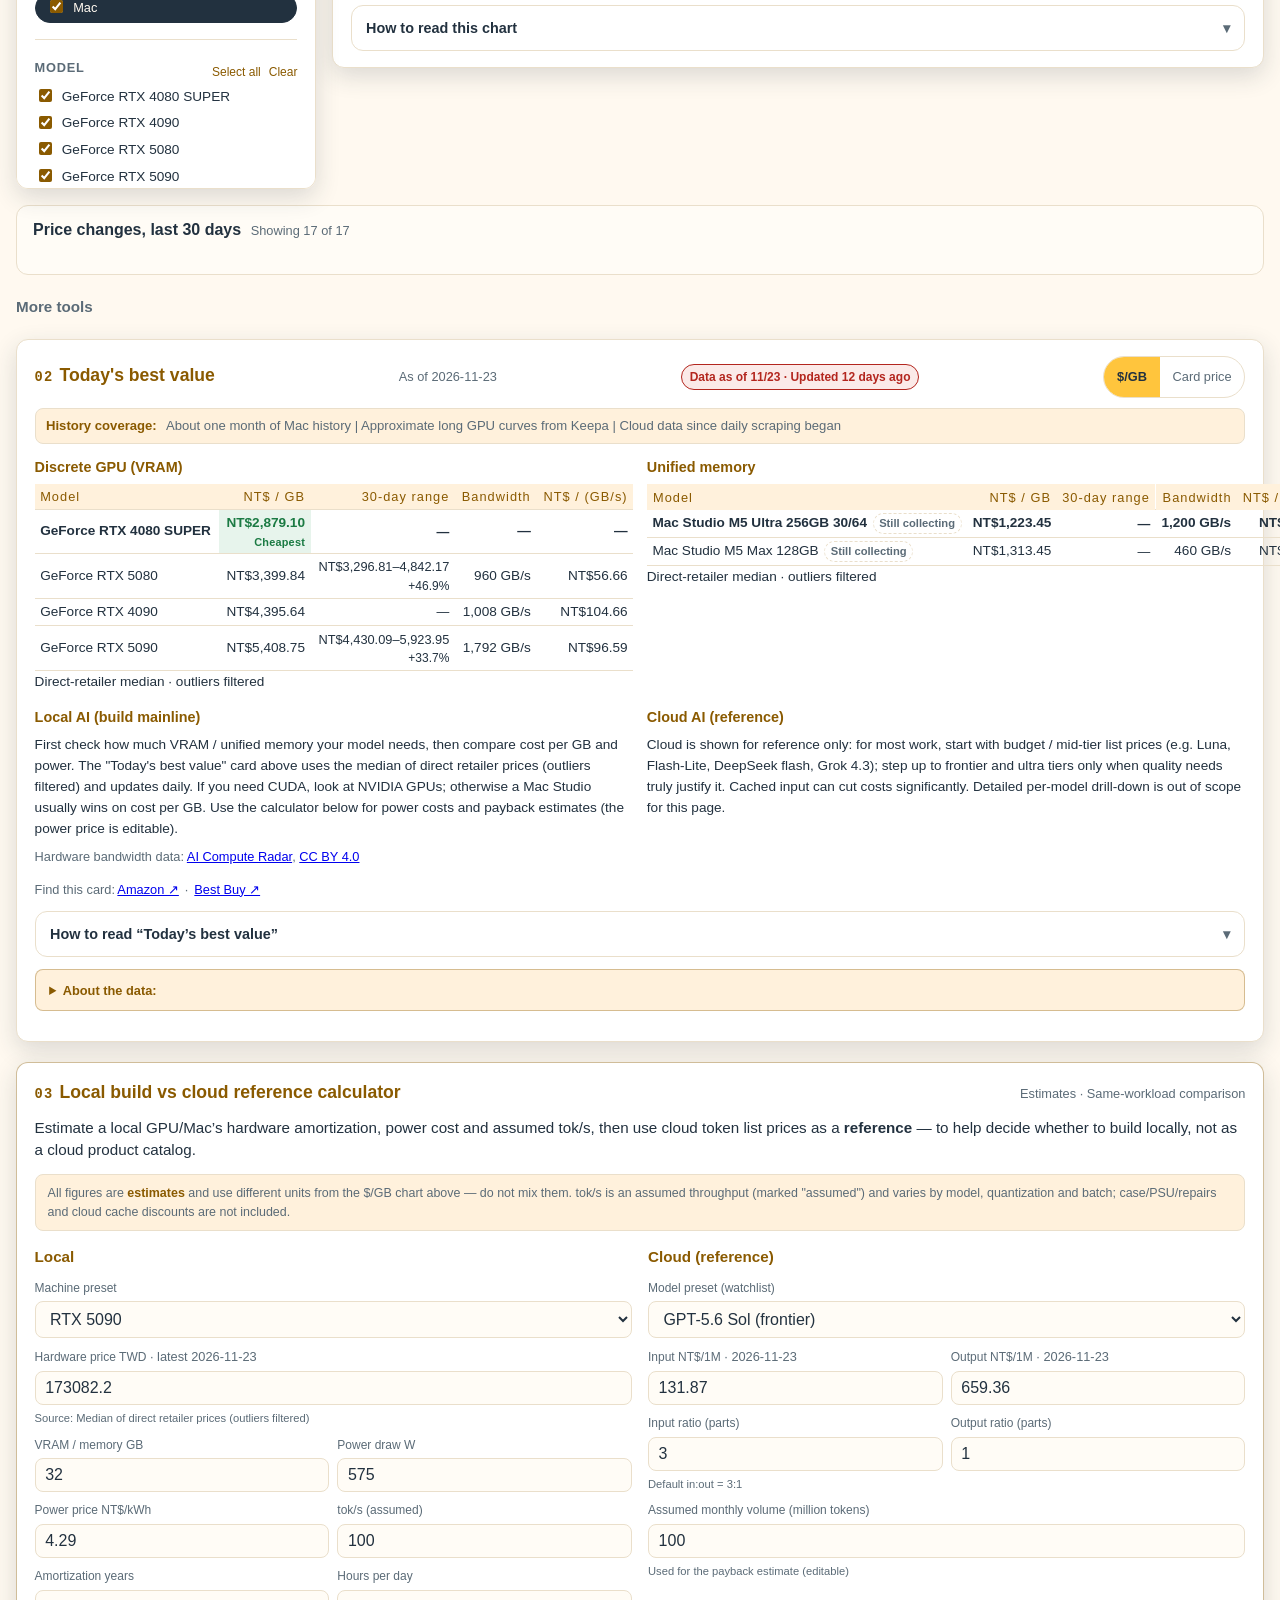
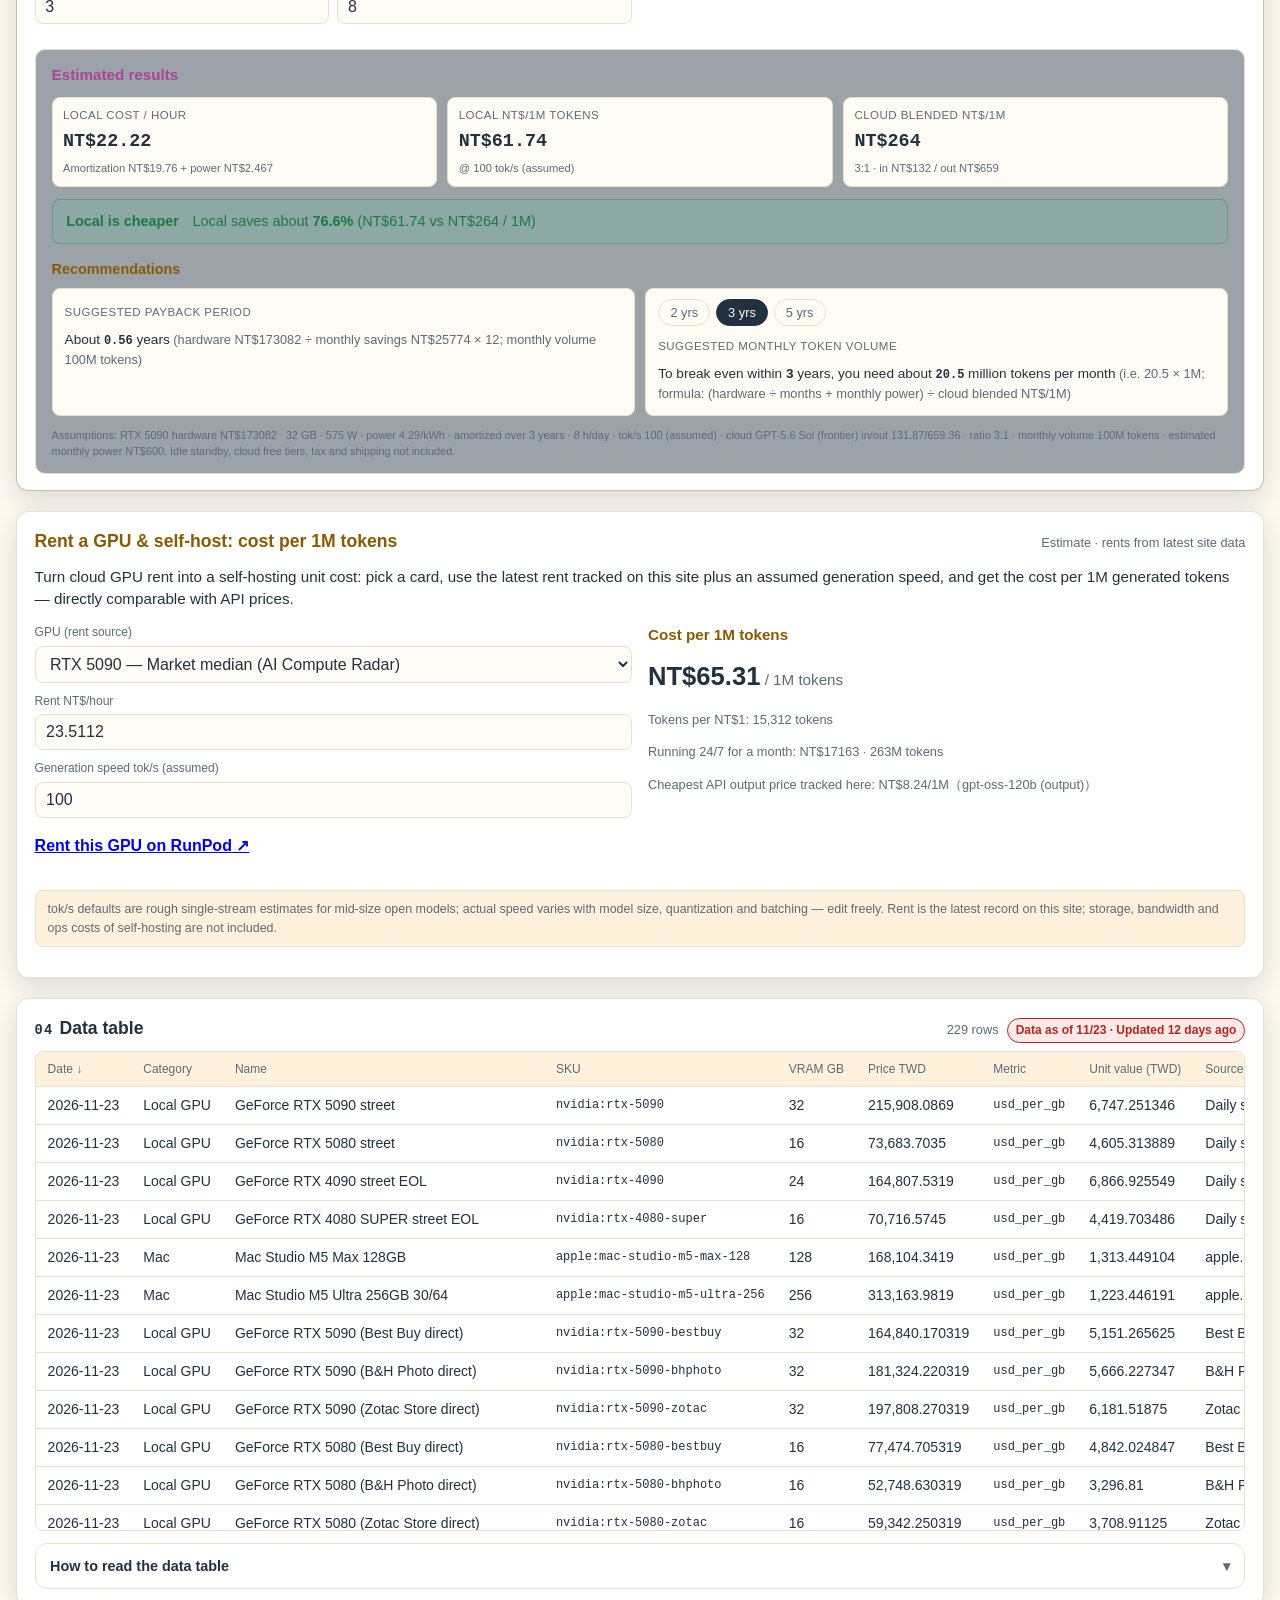
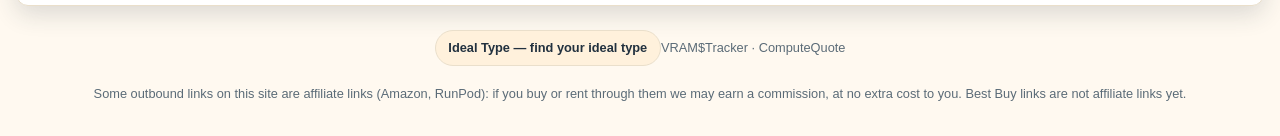
==== commit 51e1e207: "publish: site build from vram-tracker 6fe2f41" ====
--- a/index.html
+++ b/index.html
@@ -37,12 +37,39 @@
       content="ComputeQuote — 本地 AI 組機成本比價與價格歷史探索 · Local AI build cost comparison and price history explorer"
     />
     <meta property="og:url" content="https://computequote.plaigroundlab.com/" />
-    <meta name="twitter:card" content="summary" />
+    <link rel="canonical" href="https://computequote.plaigroundlab.com/" />
+    <meta property="og:image" content="https://computequote.plaigroundlab.com/og-card.png" />
+    <meta property="og:image:width" content="1200" />
+    <meta property="og:image:height" content="630" />
+    <meta property="og:image:alt" content="ComputeQuote — GPU and Local AI Build Price History" />
+    <meta name="twitter:card" content="summary_large_image" />
     <meta name="twitter:title" content="ComputeQuote — 價格歷史 | Price History" />
     <meta
       name="twitter:description"
       content="ComputeQuote — 本地 AI 組機成本比價與價格歷史探索 · Local AI build cost comparison and price history explorer"
     />
+    <meta name="twitter:image" content="https://computequote.plaigroundlab.com/og-card.png" />
+    <script type="application/ld+json">
+      {
+        "@context": "https://schema.org",
+        "@type": "SoftwareApplication",
+        "name": "ComputeQuote",
+        "url": "https://computequote.plaigroundlab.com/",
+        "applicationCategory": "UtilitiesApplication",
+        "operatingSystem": "Web",
+        "description": "Local AI build cost comparison, GPU price history explorer, and cloud vs. local payback calculator.",
+        "offers": {
+          "@type": "Offer",
+          "price": "0",
+          "priceCurrency": "USD"
+        },
+        "publisher": {
+          "@type": "Organization",
+          "name": "PlAIground Lab",
+          "url": "https://plaigroundlab.com"
+        }
+      }
+    </script>
     <link
       rel="alternate"
       hreflang="zh-Hant"
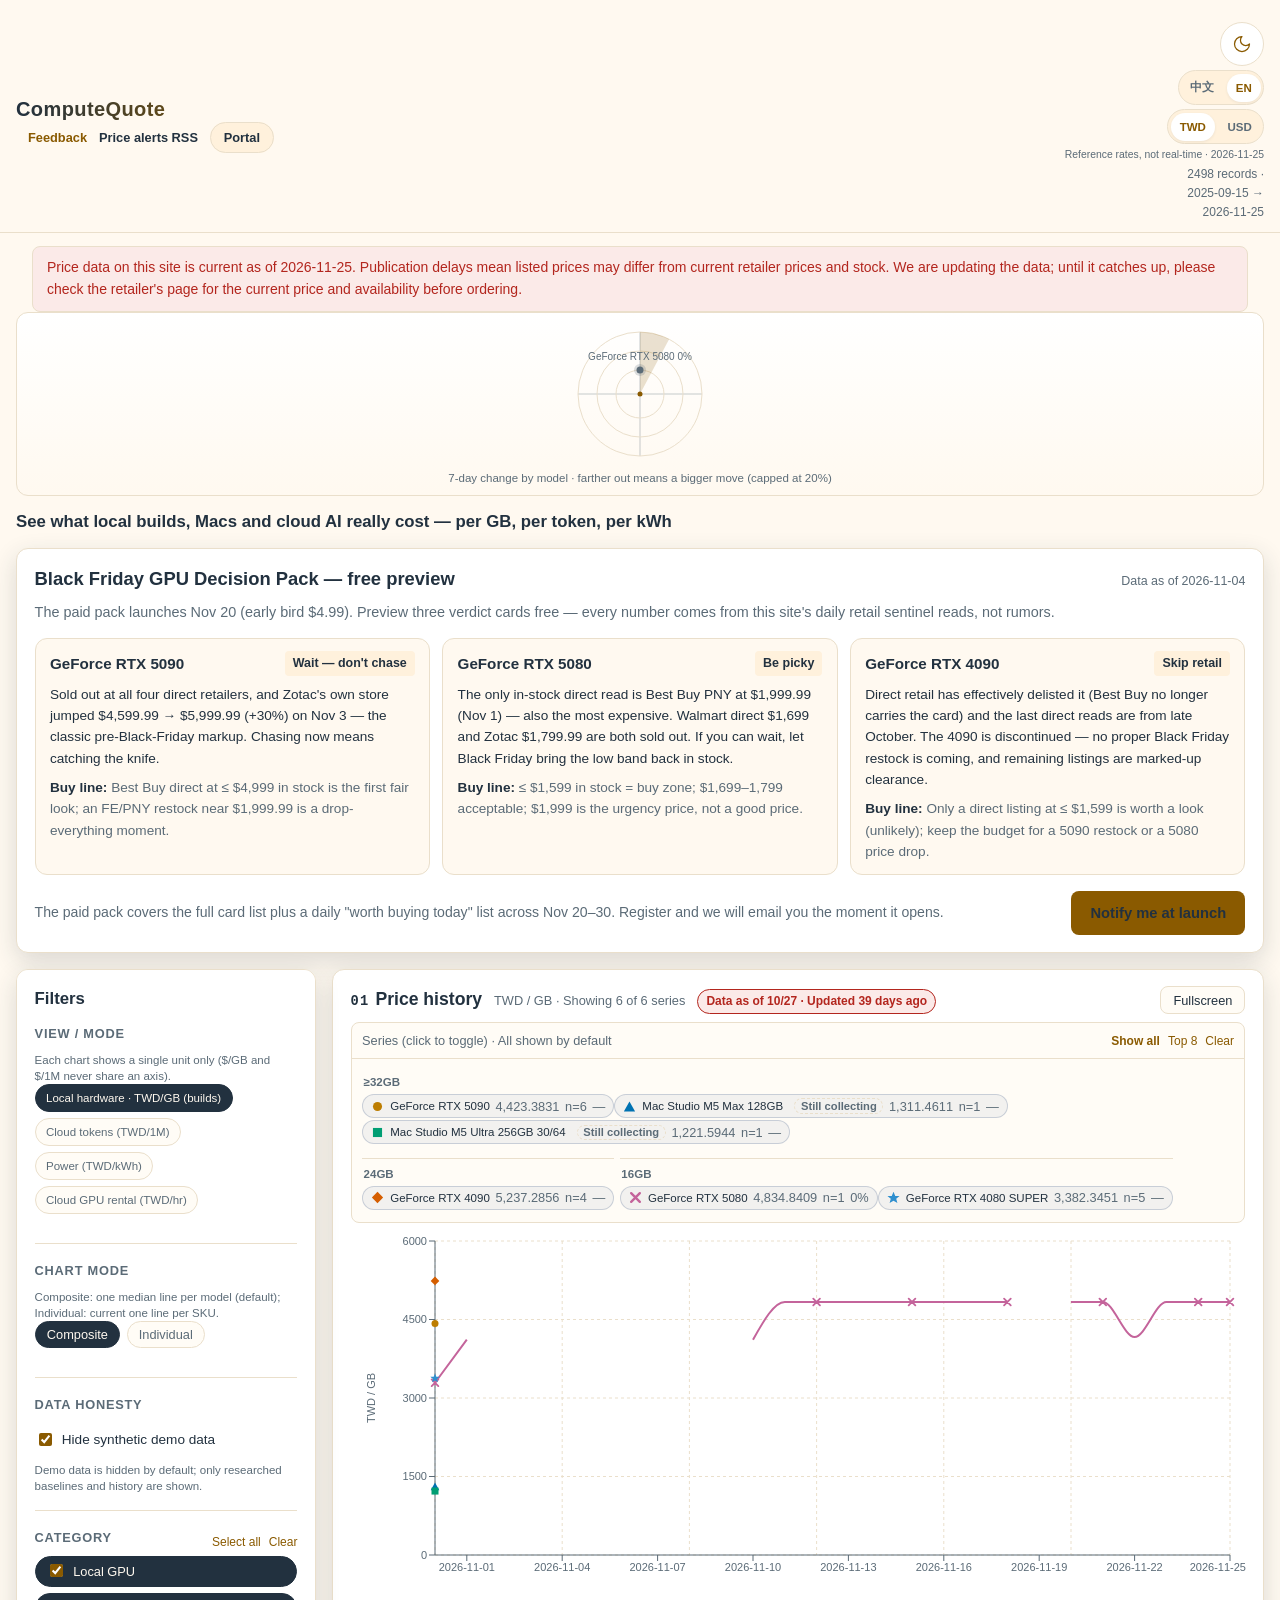
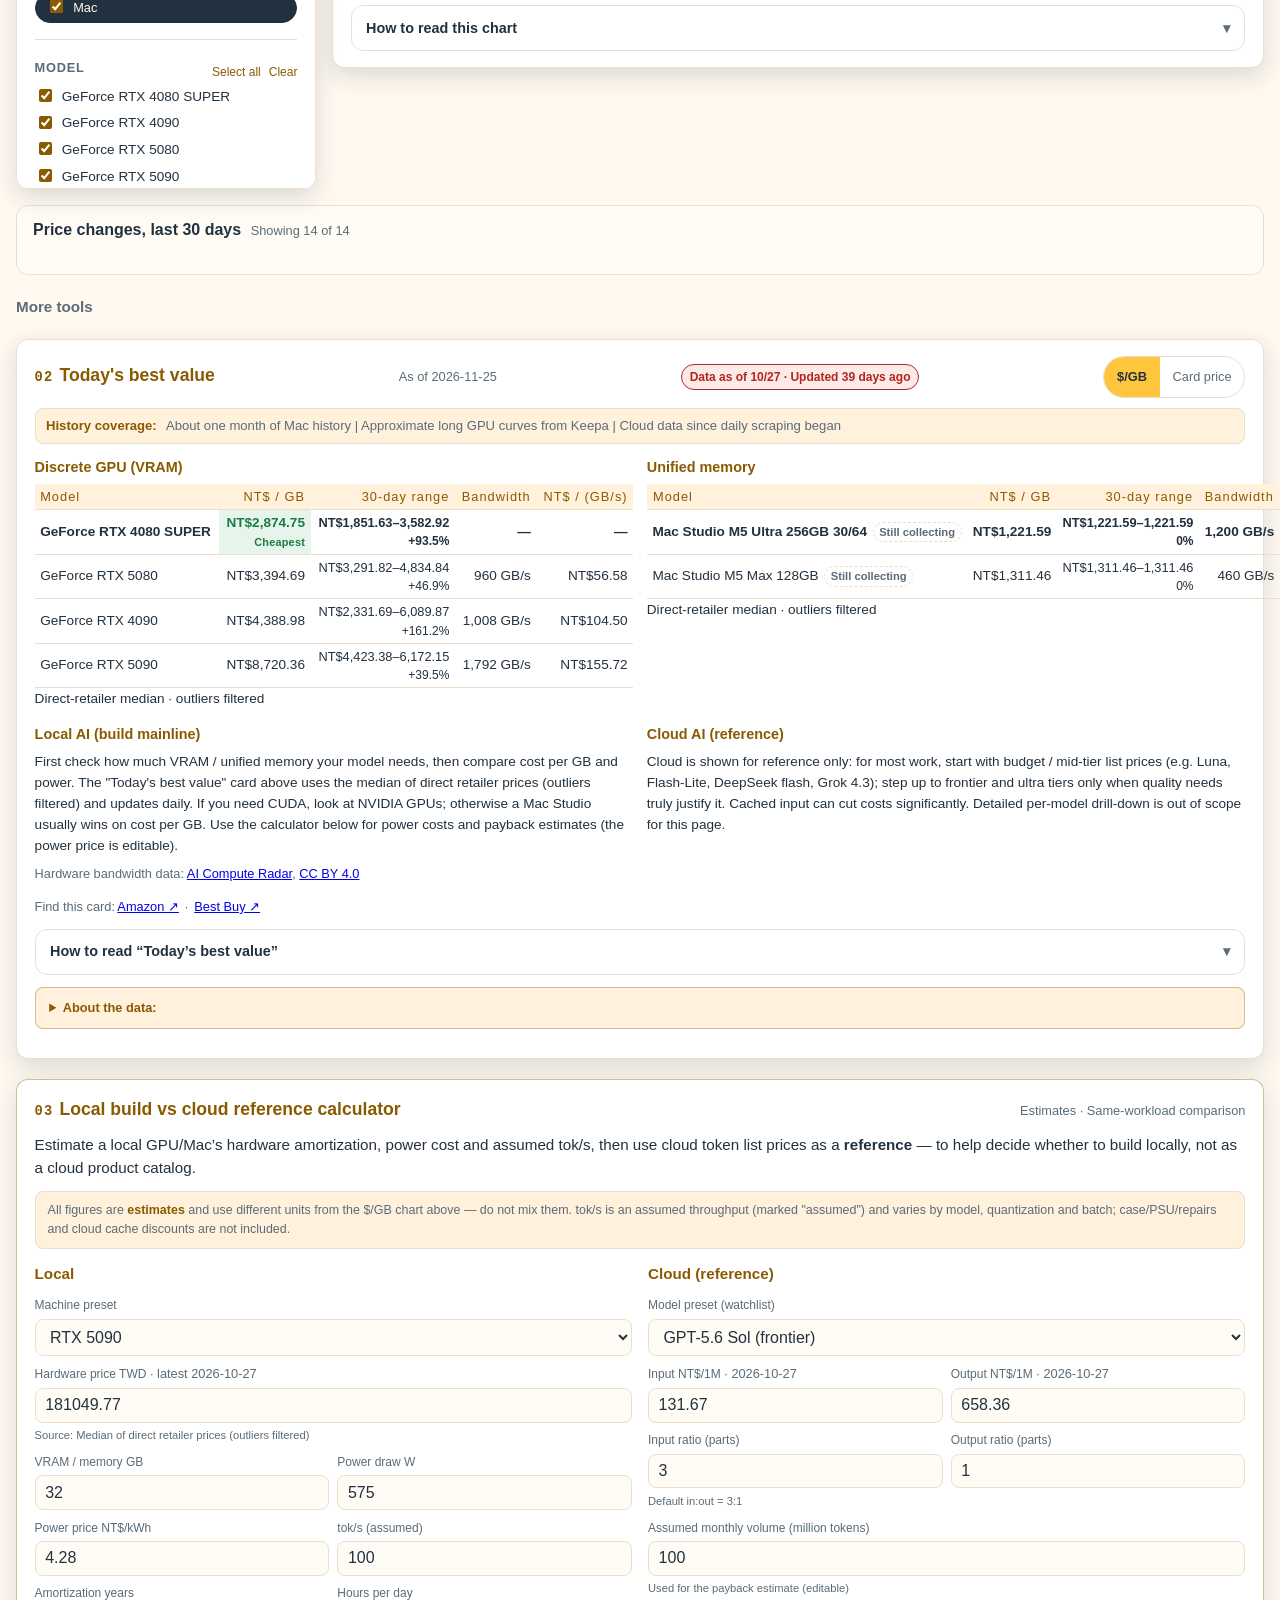
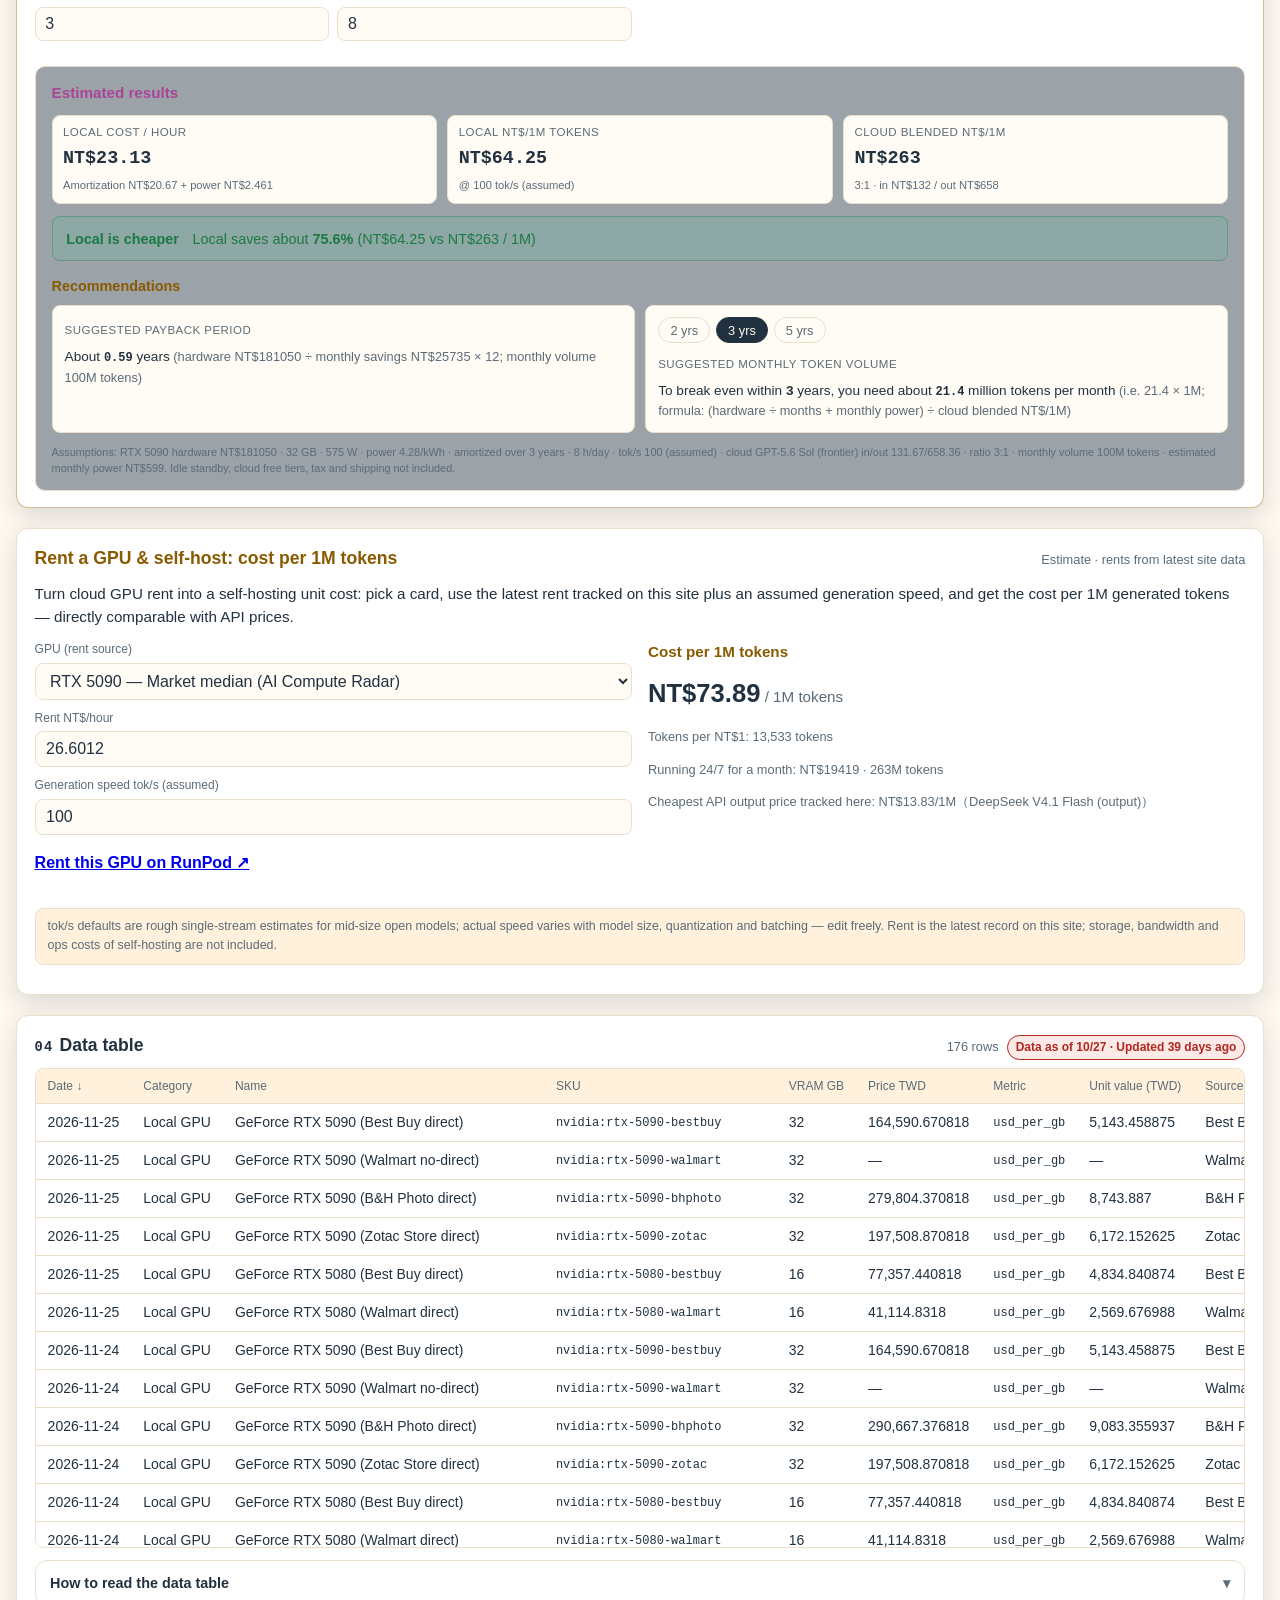
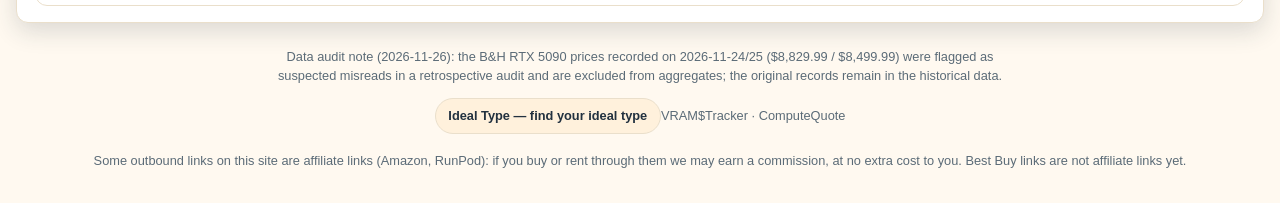
==== commit 4dc532c8: "publish: site build from vram-tracker fb2aeec" ====
--- a/index.html
+++ b/index.html
@@ -86,8 +86,8 @@
       href="https://computequote.plaigroundlab.com/"
     />
     <title>ComputeQuote — 價格歷史 | Price History</title>
-    <script type="module" crossorigin src="/assets/index-l5NxemZ5.js"></script>
-    <link rel="stylesheet" crossorigin href="/assets/index-BU8MqJoZ.css">
+    <script type="module" crossorigin src="/assets/index-D0Om_8Ks.js"></script>
+    <link rel="stylesheet" crossorigin href="/assets/index-D-TImiHJ.css">
   </head>
   <body>
     <div id="root"></div>
--- a/assets/index-D-TImiHJ.css
+++ b/assets/index-D-TImiHJ.css
@@ -0,0 +1 @@
+html,body{margin:0;padding:0;overflow-x:hidden}:root{--color-bg:#fff9f0;--color-surface:#fff;--color-border:#eadfcb;--color-text:#22313f;--color-text-secondary:#5b6b77;--color-accent:#ffc53d;--color-accent-text:#8a5a00;--color-code-bg:#fff1dc;--font-sans:"Noto Sans TC", "PingFang TC", "Microsoft JhengHei", sans-serif;--font-mono:ui-monospace, "SF Mono", "Cascadia Mono", Menlo, monospace;--font-weight-regular:400;--font-weight-medium:500;--font-weight-bold:700;--font-size-12:12px;--font-size-14:14px;--font-size-16:16px;--font-size-body:17px;--font-size-20:20px;--font-size-24:24px;--font-size-30:30px;--font-size-36:36px;--font-size-48:48px;--line-height-body:1.7;--line-height-heading:1.35;--letter-spacing-body:.02em;--letter-spacing-display:0;--letter-spacing-label:.08em;--font-size-body-en:16px;--line-height-body-en:1.55;--line-height-heading-en:1.2;--letter-spacing-body-en:0;--letter-spacing-display-en:-.02em;--container-text-max-en:66ch;--container-max:1280px;--container-text-max:800px;--gutter-desktop:32px;--gutter-mobile:24px;--space-4:4px;--space-8:8px;--space-12:12px;--space-16:16px;--space-24:24px;--space-32:32px;--space-48:48px;--space-64:64px;--space-96:96px;--space-128:128px;--section-padding-block:clamp(64px, 8vw, 96px);--radius-badge:4px;--radius-control:8px;--radius-card:12px;--radius-large:16px;--radius-full:9999px;--shadow-sm:0 1px 3px #22313f14;--shadow-md:0 4px 12px #22313f1f;--shadow-lg:0 8px 24px #22313f29;--motion-ui:.15s ease-out;--motion-page:.6s cubic-bezier(.16, 1, .3, 1);--motion-stagger-step:50ms;--icon-size-sm:16px;--icon-size-md:20px;--icon-size-lg:24px;--focus-ring:2px solid var(--color-accent-text);--focus-offset:2px;--table-font-size:var(--font-size-14);--table-line-height:1.5;--table-header-bg:var(--color-code-bg);--table-header-font-size:var(--font-size-12);--table-header-font-weight:var(--font-weight-medium);--table-header-letter-spacing:var(--letter-spacing-label);--table-header-color:var(--color-text-secondary);--table-cell-padding-block:var(--space-8);--table-cell-padding-inline:var(--space-12);--table-row-border:1px solid var(--color-border);--table-row-hover-bg:#faf0da;--table-zebra-bg:#fffcf6;--table-numeric-font:var(--font-mono);--table-sticky-shadow:var(--shadow-sm);--chart-1:#bd7d00;--chart-2:#0072b2;--chart-3:#009e73;--chart-4:#d55e00;--chart-5:#c4649b;--chart-6:#2f8fce;--chart-7:#173;--chart-8:#328;--chart-9:#a49;--chart-10:#825;--chart-11:#8f8f2c;--chart-12:var(--color-text-secondary);--chart-rise:#c24e00;--chart-fall:#0072b2;--chart-grid:var(--color-border);--chart-axis-text:var(--color-text-secondary);--status-success:#1b7a43;--status-success-bg:#e7f4ec;--status-warning:var(--color-accent-text);--status-warning-bg:var(--color-code-bg);--status-danger:#b3261e;--status-danger-bg:#fbeae8}html[lang=en]{--font-size-body:var(--font-size-body-en);--line-height-body:var(--line-height-body-en);--line-height-heading:var(--line-height-heading-en);--letter-spacing-body:var(--letter-spacing-body-en);--letter-spacing-display:var(--letter-spacing-display-en);--container-text-max:var(--container-text-max-en)}@media (prefers-reduced-motion:reduce){:root{--motion-ui:0s;--motion-page:0s;--motion-stagger-step:0s}}:root{--table-font-size:var(--font-size-14);--table-line-height:1.5;--table-header-bg:var(--color-code-bg);--table-header-font-size:var(--font-size-12);--table-header-font-weight:var(--font-weight-medium);--table-header-letter-spacing:var(--letter-spacing-label);--table-header-color:var(--color-text-secondary);--table-cell-padding-block:var(--space-8);--table-cell-padding-inline:var(--space-12);--table-row-border:1px solid var(--color-border);--table-row-hover-bg:#faf0da;--table-zebra-bg:#fffcf6;--table-numeric-font:var(--font-mono);--table-sticky-shadow:var(--shadow-sm);--chart-1:#bd7d00;--chart-2:#0072b2;--chart-3:#009e73;--chart-4:#d55e00;--chart-5:#c4649b;--chart-6:#2f8fce;--chart-7:#173;--chart-8:#328;--chart-9:#a49;--chart-10:#825;--chart-11:#8f8f2c;--chart-12:var(--color-text-secondary);--chart-rise:#c24e00;--chart-fall:#0072b2;--chart-grid:var(--color-border);--chart-axis-text:var(--color-text-secondary);--status-success:#1b7a43;--status-success-bg:#e7f4ec;--status-warning:var(--color-accent-text);--status-warning-bg:var(--color-code-bg);--status-danger:#b3261e;--status-danger-bg:#fbeae8}html[data-theme=dark]{--lightningcss-light: ;--lightningcss-dark:initial;color-scheme:dark;--color-bg:#171310;--color-surface:#26201a;--color-border:#ffffff17;--color-text:#f3ede2;--color-text-secondary:#b4a893;--color-accent:#ffc53d;--color-accent-text:#ffc53d;--color-code-bg:#332a21;--shadow-sm:none;--shadow-md:none;--shadow-lg:none;--focus-ring:2px solid var(--color-accent);--table-row-hover-bg:#2e2620;--table-zebra-bg:#1e1915;--chart-1:#f0a818;--chart-2:#4fa8dc;--chart-3:#2fbf8f;--chart-4:#f0762b;--chart-5:#e39bc0;--chart-6:#7cc4f0;--chart-7:#57b25e;--chart-8:#8b7fd4;--chart-9:#d07fc4;--chart-10:#d46a8a;--chart-11:#c2c24a;--chart-12:#b4a893;--chart-rise:#f0762b;--chart-fall:#4fa8dc;--status-success:#4cc38a;--status-success-bg:#17352a;--status-warning:#ffc53d;--status-warning-bg:#3a2e18;--status-danger:#ff8a7a;--status-danger-bg:#3e201c}:root{--lightningcss-light:initial;--lightningcss-dark: ;color-scheme:light;--bg:var(--color-bg);--bg-elev:var(--color-surface);--bg-soft:var(--table-zebra-bg);--border:var(--color-border);--text:var(--color-text);--muted:var(--color-text-secondary);--accent:var(--color-accent-text);--accent-2:var(--chart-8);--danger:var(--status-danger);--radius:12px;font-family:var(--font-sans);line-height:var(--line-height-body);color:var(--text);background:var(--bg);font-weight:400}*{box-sizing:border-box}html{-webkit-text-size-adjust:100%;overflow-x:hidden}body{overscroll-behavior-y:contain;background:var(--bg);min-height:100dvh;margin:0;overflow-x:hidden}#root{min-height:100dvh;overflow-x:hidden}.app{max-width:1440px;padding:.75rem 1rem 2rem;padding-left:max(1rem, env(safe-area-inset-left));padding-right:max(1rem, env(safe-area-inset-right));width:100%;margin:0 auto}.topbar{z-index:40;padding:.65rem 1rem;padding-top:max(.65rem, env(safe-area-inset-top));-webkit-backdrop-filter:blur(12px);border-bottom:1px solid var(--border);background:#fff9f0e0;justify-content:space-between;align-items:center;gap:.75rem;margin:0 -1rem .85rem;display:flex;position:sticky;top:0}.topbar-brand{min-width:0}.topbar h1{letter-spacing:.02em;background:linear-gradient(90deg, var(--color-text), var(--color-accent-text));color:#0000;white-space:nowrap;-webkit-background-clip:text;background-clip:text;margin:0;font-size:1.25rem}.hero-value{color:var(--text);margin:0 0 .85rem;font-size:1.05rem;font-weight:600;line-height:1.5}.top-meta{color:var(--muted);text-align:right;flex-shrink:0;max-width:45%;font-size:.75rem}.err{color:var(--danger)}.recommendation{border-color:color-mix(in srgb, var(--color-accent) 55%, var(--color-border));background:var(--color-surface);margin-bottom:1rem}.rec-head{flex-wrap:wrap;justify-content:space-between;align-items:baseline;gap:.75rem;margin-bottom:.65rem;display:flex}.rec-head h2{color:var(--color-accent-text);margin:0;font-size:1.1rem}.rec-asof{font-size:.75rem}.rec-metric-toggle{border:1px solid var(--color-border);border-radius:999px;display:inline-flex;overflow:hidden}.rec-metric-toggle button{appearance:none;color:var(--color-text-secondary);font:inherit;cursor:pointer;background:0 0;border:0;min-height:40px;padding:.45rem .8rem;font-size:.8rem}.rec-metric-toggle button.active{background:var(--color-accent);color:var(--color-text);font-weight:600}.history-coverage{color:var(--color-text-secondary);background:var(--color-code-bg);border:1px solid var(--color-border);border-radius:8px;margin:0 0 .75rem;padding:.45rem .65rem;font-size:.82rem;line-height:1.45}.history-coverage strong{color:var(--color-accent-text);margin-right:.35rem;font-weight:600}.rec-card-primary{border:1px solid color-mix(in srgb, var(--color-accent-text) 45%, transparent);box-shadow:0 0 0 1px color-mix(in srgb, var(--color-accent-text) 18%, transparent)}.rec-grid{grid-template-columns:1fr 1fr;gap:.85rem;display:grid}.rec-card h3{color:var(--accent);margin:0 0 .35rem;font-size:.9rem}.rec-card p{color:var(--text);margin:0;font-size:.85rem;line-height:1.55}.layout{grid-template-columns:300px 1fr;align-items:start;gap:1rem;display:grid}.main{flex-direction:column;gap:1rem;width:100%;min-width:0;display:flex}.panel{background:var(--color-surface);border:1px solid var(--border);border-radius:var(--radius);box-shadow:var(--shadow-lg);padding:1rem 1.1rem}.filters-shell{min-width:0}.filters-toggle{background:var(--bg-elev);width:100%;color:var(--text);border:1px solid var(--border);border-radius:var(--radius);cursor:pointer;touch-action:manipulation;justify-content:space-between;align-items:center;gap:.75rem;padding:.7rem .95rem;font-size:.9rem;display:none}.filters-toggle-meta{color:var(--muted);text-overflow:ellipsis;white-space:nowrap;align-items:center;gap:.4rem;min-width:0;font-size:.75rem;display:flex;overflow:hidden}.chevron{flex-shrink:0;transition:transform .15s;display:inline-block}.chevron.open{transform:rotate(180deg)}.filters{-webkit-overflow-scrolling:touch;overscroll-behavior:contain;max-height:calc(100dvh - 5rem);position:sticky;top:4.25rem;overflow:auto}.filters-desktop-title{margin:0 0 .75rem;font-size:1.05rem}.filters section{border-bottom:1px solid var(--border);margin-bottom:1.1rem;padding-bottom:1rem}.filters section:last-child{border-bottom:none;margin-bottom:0;padding-bottom:0}.filters h3{text-transform:uppercase;letter-spacing:.06em;color:var(--muted);margin:0 0 .5rem;font-size:.8rem}.section-head{justify-content:space-between;align-items:center;gap:.5rem;display:flex}.chip-actions{gap:.5rem;display:flex}.linkish{color:var(--accent);cursor:pointer;touch-action:manipulation;background:0 0;border:none;padding:0;font-size:.75rem}.linkish:hover{text-decoration:underline}.linkish-primary{color:var(--color-accent-text);font-weight:600}.check-grid,.sku-list{flex-direction:column;gap:.35rem;display:flex}.sku-list{-webkit-overflow-scrolling:touch;overscroll-behavior:contain;max-height:220px;padding-right:.25rem;overflow:auto}.check{cursor:pointer;align-items:flex-start;gap:.45rem;font-size:.85rem;display:flex}.check input{accent-color:var(--accent);flex-shrink:0;margin-top:.2rem}.check.chip{white-space:nowrap;border:1px solid var(--border);background:var(--bg-soft);border-radius:999px;align-items:center;padding:.28rem .65rem;font-size:.8rem}.check.chip input{margin-top:0}.check.chip.on{border-color:var(--color-text);background:var(--color-text);color:var(--color-bg)}.select{background:var(--bg-soft);width:100%;color:var(--text);border:1px solid var(--border);border-radius:8px;padding:.5rem .65rem;font-size:1rem}.preset-row{-webkit-overflow-scrolling:touch;overscroll-behavior-x:contain;scrollbar-width:thin;flex-wrap:nowrap;gap:.4rem;margin-bottom:.65rem;padding-bottom:.15rem;display:flex;overflow-x:auto}.preset{background:var(--bg-soft);color:var(--muted);border:1px solid var(--border);cursor:pointer;touch-action:manipulation;border-radius:999px;flex-shrink:0;padding:.3rem .7rem;font-size:.8rem}.preset.active{color:var(--color-bg);background:var(--color-text);border-color:var(--color-text)}.preset:hover{color:var(--color-text);background:var(--color-code-bg);border-color:var(--color-border)}.view-mode-row{flex-wrap:wrap;overflow-x:visible}.view-mode-chip{white-space:normal;text-align:center;max-width:100%;padding:.35rem .65rem;font-size:.72rem;line-height:1.25}.chart-empty-msg{text-align:center;padding:1.25rem .5rem .75rem}.chart-unit-error{background:var(--status-danger-bg);border:1px dashed #b3261e73;border-radius:8px;margin-top:.5rem}.chart-unit-error p{margin:.35rem 0}.chart-unit-error strong{color:var(--danger)}.date-row{grid-template-columns:1fr 1fr;gap:.5rem;display:grid}.date-row label{color:var(--muted);flex-direction:column;gap:.25rem;font-size:.75rem;display:flex}.date-row input{background:var(--bg-soft);color:var(--text);border:1px solid var(--border);border-radius:8px;min-width:0;padding:.4rem .5rem;font-size:1rem}.date-row input:disabled{opacity:.55}.panel-title{justify-content:space-between;align-items:baseline;gap:.75rem;margin-bottom:.5rem;display:flex}.panel-title h2{margin:0;font-size:1.05rem}.muted{color:var(--muted);font-size:.8rem}.chart{overflow:visible}.chart.empty{height:auto;min-height:200px;color:var(--muted);place-items:center;display:grid}.chart-body{touch-action:pan-y;-webkit-user-select:none;user-select:none;width:100%;height:360px;max-height:360px;overflow:visible}.chart-body .recharts-wrapper,.chart-body .recharts-surface{touch-action:pan-y!important}.table-panel{min-width:0;overflow:hidden}.table-wrap{border:1px solid var(--border);-webkit-overflow-scrolling:touch;overscroll-behavior:contain;touch-action:pan-x pan-y;border-radius:8px;width:100%;max-height:480px;overflow:auto}table{border-collapse:collapse;width:100%;min-width:720px;font-size:var(--table-font-size);line-height:var(--table-line-height)}th,td{padding:var(--table-cell-padding-block) var(--table-cell-padding-inline);border-bottom:var(--table-row-border);text-align:left;white-space:nowrap}thead th{background:var(--table-header-bg);color:var(--table-header-color);font-size:var(--table-header-font-size);font-weight:var(--table-header-font-weight);letter-spacing:var(--table-header-letter-spacing);z-index:1;position:sticky;top:0}tbody tr:hover{background:var(--table-row-hover-bg)}.th-btn{color:var(--muted);font:inherit;cursor:pointer;touch-action:manipulation;background:0 0;border:none;padding:0}.th-btn:hover{color:var(--text)}.mono{font-family:ui-monospace,SFMono-Regular,Menlo,Consolas,monospace;font-size:.75rem}.empty-cell{text-align:center;color:var(--muted);padding:1.5rem!important}.table-note{margin:.5rem 0 0}.app-footer{text-align:center;padding-bottom:env(safe-area-inset-bottom);margin-top:1.5rem}.audit-note{max-width:46rem;color:var(--color-text-secondary);margin:0 auto .75rem;font-size:.8rem;line-height:1.5}.housead-link{color:var(--accent-text);background:var(--status-warning-bg);border:1px solid var(--color-border);white-space:nowrap;border-radius:999px;margin-bottom:.75rem;padding:.45rem .8rem;font-size:.8rem;font-weight:700;text-decoration:none;display:inline-block}.housead-link:hover{color:var(--color-text);border-color:var(--accent-text)}@media (width<=960px){.app{padding:.5rem .75rem 2rem}.topbar{margin-left:-.75rem;margin-right:-.75rem;padding-left:.75rem;padding-right:.75rem}.topbar h1{font-size:1.1rem}.subtitle{display:none}.rec-grid,.layout{grid-template-columns:1fr}.filters-toggle{margin-bottom:.5rem;display:flex}.filters-panel{display:none}.filters-panel.open{display:block}.filters{max-height:none;margin-bottom:.25rem;position:static;overflow:visible}.filters-desktop-title{display:none}.check-grid-chips{-webkit-overflow-scrolling:touch;overscroll-behavior-x:contain;scrollbar-width:thin;flex-flow:row;gap:.4rem;padding-bottom:.25rem;overflow-x:auto}.check-grid-chips .check.chip input{width:.9rem;height:.9rem}.sku-list{max-height:160px}.chart-body{height:300px;max-height:300px}.chart-legend-scroll{max-height:264px;padding:.55rem .65rem .65rem;display:block}.chart-legend-item{border-radius:10px;gap:.5rem;width:100%;min-height:44px;margin:0 0 .4rem;padding:.5rem .7rem;font-size:.8rem;display:flex}.chart-legend-scroll .chart-legend-item:last-child{margin-bottom:0}.chart-legend-name{flex:auto;max-width:none}.chart-legend-swatch{width:.7rem;height:.7rem}.table-wrap{max-height:360px}}@media (width<=480px){.top-meta{max-width:50%;font-size:.7rem}.chart-body{height:240px;max-height:240px}.panel{padding:.85rem .9rem}}.data-notice{background:var(--status-warning-bg);color:var(--color-accent-text);border:1px solid #8a5a0059;border-radius:8px;margin:0 0 .85rem;padding:.65rem .85rem;font-size:.8rem;line-height:1.5}.data-notice code{color:var(--color-accent-text);font-family:ui-monospace,SFMono-Regular,Menlo,Consolas,monospace;font-size:.75rem}.filter-hint{margin:.4rem 0 0;font-size:.72rem;line-height:1.4}.filter-hint code{font-family:ui-monospace,SFMono-Regular,Menlo,Consolas,monospace;font-size:.7rem}.toggle-row{align-items:center;padding:.35rem 0}.chart-title-row{align-items:center}.chart-title-left{flex-wrap:wrap;align-items:baseline;gap:.5rem .75rem;min-width:0;display:flex}.fs-btn{background:var(--bg-soft);color:var(--text);border:1px solid var(--border);cursor:pointer;touch-action:manipulation;border-radius:8px;flex-shrink:0;padding:.35rem .75rem;font-size:.8rem}.fs-btn:hover,.fs-btn[aria-pressed=true]{border-color:var(--color-text);background:var(--color-text);color:var(--color-bg)}.chart-fs-native{background:var(--bg);width:100%;height:100%;max-height:100%;padding:1rem 1.25rem;padding-top:max(1rem, env(safe-area-inset-top));padding-bottom:max(1rem, env(safe-area-inset-bottom));border-radius:0;flex-direction:column;display:flex}.chart-fs-native .chart-body,.chart-fs-overlay-mode .chart-body,.chart-body-fs{flex:auto;height:calc(100dvh - 5.5rem)!important;min-height:280px!important;max-height:none!important}.chart-fs-overlay{z-index:1000;background:var(--color-surface);padding:max(.75rem, env(safe-area-inset-top)) max(.75rem, env(safe-area-inset-right)) max(.75rem, env(safe-area-inset-bottom)) max(.75rem, env(safe-area-inset-left));flex-direction:column;display:flex;position:fixed;inset:0}.chart-fs-overlay-inner{border-radius:12px;flex-direction:column;flex:auto;height:100%;min-height:0;max-height:100%;display:flex;overflow:hidden}.chart-fs-overlay-inner .chart-body{flex:auto;min-height:200px;height:auto!important;max-height:none!important}.notes-cell{white-space:nowrap}.notes-text{margin-right:.4rem}.badge{letter-spacing:.02em;vertical-align:middle;border-radius:999px;margin-left:.25rem;padding:.1rem .45rem;font-size:.68rem;font-weight:600;display:inline-block}.badge-synth{background:var(--status-danger-bg);color:var(--status-danger);border:1px solid #b3261e59}.badge-base{background:var(--status-success-bg);color:var(--status-success);border:1px solid #1b7a4359}.badge-speculative{background:var(--status-warning-bg);color:var(--color-accent-text);border:1px solid #8a5a0066}.badge-fail{color:var(--color-text-secondary);background:#5b6b771a;border:1px solid #5b6b7759}.cq-tooltip{background:var(--color-surface);border:1px solid var(--color-border);color:var(--color-text);border-radius:8px;padding:.5rem .65rem;font-size:12px}.cq-tooltip-label{margin:0 0 .35rem;font-weight:600}.cq-tooltip-list{margin:0;padding:0;list-style:none}.cq-tooltip-list li{margin:.15rem 0}.cq-tooltip-fail{color:var(--color-text-secondary);font-style:italic}.cq-pinned{border:1px solid var(--border);background:var(--bg-soft);border-radius:10px;margin-top:.65rem;overflow:hidden}.cq-pinned-head{border-bottom:1px solid var(--border);align-items:center;gap:.6rem;padding:.5rem .7rem;display:flex}.cq-pinned-head strong{font-size:.88rem}.cq-pinned-head .fs-btn{min-height:36px;margin-left:auto}.cq-pinned-scroll{-webkit-overflow-scrolling:touch;overscroll-behavior:contain;touch-action:pan-y;max-height:min(38vh,300px);overflow-y:auto}.cq-pinned-table{table-layout:fixed;font-size:.82rem}.cq-pinned-table th:last-child,.cq-pinned-table td:last-child{width:7.5rem}.cq-pinned-table td:first-child{overflow:hidden}.cq-pinned-table td .chart-legend-swatch{flex-shrink:0;margin-right:.45rem}.cq-pinned-sku{align-items:center;min-width:0;display:flex}.cq-pinned-name{text-overflow:ellipsis;white-space:nowrap;display:block;overflow:hidden}.chart.empty{flex-direction:column;justify-content:center;align-items:stretch;gap:.5rem}.chart.empty .panel-title{margin-bottom:0}.chart.empty p{text-align:center;margin:0}.chart-fs-overlay-mode{z-index:1000;background:var(--bg);width:100%;height:100%;max-height:100%;padding:max(.75rem, env(safe-area-inset-top)) max(.75rem, env(safe-area-inset-right)) max(.75rem, env(safe-area-inset-bottom)) max(.75rem, env(safe-area-inset-left));box-shadow:none;border-radius:0;flex-direction:column;margin:0;display:flex;position:fixed;inset:0}.chart-fs-overlay-mode .chart-body{flex:auto;height:calc(100dvh - 5.5rem)!important;min-height:280px!important;max-height:none!important}.value-calc{border-color:color-mix(in srgb, var(--color-accent-text) 40%, transparent);background:var(--color-surface);margin-bottom:1rem}.vc-intro{color:var(--text,var(--color-text));margin:0 0 .75rem;font-size:.95rem;line-height:1.5}.vc-disclaimer{border:1px solid var(--color-border);background:var(--color-code-bg);color:var(--muted);border-radius:8px;margin:0 0 .85rem;padding:.55rem .75rem;font-size:.78rem;line-height:1.5}.vc-disclaimer strong{color:var(--color-accent-text)}.vc-grid{grid-template-columns:1fr 1fr;gap:1rem;margin-bottom:1rem;display:grid}.vc-col h3{color:var(--accent);margin:0 0 .65rem;font-size:.95rem}.vc-field{color:var(--muted);flex-direction:column;gap:.25rem;margin-bottom:.55rem;font-size:.75rem;display:flex}.vc-input{background:var(--bg-soft);width:100%;color:var(--text);border:1px solid var(--border);border-radius:8px;min-width:0;padding:.45rem .6rem;font-size:1rem}.vc-row2{grid-template-columns:1fr 1fr;gap:.5rem;display:grid}.vc-src,.vc-hint{margin:-.25rem 0 .5rem;font-size:.7rem}.vc-result{border:1px solid var(--border);background:#22313f73;border-radius:10px;padding:.85rem 1rem}.vc-result>h3{color:var(--chart-9);margin:0 0 .65rem;font-size:.95rem}.vc-metrics{grid-template-columns:repeat(3,1fr);gap:.65rem;margin-bottom:.75rem;display:grid}.vc-metric{border:1px solid var(--border);background:var(--bg-soft);border-radius:8px;flex-direction:column;gap:.2rem;padding:.55rem .65rem;display:flex}.vc-metric-label{color:var(--muted);text-transform:uppercase;letter-spacing:.04em;font-size:.72rem}.vc-metric-val{color:var(--color-text);font-size:1.15rem;font-weight:600}.vc-metric-sub{font-size:.7rem}.vc-verdict{border-radius:8px;flex-wrap:wrap;align-items:baseline;gap:.5rem .85rem;margin-bottom:.85rem;padding:.65rem .85rem;font-size:.9rem;display:flex}.vc-verdict.local-wins{color:var(--status-success);background:#34d3991f;border:1px solid #1b7a4359}.vc-verdict.cloud-wins{background:var(--color-code-bg);border:1px solid color-mix(in srgb, var(--color-accent) 55%, var(--color-border));color:var(--chart-2)}.vc-suggest h4{color:var(--color-accent-text);margin:0 0 .5rem;font-size:.9rem}.vc-suggest-grid{grid-template-columns:1fr 1fr;gap:.65rem;display:grid}.vc-suggest-card{border:1px solid var(--border);background:var(--table-zebra-bg);border-radius:8px;padding:.65rem .75rem}.vc-suggest-body{margin:.35rem 0 0;font-size:.85rem;line-height:1.5}.vc-be-tabs{gap:.35rem;margin-bottom:.45rem;display:flex}.vc-assumptions{margin:.75rem 0 0;font-size:.68rem;line-height:1.45}@media (width<=960px){.vc-grid,.vc-metrics,.vc-suggest-grid{grid-template-columns:1fr}}.chart-legend-ext{border:1px solid var(--border);background:var(--bg-soft);border-radius:8px;margin:0 0 .65rem;overflow:hidden}.chart-legend-toolbar{border-bottom:1px solid var(--border);flex-wrap:wrap;justify-content:space-between;align-items:center;gap:.4rem .75rem;padding:.45rem .65rem;font-size:.75rem;display:flex}.chart-legend-scroll{-webkit-overflow-scrolling:touch;overscroll-behavior:contain;touch-action:pan-y;scrollbar-width:thin;flex-wrap:wrap;gap:.35rem;max-height:min(40vh,200px);padding:.5rem .65rem .6rem;display:flex;overflow-y:auto}.chart-legend-item{border:1px solid var(--border);max-width:100%;color:var(--muted);cursor:pointer;touch-action:manipulation;background:0 0;border-radius:999px;align-items:center;gap:.35rem;padding:.2rem .5rem;font-size:.72rem;display:inline-flex}.chart-legend-item.on{color:var(--text);background:#94a3b81f;border-color:#94a3b873}.chart-legend-swatch{flex-shrink:0;justify-content:center;align-items:center;width:.85rem;height:.85rem;display:inline-flex}.series-symbol{display:block}.chart-legend-name{text-overflow:ellipsis;white-space:nowrap;max-width:14rem;overflow:hidden}.chart-legend-val{font-variant-numeric:tabular-nums;flex-shrink:0}.chart-fs-native .chart-legend-scroll,.chart-fs-overlay-mode .chart-legend-scroll{max-height:min(40vh,240px)}.chart-legend-group-head{color:var(--muted);padding:.45rem .1rem .15rem;font-size:.72rem;font-weight:600}.chart-legend-group+.chart-legend-group .chart-legend-group-head{border-top:1px solid var(--border);margin-top:.35rem;padding-top:.45rem}.fixed-compare{min-width:0}.fixed-compare-hint{margin:0 0 .75rem;font-size:.78rem;line-height:1.45}.fixed-bar-list{overscroll-behavior:contain;flex-direction:column;gap:.45rem;max-height:min(28rem,70vh);padding-right:.15rem;display:flex;overflow-y:auto}.fixed-bar-row{grid-template-columns:minmax(7rem,1.4fr) minmax(4rem,2fr) auto;align-items:center;gap:.5rem .65rem;display:grid}.fixed-bar-label{flex-direction:column;gap:.1rem;min-width:0;display:flex}.fixed-bar-name{text-overflow:ellipsis;white-space:nowrap;font-size:.8rem;overflow:hidden}.fixed-bar-meta{font-size:.68rem}.fixed-bar-track{background:#94a3b826;border-radius:999px;height:.55rem;overflow:hidden}.fixed-bar-fill{border-radius:999px;min-width:4px;height:100%}.fixed-bar-fill.c0{background:var(--chart-1)}.fixed-bar-fill.c1{background:var(--chart-2)}.fixed-bar-fill.c2{background:var(--chart-3)}.fixed-bar-fill.c3{background:var(--chart-4)}.fixed-bar-fill.c4{background:var(--chart-5)}.fixed-bar-fill.c5{background:var(--chart-6)}.fixed-bar-fill.c6{background:var(--chart-7)}.fixed-bar-fill.c7{background:var(--chart-8)}.fixed-bar-fill.c8{background:var(--chart-9)}.fixed-bar-fill.c9{background:var(--chart-10)}.fixed-bar-fill.c10{background:var(--chart-11)}.fixed-bar-fill.c11{background:var(--chart-12)}.fixed-bar-value{font-variant-numeric:tabular-nums;text-align:right;white-space:nowrap;font-size:.8rem}@media (width<=720px){.fixed-bar-row{grid-template-columns:1fr auto;grid-template-areas:"label value""bar bar"}.fixed-bar-label{grid-area:label}.fixed-bar-track{grid-area:bar}.fixed-bar-value{grid-area:value}}.fixed-bar-chart-wrap{-webkit-overflow-scrolling:touch;overscroll-behavior:contain;touch-action:pan-y;width:100%;min-height:240px;margin-bottom:.75rem}.fixed-price-table-wrap{border:1px solid var(--border);-webkit-overflow-scrolling:touch;overscroll-behavior:contain;border-radius:8px;max-height:min(40vh,280px);overflow:auto}.fixed-price-table{border-collapse:collapse;width:100%;font-size:.78rem}.fixed-price-table th,.fixed-price-table td{border-bottom:1px solid var(--border);text-align:left;padding:.35rem .55rem}.fixed-price-table th{background:var(--bg-elev);z-index:1;position:sticky;top:0}.fixed-price-table .num{font-variant-numeric:tabular-nums;text-align:right}.fixed-summary{border-top:1px solid var(--border);margin-top:.75rem;padding-top:.65rem}.fixed-summary-title{margin:0 0 .45rem;font-size:.85rem;font-weight:600}.fixed-summary-list{flex-wrap:wrap;gap:.4rem;max-height:120px;display:flex;overflow-y:auto}.fixed-summary-card{border:1px solid var(--border);background:var(--bg-soft);border-radius:8px;align-items:baseline;gap:.45rem;padding:.25rem .55rem;font-size:.72rem;display:inline-flex}.fixed-summary-name{text-overflow:ellipsis;white-space:nowrap;max-width:12rem;overflow:hidden}.fixed-summary-val{font-variant-numeric:tabular-nums;color:var(--muted)}.sku-drilldown{border-top:1px solid var(--border);margin-top:.25rem;padding:.75rem .25rem .25rem}.sku-drilldown-head{justify-content:space-between;align-items:flex-start;gap:.75rem;margin-bottom:.65rem;display:flex}.sku-drilldown-head h3{margin:0 0 .2rem;font-size:1rem}.sku-drilldown-chart{width:100%;min-height:260px;margin-bottom:.75rem}.sku-drilldown-table{max-height:min(36vh,260px)}.clickable-row{cursor:pointer}.clickable-row:hover,.clickable-row:focus-visible{background:#60a5fa14;outline:none}.pct-up{color:var(--status-danger);font-variant-numeric:tabular-nums}.pct-down{color:var(--status-success);font-variant-numeric:tabular-nums}.pct-flat{color:var(--color-text-secondary);font-variant-numeric:tabular-nums}.topbar-right{flex-direction:column;flex-shrink:0;align-items:flex-end;gap:.25rem;min-width:0;display:flex}.currency-toggle{background:var(--color-code-bg);border:1px solid var(--border);border-radius:999px;gap:.25rem;padding:.15rem;display:inline-flex}.currency-btn{appearance:none;color:var(--muted);cursor:pointer;touch-action:manipulation;white-space:nowrap;background:0 0;border:none;border-radius:999px;min-height:28px;padding:.28rem .55rem;font-size:.72rem;font-weight:600}.currency-btn.active{background:var(--color-surface);box-shadow:var(--shadow-sm);color:var(--color-accent-text)}.currency-btn:focus-visible{outline:2px solid var(--accent);outline-offset:1px}.fx-note{text-align:right;max-width:220px;margin:0;font-size:.65rem;line-height:1.3}@media (width<=960px){.topbar{flex-wrap:wrap;align-items:flex-start}.topbar-right{flex-flow:wrap;justify-content:space-between;align-items:center;gap:.35rem;width:100%}.fx-note{text-align:left;flex:100%;order:3;max-width:none}.top-meta{text-align:left;max-width:none}.table-wrap,.fixed-price-table-wrap,.sku-drilldown-table{-webkit-overflow-scrolling:touch;overscroll-behavior-x:contain;max-width:100%;overflow-x:auto}.fixed-price-table{min-width:520px}.chart .recharts-cartesian-axis-tick text,.fixed-compare .recharts-cartesian-axis-tick text{font-size:10px!important}.cq-tooltip{pointer-events:none;max-width:min(280px,85vw);padding:.4rem .5rem;font-size:11px}.cq-tooltip-list li{word-break:break-word;white-space:normal}.recharts-tooltip-wrapper{max-width:90vw!important}.filters-toggle{min-height:44px;padding:.55rem .75rem}.preset,.check.chip,.chart-legend-item,.fs-btn,.currency-btn{min-height:36px}.check.chip{padding:.35rem .55rem}.sku-list .check{min-height:36px;padding:.3rem .25rem}}@media (width<=480px){.currency-btn{padding:.25rem .45rem;font-size:.68rem}.chart-body{height:300px;max-height:300px}.fixed-bar-chart-wrap{max-height:420px}.cq-tooltip{max-width:min(240px,82vw);font-size:10px}}.stale-banner{border-radius:8px;margin:12px 16px 0;padding:10px 14px;font-size:14px;line-height:1.55}.stale-banner p{margin:0}.stale-banner-l1{background:var(--status-warning-bg);border:1px solid var(--color-border);color:var(--status-warning)}.stale-banner-l2{background:var(--status-danger-bg);border:1px solid var(--color-border);color:var(--status-danger)}.stale-banner-en{opacity:.85;font-size:12.5px;margin-top:4px!important}.rec-best-value{margin:.25rem 0;font-size:1.6rem}.rec-best-value .muted{font-size:.95rem}.rec-runners{margin-top:.35rem;line-height:1.5}details.data-notice{margin-top:.75rem}details.data-notice summary{cursor:pointer}details.data-notice p{margin:.5rem 0 0}.below-fold{flex-direction:column;gap:1rem;margin-top:1.25rem;display:flex}.below-fold-heading{color:var(--muted);margin:0;font-size:.95rem;font-weight:600}.below-fold>.recommendation,.below-fold>.value-calc,.below-fold>.table-panel{margin-bottom:0}@media (width<=480px){.hero-value{margin-bottom:.65rem;font-size:.98rem}.preset,.check.chip,.sku-list .check,.chart-legend-item,.fs-btn,.currency-btn,.select,.date-row input{min-height:44px}}.feedback-link{color:var(--accent,var(--color-accent-text));white-space:nowrap;margin-left:.75rem;font-size:.8rem;font-weight:600;text-decoration:none}.feedback-link:hover{text-decoration:underline}@media (width<=480px){.feedback-link{align-items:center;min-height:44px;display:inline-flex}}.rec-card{min-width:0}.rec-bw-table{border-collapse:collapse;width:100%;min-width:0;font-size:.85rem}.rec-bw-table th,.rec-bw-table td{text-align:right;padding:.2rem .35rem}.rec-bw-table th:first-child,.rec-bw-table td:first-child{text-align:left}.rec-bw-table td:first-child{overflow-wrap:break-word}.rec-bw-table td:not(:first-child){white-space:nowrap}.rec-bw-table th{color:var(--accent);font-size:.8rem}.rec-bw-top td{font-weight:700}.rec-attribution{margin-top:.5rem;font-size:.8rem}.aff-links{margin:.75rem 0 0}.aff-links a{white-space:nowrap;margin:0 .15rem}.aff-disclosure{margin-top:.35rem;display:block}.tok-cta{font-weight:600}.daily-changes{border:1px solid var(--border);border-radius:var(--radius);background:var(--bg-soft);margin:0 0 .85rem;padding:.75rem .9rem}.daily-changes-head{flex-wrap:wrap;align-items:baseline;gap:.35rem .6rem;display:flex}.daily-changes-title{margin:0;font-size:.95rem}.daily-changes-range{font-size:.8rem}.daily-changes-list{flex-wrap:wrap;gap:.5rem;margin:.55rem 0 0;padding:0;list-style:none;display:flex}.daily-changes-item{border:1px solid var(--border);background:var(--bg-elev);overflow-wrap:break-word;border-radius:999px;flex-wrap:wrap;align-items:baseline;gap:.15rem .5rem;min-width:0;padding:.4rem .6rem;font-size:.85rem;display:flex}.daily-changes-name{overflow-wrap:break-word;font-weight:600}.daily-changes-pct{font-variant-numeric:tabular-nums;white-space:nowrap}.daily-changes-values{font-variant-numeric:tabular-nums;overflow-wrap:break-word}.daily-changes-date{white-space:nowrap;font-size:.8rem}.change-events{border:1px solid var(--border);border-radius:var(--radius);background:var(--bg-soft);margin-top:1rem;padding:.75rem 1rem}.change-events-summary{cursor:pointer;flex-wrap:wrap;align-items:baseline;gap:.35rem .6rem;min-height:44px;display:flex}.change-events-empty{margin:.5rem 0 0}.change-events-wrap{max-width:100%;margin-top:.5rem;overflow-x:auto}.change-events-table{min-width:0}.change-events-table td{white-space:normal;overflow-wrap:break-word}.change-events-table td:first-child,.change-events-table td:last-child{white-space:nowrap}.change-events-retail{margin-left:.35rem}@media (width<=480px){.daily-changes-item{flex:100%}}.fresh-badge{white-space:nowrap;border:1px solid var(--border);border-radius:999px;flex-shrink:0;align-items:center;padding:.15rem .5rem;font-size:.75rem;font-weight:600;display:inline-flex}.fresh-badge-fresh{color:var(--text)}.fresh-badge-warn{color:var(--status-warning);border-color:var(--status-warning);background:var(--status-warning-bg)}.fresh-badge-stale{color:var(--status-danger);border-color:var(--status-danger);background:var(--status-danger-bg)}.collecting-flag{white-space:nowrap;border:1px dashed var(--border);color:var(--muted);border-radius:999px;flex-shrink:0;margin-left:.35rem;padding:.05rem .35rem;font-size:.7rem;font-weight:600;display:inline-block}.table-title-meta{flex-wrap:wrap;align-items:baseline;gap:.5rem;display:inline-flex}.cheapest-cell{color:var(--status-success);background:var(--status-success-bg);font-weight:700}.cheapest-badge{color:var(--status-success);letter-spacing:.02em;font-size:.68rem;font-weight:600;display:block}.cheapest-thin-flag{border:1px solid var(--status-warning);color:var(--status-warning);background:var(--status-warning-bg);white-space:nowrap;vertical-align:middle;border-radius:999px;margin-left:.35rem;padding:0 .35rem;font-size:.68rem;font-weight:600;line-height:1.5;display:inline-block}.rec-bw-table td.rec-range-cell{font-size:.8rem}.rec-bw-table td.rec-range-cell .range-swing{font-size:.75rem;display:block}.per-gb-hour-cell{white-space:nowrap}.how-to-read{border:1px solid var(--border);border-radius:var(--radius);min-width:0;max-width:100%;margin-top:.75rem;padding:0 .9rem}.how-to-read-summary{cursor:pointer;overflow-wrap:break-word;justify-content:space-between;align-items:center;gap:.5rem;min-height:44px;font-size:.9rem;font-weight:600;display:flex}.how-to-read-chevron{color:var(--muted);flex-shrink:0}.how-to-read[open] .how-to-read-chevron{transform:rotate(180deg)}.how-to-read-body{padding-bottom:.75rem}.how-to-read-body p{overflow-wrap:break-word;margin:.45rem 0 0;font-size:.88rem;line-height:1.6}.how-to-read-plain{color:var(--text)}.rss-link{color:var(--accent-text);white-space:nowrap;margin-left:.75rem;font-size:.8rem;font-weight:600;text-decoration:none}.rss-link:hover{text-decoration:underline}@media (width<=480px){.rss-link{align-items:center;min-height:44px;display:inline-flex}}.section-num{letter-spacing:.08em;color:var(--accent-text);margin-right:.45em;font-family:ui-monospace,SFMono-Regular,Menlo,Consolas,monospace;font-size:.78em;font-weight:600}.radar-scope{border:1px solid var(--color-border);border-radius:var(--radius-card);background:linear-gradient(180deg, var(--color-surface), var(--color-bg));margin:0 0 .85rem;padding:.35rem .75rem .45rem;overflow:hidden}.radar-svg{width:100%;height:150px;display:block}.radar-caption{text-align:center;color:var(--color-text-secondary);margin:.1rem 0 0;font-size:.72rem}.radar-ring{fill:none;stroke:var(--color-border);stroke-width:1px}.radar-cross{stroke:var(--color-text-secondary);stroke-opacity:.35;stroke-width:1px}.radar-centre{fill:var(--accent)}.radar-sweep{transform-box:view-box;transform-origin:320px 76px;animation:9s linear infinite radar-sweep}.radar-sweep-wedge{fill:color-mix(in srgb, var(--accent) 18%, transparent)}.radar-blip-label{fill:var(--color-text-secondary);font-size:10px}.radar-sr-only{clip:rect(0, 0, 0, 0);white-space:nowrap;border:0;width:1px;height:1px;margin:-1px;padding:0;position:absolute;overflow:hidden}@keyframes radar-sweep{0%{transform:rotate(0)}to{transform:rotate(360deg)}}@media (pointer:fine){.below-fold>.panel{transition:transform .16s,border-color .16s,box-shadow .16s}.below-fold>.panel:hover{border-color:color-mix(in srgb, var(--accent) 55%, transparent);box-shadow:0 12px 30px #22313f1a, 0 0 0 1px color-mix(in srgb, var(--accent) 25%, transparent);transform:translateY(-2px)}}@media (prefers-reduced-motion:reduce){.radar-sweep{animation:none}.below-fold>.panel{transition:none}.below-fold>.panel:hover{transform:none}}@media (width<=480px){.radar-svg{height:110px}}.below-fold{gap:1.25rem}.panel-title h2{font-size:1.1rem}.bf-band{margin:0 0 1rem;padding:1rem 1.1rem 1.1rem}.bf-head{flex-wrap:wrap;justify-content:space-between;align-items:baseline;gap:.75rem;display:flex}.bf-head h2{margin:0;font-size:1.15rem}.bf-asof{color:var(--color-text-secondary);font-size:.78rem}.bf-intro{color:var(--color-text-secondary);margin:.45rem 0 .9rem;font-size:.9rem}.bf-cards{grid-template-columns:repeat(3,minmax(0,1fr));gap:.75rem;display:grid}.bf-card{overflow-wrap:break-word;border:1px solid var(--color-border);border-radius:var(--radius-card);background:var(--color-bg);min-width:0;padding:.8rem .9rem}.bf-card-top{justify-content:space-between;align-items:center;gap:.5rem;display:flex}.bf-card-top h3{margin:0;font-size:.95rem}.bf-verdict{color:var(--accent-text);background:var(--status-warning-bg);border-radius:var(--radius-badge);flex:none;padding:.15rem .5rem;font-size:.78rem;font-weight:700}.bf-evidence{margin:.55rem 0;font-size:.85rem;line-height:1.55}.bf-trigger{color:var(--color-text-secondary);margin:0;font-size:.85rem;line-height:1.55}.bf-trigger-label{color:var(--color-text);font-weight:700}.bf-cta-row{flex-wrap:wrap;justify-content:space-between;align-items:center;gap:1rem;margin-top:.95rem;display:flex}.bf-paid{color:var(--color-text-secondary);flex:320px;margin:0;font-size:.88rem}.bf-cta{border-radius:var(--radius-control);background:var(--accent);min-height:44px;color:var(--color-text);flex:none;padding:0 1.2rem;font-size:.92rem;font-weight:700;line-height:44px;text-decoration:none;display:inline-block}.bf-cta-soon{background:var(--color-border);color:var(--color-text-secondary)}@media (width<=760px){.bf-cards{grid-template-columns:minmax(0,1fr)}}.portal-link{color:var(--accent-text);background:var(--status-warning-bg);border:1px solid var(--color-border);white-space:nowrap;border-radius:999px;margin-left:.75rem;padding:.45rem .8rem;font-size:.8rem;font-weight:700;text-decoration:none}.portal-link:hover{color:var(--color-text);border-color:var(--accent-text)}.theme-toggle{border-radius:var(--radius-full);border:1px solid var(--color-border);background:var(--color-surface);width:44px;height:44px;color:var(--color-accent-text);cursor:pointer;justify-content:center;align-items:center;display:inline-flex}.theme-toggle:hover{border-color:var(--color-accent-text);color:var(--color-text)}.theme-toggle svg{width:20px;height:20px}.recharts-cartesian-grid line{stroke:var(--chart-grid)}.recharts-cartesian-axis line{stroke:var(--color-text-secondary)}.recharts-cartesian-axis-tick text{fill:var(--chart-axis-text)}html[data-theme=dark] .topbar{background:#171310e0}
